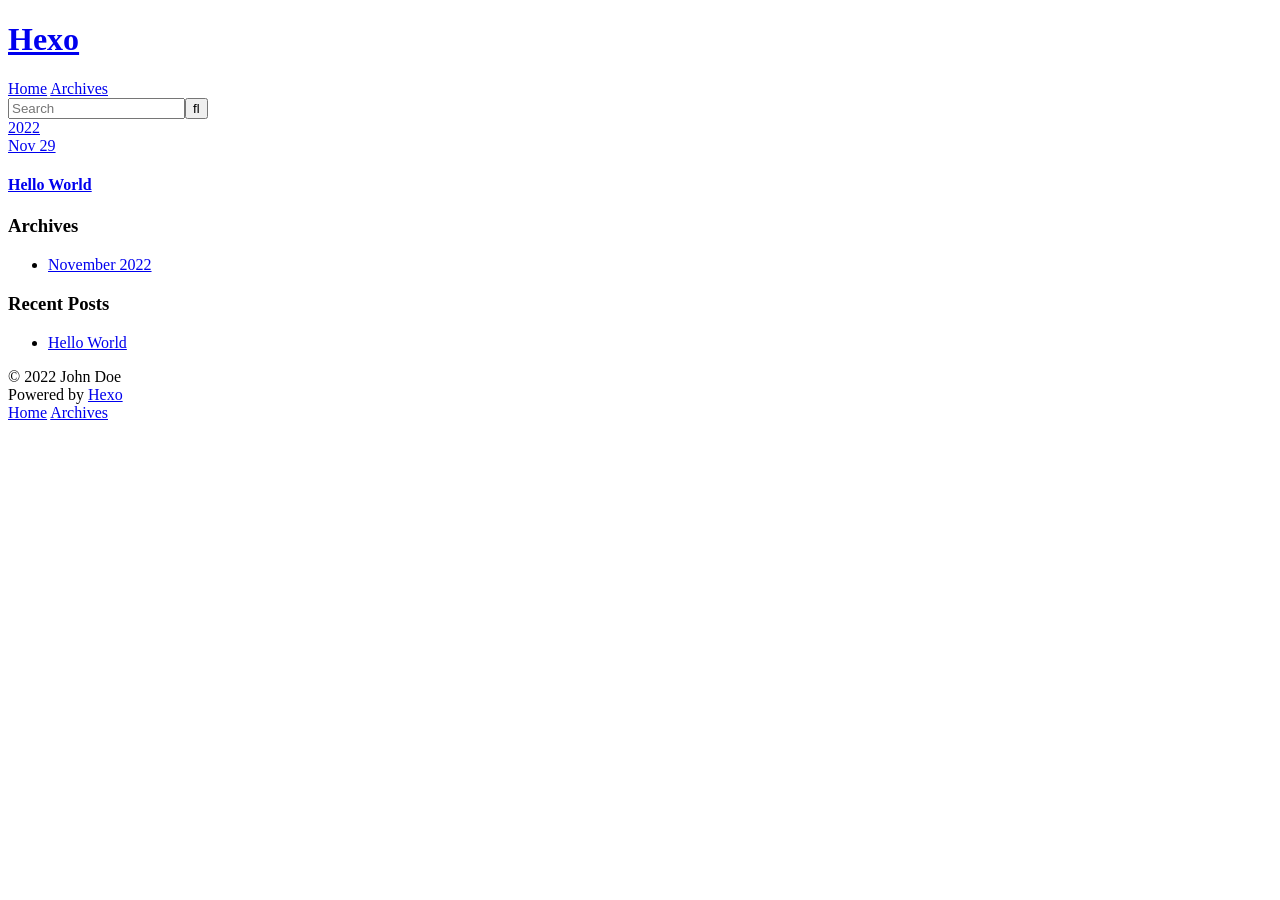
==== archives/index.html @ 1d411b21 "Site updated: 2022-11-29 12:14:31" ====
<!DOCTYPE html>
<html>
<head>
  <meta charset="utf-8">
  

  
  <title>Archives | Hexo</title>
  <meta name="viewport" content="width=device-width, initial-scale=1, maximum-scale=1">
  <meta property="og:type" content="website">
<meta property="og:title" content="Hexo">
<meta property="og:url" content="http://example.com/archives/index.html">
<meta property="og:site_name" content="Hexo">
<meta property="og:locale" content="en_US">
<meta property="article:author" content="John Doe">
<meta name="twitter:card" content="summary">
  
    <link rel="alternate" href="/atom.xml" title="Hexo" type="application/atom+xml">
  
  
    <link rel="icon" href="/favicon.png">
  
  
    <link href="//fonts.googleapis.com/css?family=Source+Code+Pro" rel="stylesheet" type="text/css">
  
  
<link rel="stylesheet" href="/css/style.css">

<meta name="generator" content="Hexo 5.4.2"></head>

<body>
  <div id="container">
    <div id="wrap">
      <header id="header">
  <div id="banner"></div>
  <div id="header-outer" class="outer">
    <div id="header-title" class="inner">
      <h1 id="logo-wrap">
        <a href="/" id="logo">Hexo</a>
      </h1>
      
    </div>
    <div id="header-inner" class="inner">
      <nav id="main-nav">
        <a id="main-nav-toggle" class="nav-icon"></a>
        
          <a class="main-nav-link" href="/">Home</a>
        
          <a class="main-nav-link" href="/archives">Archives</a>
        
      </nav>
      <nav id="sub-nav">
        
          <a id="nav-rss-link" class="nav-icon" href="/atom.xml" title="RSS Feed"></a>
        
        <a id="nav-search-btn" class="nav-icon" title="Search"></a>
      </nav>
      <div id="search-form-wrap">
        <form action="//google.com/search" method="get" accept-charset="UTF-8" class="search-form"><input type="search" name="q" class="search-form-input" placeholder="Search"><button type="submit" class="search-form-submit">&#xF002;</button><input type="hidden" name="sitesearch" value="http://example.com"></form>
      </div>
    </div>
  </div>
</header>
      <div class="outer">
        <section id="main">
  
  
    
    
      
      
      <section class="archives-wrap">
        <div class="archive-year-wrap">
          <a href="/archives/2022" class="archive-year">2022</a>
        </div>
        <div class="archives">
    
    <article class="archive-article archive-type-post">
  <div class="archive-article-inner">
    <header class="archive-article-header">
      <a href="/2022/11/29/hello-world/" class="archive-article-date">
  <time datetime="2022-11-29T04:05:52.863Z" itemprop="datePublished">Nov 29</time>
</a>
      
  
    <h1 itemprop="name">
      <a class="archive-article-title" href="/2022/11/29/hello-world/">Hello World</a>
    </h1>
  

    </header>
  </div>
</article>
  
  
    </div></section>
  


</section>
        
          <aside id="sidebar">
  
    

  
    

  
    
  
    
  <div class="widget-wrap">
    <h3 class="widget-title">Archives</h3>
    <div class="widget">
      <ul class="archive-list"><li class="archive-list-item"><a class="archive-list-link" href="/archives/2022/11/">November 2022</a></li></ul>
    </div>
  </div>


  
    
  <div class="widget-wrap">
    <h3 class="widget-title">Recent Posts</h3>
    <div class="widget">
      <ul>
        
          <li>
            <a href="/2022/11/29/hello-world/">Hello World</a>
          </li>
        
      </ul>
    </div>
  </div>

  
</aside>
        
      </div>
      <footer id="footer">
  
  <div class="outer">
    <div id="footer-info" class="inner">
      &copy; 2022 John Doe<br>
      Powered by <a href="http://hexo.io/" target="_blank">Hexo</a>
    </div>
  </div>
</footer>
    </div>
    <nav id="mobile-nav">
  
    <a href="/" class="mobile-nav-link">Home</a>
  
    <a href="/archives" class="mobile-nav-link">Archives</a>
  
</nav>
    

<script src="//ajax.googleapis.com/ajax/libs/jquery/2.0.3/jquery.min.js"></script>


  
<link rel="stylesheet" href="/fancybox/jquery.fancybox.css">

  
<script src="/fancybox/jquery.fancybox.pack.js"></script>




<script src="/js/script.js"></script>




  </div>
</body>
</html>
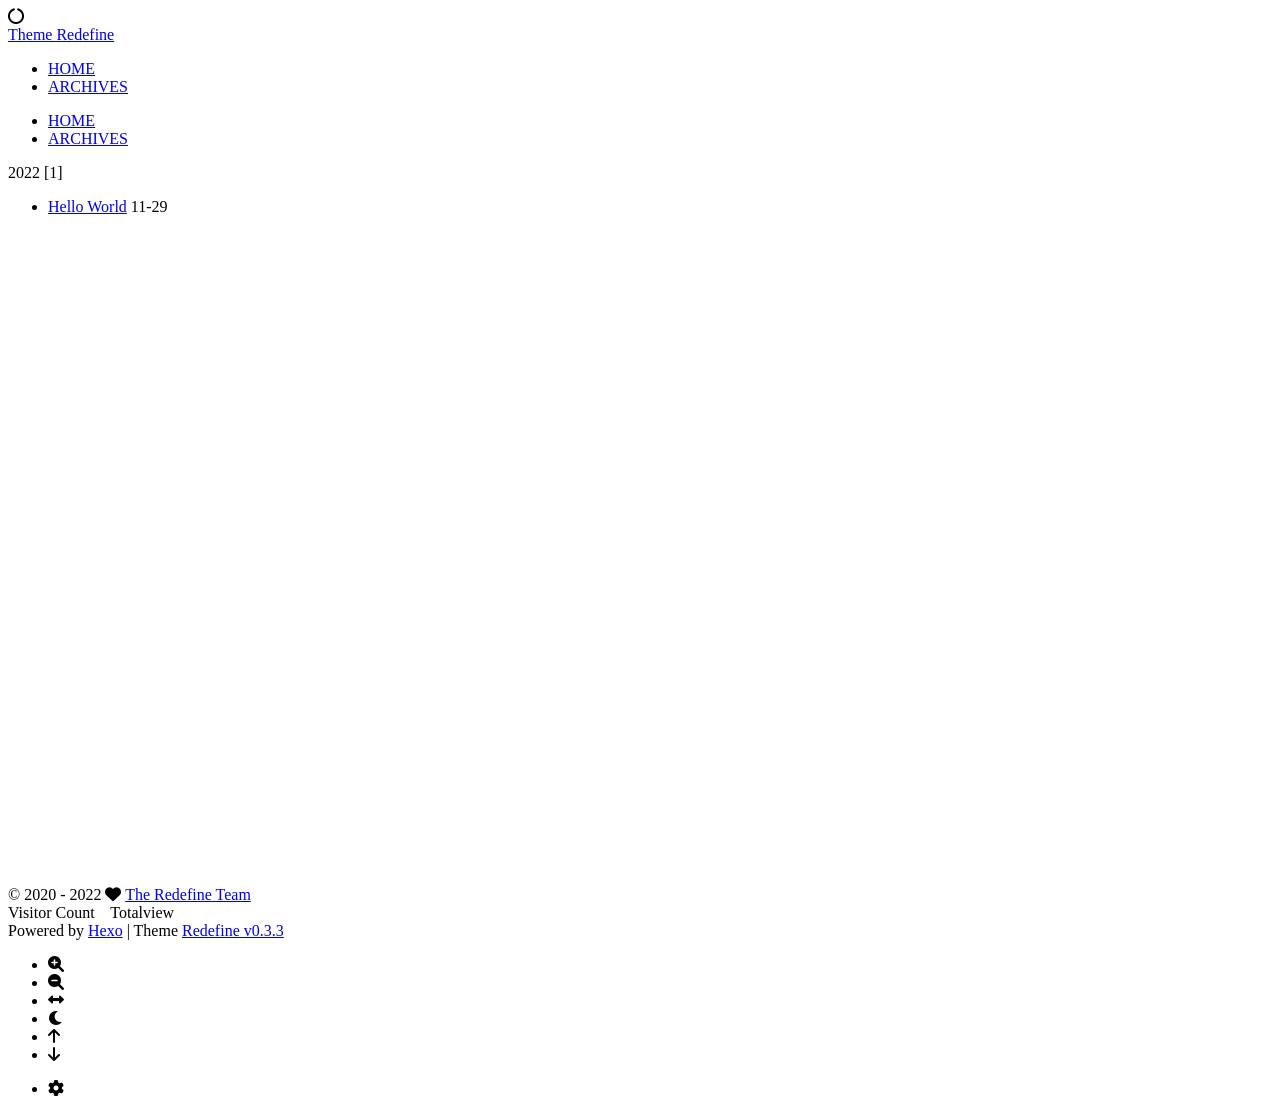
==== commit c0bbb23a: "Site updated: 2022-11-29 12:21:27" ====
--- a/archives/index.html
+++ b/archives/index.html
@@ -1,178 +1,345 @@
 <!DOCTYPE html>
-<html>
+<html lang="en">
 <head>
-  <meta charset="utf-8">
-  
-
-  
-  <title>Archives | Hexo</title>
-  <meta name="viewport" content="width=device-width, initial-scale=1, maximum-scale=1">
-  <meta property="og:type" content="website">
-<meta property="og:title" content="Hexo">
-<meta property="og:url" content="http://example.com/archives/index.html">
-<meta property="og:site_name" content="Hexo">
-<meta property="og:locale" content="en_US">
-<meta property="article:author" content="John Doe">
-<meta name="twitter:card" content="summary">
-  
-    <link rel="alternate" href="/atom.xml" title="Hexo" type="application/atom+xml">
-  
-  
-    <link rel="icon" href="/favicon.png">
-  
-  
-    <link href="//fonts.googleapis.com/css?family=Source+Code+Pro" rel="stylesheet" type="text/css">
-  
-  
+    <meta charset="utf-8">
+    <meta name="viewport" content="width=device-width, initial-scale=1, maximum-scale=1">
+    <meta name="keywords" content="Hexo Theme Redefine">
+    <meta name="description" content="Hexo Theme Redefine">
+    <meta name="author" content="The Redefine Team">
+    
+    <title>
+        
+            Archive |
+        
+        Theme Redefine
+    </title>
+    
 <link rel="stylesheet" href="/css/style.css">
 
+    <link rel="shortcut icon" href="/images/logo.svg">
+    
+<link rel="stylesheet" href="/css/fontawesome.min.css">
+
+    
+<link rel="stylesheet" href="/css/fontawesome.min.css">
+
+    
+<link rel="stylesheet" href="/css/regular.min.css">
+
+    
+<link rel="stylesheet" href="/css/v5-font-face.min.css">
+
+    
+<link rel="stylesheet" href="/css/duotone.min.css">
+
+    
+<link rel="stylesheet" href="/css/brands.min.css">
+
+    
+<link rel="stylesheet" href="/css/solid.min.css">
+
+    
+<link rel="stylesheet" href="/css/brands.min.css">
+
+    
+<link rel="stylesheet" href="/css/css2.css">
+
+    <link rel="stylesheet" href="//evan.beee.top/css/waline.css"/>
+    <script src="//evan.beee.top/js/waline.js"></script>
+    <link rel="preconnect" href="https://fonts.googleapis.com">
+    <link rel="preconnect" href="https://fonts.gstatic.com" crossorigin>
+    <script id="hexo-configurations">
+    let REDEFINE = window.REDEFINE || {};
+    REDEFINE.hexo_config = {"hostname":"example.com","root":"/","language":"en"};
+    REDEFINE.theme_config = {"toc":{"enable":true,"number":false,"expand_all":true,"init_open":true},"style":{"primary_color":"#005080","avatar":"/images/avatar.svg","favicon":"/images/logo.svg","article_img_align":"center","left_side_width":"240px","content_max_width":"960px","nav_color":{"left":"#f78736","right":"#367df7","transparency":35},"hover":{"shadow":true,"scale":false},"first_screen":{"enable":true,"background_image":{"light":"/images/wallhaven-bg-light.webp","dark":"/images/wallhaven-bg-dark.webp"},"title_color":{"light":"#fff","dark":"#323739"},"description":"Theme Redefine"},"scroll":{"progress_bar":{"enable":true},"percent":{"enable":false}}},"local_search":{"enable":false,"preload":true},"code_copy":{"enable":true},"pjax":{"enable":true},"lazyload":{"enable":true},"version":"0.3.3"};
+    REDEFINE.language_ago = {"second":"%s seconds ago","minute":"%s minutes ago","hour":"%s hours ago","day":"%s days ago","week":"%s weeks ago","month":"%s months ago","year":"%s years ago"};
+  </script>
 <meta name="generator" content="Hexo 5.4.2"></head>
 
+
 <body>
-  <div id="container">
-    <div id="wrap">
-      <header id="header">
-  <div id="banner"></div>
-  <div id="header-outer" class="outer">
-    <div id="header-title" class="inner">
-      <h1 id="logo-wrap">
-        <a href="/" id="logo">Hexo</a>
-      </h1>
-      
-    </div>
-    <div id="header-inner" class="inner">
-      <nav id="main-nav">
-        <a id="main-nav-toggle" class="nav-icon"></a>
-        
-          <a class="main-nav-link" href="/">Home</a>
-        
-          <a class="main-nav-link" href="/archives">Archives</a>
-        
-      </nav>
-      <nav id="sub-nav">
-        
-          <a id="nav-rss-link" class="nav-icon" href="/atom.xml" title="RSS Feed"></a>
-        
-        <a id="nav-search-btn" class="nav-icon" title="Search"></a>
-      </nav>
-      <div id="search-form-wrap">
-        <form action="//google.com/search" method="get" accept-charset="UTF-8" class="search-form"><input type="search" name="q" class="search-form-input" placeholder="Search"><button type="submit" class="search-form-submit">&#xF002;</button><input type="hidden" name="sitesearch" value="http://example.com"></form>
-      </div>
-    </div>
-  </div>
+<div class="progress-bar-container">
+    
+        <span class="scroll-progress-bar"></span>
+    
+
+    
+        <span class="pjax-progress-bar"></span>
+        <span class="pjax-progress-icon">
+            <i class="fas fa-circle-notch fa-spin"></i>
+        </span>
+    
+</div>
+
+
+<main class="page-container">
+
+    
+
+    <div class="page-main-content">
+
+        <div class="page-main-content-top">
+            <header class="header-wrapper">
+    
+    <div class="header-content">
+        <div class="left">
+            
+            <a class="logo-title" href="/">
+                Theme Redefine
+            </a>
+        </div>
+
+        <div class="right">
+            <div class="pc">
+                <ul class="menu-list">
+                    
+                        <li class="menu-item">
+                            <a class=""
+                               href="/"
+                            >
+                                HOME
+                            </a>
+                        </li>
+                    
+                        <li class="menu-item">
+                            <a class="active"
+                               href="/archives"
+                            >
+                                ARCHIVES
+                            </a>
+                        </li>
+                    
+                    
+                </ul>
+            </div>
+            <div class="mobile">
+                
+                <div class="icon-item menu-bar">
+                    <div class="menu-bar-middle"></div>
+                </div>
+            </div>
+        </div>
+    </div>
+
+    <div class="header-drawer">
+        <ul class="drawer-menu-list">
+            
+                <li class="drawer-menu-item flex-center">
+                    <a class=""
+                       href="/">HOME</a>
+                </li>
+            
+                <li class="drawer-menu-item flex-center">
+                    <a class="active"
+                       href="/archives">ARCHIVES</a>
+                </li>
+            
+        </ul>
+    </div>
+
+    <div class="window-mask"></div>
+
 </header>
-      <div class="outer">
-        <section id="main">
-  
-  
-    
-    
-      
-      
-      <section class="archives-wrap">
-        <div class="archive-year-wrap">
-          <a href="/archives/2022" class="archive-year">2022</a>
-        </div>
-        <div class="archives">
-    
-    <article class="archive-article archive-type-post">
-  <div class="archive-article-inner">
-    <header class="archive-article-header">
-      <a href="/2022/11/29/hello-world/" class="archive-article-date">
-  <time datetime="2022-11-29T04:05:52.863Z" itemprop="datePublished">Nov 29</time>
-</a>
-      
-  
-    <h1 itemprop="name">
-      <a class="archive-article-title" href="/2022/11/29/hello-world/">Hello World</a>
-    </h1>
-  
-
-    </header>
-  </div>
-</article>
-  
-  
-    </div></section>
-  
-
-
-</section>
-        
-          <aside id="sidebar">
-  
-    
-
-  
-    
-
-  
-    
-  
-    
-  <div class="widget-wrap">
-    <h3 class="widget-title">Archives</h3>
-    <div class="widget">
-      <ul class="archive-list"><li class="archive-list-item"><a class="archive-list-link" href="/archives/2022/11/">November 2022</a></li></ul>
-    </div>
-  </div>
-
-
-  
-    
-  <div class="widget-wrap">
-    <h3 class="widget-title">Recent Posts</h3>
-    <div class="widget">
-      <ul>
-        
-          <li>
-            <a href="/2022/11/29/hello-world/">Hello World</a>
-          </li>
-        
-      </ul>
-    </div>
-  </div>
-
-  
-</aside>
-        
-      </div>
-      <footer id="footer">
-  
-  <div class="outer">
-    <div id="footer-info" class="inner">
-      &copy; 2022 John Doe<br>
-      Powered by <a href="http://hexo.io/" target="_blank">Hexo</a>
-    </div>
-  </div>
+
+
+        </div>
+
+        <div class="page-main-content-middle">
+
+            <div class="main-content">
+
+                
+                    <div class="fade-in-down-animation">
+    <div class="archive-container ">
+        
+<div class="archive-list-container">
+    
+        <section class="archive-item">
+            <div class="archive-item-header">
+                <span class="archive-year">2022</span>
+                <span class="archive-year-post-count">[1]</span>
+            </div>
+            <ul class="article-list">
+                
+                    <li class="article-item">
+                        <a class="article-title"
+                           href="/2022/11/29/hello-world/"
+                        >Hello World</a>
+                        <span class="article-date">11-29</span>
+                    </li>
+                
+            </ul>
+        </section>
+    
+</div>
+
+    </div>
+</div>
+
+                
+            </div>
+
+        </div>
+
+        <div class="page-main-content-bottom">
+            <footer class="footer">
+    <div class="info-container">
+        <div class="copyright-info info-item">
+            &copy;
+            
+              <span>2020</span>
+              -
+            
+            2022&nbsp;<i class="fas fa-heart icon-animate"></i>&nbsp;<a href="/">The Redefine Team</a>
+        </div>
+        
+            <script async data-pjax src="//busuanzi.ibruce.info/busuanzi/2.3/busuanzi.pure.mini.js"></script>
+            <div class="website-count info-item">
+                
+                    <span id="busuanzi_container_site_uv">
+                        Visitor Count&nbsp;<span id="busuanzi_value_site_uv"></span>&ensp;
+                    </span>
+                
+                
+                    <span id="busuanzi_container_site_pv">
+                        Totalview&nbsp;<span id="busuanzi_value_site_pv"></span>
+                    </span>
+                
+            </div>
+        
+        <div class="theme-info info-item">
+            Powered by <a target="_blank" href="https://hexo.io">Hexo</a>&nbsp;|&nbsp;Theme&nbsp;<a class="theme-version" target="_blank" href="https://github.com/EvanNotFound/hexo-theme-redefine">Redefine v0.3.3</a>
+        </div>
+        
+        
+    </div>
 </footer>
-    </div>
-    <nav id="mobile-nav">
-  
-    <a href="/" class="mobile-nav-link">Home</a>
-  
-    <a href="/archives" class="mobile-nav-link">Archives</a>
-  
-</nav>
-    
-
-<script src="//ajax.googleapis.com/ajax/libs/jquery/2.0.3/jquery.min.js"></script>
-
-
-  
-<link rel="stylesheet" href="/fancybox/jquery.fancybox.css">
-
-  
-<script src="/fancybox/jquery.fancybox.pack.js"></script>
-
-
-
-
-<script src="/js/script.js"></script>
-
-
-
-
-  </div>
+        </div>
+    </div>
+
+    
+
+    <div class="right-bottom-side-tools">
+        <div class="side-tools-container">
+    <ul class="side-tools-list">
+        <li class="tools-item tool-font-adjust-plus flex-center">
+            <i class="fas fa-search-plus"></i>
+        </li>
+
+        <li class="tools-item tool-font-adjust-minus flex-center">
+            <i class="fas fa-search-minus"></i>
+        </li>
+
+        <li class="tools-item tool-expand-width flex-center">
+            <i class="fas fa-arrows-alt-h"></i>
+        </li>
+
+        <li class="tools-item tool-dark-light-toggle flex-center">
+            <i class="fas fa-moon"></i>
+        </li>
+
+        <!-- rss -->
+        
+
+        
+            <li class="tools-item tool-scroll-to-top flex-center">
+                <i class="fas fa-arrow-up"></i>
+            </li>
+        
+
+        <li class="tools-item tool-scroll-to-bottom flex-center">
+            <i class="fas fa-arrow-down"></i>
+        </li>
+    </ul>
+
+    <ul class="exposed-tools-list">
+        <li class="tools-item tool-toggle-show flex-center">
+            <i class="fas fa-cog fa-spin"></i>
+        </li>
+        
+    </ul>
+</div>
+
+    </div>
+
+    
+
+    <div class="image-viewer-container">
+    <img src="">
+</div>
+
+
+    
+
+</main>
+
+
+
+
+<script src="/js/utils.js"></script>
+
+<script src="/js/main.js"></script>
+
+<script src="/js/header-shrink.js"></script>
+
+<script src="/js/back2top.js"></script>
+
+<script src="/js/dark-light-toggle.js"></script>
+
+
+
+
+
+    
+<script src="/js/code-copy.js"></script>
+
+
+
+
+    
+<script src="/js/lazyload.js"></script>
+
+
+
+<div class="post-scripts pjax">
+    
+</div>
+
+
+    
+<script src="/js/libs/pjax.min.js"></script>
+
+<script>
+    window.addEventListener('DOMContentLoaded', () => {
+        window.pjax = new Pjax({
+            selectors: [
+                'head title',
+                '.page-container',
+                '.pjax'
+            ],
+            history: true,
+            debug: false,
+            cacheBust: false,
+            timeout: 0,
+            analytics: false,
+            currentUrlFullReload: false,
+            scrollRestoration: false,
+            // scrollTo: true,
+        });
+
+        document.addEventListener('pjax:send', () => {
+            REDEFINE.utils.pjaxProgressBarStart();
+        });
+
+        document.addEventListener('pjax:complete', () => {
+            REDEFINE.utils.pjaxProgressBarEnd();
+            window.pjax.executeScripts(document.querySelectorAll('script[data-pjax], .pjax script'));
+            REDEFINE.refresh();
+        });
+    });
+</script>
+
+
+
 </body>
-</html>+</html>
--- a/css/css2.css
+++ b/css/css2.css
@@ -0,0 +1,1906 @@
+/* [4] */
+@font-face {
+  font-family: 'Noto Sans SC';
+  font-style: normal;
+  font-weight: 400;
+  font-display: swap;
+  src: url(https://fonts.gstatic.com/s/notosanssc/v26/k3kXo84MPvpLmixcA63oeALhLIiP-Q-87KaAaH7rzeAODp22mF0qmF4CSjmPC6A0Rg5g1igg1w.4.woff2) format('woff2');
+  unicode-range: U+1f1e9-1f1f5, U+1f1f7-1f1ff, U+1f21a, U+1f232, U+1f234-1f237, U+1f250-1f251, U+1f300, U+1f302-1f308, U+1f30a-1f311, U+1f315, U+1f319-1f320, U+1f324, U+1f327, U+1f32a, U+1f32c-1f32d, U+1f330-1f357, U+1f359-1f37e;
+}
+/* [5] */
+@font-face {
+  font-family: 'Noto Sans SC';
+  font-style: normal;
+  font-weight: 400;
+  font-display: swap;
+  src: url(https://fonts.gstatic.com/s/notosanssc/v26/k3kXo84MPvpLmixcA63oeALhLIiP-Q-87KaAaH7rzeAODp22mF0qmF4CSjmPC6A0Rg5g1igg1w.5.woff2) format('woff2');
+  unicode-range: U+fee3, U+fef3, U+ff03-ff04, U+ff07, U+ff0a, U+ff17-ff19, U+ff1c-ff1d, U+ff20-ff3a, U+ff3c, U+ff3e-ff5b, U+ff5d, U+ff61-ff65, U+ff67-ff6a, U+ff6c, U+ff6f-ff78, U+ff7a-ff7d, U+ff80-ff84, U+ff86, U+ff89-ff8e, U+ff92, U+ff97-ff9b, U+ff9d-ff9f, U+ffe0-ffe4, U+ffe6, U+ffe9, U+ffeb, U+ffed, U+fffc, U+1f004, U+1f170-1f171, U+1f192-1f195, U+1f198-1f19a, U+1f1e6-1f1e8;
+}
+/* [6] */
+@font-face {
+  font-family: 'Noto Sans SC';
+  font-style: normal;
+  font-weight: 400;
+  font-display: swap;
+  src: url(https://fonts.gstatic.com/s/notosanssc/v26/k3kXo84MPvpLmixcA63oeALhLIiP-Q-87KaAaH7rzeAODp22mF0qmF4CSjmPC6A0Rg5g1igg1w.6.woff2) format('woff2');
+  unicode-range: U+f0a7, U+f0b2, U+f0b7, U+f0c9, U+f0d8, U+f0da, U+f0dc-f0dd, U+f0e0, U+f0e6, U+f0eb, U+f0fc, U+f101, U+f104-f105, U+f107, U+f10b, U+f11b, U+f14b, U+f18a, U+f193, U+f1d6-f1d7, U+f244, U+f27a, U+f296, U+f2ae, U+f471, U+f4b3, U+f610-f611, U+f880-f881, U+f8ec, U+f8f5, U+f8ff, U+f901, U+f90a, U+f92c-f92d, U+f934, U+f937, U+f941, U+f965, U+f967, U+f969, U+f96b, U+f96f, U+f974, U+f978-f979, U+f97e, U+f981, U+f98a, U+f98e, U+f997, U+f99c, U+f9b2, U+f9b5, U+f9ba, U+f9be, U+f9ca, U+f9d0-f9d1, U+f9dd, U+f9e0-f9e1, U+f9e4, U+f9f7, U+fa00-fa01, U+fa08, U+fa0a, U+fa11, U+fb01-fb02, U+fdfc, U+fe0e, U+fe30-fe31, U+fe33-fe44, U+fe49-fe52, U+fe54-fe57, U+fe59-fe66, U+fe68-fe6b, U+fe8e, U+fe92-fe93, U+feae, U+feb8, U+fecb-fecc, U+fee0;
+}
+/* [21] */
+@font-face {
+  font-family: 'Noto Sans SC';
+  font-style: normal;
+  font-weight: 400;
+  font-display: swap;
+  src: url(https://fonts.gstatic.com/s/notosanssc/v26/k3kXo84MPvpLmixcA63oeALhLIiP-Q-87KaAaH7rzeAODp22mF0qmF4CSjmPC6A0Rg5g1igg1w.21.woff2) format('woff2');
+  unicode-range: U+9f3d-9f3e, U+9f41, U+9f4a-9f4b, U+9f51-9f52, U+9f61-9f63, U+9f66-9f67, U+9f80-9f81, U+9f83, U+9f85-9f8d, U+9f90-9f91, U+9f94-9f96, U+9f98, U+9f9b-9f9c, U+9f9e, U+9fa0, U+9fa2, U+9ff4, U+a001, U+a007, U+a025, U+a046-a047, U+a057, U+a072, U+a078-a079, U+a083, U+a085, U+a100, U+a118, U+a132, U+a134, U+a1f4, U+a242, U+a4a6, U+a4aa, U+a4b0-a4b1, U+a4b3, U+a9c1-a9c2, U+ac00-ac01, U+ac04, U+ac08, U+ac10-ac11, U+ac13-ac16, U+ac19, U+ac1c-ac1d, U+ac24, U+ac70-ac71, U+ac74, U+ac77-ac78, U+ac80-ac81, U+ac83, U+ac8c, U+ac90, U+ac9f-aca0, U+aca8-aca9, U+acac, U+acb0, U+acbd, U+acc1, U+acc4, U+ace0-ace1, U+ace4, U+ace8, U+acf3, U+acf5, U+acfc-acfd, U+ad00, U+ad0c, U+ad11, U+ad1c, U+ad34, U+ad50, U+ad64, U+ad6c, U+ad70, U+ad74, U+ad7f, U+ad81, U+ad8c, U+adc0, U+adc8, U+addc, U+ade0, U+adf8-adf9, U+adfc, U+ae00, U+ae08-ae09, U+ae0b, U+ae30, U+ae34, U+ae38, U+ae40, U+ae4a, U+ae4c, U+ae54, U+ae68, U+aebc, U+aed8, U+af2c-af2d, U+af34;
+}
+/* [22] */
+@font-face {
+  font-family: 'Noto Sans SC';
+  font-style: normal;
+  font-weight: 400;
+  font-display: swap;
+  src: url(https://fonts.gstatic.com/s/notosanssc/v26/k3kXo84MPvpLmixcA63oeALhLIiP-Q-87KaAaH7rzeAODp22mF0qmF4CSjmPC6A0Rg5g1igg1w.22.woff2) format('woff2');
+  unicode-range: U+9dfa, U+9e0a, U+9e11, U+9e1a, U+9e1e, U+9e20, U+9e22, U+9e28-9e2c, U+9e2e-9e33, U+9e35-9e3b, U+9e3e, U+9e40-9e44, U+9e46-9e4e, U+9e51, U+9e53, U+9e55-9e58, U+9e5a-9e5c, U+9e5e-9e63, U+9e66-9e6e, U+9e71, U+9e73, U+9e75, U+9e78-9e79, U+9e7c-9e7e, U+9e82, U+9e86-9e88, U+9e8b-9e8c, U+9e90-9e91, U+9e93, U+9e95, U+9e97, U+9e9d, U+9ea4-9ea5, U+9ea9-9eaa, U+9eb4-9eb5, U+9eb8-9eba, U+9ebc-9ebf, U+9ec3, U+9ec9, U+9ecd, U+9ed0, U+9ed2-9ed3, U+9ed5-9ed6, U+9ed9, U+9edc-9edd, U+9edf-9ee0, U+9ee2, U+9ee5, U+9ee7-9eea, U+9eef, U+9ef1, U+9ef3-9ef4, U+9ef6, U+9ef9, U+9efb-9efc, U+9efe, U+9f0b, U+9f0d, U+9f10, U+9f14, U+9f17, U+9f19, U+9f22, U+9f29, U+9f2c, U+9f2f, U+9f31, U+9f37, U+9f39;
+}
+/* [23] */
+@font-face {
+  font-family: 'Noto Sans SC';
+  font-style: normal;
+  font-weight: 400;
+  font-display: swap;
+  src: url(https://fonts.gstatic.com/s/notosanssc/v26/k3kXo84MPvpLmixcA63oeALhLIiP-Q-87KaAaH7rzeAODp22mF0qmF4CSjmPC6A0Rg5g1igg1w.23.woff2) format('woff2');
+  unicode-range: U+9c3b, U+9c40, U+9c47-9c49, U+9c53, U+9c57, U+9c64, U+9c72, U+9c77-9c78, U+9c7b, U+9c7f-9c80, U+9c82-9c83, U+9c85-9c8c, U+9c8e-9c92, U+9c94-9c9b, U+9c9e-9ca3, U+9ca5-9ca7, U+9ca9, U+9cab, U+9cad-9cae, U+9cb1-9cb7, U+9cb9-9cbd, U+9cbf-9cc0, U+9cc3, U+9cc5-9cc7, U+9cc9-9cd1, U+9cd3-9cda, U+9cdc-9cdd, U+9cdf, U+9ce1-9ce3, U+9ce5, U+9ce9, U+9cee-9cef, U+9cf3-9cf4, U+9cf6, U+9cfc-9cfd, U+9d02, U+9d08-9d09, U+9d12, U+9d1b, U+9d1e, U+9d26, U+9d28, U+9d37, U+9d3b, U+9d3f, U+9d51, U+9d59, U+9d5c-9d5d, U+9d5f-9d61, U+9d6c, U+9d70, U+9d72, U+9d7a, U+9d7e, U+9d84, U+9d89, U+9d8f, U+9d92, U+9daf, U+9db4, U+9db8, U+9dbc, U+9dc4, U+9dc7, U+9dc9, U+9dd7, U+9ddf, U+9df2, U+9df9;
+}
+/* [24] */
+@font-face {
+  font-family: 'Noto Sans SC';
+  font-style: normal;
+  font-weight: 400;
+  font-display: swap;
+  src: url(https://fonts.gstatic.com/s/notosanssc/v26/k3kXo84MPvpLmixcA63oeALhLIiP-Q-87KaAaH7rzeAODp22mF0qmF4CSjmPC6A0Rg5g1igg1w.24.woff2) format('woff2');
+  unicode-range: U+9a5f, U+9a62, U+9a65, U+9a69, U+9a6b, U+9a6e, U+9a75, U+9a77-9a7a, U+9a7d, U+9a80, U+9a83, U+9a85, U+9a87-9a8a, U+9a8d-9a8e, U+9a90, U+9a92-9a93, U+9a95-9a96, U+9a98-9a99, U+9a9b-9aa2, U+9aa5, U+9aa7, U+9aaf-9ab1, U+9ab5-9ab6, U+9ab9-9aba, U+9abc, U+9ac0-9ac4, U+9ac8, U+9acb-9acc, U+9ace-9acf, U+9ad1-9ad2, U+9ad9, U+9adf, U+9ae1, U+9ae3, U+9aea-9aeb, U+9aed-9aef, U+9af4, U+9af9, U+9afb, U+9b03-9b04, U+9b06, U+9b08, U+9b0d, U+9b0f-9b10, U+9b13, U+9b18, U+9b1a, U+9b1f, U+9b22-9b23, U+9b25, U+9b27-9b28, U+9b2a, U+9b2f, U+9b31-9b32, U+9b3b, U+9b43, U+9b46-9b49, U+9b4d-9b4e, U+9b51, U+9b56, U+9b58, U+9b5a, U+9b5c, U+9b5f, U+9b61-9b62, U+9b6f, U+9b77, U+9b80, U+9b88, U+9b8b, U+9b8e, U+9b91, U+9b9f-9ba0, U+9ba8, U+9baa-9bab, U+9bad-9bae, U+9bb0-9bb1, U+9bb8, U+9bc9-9bca, U+9bd3, U+9bd6, U+9bdb, U+9be8, U+9bf0-9bf1, U+9c02, U+9c10, U+9c15, U+9c24, U+9c2d, U+9c32, U+9c39;
+}
+/* [25] */
+@font-face {
+  font-family: 'Noto Sans SC';
+  font-style: normal;
+  font-weight: 400;
+  font-display: swap;
+  src: url(https://fonts.gstatic.com/s/notosanssc/v26/k3kXo84MPvpLmixcA63oeALhLIiP-Q-87KaAaH7rzeAODp22mF0qmF4CSjmPC6A0Rg5g1igg1w.25.woff2) format('woff2');
+  unicode-range: U+98c8, U+98cf-98d6, U+98da-98db, U+98dd, U+98e1-98e2, U+98e7-98ea, U+98ec, U+98ee-98ef, U+98f2, U+98f4, U+98fc-98fe, U+9903, U+9905, U+9908, U+990a, U+990c-990d, U+9913-9914, U+9918, U+991a-991b, U+991e, U+9921, U+9928, U+992c, U+992e, U+9935, U+9938-9939, U+993d-993e, U+9945, U+994b-994c, U+9951-9952, U+9954-9955, U+9957, U+995e, U+9963, U+9966-9969, U+996b-996c, U+996f, U+9974-9975, U+9977-9979, U+997d-997e, U+9980-9981, U+9983-9984, U+9987, U+998a-998b, U+998d-9991, U+9993-9995, U+9997-9998, U+99a5, U+99ab-99ae, U+99b1, U+99b3-99b4, U+99bc, U+99bf, U+99c1, U+99c3-99c6, U+99cc, U+99d0, U+99d2, U+99d5, U+99db, U+99dd, U+99e1, U+99ed, U+99f1, U+99ff, U+9a01, U+9a03-9a04, U+9a0e-9a0f, U+9a11-9a13, U+9a19, U+9a1b, U+9a28, U+9a2b, U+9a30, U+9a32, U+9a37, U+9a40, U+9a45, U+9a4a, U+9a4d-9a4e, U+9a52, U+9a55, U+9a57, U+9a5a-9a5b;
+}
+/* [26] */
+@font-face {
+  font-family: 'Noto Sans SC';
+  font-style: normal;
+  font-weight: 400;
+  font-display: swap;
+  src: url(https://fonts.gstatic.com/s/notosanssc/v26/k3kXo84MPvpLmixcA63oeALhLIiP-Q-87KaAaH7rzeAODp22mF0qmF4CSjmPC6A0Rg5g1igg1w.26.woff2) format('woff2');
+  unicode-range: U+972a, U+972d, U+9730, U+973d, U+9742, U+9744, U+9748-9749, U+9750-9751, U+975a-975c, U+9763, U+9765-9766, U+976c-976d, U+9773, U+9776, U+977a, U+977c, U+9784-9785, U+978e-978f, U+9791-9792, U+9794-9795, U+9798, U+979a, U+979e, U+97a3, U+97a5-97a6, U+97a8, U+97ab-97ac, U+97ae-97af, U+97b2, U+97b4, U+97c6, U+97cb-97cc, U+97d3, U+97d8, U+97dc, U+97e1, U+97ea-97eb, U+97ee, U+97fb, U+97fe-97ff, U+9801-9803, U+9805-9806, U+9808, U+980c, U+9810-9814, U+9817-9818, U+981e, U+9820-9821, U+9824, U+9828, U+982b-982d, U+9830, U+9834, U+9838-9839, U+983c, U+9846, U+984d-984f, U+9851-9852, U+9854-9855, U+9857-9858, U+985a-985b, U+9862-9863, U+9865, U+9867, U+986b, U+986f-9871, U+9877-9878, U+987c, U+9880, U+9883, U+9885, U+9889, U+988b-988f, U+9893-9895, U+9899-989b, U+989e-989f, U+98a1-98a2, U+98a5-98a7, U+98a9, U+98af, U+98b1, U+98b6, U+98ba, U+98be, U+98c3-98c4, U+98c6-98c7;
+}
+/* [27] */
+@font-face {
+  font-family: 'Noto Sans SC';
+  font-style: normal;
+  font-weight: 400;
+  font-display: swap;
+  src: url(https://fonts.gstatic.com/s/notosanssc/v26/k3kXo84MPvpLmixcA63oeALhLIiP-Q-87KaAaH7rzeAODp22mF0qmF4CSjmPC6A0Rg5g1igg1w.27.woff2) format('woff2');
+  unicode-range: U+95b9-95ca, U+95cc-95cd, U+95d4-95d6, U+95d8, U+95e1-95e2, U+95e9, U+95f0-95f1, U+95f3, U+95f6, U+95fc, U+95fe-95ff, U+9602-9604, U+9606-960d, U+960f, U+9611-9613, U+9615-9617, U+9619-961b, U+961d, U+9621, U+9628, U+962f, U+963c-963e, U+9641-9642, U+9649, U+9654, U+965b-965f, U+9661, U+9663, U+9665, U+9667-9668, U+966c, U+9670, U+9672-9674, U+9678, U+967a, U+967d, U+9682, U+9685, U+9688, U+968a, U+968d-968e, U+9695, U+9697-9698, U+969e, U+96a0, U+96a3-96a4, U+96a8, U+96aa, U+96b0-96b1, U+96b3-96b4, U+96b7-96b9, U+96bb-96bd, U+96c9, U+96cb, U+96ce, U+96d1-96d2, U+96d6, U+96d9, U+96db-96dc, U+96de, U+96e0, U+96e3, U+96e9, U+96eb, U+96f0-96f2, U+96f9, U+96ff, U+9701-9702, U+9705, U+9708, U+970a, U+970e-970f, U+9711, U+9719, U+9727;
+}
+/* [28] */
+@font-face {
+  font-family: 'Noto Sans SC';
+  font-style: normal;
+  font-weight: 400;
+  font-display: swap;
+  src: url(https://fonts.gstatic.com/s/notosanssc/v26/k3kXo84MPvpLmixcA63oeALhLIiP-Q-87KaAaH7rzeAODp22mF0qmF4CSjmPC6A0Rg5g1igg1w.28.woff2) format('woff2');
+  unicode-range: U+94e7-94ec, U+94ee-94f1, U+94f3, U+94f5, U+94f7, U+94f9, U+94fb-94fd, U+94ff, U+9503-9504, U+9506-9507, U+9509-950a, U+950d-950f, U+9511-9518, U+951a-9520, U+9522, U+9528-952d, U+9530-953a, U+953c-953f, U+9543-9546, U+9548-9550, U+9552-9555, U+9557-955b, U+955d-9568, U+956a-956d, U+9570-9574, U+9583, U+9586, U+9589, U+958e-958f, U+9591-9592, U+9594, U+9598-9599, U+959e-95a0, U+95a2-95a6, U+95a8-95b2, U+95b4, U+95b8;
+}
+/* [29] */
+@font-face {
+  font-family: 'Noto Sans SC';
+  font-style: normal;
+  font-weight: 400;
+  font-display: swap;
+  src: url(https://fonts.gstatic.com/s/notosanssc/v26/k3kXo84MPvpLmixcA63oeALhLIiP-Q-87KaAaH7rzeAODp22mF0qmF4CSjmPC6A0Rg5g1igg1w.29.woff2) format('woff2');
+  unicode-range: U+9410-941a, U+941c-942b, U+942d-942e, U+9432-9433, U+9435, U+9438, U+943a, U+943e, U+9444, U+944a, U+9451-9452, U+945a, U+9462-9463, U+9465, U+9470-9487, U+948a-9492, U+9494-9498, U+949a, U+949c-949d, U+94a1, U+94a3-94a4, U+94a8, U+94aa-94ad, U+94af, U+94b2, U+94b4-94ba, U+94bc-94c0, U+94c4, U+94c6-94db, U+94de-94e6;
+}
+/* [30] */
+@font-face {
+  font-family: 'Noto Sans SC';
+  font-style: normal;
+  font-weight: 400;
+  font-display: swap;
+  src: url(https://fonts.gstatic.com/s/notosanssc/v26/k3kXo84MPvpLmixcA63oeALhLIiP-Q-87KaAaH7rzeAODp22mF0qmF4CSjmPC6A0Rg5g1igg1w.30.woff2) format('woff2');
+  unicode-range: U+92b7, U+92b9, U+92c1, U+92c5-92c6, U+92c8, U+92cc, U+92d0, U+92d2, U+92e4, U+92ea, U+92ec-92ed, U+92f0, U+92f3, U+92f8, U+92fc, U+9304, U+9306, U+9310, U+9312, U+9315, U+9318, U+931a, U+931e, U+9320-9322, U+9324, U+9326-9329, U+932b-932c, U+932f, U+9331-9332, U+9335-9336, U+933e, U+9340-9341, U+934a-9360, U+9362-9363, U+9365-936b, U+936e, U+9375, U+937e, U+9382, U+938a, U+938c, U+938f, U+9393-9394, U+9396-9397, U+939a, U+93a2, U+93a7, U+93ac-93cd, U+93d0-93d1, U+93d6-93d8, U+93de-93df, U+93e1-93e2, U+93e4, U+93f8, U+93fb, U+93fd, U+940e-940f;
+}
+/* [31] */
+@font-face {
+  font-family: 'Noto Sans SC';
+  font-style: normal;
+  font-weight: 400;
+  font-display: swap;
+  src: url(https://fonts.gstatic.com/s/notosanssc/v26/k3kXo84MPvpLmixcA63oeALhLIiP-Q-87KaAaH7rzeAODp22mF0qmF4CSjmPC6A0Rg5g1igg1w.31.woff2) format('woff2');
+  unicode-range: U+914c, U+914e-9150, U+9154, U+9157, U+915a, U+915d-915e, U+9161-9164, U+9169, U+9170, U+9172, U+9174, U+9179-917a, U+917d-917e, U+9182-9183, U+9185, U+918c-918d, U+9190-9191, U+919a, U+919c, U+91a1-91a4, U+91a8, U+91aa-91af, U+91b4-91b5, U+91b8, U+91ba, U+91be, U+91c0-91c1, U+91c6, U+91c8, U+91cb, U+91d0, U+91d2, U+91d7-91d8, U+91dd, U+91e3, U+91e6-91e7, U+91ed, U+91f0, U+91f5, U+91f9, U+9200, U+9205, U+9207-920a, U+920d-920e, U+9210, U+9214-9215, U+921c, U+921e, U+9221, U+9223-9227, U+9229-922a, U+922d, U+9234-9235, U+9237, U+9239-923a, U+923c-9240, U+9244-9246, U+9249, U+924e-924f, U+9251, U+9253, U+9257, U+925b, U+925e, U+9262, U+9264-9266, U+9268, U+926c, U+926f, U+9271, U+927b, U+927e, U+9280, U+9283, U+9285-928a, U+928e, U+9291, U+9293, U+9296, U+9298, U+929c-929d, U+92a8, U+92ab-92ae, U+92b3, U+92b6;
+}
+/* [32] */
+@font-face {
+  font-family: 'Noto Sans SC';
+  font-style: normal;
+  font-weight: 400;
+  font-display: swap;
+  src: url(https://fonts.gstatic.com/s/notosanssc/v26/k3kXo84MPvpLmixcA63oeALhLIiP-Q-87KaAaH7rzeAODp22mF0qmF4CSjmPC6A0Rg5g1igg1w.32.woff2) format('woff2');
+  unicode-range: U+8fe2-8fe5, U+8fe8-8fe9, U+8fee, U+8ff3-8ff4, U+8ff8, U+8ffa, U+9004, U+900b, U+9011, U+9015-9016, U+901e, U+9021, U+9026, U+902d, U+902f, U+9031, U+9035-9036, U+9039-903a, U+9041, U+9044-9046, U+904a, U+904f-9052, U+9054-9055, U+9058-9059, U+905b-905e, U+9060-9062, U+9068-9069, U+906f, U+9072, U+9074, U+9076-907a, U+907c-907d, U+9081, U+9083, U+9085, U+9087-908b, U+908f, U+9095, U+9097, U+9099-909b, U+909d, U+90a0-90a1, U+90a8-90a9, U+90ac, U+90b0, U+90b2-90b4, U+90b6, U+90b8, U+90ba, U+90bd-90be, U+90c3-90c5, U+90c7-90c8, U+90cf-90d0, U+90d3, U+90d5, U+90d7, U+90da-90dc, U+90de, U+90e2, U+90e4, U+90e6-90e7, U+90ea-90eb, U+90ef, U+90f4-90f5, U+90f7, U+90fe-9100, U+9104, U+9109, U+910c, U+9112, U+9114-9115, U+9118, U+911c, U+911e, U+9120, U+9122-9123, U+9127, U+912d, U+912f-9132, U+9139-913a, U+9143, U+9146, U+9149-914a;
+}
+/* [33] */
+@font-face {
+  font-family: 'Noto Sans SC';
+  font-style: normal;
+  font-weight: 400;
+  font-display: swap;
+  src: url(https://fonts.gstatic.com/s/notosanssc/v26/k3kXo84MPvpLmixcA63oeALhLIiP-Q-87KaAaH7rzeAODp22mF0qmF4CSjmPC6A0Rg5g1igg1w.33.woff2) format('woff2');
+  unicode-range: U+8e2d-8e31, U+8e34-8e35, U+8e39-8e3a, U+8e3d, U+8e40-8e42, U+8e47, U+8e49-8e4b, U+8e50-8e53, U+8e59-8e5a, U+8e5f-8e60, U+8e64, U+8e69, U+8e6c, U+8e70, U+8e74, U+8e76, U+8e7a-8e7c, U+8e7f, U+8e84-8e85, U+8e87, U+8e89, U+8e8b, U+8e8d, U+8e8f-8e90, U+8e94, U+8e99, U+8e9c, U+8e9e, U+8eaa, U+8eac, U+8eb0, U+8eb6, U+8ec0, U+8ec6, U+8eca-8ece, U+8ed2, U+8eda, U+8edf, U+8ee2, U+8eeb, U+8ef8, U+8efb-8efe, U+8f03, U+8f09, U+8f0b, U+8f12-8f15, U+8f1b, U+8f1d, U+8f1f, U+8f29-8f2a, U+8f2f, U+8f36, U+8f38, U+8f3b, U+8f3e-8f3f, U+8f44-8f45, U+8f49, U+8f4d-8f4e, U+8f5f, U+8f6b, U+8f6d, U+8f71-8f73, U+8f75-8f76, U+8f78-8f7a, U+8f7c, U+8f7e, U+8f81-8f82, U+8f84, U+8f87, U+8f8a-8f8b, U+8f8d-8f8f, U+8f94-8f95, U+8f97-8f9a, U+8fa6, U+8fad-8faf, U+8fb2, U+8fb5-8fb7, U+8fba-8fbc, U+8fbf, U+8fc2, U+8fcb, U+8fcd, U+8fd3, U+8fd5, U+8fd7, U+8fda;
+}
+/* [34] */
+@font-face {
+  font-family: 'Noto Sans SC';
+  font-style: normal;
+  font-weight: 400;
+  font-display: swap;
+  src: url(https://fonts.gstatic.com/s/notosanssc/v26/k3kXo84MPvpLmixcA63oeALhLIiP-Q-87KaAaH7rzeAODp22mF0qmF4CSjmPC6A0Rg5g1igg1w.34.woff2) format('woff2');
+  unicode-range: U+8caf-8cb0, U+8cb3-8cb4, U+8cb6-8cb9, U+8cbb-8cbd, U+8cbf-8cc4, U+8cc7-8cc8, U+8cca, U+8ccd, U+8cd1, U+8cd3, U+8cdb-8cdc, U+8cde, U+8ce0, U+8ce2-8ce4, U+8ce6-8ce8, U+8cea, U+8ced, U+8cf4, U+8cf8, U+8cfa, U+8cfc-8cfd, U+8d04-8d05, U+8d07-8d08, U+8d0a, U+8d0d, U+8d0f, U+8d13-8d14, U+8d16, U+8d1b, U+8d20, U+8d2e, U+8d30, U+8d32-8d33, U+8d36, U+8d3b, U+8d3d, U+8d40, U+8d42-8d43, U+8d45-8d46, U+8d48-8d4a, U+8d4d, U+8d51, U+8d53, U+8d55, U+8d59, U+8d5c-8d5d, U+8d5f, U+8d61, U+8d66-8d67, U+8d6a, U+8d6d, U+8d71, U+8d73, U+8d84, U+8d90-8d91, U+8d94-8d95, U+8d99, U+8da8, U+8daf, U+8db1, U+8db5, U+8db8, U+8dba, U+8dbc, U+8dbf, U+8dc2, U+8dc4, U+8dc6, U+8dcb, U+8dce-8dcf, U+8dd6-8dd7, U+8dda-8ddb, U+8dde, U+8de1, U+8de3-8de4, U+8de9, U+8deb-8dec, U+8df0-8df1, U+8df6-8dfd, U+8e05, U+8e07, U+8e09-8e0a, U+8e0c, U+8e0e, U+8e10, U+8e14, U+8e1d-8e1f, U+8e23, U+8e26, U+8e2b-8e2c;
+}
+/* [35] */
+@font-face {
+  font-family: 'Noto Sans SC';
+  font-style: normal;
+  font-weight: 400;
+  font-display: swap;
+  src: url(https://fonts.gstatic.com/s/notosanssc/v26/k3kXo84MPvpLmixcA63oeALhLIiP-Q-87KaAaH7rzeAODp22mF0qmF4CSjmPC6A0Rg5g1igg1w.35.woff2) format('woff2');
+  unicode-range: U+8b5e, U+8b60, U+8b6c, U+8b6f-8b70, U+8b72, U+8b74, U+8b77, U+8b7d, U+8b80, U+8b83, U+8b8a, U+8b8c, U+8b90, U+8b93, U+8b99-8b9a, U+8ba0, U+8ba3, U+8ba5-8ba7, U+8baa-8bac, U+8bb3-8bb5, U+8bb7, U+8bb9, U+8bc2-8bc3, U+8bc5, U+8bcb-8bcc, U+8bce-8bd0, U+8bd2-8bd4, U+8bd6, U+8bd8-8bd9, U+8bdc, U+8bdf, U+8be3-8be4, U+8be7-8be9, U+8beb-8bec, U+8bee, U+8bf0, U+8bf2-8bf3, U+8bf6, U+8bf9, U+8bfc-8bfd, U+8bff-8c00, U+8c02, U+8c04, U+8c06-8c07, U+8c0c, U+8c0f, U+8c11-8c12, U+8c14-8c1b, U+8c1d-8c21, U+8c24-8c25, U+8c27, U+8c2a-8c2c, U+8c2e-8c30, U+8c32-8c36, U+8c3f, U+8c47-8c4c, U+8c4e-8c50, U+8c54-8c56, U+8c62, U+8c68, U+8c6c, U+8c73, U+8c78, U+8c7a, U+8c82, U+8c85, U+8c89-8c8a, U+8c8d-8c8e, U+8c90, U+8c93-8c94, U+8c98, U+8c9d-8c9e, U+8ca0-8ca2, U+8ca7-8cac;
+}
+/* [36] */
+@font-face {
+  font-family: 'Noto Sans SC';
+  font-style: normal;
+  font-weight: 400;
+  font-display: swap;
+  src: url(https://fonts.gstatic.com/s/notosanssc/v26/k3kXo84MPvpLmixcA63oeALhLIiP-Q-87KaAaH7rzeAODp22mF0qmF4CSjmPC6A0Rg5g1igg1w.36.woff2) format('woff2');
+  unicode-range: U+8a02-8a03, U+8a07-8a0a, U+8a0e-8a0f, U+8a13, U+8a15-8a18, U+8a1a-8a1b, U+8a1d, U+8a1f, U+8a22-8a23, U+8a25, U+8a2b, U+8a2d, U+8a31, U+8a33-8a34, U+8a36-8a38, U+8a3a, U+8a3c, U+8a3e, U+8a40-8a41, U+8a46, U+8a48, U+8a50, U+8a52, U+8a54-8a55, U+8a58, U+8a5b, U+8a5d-8a63, U+8a66, U+8a69-8a6b, U+8a6d-8a6e, U+8a70, U+8a72-8a73, U+8a7a, U+8a85, U+8a87, U+8a8a, U+8a8c-8a8d, U+8a90-8a92, U+8a95, U+8a98, U+8aa0-8aa1, U+8aa3-8aa6, U+8aa8-8aa9, U+8aac-8aae, U+8ab0, U+8ab2, U+8ab8-8ab9, U+8abc, U+8abe-8abf, U+8ac7, U+8acf, U+8ad2, U+8ad6-8ad7, U+8adb-8adc, U+8adf, U+8ae1, U+8ae6-8ae8, U+8aeb, U+8aed-8aee, U+8af1, U+8af3-8af4, U+8af7-8af8, U+8afa, U+8afe, U+8b00-8b02, U+8b07, U+8b0a, U+8b0c, U+8b0e, U+8b10, U+8b17, U+8b19, U+8b1b, U+8b1d, U+8b20-8b21, U+8b26, U+8b28, U+8b2c, U+8b33, U+8b39, U+8b3e-8b3f, U+8b41, U+8b45, U+8b49, U+8b4c, U+8b4f, U+8b57-8b58, U+8b5a, U+8b5c;
+}
+/* [37] */
+@font-face {
+  font-family: 'Noto Sans SC';
+  font-style: normal;
+  font-weight: 400;
+  font-display: swap;
+  src: url(https://fonts.gstatic.com/s/notosanssc/v26/k3kXo84MPvpLmixcA63oeALhLIiP-Q-87KaAaH7rzeAODp22mF0qmF4CSjmPC6A0Rg5g1igg1w.37.woff2) format('woff2');
+  unicode-range: U+8869-886a, U+886e-886f, U+8872, U+8879, U+887d-887f, U+8882, U+8884-8886, U+8888, U+888f, U+8892-8893, U+889b, U+88a2, U+88a4, U+88a6, U+88a8, U+88aa, U+88ae, U+88b1, U+88b4, U+88b7, U+88bc, U+88c0, U+88c6-88c9, U+88ce-88cf, U+88d1-88d3, U+88d8, U+88db-88dd, U+88df, U+88e1-88e3, U+88e5, U+88e8, U+88ec, U+88f0-88f1, U+88f3-88f4, U+88fc-88fe, U+8900, U+8902, U+8906-8907, U+8909-890c, U+8912-8915, U+8918-891b, U+8921, U+8925, U+892b, U+8930, U+8932, U+8934, U+8936, U+893b, U+893d, U+8941, U+894c, U+8955-8956, U+8959, U+895c, U+895e-8960, U+8966, U+896a, U+896c, U+896f-8970, U+8972, U+897b, U+897e, U+8980, U+8983, U+8985, U+8987-8988, U+898c, U+898f, U+8993, U+8997, U+899a, U+89a1, U+89a7, U+89a9-89aa, U+89b2-89b3, U+89b7, U+89c0, U+89c7, U+89ca-89cc, U+89ce-89d1, U+89d6, U+89da, U+89dc, U+89de, U+89e5, U+89e7, U+89eb, U+89ef, U+89f1, U+89f3-89f4, U+89f8, U+89ff, U+8a01;
+}
+/* [38] */
+@font-face {
+  font-family: 'Noto Sans SC';
+  font-style: normal;
+  font-weight: 400;
+  font-display: swap;
+  src: url(https://fonts.gstatic.com/s/notosanssc/v26/k3kXo84MPvpLmixcA63oeALhLIiP-Q-87KaAaH7rzeAODp22mF0qmF4CSjmPC6A0Rg5g1igg1w.38.woff2) format('woff2');
+  unicode-range: U+86e4, U+86e6, U+86e9, U+86ed, U+86ef-86f4, U+86f8-86f9, U+86fb, U+86fe, U+8703, U+8706-870a, U+870d, U+8711-8713, U+871a, U+871e, U+8722-8723, U+8725, U+8729, U+872e, U+8731, U+8734, U+8737, U+873a-873b, U+873e-8740, U+8742, U+8747-8748, U+8753, U+8755, U+8757-8758, U+875d, U+875f, U+8762-8766, U+8768, U+876e, U+8770, U+8772, U+8775, U+8778, U+877b-877e, U+8782, U+8785, U+8788, U+878b, U+8793, U+8797, U+879a, U+879e-87a0, U+87a2-87a3, U+87a8, U+87ab-87ad, U+87af, U+87b3, U+87b5, U+87bd, U+87c0, U+87c4, U+87c6, U+87ca-87cb, U+87d1-87d2, U+87db-87dc, U+87de, U+87e0, U+87e5, U+87ea, U+87ec, U+87ee, U+87f2-87f3, U+87fb, U+87fd-87fe, U+8802-8803, U+8805, U+880a-880b, U+880d, U+8813-8816, U+8819, U+881b, U+881f, U+8821, U+8823, U+8831-8832, U+8835-8836, U+8839, U+883b-883c, U+8844, U+8846, U+884a, U+884e, U+8852-8853, U+8855, U+8859, U+885b, U+885d-885e, U+8862, U+8864;
+}
+/* [39] */
+@font-face {
+  font-family: 'Noto Sans SC';
+  font-style: normal;
+  font-weight: 400;
+  font-display: swap;
+  src: url(https://fonts.gstatic.com/s/notosanssc/v26/k3kXo84MPvpLmixcA63oeALhLIiP-Q-87KaAaH7rzeAODp22mF0qmF4CSjmPC6A0Rg5g1igg1w.39.woff2) format('woff2');
+  unicode-range: U+8532, U+8534-8535, U+8538-853a, U+853c, U+8543, U+8545, U+8548, U+854e, U+8553, U+8556-8557, U+8559, U+855e, U+8561, U+8564-8565, U+8568-856a, U+856d, U+856f-8570, U+8572, U+8576, U+8579-857b, U+8580, U+8585-8586, U+8588, U+858a, U+858f, U+8591, U+8594, U+8599, U+859c, U+85a2, U+85a4, U+85a6, U+85a8-85a9, U+85ab-85ac, U+85ae, U+85b7-85b9, U+85be, U+85c1, U+85c7, U+85cd, U+85d0, U+85d3, U+85d5, U+85dc-85dd, U+85df-85e0, U+85e5-85e6, U+85e8-85ea, U+85f4, U+85f9, U+85fe-85ff, U+8602, U+8605-8607, U+860a-860b, U+8616, U+8618, U+861a, U+8627, U+8629, U+862d, U+8638, U+863c, U+863f, U+864d, U+864f, U+8652-8655, U+865b-865c, U+865f, U+8662, U+8667, U+866c, U+866e, U+8671, U+8675, U+867a-867c, U+867f, U+868b, U+868d, U+8693, U+869c-869d, U+86a1, U+86a3-86a4, U+86a7-86a9, U+86ac, U+86af-86b1, U+86b4-86b6, U+86ba, U+86c0, U+86c4, U+86c6, U+86c9-86ca, U+86cd-86d1, U+86d4, U+86d8, U+86de-86df;
+}
+/* [40] */
+@font-face {
+  font-family: 'Noto Sans SC';
+  font-style: normal;
+  font-weight: 400;
+  font-display: swap;
+  src: url(https://fonts.gstatic.com/s/notosanssc/v26/k3kXo84MPvpLmixcA63oeALhLIiP-Q-87KaAaH7rzeAODp22mF0qmF4CSjmPC6A0Rg5g1igg1w.40.woff2) format('woff2');
+  unicode-range: U+83b4, U+83b6, U+83b8, U+83ba, U+83bc-83bd, U+83bf-83c0, U+83c2, U+83c5, U+83c8-83c9, U+83cb, U+83d1, U+83d3-83d6, U+83d8, U+83db, U+83dd, U+83df, U+83e1, U+83e5, U+83ea-83eb, U+83f0, U+83f4, U+83f8-83f9, U+83fb, U+83fd, U+83ff, U+8401, U+8406, U+840a-840b, U+840f, U+8411, U+8418, U+841c, U+8420, U+8422-8424, U+8426, U+8429, U+842c, U+8438-8439, U+843b-843c, U+843f, U+8446-8447, U+8449, U+844e, U+8451-8452, U+8456, U+8459-845a, U+845c, U+8462, U+8466, U+846d, U+846f-8470, U+8473, U+8476-8478, U+847a, U+847d, U+8484-8485, U+8487, U+8489, U+848c, U+848e, U+8490, U+8493-8494, U+8497, U+849b, U+849e-849f, U+84a1, U+84a5, U+84a8, U+84af, U+84b4, U+84b9-84bf, U+84c1-84c2, U+84c5-84c7, U+84ca-84cb, U+84cd, U+84d0-84d1, U+84d3, U+84d6, U+84df-84e0, U+84e2-84e3, U+84e5-84e7, U+84ee, U+84f3, U+84f6, U+84fa, U+84fc, U+84ff-8500, U+850c, U+8511, U+8514-8515, U+8517-8518, U+851f, U+8523, U+8525-8526, U+8529, U+852b, U+852d;
+}
+/* [41] */
+@font-face {
+  font-family: 'Noto Sans SC';
+  font-style: normal;
+  font-weight: 400;
+  font-display: swap;
+  src: url(https://fonts.gstatic.com/s/notosanssc/v26/k3kXo84MPvpLmixcA63oeALhLIiP-Q-87KaAaH7rzeAODp22mF0qmF4CSjmPC6A0Rg5g1igg1w.41.woff2) format('woff2');
+  unicode-range: U+82a9-82ab, U+82ae, U+82b0, U+82b2, U+82b4-82b6, U+82bc, U+82be, U+82c0-82c2, U+82c4-82c8, U+82ca-82cc, U+82ce, U+82d0, U+82d2-82d3, U+82d5-82d6, U+82d8-82d9, U+82dc-82de, U+82e0-82e4, U+82e7, U+82e9-82eb, U+82ed-82ee, U+82f3-82f4, U+82f7-82f8, U+82fa-8301, U+8306-8308, U+830c-830d, U+830f, U+8311, U+8313-8315, U+8318, U+831a-831b, U+831d, U+8324, U+8327, U+832a, U+832c-832d, U+832f, U+8331-8334, U+833a-833c, U+8340, U+8343-8345, U+8347-8348, U+834a, U+834c, U+834f, U+8351, U+8356, U+8358-835c, U+835e, U+8360, U+8364-8366, U+8368-836a, U+836c-836e, U+8373, U+8378, U+837b-837d, U+837f-8380, U+8382, U+8388, U+838a-838b, U+8392, U+8394, U+8396, U+8398-8399, U+839b-839c, U+83a0, U+83a2-83a3, U+83a8-83aa, U+83ae-83b0, U+83b3;
+}
+/* [42] */
+@font-face {
+  font-family: 'Noto Sans SC';
+  font-style: normal;
+  font-weight: 400;
+  font-display: swap;
+  src: url(https://fonts.gstatic.com/s/notosanssc/v26/k3kXo84MPvpLmixcA63oeALhLIiP-Q-87KaAaH7rzeAODp22mF0qmF4CSjmPC6A0Rg5g1igg1w.42.woff2) format('woff2');
+  unicode-range: U+814d-814e, U+8151, U+8153, U+8158-815a, U+815e, U+8160, U+8166-8169, U+816b, U+816d, U+8171, U+8173-8174, U+8178, U+817c-817d, U+8182, U+8188, U+8191, U+8198-819b, U+81a0, U+81a3, U+81a5-81a6, U+81a9, U+81b6, U+81ba-81bb, U+81bd, U+81bf, U+81c1, U+81c3, U+81c6, U+81c9-81ca, U+81cc-81cd, U+81d1, U+81d3-81d4, U+81d8, U+81db-81dc, U+81de-81df, U+81e5, U+81e7-81e9, U+81eb-81ec, U+81ee-81ef, U+81f5, U+81f8, U+81fa, U+81fc, U+81fe, U+8200-8202, U+8204, U+8208-820a, U+820e-8210, U+8216-8218, U+821b-821c, U+8221-8224, U+8226-8228, U+822b, U+822d, U+822f, U+8232-8234, U+8237-8238, U+823a-823b, U+823e, U+8244, U+8249, U+824b, U+824f, U+8259-825a, U+825f, U+8266, U+8268, U+826e, U+8271, U+8276-8279, U+827d, U+827f, U+8283-8284, U+8288-828a, U+828d-8291, U+8293-8294, U+8296-8298, U+829f-82a1, U+82a3-82a4, U+82a7-82a8;
+}
+/* [43] */
+@font-face {
+  font-family: 'Noto Sans SC';
+  font-style: normal;
+  font-weight: 400;
+  font-display: swap;
+  src: url(https://fonts.gstatic.com/s/notosanssc/v26/k3kXo84MPvpLmixcA63oeALhLIiP-Q-87KaAaH7rzeAODp22mF0qmF4CSjmPC6A0Rg5g1igg1w.43.woff2) format('woff2');
+  unicode-range: U+7ffa, U+7ffe, U+8004, U+8006, U+800b, U+800e, U+8011-8012, U+8014, U+8016, U+8018-8019, U+801c, U+801e, U+8026-802a, U+8031, U+8034-8035, U+8037, U+8043, U+804b, U+804d, U+8052, U+8056, U+8059, U+805e, U+8061, U+8068-8069, U+806e-8074, U+8076-8078, U+807c-8080, U+8082, U+8084-8085, U+8088, U+808f, U+8093, U+809c, U+809f, U+80ab, U+80ad-80ae, U+80b1, U+80b6-80b8, U+80bc-80bd, U+80c2, U+80c4, U+80ca, U+80cd, U+80d1, U+80d4, U+80d7, U+80d9-80db, U+80dd, U+80e0, U+80e4-80e5, U+80e7-80ed, U+80ef-80f1, U+80f3-80f4, U+80fc, U+8101, U+8104-8105, U+8107-8108, U+810c-810e, U+8112-8115, U+8117-8119, U+811b-811f, U+8121-8130, U+8132-8134, U+8137, U+8139, U+813f-8140, U+8142, U+8146, U+8148;
+}
+/* [44] */
+@font-face {
+  font-family: 'Noto Sans SC';
+  font-style: normal;
+  font-weight: 400;
+  font-display: swap;
+  src: url(https://fonts.gstatic.com/s/notosanssc/v26/k3kXo84MPvpLmixcA63oeALhLIiP-Q-87KaAaH7rzeAODp22mF0qmF4CSjmPC6A0Rg5g1igg1w.44.woff2) format('woff2');
+  unicode-range: U+7ed7, U+7edb, U+7ee0-7ee2, U+7ee5-7ee6, U+7ee8, U+7eeb, U+7ef0-7ef2, U+7ef6, U+7efa-7efb, U+7efe, U+7f01-7f04, U+7f08, U+7f0a-7f12, U+7f17, U+7f19, U+7f1b-7f1c, U+7f1f, U+7f21-7f23, U+7f25-7f28, U+7f2a-7f33, U+7f35-7f37, U+7f3d, U+7f42, U+7f44-7f45, U+7f4c-7f4d, U+7f52, U+7f54, U+7f58-7f59, U+7f5d, U+7f5f-7f61, U+7f63, U+7f65, U+7f68, U+7f70-7f71, U+7f73-7f75, U+7f77, U+7f79, U+7f7d-7f7e, U+7f85-7f86, U+7f88-7f89, U+7f8b-7f8c, U+7f90-7f91, U+7f94-7f96, U+7f98-7f9b, U+7f9d, U+7f9f, U+7fa3, U+7fa7-7fa9, U+7fac-7fb2, U+7fb4, U+7fb6, U+7fb8, U+7fbc, U+7fbf-7fc0, U+7fc3, U+7fca, U+7fcc, U+7fce, U+7fd2, U+7fd5, U+7fd9-7fdb, U+7fdf, U+7fe3, U+7fe5-7fe7, U+7fe9, U+7feb-7fec, U+7fee-7fef, U+7ff1, U+7ff3-7ff4, U+7ff9;
+}
+/* [45] */
+@font-face {
+  font-family: 'Noto Sans SC';
+  font-style: normal;
+  font-weight: 400;
+  font-display: swap;
+  src: url(https://fonts.gstatic.com/s/notosanssc/v26/k3kXo84MPvpLmixcA63oeALhLIiP-Q-87KaAaH7rzeAODp22mF0qmF4CSjmPC6A0Rg5g1igg1w.45.woff2) format('woff2');
+  unicode-range: U+7dc4, U+7dc7-7dc8, U+7dca-7dcd, U+7dcf, U+7dd1-7dd2, U+7dd4, U+7dd6-7dd8, U+7dda-7de0, U+7de2-7de6, U+7de8-7ded, U+7def, U+7df1-7df5, U+7df7, U+7df9, U+7dfb-7dfc, U+7dfe-7e02, U+7e04, U+7e08-7e0b, U+7e12, U+7e1b, U+7e1e, U+7e20, U+7e22-7e23, U+7e26, U+7e29, U+7e2b, U+7e2e-7e2f, U+7e31, U+7e37, U+7e39-7e3e, U+7e40, U+7e43-7e44, U+7e46-7e47, U+7e4a-7e4b, U+7e4d-7e4e, U+7e51, U+7e54-7e56, U+7e58-7e5b, U+7e5d-7e5e, U+7e61, U+7e66-7e67, U+7e69-7e6b, U+7e6d, U+7e70, U+7e73, U+7e77, U+7e79, U+7e7b-7e7d, U+7e81-7e82, U+7e8c-7e8d, U+7e8f, U+7e92-7e94, U+7e96, U+7e98, U+7e9a-7e9c, U+7e9e-7e9f, U+7ea1, U+7ea3, U+7ea5, U+7ea8-7ea9, U+7eab, U+7ead-7eae, U+7eb0, U+7ebb, U+7ebe, U+7ec0-7ec2, U+7ec9, U+7ecb-7ecc, U+7ed0, U+7ed4;
+}
+/* [46] */
+@font-face {
+  font-family: 'Noto Sans SC';
+  font-style: normal;
+  font-weight: 400;
+  font-display: swap;
+  src: url(https://fonts.gstatic.com/s/notosanssc/v26/k3kXo84MPvpLmixcA63oeALhLIiP-Q-87KaAaH7rzeAODp22mF0qmF4CSjmPC6A0Rg5g1igg1w.46.woff2) format('woff2');
+  unicode-range: U+7ccc-7ccd, U+7cd7, U+7cdc, U+7cde, U+7ce0, U+7ce4-7ce5, U+7ce7-7ce8, U+7cec, U+7cf0, U+7cf5-7cf9, U+7cfc, U+7cfe, U+7d00, U+7d04-7d0b, U+7d0d, U+7d10-7d14, U+7d17-7d19, U+7d1b-7d1f, U+7d21, U+7d24-7d26, U+7d28-7d2a, U+7d2c-7d2e, U+7d30-7d31, U+7d33, U+7d35-7d36, U+7d38-7d3a, U+7d40, U+7d42-7d44, U+7d46, U+7d4b-7d4c, U+7d4f, U+7d51, U+7d54-7d56, U+7d58, U+7d5b-7d5c, U+7d5e, U+7d61-7d63, U+7d66, U+7d68, U+7d6a-7d6c, U+7d6f, U+7d71-7d73, U+7d75-7d77, U+7d79-7d7a, U+7d7e, U+7d81, U+7d84-7d8b, U+7d8d, U+7d8f, U+7d91, U+7d94, U+7d96, U+7d98-7d9a, U+7d9c-7da0, U+7da2, U+7da6, U+7daa-7db1, U+7db4-7db8, U+7dba-7dbf, U+7dc1;
+}
+/* [47] */
+@font-face {
+  font-family: 'Noto Sans SC';
+  font-style: normal;
+  font-weight: 400;
+  font-display: swap;
+  src: url(https://fonts.gstatic.com/s/notosanssc/v26/k3kXo84MPvpLmixcA63oeALhLIiP-Q-87KaAaH7rzeAODp22mF0qmF4CSjmPC6A0Rg5g1igg1w.47.woff2) format('woff2');
+  unicode-range: U+7bc3-7bc4, U+7bc6, U+7bc8-7bcc, U+7bd1, U+7bd3-7bd4, U+7bd9-7bda, U+7bdd, U+7be0-7be1, U+7be4-7be6, U+7be9-7bea, U+7bef, U+7bf4, U+7bf6, U+7bfc, U+7bfe, U+7c01, U+7c03, U+7c07-7c08, U+7c0a-7c0d, U+7c0f, U+7c11, U+7c15-7c16, U+7c19, U+7c1e-7c21, U+7c23-7c24, U+7c26, U+7c28-7c33, U+7c35, U+7c37-7c3b, U+7c3d-7c3e, U+7c40-7c41, U+7c43, U+7c47-7c48, U+7c4c, U+7c50, U+7c53-7c54, U+7c59, U+7c5f-7c60, U+7c63-7c65, U+7c6c, U+7c6e, U+7c72, U+7c74, U+7c79-7c7a, U+7c7c, U+7c81-7c82, U+7c84-7c85, U+7c88, U+7c8a-7c91, U+7c93-7c96, U+7c99, U+7c9b-7c9e, U+7ca0-7ca2, U+7ca6-7ca9, U+7cac, U+7caf-7cb3, U+7cb5-7cb7, U+7cba-7cbd, U+7cbf-7cc2, U+7cc5, U+7cc7-7cc9;
+}
+/* [48] */
+@font-face {
+  font-family: 'Noto Sans SC';
+  font-style: normal;
+  font-weight: 400;
+  font-display: swap;
+  src: url(https://fonts.gstatic.com/s/notosanssc/v26/k3kXo84MPvpLmixcA63oeALhLIiP-Q-87KaAaH7rzeAODp22mF0qmF4CSjmPC6A0Rg5g1igg1w.48.woff2) format('woff2');
+  unicode-range: U+7aca, U+7ad1-7ad2, U+7ada-7add, U+7ae1, U+7ae4, U+7ae6, U+7af4-7af7, U+7afa-7afb, U+7afd-7b0a, U+7b0c, U+7b0e-7b0f, U+7b13, U+7b15-7b16, U+7b18-7b19, U+7b1e-7b20, U+7b22-7b25, U+7b29-7b2b, U+7b2d-7b2e, U+7b30-7b3b, U+7b3e-7b3f, U+7b41-7b42, U+7b44-7b47, U+7b4a, U+7b4c-7b50, U+7b58, U+7b5a, U+7b5c, U+7b60, U+7b66-7b67, U+7b69, U+7b6c-7b6f, U+7b72-7b76, U+7b7b-7b7d, U+7b7f, U+7b82, U+7b85, U+7b87, U+7b8b-7b96, U+7b98-7b99, U+7b9b-7b9f, U+7ba2-7ba4, U+7ba6-7bac, U+7bae-7bb0, U+7bb4, U+7bb7-7bb9, U+7bbb, U+7bc0-7bc1;
+}
+/* [49] */
+@font-face {
+  font-family: 'Noto Sans SC';
+  font-style: normal;
+  font-weight: 400;
+  font-display: swap;
+  src: url(https://fonts.gstatic.com/s/notosanssc/v26/k3kXo84MPvpLmixcA63oeALhLIiP-Q-87KaAaH7rzeAODp22mF0qmF4CSjmPC6A0Rg5g1igg1w.49.woff2) format('woff2');
+  unicode-range: U+797c, U+797e-7980, U+7982, U+7986-7987, U+7989-798e, U+7992, U+7994-7995, U+7997-7998, U+799a-799c, U+799f, U+79a3-79a6, U+79a8-79ac, U+79ae-79b1, U+79b3-79b5, U+79b8, U+79ba, U+79bf, U+79c2, U+79c6, U+79c8, U+79cf, U+79d5-79d6, U+79dd-79de, U+79e3, U+79e7-79e8, U+79eb, U+79ed, U+79f4, U+79f7-79f8, U+79fa, U+79fe, U+7a02-7a03, U+7a05, U+7a0a, U+7a14, U+7a17, U+7a19, U+7a1c, U+7a1e-7a1f, U+7a23, U+7a25-7a26, U+7a2c, U+7a2e, U+7a30-7a32, U+7a36-7a37, U+7a39, U+7a3c, U+7a40, U+7a42, U+7a47, U+7a49, U+7a4c-7a4f, U+7a51, U+7a55, U+7a5b, U+7a5d-7a5e, U+7a62-7a63, U+7a66, U+7a68-7a69, U+7a6b, U+7a70, U+7a78, U+7a80, U+7a85-7a88, U+7a8a, U+7a90, U+7a93-7a96, U+7a98, U+7a9b-7a9c, U+7a9e, U+7aa0-7aa1, U+7aa3, U+7aa8-7aaa, U+7aac-7ab0, U+7ab3, U+7ab8, U+7aba, U+7abd-7abf, U+7ac4-7ac5, U+7ac7-7ac8;
+}
+/* [50] */
+@font-face {
+  font-family: 'Noto Sans SC';
+  font-style: normal;
+  font-weight: 400;
+  font-display: swap;
+  src: url(https://fonts.gstatic.com/s/notosanssc/v26/k3kXo84MPvpLmixcA63oeALhLIiP-Q-87KaAaH7rzeAODp22mF0qmF4CSjmPC6A0Rg5g1igg1w.50.woff2) format('woff2');
+  unicode-range: U+783e, U+7841-7844, U+7847-7849, U+784b-784c, U+784e-7854, U+7856-7857, U+7859-785a, U+7865, U+7869-786a, U+786d, U+786f, U+7876-7877, U+787c, U+787e-787f, U+7881, U+7887-7889, U+7893-7894, U+7898-789e, U+78a1, U+78a3, U+78a5, U+78a9, U+78ad, U+78b2, U+78b4, U+78b6, U+78b9-78ba, U+78bc, U+78bf, U+78c3, U+78c9, U+78cb, U+78d0-78d2, U+78d4, U+78d9-78da, U+78dc, U+78de, U+78e1, U+78e5-78e6, U+78ea, U+78ec, U+78ef, U+78f1-78f2, U+78f4, U+78fa-78fb, U+78fe, U+7901-7902, U+7905, U+7907, U+7909, U+790b-790c, U+790e, U+7910, U+7913, U+7919-791b, U+791e-791f, U+7921, U+7924, U+7926, U+792a-792b, U+7934, U+7936, U+7939, U+793b, U+793d, U+7940, U+7942-7943, U+7945-7947, U+7949-794a, U+794c, U+794e-7951, U+7953-7955, U+7957-795a, U+795c, U+795f-7960, U+7962, U+7964, U+7966-7967, U+7969, U+796b, U+796f, U+7972, U+7974, U+7979, U+797b;
+}
+/* [51] */
+@font-face {
+  font-family: 'Noto Sans SC';
+  font-style: normal;
+  font-weight: 400;
+  font-display: swap;
+  src: url(https://fonts.gstatic.com/s/notosanssc/v26/k3kXo84MPvpLmixcA63oeALhLIiP-Q-87KaAaH7rzeAODp22mF0qmF4CSjmPC6A0Rg5g1igg1w.51.woff2) format('woff2');
+  unicode-range: U+770f, U+7712, U+7714, U+7716, U+7719-771b, U+771e, U+7721-7722, U+7726, U+7728, U+772b-7730, U+7732-7736, U+7739-773a, U+773d-773f, U+7743, U+7746-7747, U+774c-774f, U+7751-7752, U+7758-775a, U+775c-775e, U+7762, U+7765-7766, U+7768-776a, U+776c-776d, U+7771-7772, U+777a, U+777c-777e, U+7780, U+7785, U+7787, U+778b-778d, U+778f-7791, U+7793, U+779e-77a0, U+77a2, U+77a5, U+77ad, U+77af, U+77b4-77b7, U+77bd-77c0, U+77c2, U+77c5, U+77c7, U+77cd, U+77d6-77d7, U+77d9-77da, U+77dd-77de, U+77e7, U+77ea, U+77ec, U+77ef, U+77f8, U+77fb, U+77fd-77fe, U+7800, U+7803, U+7806, U+7809, U+780f-7812, U+7815, U+7817-7818, U+781a-781f, U+7821-7823, U+7825-7827, U+7829, U+782b-7830, U+7832-7833, U+7835, U+7837, U+7839-783c;
+}
+/* [52] */
+@font-face {
+  font-family: 'Noto Sans SC';
+  font-style: normal;
+  font-weight: 400;
+  font-display: swap;
+  src: url(https://fonts.gstatic.com/s/notosanssc/v26/k3kXo84MPvpLmixcA63oeALhLIiP-Q-87KaAaH7rzeAODp22mF0qmF4CSjmPC6A0Rg5g1igg1w.52.woff2) format('woff2');
+  unicode-range: U+760a-760e, U+7610-7619, U+761b-761d, U+761f-7622, U+7625, U+7627-762a, U+762e-7630, U+7632-7635, U+7638-763a, U+763c-763d, U+763f-7640, U+7642-7643, U+7647-7648, U+764d-764e, U+7652, U+7654, U+7658, U+765a, U+765c, U+765e-765f, U+7661-7663, U+7665, U+7669, U+766c, U+766e-766f, U+7671-7673, U+7675-7676, U+7678-767a, U+767f, U+7681, U+7683, U+7688, U+768a-768c, U+768e, U+7690-7692, U+7695, U+7698, U+769a-769b, U+769d-76a0, U+76a2, U+76a4-76a7, U+76ab-76ac, U+76af-76b0, U+76b2, U+76b4-76b5, U+76ba-76bb, U+76bf, U+76c2-76c3, U+76c5, U+76c9, U+76cc-76ce, U+76dc-76de, U+76e1-76ea, U+76f1, U+76f9-76fb, U+76fd, U+76ff-7700, U+7703-7704, U+7707-7708, U+770c-770e;
+}
+/* [53] */
+@font-face {
+  font-family: 'Noto Sans SC';
+  font-style: normal;
+  font-weight: 400;
+  font-display: swap;
+  src: url(https://fonts.gstatic.com/s/notosanssc/v26/k3kXo84MPvpLmixcA63oeALhLIiP-Q-87KaAaH7rzeAODp22mF0qmF4CSjmPC6A0Rg5g1igg1w.53.woff2) format('woff2');
+  unicode-range: U+74ef, U+74f4, U+74ff, U+7501, U+7503, U+7505, U+7508, U+750d, U+750f, U+7511, U+7513, U+7515, U+7517, U+7519, U+7521-7527, U+752a, U+752c-752d, U+752f, U+7534, U+7536, U+753a, U+753e, U+7540, U+7544, U+7547-754b, U+754d-754e, U+7550-7553, U+7556-7557, U+755a-755b, U+755d-755e, U+7560, U+7562, U+7564, U+7566-7568, U+756b-756c, U+756f-7573, U+7575, U+7579-757c, U+757e-757f, U+7581-7584, U+7587, U+7589-758e, U+7590, U+7592, U+7594, U+7596, U+7599-759a, U+759d, U+759f-75a0, U+75a3, U+75a5, U+75a8, U+75ac-75ad, U+75b0-75b1, U+75b3-75b5, U+75b8, U+75bd, U+75c1-75c4, U+75c8-75ca, U+75cc-75cd, U+75d4, U+75d6, U+75d9, U+75de, U+75e0, U+75e2-75e4, U+75e6-75ea, U+75f1-75f3, U+75f7, U+75f9-75fa, U+75fc, U+75fe-7601, U+7603, U+7605-7606, U+7608-7609;
+}
+/* [54] */
+@font-face {
+  font-family: 'Noto Sans SC';
+  font-style: normal;
+  font-weight: 400;
+  font-display: swap;
+  src: url(https://fonts.gstatic.com/s/notosanssc/v26/k3kXo84MPvpLmixcA63oeALhLIiP-Q-87KaAaH7rzeAODp22mF0qmF4CSjmPC6A0Rg5g1igg1w.54.woff2) format('woff2');
+  unicode-range: U+73e7-73ea, U+73ee-73f0, U+73f2, U+73f4-73f5, U+73f7, U+73f9-73fa, U+73fc-73fd, U+73ff-7402, U+7404, U+7407-7408, U+740a-740f, U+7418, U+741a-741c, U+741e, U+7424-7425, U+7428-7429, U+742c-7430, U+7432, U+7435-7436, U+7438-743b, U+743e-7441, U+7443-7446, U+7448, U+744a-744b, U+7452, U+7457, U+745b, U+745d, U+7460, U+7462-7465, U+7467-746a, U+746d, U+746f, U+7471, U+7473-7474, U+7477, U+747a, U+747e, U+7481-7482, U+7484, U+7486, U+7488-748b, U+748e-748f, U+7493, U+7498, U+749a, U+749c-74a0, U+74a3, U+74a6, U+74a9-74aa, U+74ae, U+74b0-74b2, U+74b6, U+74b8-74ba, U+74bd, U+74bf, U+74c1, U+74c3, U+74c5, U+74c8, U+74ca, U+74cc, U+74cf, U+74d1-74d2, U+74d4-74d5, U+74d8-74db, U+74de-74e0, U+74e2, U+74e4-74e5, U+74e7-74e9, U+74ee;
+}
+/* [55] */
+@font-face {
+  font-family: 'Noto Sans SC';
+  font-style: normal;
+  font-weight: 400;
+  font-display: swap;
+  src: url(https://fonts.gstatic.com/s/notosanssc/v26/k3kXo84MPvpLmixcA63oeALhLIiP-Q-87KaAaH7rzeAODp22mF0qmF4CSjmPC6A0Rg5g1igg1w.55.woff2) format('woff2');
+  unicode-range: U+72dd-72df, U+72e1, U+72e5-72e6, U+72e8, U+72ef-72f0, U+72f2-72f4, U+72f6-72f7, U+72f9-72fb, U+72fd, U+7300-7304, U+7307, U+730a-730c, U+7313-7317, U+731d-7322, U+7327, U+7329, U+732c-732d, U+7330-7331, U+7333, U+7335-7337, U+7339, U+733d-733e, U+7340, U+7342, U+7344-7345, U+734a, U+734d-7350, U+7352, U+7355, U+7357, U+7359, U+735f-7360, U+7362-7363, U+7365, U+7368, U+736c-736d, U+736f-7370, U+7372, U+7374-7376, U+7378, U+737a-737b, U+737d-737e, U+7382-7383, U+7386, U+7388, U+738a, U+738c-7393, U+7395, U+7397-739a, U+739c, U+739e, U+73a0-73a3, U+73a5-73a8, U+73aa, U+73ad, U+73b1, U+73b3, U+73b6-73b7, U+73b9, U+73c2, U+73c5-73c9, U+73cc, U+73ce-73d0, U+73d2, U+73d6, U+73d9, U+73db-73de, U+73e3, U+73e5-73e6;
+}
+/* [56] */
+@font-face {
+  font-family: 'Noto Sans SC';
+  font-style: normal;
+  font-weight: 400;
+  font-display: swap;
+  src: url(https://fonts.gstatic.com/s/notosanssc/v26/k3kXo84MPvpLmixcA63oeALhLIiP-Q-87KaAaH7rzeAODp22mF0qmF4CSjmPC6A0Rg5g1igg1w.56.woff2) format('woff2');
+  unicode-range: U+719c, U+71a0, U+71a4-71a5, U+71a8, U+71af, U+71b1-71bc, U+71be, U+71c1-71c2, U+71c4, U+71c8-71cb, U+71ce-71d0, U+71d2, U+71d4, U+71d9-71da, U+71dc, U+71df-71e0, U+71e6-71e8, U+71ea, U+71ed-71ee, U+71f4, U+71f6, U+71f9, U+71fb-71fc, U+71ff-7200, U+7207, U+720c-720d, U+7210, U+7216, U+721a-721e, U+7223, U+7228, U+722b, U+722d-722e, U+7230, U+7232, U+723a-723c, U+723e-7242, U+7246, U+724b, U+724d-724e, U+7252, U+7256, U+7258, U+725a, U+725c-725d, U+7260, U+7264-7266, U+726a, U+726c, U+726e-726f, U+7271, U+7273-7274, U+7278, U+727b, U+727d-727e, U+7281-7282, U+7284, U+7287, U+728a, U+728d, U+728f, U+7292, U+729b, U+729f-72a0, U+72a7, U+72ad-72ae, U+72b0-72b5, U+72b7-72b8, U+72ba-72be, U+72c0-72c1, U+72c3, U+72c5-72c6, U+72c8, U+72cc-72ce, U+72d2, U+72d6, U+72db;
+}
+/* [57] */
+@font-face {
+  font-family: 'Noto Sans SC';
+  font-style: normal;
+  font-weight: 400;
+  font-display: swap;
+  src: url(https://fonts.gstatic.com/s/notosanssc/v26/k3kXo84MPvpLmixcA63oeALhLIiP-Q-87KaAaH7rzeAODp22mF0qmF4CSjmPC6A0Rg5g1igg1w.57.woff2) format('woff2');
+  unicode-range: U+7005-7006, U+7009, U+700b, U+700d, U+7015, U+7018, U+701b, U+701d-701f, U+7023, U+7026-7028, U+702c, U+702e-7030, U+7035, U+7037, U+7039-703a, U+703c-703e, U+7044, U+7049-704b, U+704f, U+7051, U+7058, U+705a, U+705c-705e, U+7061, U+7064, U+7066, U+706c, U+707d, U+7080-7081, U+7085-7086, U+708a, U+708f, U+7091, U+7094-7095, U+7098-7099, U+709c-709d, U+709f, U+70a4, U+70a9-70aa, U+70af-70b2, U+70b4-70b7, U+70bb, U+70c0, U+70c3, U+70c7, U+70cb, U+70ce-70cf, U+70d4, U+70d9-70da, U+70dc-70dd, U+70e0, U+70e9, U+70ec, U+70f7, U+70fa, U+70fd, U+70ff, U+7104, U+7108-7109, U+710c, U+7110, U+7113-7114, U+7116-7118, U+711c, U+711e, U+7120, U+712e-712f, U+7131, U+713c, U+7142, U+7144-7147, U+7149-714b, U+7150, U+7152, U+7155-7156, U+7159-715a, U+715c, U+7161, U+7165-7166, U+7168-7169, U+716d, U+7173-7174, U+7176, U+7178, U+717a, U+717d, U+717f-7180, U+7184, U+7186-7188, U+7192, U+7198;
+}
+/* [58] */
+@font-face {
+  font-family: 'Noto Sans SC';
+  font-style: normal;
+  font-weight: 400;
+  font-display: swap;
+  src: url(https://fonts.gstatic.com/s/notosanssc/v26/k3kXo84MPvpLmixcA63oeALhLIiP-Q-87KaAaH7rzeAODp22mF0qmF4CSjmPC6A0Rg5g1igg1w.58.woff2) format('woff2');
+  unicode-range: U+6ed8-6ed9, U+6edb, U+6edd, U+6edf-6ee0, U+6ee2, U+6ee6, U+6eea, U+6eec, U+6eee-6eef, U+6ef2-6ef3, U+6ef7-6efa, U+6efe, U+6f01, U+6f03, U+6f08-6f09, U+6f15-6f16, U+6f19, U+6f22-6f25, U+6f28-6f2a, U+6f2c-6f2d, U+6f2f, U+6f31-6f32, U+6f36-6f38, U+6f3f, U+6f43-6f46, U+6f48, U+6f4b, U+6f4e-6f4f, U+6f51, U+6f54-6f57, U+6f59-6f5b, U+6f5e-6f5f, U+6f61, U+6f64-6f67, U+6f69-6f6c, U+6f6f-6f72, U+6f74-6f76, U+6f78-6f7e, U+6f80-6f83, U+6f86, U+6f89, U+6f8b-6f8d, U+6f90, U+6f92, U+6f94, U+6f97-6f98, U+6f9b, U+6fa3-6fa5, U+6fa7, U+6faa, U+6faf, U+6fb1, U+6fb4, U+6fb6, U+6fb9, U+6fc1-6fcb, U+6fd1-6fd3, U+6fd5, U+6fdb, U+6fde-6fe1, U+6fe4, U+6fe9, U+6feb-6fec, U+6fee-6ff1, U+6ffa, U+6ffe;
+}
+/* [59] */
+@font-face {
+  font-family: 'Noto Sans SC';
+  font-style: normal;
+  font-weight: 400;
+  font-display: swap;
+  src: url(https://fonts.gstatic.com/s/notosanssc/v26/k3kXo84MPvpLmixcA63oeALhLIiP-Q-87KaAaH7rzeAODp22mF0qmF4CSjmPC6A0Rg5g1igg1w.59.woff2) format('woff2');
+  unicode-range: U+6dc3, U+6dc5-6dc6, U+6dc9, U+6dcc, U+6dcf, U+6dd2-6dd3, U+6dd6, U+6dd9-6dde, U+6de0, U+6de4, U+6de6, U+6de8-6dea, U+6dec, U+6def-6df0, U+6df5-6df6, U+6df8, U+6dfa, U+6dfc, U+6e03-6e04, U+6e07-6e09, U+6e0b-6e0c, U+6e0e, U+6e11, U+6e13, U+6e15-6e16, U+6e19-6e1b, U+6e1e-6e1f, U+6e22, U+6e25-6e27, U+6e2b-6e2c, U+6e36-6e37, U+6e39-6e3a, U+6e3c-6e41, U+6e44-6e45, U+6e47, U+6e49-6e4b, U+6e4d-6e4e, U+6e51, U+6e53-6e55, U+6e5c-6e5f, U+6e61-6e63, U+6e65-6e67, U+6e6a-6e6b, U+6e6d-6e70, U+6e72-6e74, U+6e76-6e78, U+6e7c, U+6e80-6e82, U+6e86-6e87, U+6e89, U+6e8d, U+6e8f, U+6e96, U+6e98, U+6e9d-6e9f, U+6ea1, U+6ea5-6ea7, U+6eab, U+6eb1-6eb2, U+6eb4, U+6eb7, U+6ebb-6ebd, U+6ebf-6ec6, U+6ec8-6ec9, U+6ecc, U+6ecf-6ed0, U+6ed3-6ed4, U+6ed7;
+}
+/* [60] */
+@font-face {
+  font-family: 'Noto Sans SC';
+  font-style: normal;
+  font-weight: 400;
+  font-display: swap;
+  src: url(https://fonts.gstatic.com/s/notosanssc/v26/k3kXo84MPvpLmixcA63oeALhLIiP-Q-87KaAaH7rzeAODp22mF0qmF4CSjmPC6A0Rg5g1igg1w.60.woff2) format('woff2');
+  unicode-range: U+6cb2, U+6cb4-6cb5, U+6cb7, U+6cba, U+6cbc-6cbd, U+6cc1-6cc3, U+6cc5-6cc7, U+6cd0-6cd4, U+6cd6-6cd7, U+6cd9-6cda, U+6cde-6ce0, U+6ce4, U+6ce6, U+6ce9, U+6ceb-6cef, U+6cf1-6cf2, U+6cf6-6cf7, U+6cfa, U+6cfe, U+6d03-6d05, U+6d07-6d08, U+6d0a, U+6d0c, U+6d0e-6d11, U+6d13-6d14, U+6d16, U+6d18-6d1a, U+6d1c, U+6d1f, U+6d22-6d23, U+6d26-6d29, U+6d2b, U+6d2e-6d30, U+6d33, U+6d35-6d36, U+6d38-6d3a, U+6d3c, U+6d3f, U+6d42-6d44, U+6d48-6d49, U+6d4d, U+6d50, U+6d52, U+6d54, U+6d56-6d58, U+6d5a-6d5c, U+6d5e, U+6d60-6d61, U+6d63-6d65, U+6d67, U+6d6c-6d6d, U+6d6f, U+6d75, U+6d7b-6d7d, U+6d87, U+6d8a, U+6d8e, U+6d90-6d9a, U+6d9c-6da0, U+6da2-6da3, U+6da7, U+6daa-6dac, U+6dae, U+6db3-6db4, U+6db6, U+6db8, U+6dbc, U+6dbf, U+6dc2;
+}
+/* [61] */
+@font-face {
+  font-family: 'Noto Sans SC';
+  font-style: normal;
+  font-weight: 400;
+  font-display: swap;
+  src: url(https://fonts.gstatic.com/s/notosanssc/v26/k3kXo84MPvpLmixcA63oeALhLIiP-Q-87KaAaH7rzeAODp22mF0qmF4CSjmPC6A0Rg5g1igg1w.61.woff2) format('woff2');
+  unicode-range: U+6b85-6b86, U+6b89, U+6b8d, U+6b91-6b93, U+6b95, U+6b97-6b98, U+6b9a-6b9b, U+6b9e, U+6ba1-6ba4, U+6ba9-6baa, U+6bad, U+6baf-6bb0, U+6bb2-6bb3, U+6bba-6bbd, U+6bc0, U+6bc2, U+6bc6, U+6bca-6bcc, U+6bce, U+6bd0-6bd1, U+6bd3, U+6bd6-6bd8, U+6bda, U+6be1, U+6be6, U+6bec, U+6bf1, U+6bf3-6bf5, U+6bf9, U+6bfd, U+6c05-6c08, U+6c0d, U+6c10, U+6c15-6c1a, U+6c21, U+6c23-6c26, U+6c29-6c2d, U+6c30-6c33, U+6c35-6c37, U+6c39-6c3a, U+6c3c-6c3f, U+6c46, U+6c4a-6c4c, U+6c4e-6c50, U+6c54, U+6c56, U+6c59-6c5c, U+6c5e, U+6c63, U+6c67-6c69, U+6c6b, U+6c6d, U+6c6f, U+6c72-6c74, U+6c78-6c7a, U+6c7c, U+6c84-6c87, U+6c8b-6c8c, U+6c8f, U+6c91, U+6c93-6c96, U+6c98, U+6c9a, U+6c9d, U+6ca2-6ca4, U+6ca8-6ca9, U+6cac-6cae, U+6cb1;
+}
+/* [62] */
+@font-face {
+  font-family: 'Noto Sans SC';
+  font-style: normal;
+  font-weight: 400;
+  font-display: swap;
+  src: url(https://fonts.gstatic.com/s/notosanssc/v26/k3kXo84MPvpLmixcA63oeALhLIiP-Q-87KaAaH7rzeAODp22mF0qmF4CSjmPC6A0Rg5g1igg1w.62.woff2) format('woff2');
+  unicode-range: U+6a01, U+6a06, U+6a09, U+6a0b, U+6a11, U+6a13, U+6a17-6a19, U+6a1b, U+6a1e, U+6a23, U+6a28-6a29, U+6a2b, U+6a2f-6a30, U+6a35, U+6a38-6a40, U+6a46-6a48, U+6a4a-6a4b, U+6a4e, U+6a50, U+6a52, U+6a5b, U+6a5e, U+6a62, U+6a65-6a67, U+6a6b, U+6a79, U+6a7c, U+6a7e-6a7f, U+6a84, U+6a86, U+6a8e, U+6a90-6a91, U+6a94, U+6a97, U+6a9c, U+6a9e, U+6aa0, U+6aa2, U+6aa4, U+6aa9, U+6aab, U+6aae-6ab0, U+6ab2-6ab3, U+6ab5, U+6ab7-6ab8, U+6aba-6abb, U+6abd, U+6abf, U+6ac2-6ac4, U+6ac6, U+6ac8, U+6acc, U+6ace, U+6ad2-6ad3, U+6ad8-6adc, U+6adf-6ae0, U+6ae4-6ae5, U+6ae7-6ae8, U+6afb, U+6b04-6b05, U+6b0d-6b13, U+6b16-6b17, U+6b19, U+6b24-6b25, U+6b2c, U+6b37-6b39, U+6b3b, U+6b3d, U+6b43, U+6b46, U+6b4e, U+6b50, U+6b53-6b54, U+6b58-6b59, U+6b5b, U+6b60, U+6b69, U+6b6d, U+6b6f-6b70, U+6b73-6b74, U+6b77-6b7a, U+6b80-6b84;
+}
+/* [63] */
+@font-face {
+  font-family: 'Noto Sans SC';
+  font-style: normal;
+  font-weight: 400;
+  font-display: swap;
+  src: url(https://fonts.gstatic.com/s/notosanssc/v26/k3kXo84MPvpLmixcA63oeALhLIiP-Q-87KaAaH7rzeAODp22mF0qmF4CSjmPC6A0Rg5g1igg1w.63.woff2) format('woff2');
+  unicode-range: U+68e1, U+68e3-68e4, U+68e6-68ed, U+68ef-68f0, U+68f2, U+68f4, U+68f6-68f7, U+68f9, U+68fb-68fd, U+68ff-6902, U+6906-6908, U+690b, U+6910, U+691a-691c, U+691f-6920, U+6924-6925, U+692a, U+692d, U+6934, U+6939, U+693c-6945, U+694a-694b, U+6952-6954, U+6957, U+6959, U+695b, U+695d, U+695f, U+6962-6964, U+6966, U+6968-696c, U+696e-696f, U+6971, U+6973-6974, U+6978-6979, U+697d, U+697f-6980, U+6985, U+6987-698a, U+698d-698e, U+6994-6999, U+699b, U+69a3-69a4, U+69a6-69a7, U+69ab, U+69ad-69ae, U+69b1, U+69b7, U+69bb-69bc, U+69c1, U+69c3-69c5, U+69c7, U+69ca-69ce, U+69d0-69d1, U+69d3-69d4, U+69d7-69da, U+69e0, U+69e4, U+69e6, U+69ec-69ed, U+69f1-69f3, U+69f8, U+69fa-69fc, U+69fe-6a00;
+}
+/* [64] */
+@font-face {
+  font-family: 'Noto Sans SC';
+  font-style: normal;
+  font-weight: 400;
+  font-display: swap;
+  src: url(https://fonts.gstatic.com/s/notosanssc/v26/k3kXo84MPvpLmixcA63oeALhLIiP-Q-87KaAaH7rzeAODp22mF0qmF4CSjmPC6A0Rg5g1igg1w.64.woff2) format('woff2');
+  unicode-range: U+6792-6793, U+6796, U+6798, U+679e-67a1, U+67a5, U+67a7-67a9, U+67ac-67ad, U+67b0-67b1, U+67b3, U+67b5, U+67b7, U+67b9, U+67bb-67bc, U+67c0-67c1, U+67c3, U+67c5-67ca, U+67d1-67d2, U+67d7-67d9, U+67dd-67df, U+67e2-67e4, U+67e6-67e9, U+67f0, U+67f5, U+67f7-67f8, U+67fa-67fb, U+67fd-67fe, U+6800-6801, U+6803-6804, U+6806, U+6809-680a, U+680c, U+680e, U+6812, U+681d-681f, U+6822, U+6824-6829, U+682b-682d, U+6831-6835, U+683b, U+683e, U+6840-6841, U+6844-6845, U+6849, U+684e, U+6853, U+6855-6856, U+685c-685d, U+685f-6862, U+6864, U+6866-6868, U+686b, U+686f, U+6872, U+6874, U+6877, U+687f, U+6883, U+6886, U+688f, U+689b, U+689f-68a0, U+68a2-68a3, U+68b1, U+68b6, U+68b9-68ba, U+68bc-68bf, U+68c1-68c4, U+68c6, U+68c8, U+68ca, U+68cc, U+68d0-68d1, U+68d3, U+68d7, U+68dd, U+68df;
+}
+/* [65] */
+@font-face {
+  font-family: 'Noto Sans SC';
+  font-style: normal;
+  font-weight: 400;
+  font-display: swap;
+  src: url(https://fonts.gstatic.com/s/notosanssc/v26/k3kXo84MPvpLmixcA63oeALhLIiP-Q-87KaAaH7rzeAODp22mF0qmF4CSjmPC6A0Rg5g1igg1w.65.woff2) format('woff2');
+  unicode-range: U+663a-663b, U+663d, U+6641, U+6644-6645, U+6649, U+664c, U+664f, U+6654, U+6659, U+665b, U+665d-665e, U+6660-6667, U+6669, U+666b-666c, U+6671, U+6673, U+6677-6679, U+667c, U+6680-6681, U+6684-6685, U+6688-6689, U+668b-668e, U+6690, U+6692, U+6695, U+6698, U+669a, U+669d, U+669f-66a0, U+66a2-66a3, U+66a6, U+66aa-66ab, U+66b1-66b2, U+66b5, U+66b8-66b9, U+66bb, U+66be, U+66c1, U+66c6-66c9, U+66cc, U+66d5-66d8, U+66da-66dc, U+66de-66e2, U+66e8-66ea, U+66ec, U+66f1, U+66f3, U+66f7, U+66fa, U+66fd, U+6702, U+6705, U+670a, U+670f-6710, U+6713, U+6715, U+6719, U+6722-6723, U+6725-6727, U+6729, U+672d-672e, U+6732-6733, U+6736, U+6739, U+673b, U+673f, U+6744, U+6748, U+674c-674d, U+6753, U+6755, U+6762, U+6767, U+6769-676c, U+676e, U+6772-6773, U+6775, U+6777, U+677a-677d, U+6782-6783, U+6787, U+678a-678d, U+678f;
+}
+/* [66] */
+@font-face {
+  font-family: 'Noto Sans SC';
+  font-style: normal;
+  font-weight: 400;
+  font-display: swap;
+  src: url(https://fonts.gstatic.com/s/notosanssc/v26/k3kXo84MPvpLmixcA63oeALhLIiP-Q-87KaAaH7rzeAODp22mF0qmF4CSjmPC6A0Rg5g1igg1w.66.woff2) format('woff2');
+  unicode-range: U+64f8, U+64fa, U+64fc, U+64fe-64ff, U+6503, U+6509, U+650f, U+6514, U+6518, U+651c-651e, U+6522-6525, U+652a-652c, U+652e, U+6530-6532, U+6534-6535, U+6537-6538, U+653a, U+653c-653d, U+6542, U+6549-654b, U+654d-654e, U+6553-6555, U+6557-6558, U+655d, U+6564, U+6569, U+656b, U+656d-656f, U+6571, U+6573, U+6575-6576, U+6578-657e, U+6581-6583, U+6585-6586, U+6589, U+658e-658f, U+6592-6593, U+6595-6596, U+659b, U+659d, U+659f-65a1, U+65a3, U+65ab-65ac, U+65b2, U+65b6-65b7, U+65ba-65bb, U+65be-65c0, U+65c2-65c4, U+65c6-65c8, U+65cc, U+65ce, U+65d0, U+65d2-65d3, U+65d6, U+65db, U+65dd, U+65e1, U+65e3, U+65ee-65f0, U+65f3-65f5, U+65f8, U+65fb-65fc, U+65fe-6600, U+6603, U+6607, U+6609, U+660b, U+6610-6611, U+6619-661a, U+661c-661e, U+6621, U+6624, U+6626, U+662a-662c, U+662e, U+6630-6631, U+6633-6634, U+6636;
+}
+/* [67] */
+@font-face {
+  font-family: 'Noto Sans SC';
+  font-style: normal;
+  font-weight: 400;
+  font-display: swap;
+  src: url(https://fonts.gstatic.com/s/notosanssc/v26/k3kXo84MPvpLmixcA63oeALhLIiP-Q-87KaAaH7rzeAODp22mF0qmF4CSjmPC6A0Rg5g1igg1w.67.woff2) format('woff2');
+  unicode-range: U+63bc, U+63be, U+63c0, U+63c3-63c4, U+63c6, U+63c8, U+63cd-63ce, U+63d1, U+63d6, U+63da-63db, U+63de, U+63e0, U+63e3, U+63e9-63ea, U+63ee, U+63f2, U+63f5-63fa, U+63fc, U+63fe-6400, U+6406, U+640b-640d, U+6410, U+6414, U+6416-6417, U+641b, U+6420-6423, U+6425-6428, U+642a, U+6431-6432, U+6434-6437, U+643d-6442, U+6445, U+6448, U+6450-6452, U+645b-645f, U+6462, U+6465, U+6468, U+646d, U+646f-6471, U+6473, U+6477, U+6479-647d, U+6482-6485, U+6487-6488, U+648c, U+6490, U+6493, U+6496-649a, U+649d, U+64a0, U+64a5, U+64ab-64ac, U+64b1-64b7, U+64b9-64bb, U+64be-64c1, U+64c4, U+64c7, U+64c9-64cb, U+64d0, U+64d4, U+64d7-64d8, U+64da, U+64de, U+64e0-64e2, U+64e4, U+64e9, U+64ec, U+64f0-64f2, U+64f4, U+64f7;
+}
+/* [68] */
+@font-face {
+  font-family: 'Noto Sans SC';
+  font-style: normal;
+  font-weight: 400;
+  font-display: swap;
+  src: url(https://fonts.gstatic.com/s/notosanssc/v26/k3kXo84MPvpLmixcA63oeALhLIiP-Q-87KaAaH7rzeAODp22mF0qmF4CSjmPC6A0Rg5g1igg1w.68.woff2) format('woff2');
+  unicode-range: U+623b, U+623d-623e, U+6243, U+6246, U+6248-6249, U+624c, U+6255, U+6259, U+625e, U+6260-6261, U+6265-6266, U+626a, U+6271, U+627a, U+627c-627d, U+6283, U+6286, U+6289, U+628e, U+6294, U+629c, U+629e-629f, U+62a1, U+62a8, U+62ba-62bb, U+62bf, U+62c2, U+62c4, U+62c8, U+62ca-62cb, U+62ce-62cf, U+62d1, U+62d7, U+62d9-62da, U+62dd, U+62e0-62e1, U+62e3-62e4, U+62e7, U+62eb, U+62ee, U+62f0, U+62f4-62f6, U+6308, U+630a-630e, U+6310, U+6312-6313, U+6317, U+6319, U+631b, U+631d-631f, U+6322, U+6326, U+6329, U+6331-6332, U+6334-6337, U+6339, U+633b-633c, U+633e-6340, U+6343, U+6347, U+634b-634e, U+6354, U+635c-635d, U+6368-6369, U+636d, U+636f-6372, U+6376, U+637a-637b, U+637d, U+6382-6383, U+6387, U+638a-638b, U+638d-638e, U+6391, U+6393-6397, U+6399, U+639b, U+639e-639f, U+63a1, U+63a3-63a4, U+63ac-63ae, U+63b1-63b5, U+63b7-63bb;
+}
+/* [69] */
+@font-face {
+  font-family: 'Noto Sans SC';
+  font-style: normal;
+  font-weight: 400;
+  font-display: swap;
+  src: url(https://fonts.gstatic.com/s/notosanssc/v26/k3kXo84MPvpLmixcA63oeALhLIiP-Q-87KaAaH7rzeAODp22mF0qmF4CSjmPC6A0Rg5g1igg1w.69.woff2) format('woff2');
+  unicode-range: U+60fa, U+6100, U+6106, U+610d-610e, U+6112, U+6114-6115, U+6119, U+611c, U+6120, U+6122-6123, U+6126, U+6128-6130, U+6136-6137, U+613a, U+613d-613e, U+6144, U+6146-6147, U+614a-614b, U+6151, U+6153, U+6158, U+615a, U+615c-615d, U+615f, U+6161, U+6163-6165, U+616b-616c, U+616e, U+6171, U+6173-6177, U+617e, U+6182, U+6187, U+618a, U+618d-618e, U+6190-6191, U+6194, U+6199-619a, U+619c, U+619f, U+61a1, U+61a3-61a4, U+61a7-61a9, U+61ab-61ad, U+61b2-61b3, U+61b5-61b7, U+61ba-61bb, U+61bf, U+61c3-61c4, U+61c6-61c7, U+61c9-61cb, U+61d0-61d1, U+61d3-61d4, U+61d7, U+61da, U+61df-61e1, U+61e6, U+61ee, U+61f0, U+61f2, U+61f6-61f8, U+61fa, U+61fc-61fe, U+6200, U+6206-6207, U+6209, U+620b, U+620d-620e, U+6213-6215, U+6217, U+6219, U+621b-6223, U+6225-6226, U+622c, U+622e-6230, U+6232, U+6238;
+}
+/* [70] */
+@font-face {
+  font-family: 'Noto Sans SC';
+  font-style: normal;
+  font-weight: 400;
+  font-display: swap;
+  src: url(https://fonts.gstatic.com/s/notosanssc/v26/k3kXo84MPvpLmixcA63oeALhLIiP-Q-87KaAaH7rzeAODp22mF0qmF4CSjmPC6A0Rg5g1igg1w.70.woff2) format('woff2');
+  unicode-range: U+5fd1-5fd6, U+5fda-5fde, U+5fe1-5fe2, U+5fe4-5fe5, U+5fea, U+5fed-5fee, U+5ff1-5ff3, U+5ff6, U+5ff8, U+5ffb, U+5ffe-5fff, U+6002-6006, U+600a, U+600d, U+600f, U+6014, U+6019, U+601b, U+6020, U+6023, U+6026, U+6029, U+602b, U+602e-602f, U+6031, U+6033, U+6035, U+6039, U+603f, U+6041-6043, U+6046, U+604f, U+6053-6054, U+6058-605b, U+605d-605e, U+6060, U+6063, U+6065, U+6067, U+606a-606c, U+6075, U+6078-6079, U+607b, U+607d, U+607f, U+6083, U+6085-6087, U+608a, U+608c, U+608e-608f, U+6092-6093, U+6095-6097, U+609b-609d, U+60a2, U+60a7, U+60a9-60ab, U+60ad, U+60af-60b1, U+60b3-60b6, U+60b8, U+60bb, U+60bd-60be, U+60c0-60c3, U+60c6-60c9, U+60cb, U+60ce, U+60d3-60d4, U+60d7-60db, U+60dd, U+60e1-60e4, U+60e6, U+60ea, U+60ec-60ee, U+60f0-60f1, U+60f4, U+60f6;
+}
+/* [71] */
+@font-face {
+  font-family: 'Noto Sans SC';
+  font-style: normal;
+  font-weight: 400;
+  font-display: swap;
+  src: url(https://fonts.gstatic.com/s/notosanssc/v26/k3kXo84MPvpLmixcA63oeALhLIiP-Q-87KaAaH7rzeAODp22mF0qmF4CSjmPC6A0Rg5g1igg1w.71.woff2) format('woff2');
+  unicode-range: U+5ea3-5ea5, U+5ea8, U+5eab, U+5eaf, U+5eb3, U+5eb5-5eb6, U+5eb9, U+5ebe, U+5ec1-5ec3, U+5ec6, U+5ec8, U+5ecb-5ecc, U+5ed1-5ed2, U+5ed4, U+5ed9-5edb, U+5edd, U+5edf-5ee0, U+5ee2-5ee3, U+5ee8, U+5eea, U+5eec, U+5eef-5ef0, U+5ef3-5ef4, U+5ef8, U+5efb-5efc, U+5efe-5eff, U+5f01, U+5f07, U+5f0b-5f0e, U+5f10-5f12, U+5f14, U+5f1a, U+5f22, U+5f28-5f29, U+5f2c-5f2d, U+5f35-5f36, U+5f38, U+5f3b-5f43, U+5f45-5f4a, U+5f4c-5f4e, U+5f50, U+5f54, U+5f56-5f59, U+5f5b-5f5f, U+5f61, U+5f63, U+5f65, U+5f67-5f68, U+5f6b, U+5f6e-5f6f, U+5f72-5f78, U+5f7a, U+5f7e-5f7f, U+5f82-5f83, U+5f87, U+5f89-5f8a, U+5f8d, U+5f91, U+5f93, U+5f95, U+5f98-5f99, U+5f9c, U+5f9e, U+5fa0, U+5fa6-5fa9, U+5fac-5fad, U+5faf, U+5fb3-5fb5, U+5fb9, U+5fbc, U+5fc4, U+5fc9, U+5fcb, U+5fce-5fd0;
+}
+/* [72] */
+@font-face {
+  font-family: 'Noto Sans SC';
+  font-style: normal;
+  font-weight: 400;
+  font-display: swap;
+  src: url(https://fonts.gstatic.com/s/notosanssc/v26/k3kXo84MPvpLmixcA63oeALhLIiP-Q-87KaAaH7rzeAODp22mF0qmF4CSjmPC6A0Rg5g1igg1w.72.woff2) format('woff2');
+  unicode-range: U+5d32-5d34, U+5d3c-5d3e, U+5d41-5d44, U+5d46-5d48, U+5d4a-5d4b, U+5d4e, U+5d50, U+5d52, U+5d55-5d58, U+5d5a-5d5d, U+5d68-5d69, U+5d6b-5d6c, U+5d6f, U+5d74, U+5d7f, U+5d82-5d89, U+5d8b-5d8c, U+5d8f, U+5d92-5d93, U+5d99, U+5d9d, U+5db2, U+5db6-5db7, U+5dba, U+5dbc-5dbd, U+5dc2-5dc3, U+5dc6-5dc7, U+5dc9, U+5dcc, U+5dd2, U+5dd4, U+5dd6-5dd8, U+5ddb-5ddc, U+5de3, U+5ded, U+5def, U+5df3, U+5df6, U+5dfa-5dfd, U+5dff-5e00, U+5e07, U+5e0f, U+5e11, U+5e13-5e14, U+5e19-5e1b, U+5e22, U+5e25, U+5e28, U+5e2a, U+5e2f-5e31, U+5e33-5e34, U+5e36, U+5e39-5e3c, U+5e3e, U+5e40, U+5e44, U+5e46-5e48, U+5e4c, U+5e4f, U+5e53-5e54, U+5e57, U+5e59, U+5e5b, U+5e5e-5e5f, U+5e61, U+5e63, U+5e6a-5e6b, U+5e75, U+5e77, U+5e79-5e7a, U+5e7e, U+5e80-5e81, U+5e83, U+5e85, U+5e87, U+5e8b, U+5e91-5e92, U+5e96, U+5e98, U+5e9b, U+5e9d, U+5ea0-5ea2;
+}
+/* [73] */
+@font-face {
+  font-family: 'Noto Sans SC';
+  font-style: normal;
+  font-weight: 400;
+  font-display: swap;
+  src: url(https://fonts.gstatic.com/s/notosanssc/v26/k3kXo84MPvpLmixcA63oeALhLIiP-Q-87KaAaH7rzeAODp22mF0qmF4CSjmPC6A0Rg5g1igg1w.73.woff2) format('woff2');
+  unicode-range: U+5bf5-5bf6, U+5bfe, U+5c02-5c03, U+5c05, U+5c07-5c09, U+5c0b-5c0c, U+5c0e, U+5c10, U+5c12-5c13, U+5c15, U+5c17, U+5c19, U+5c1b-5c1c, U+5c1e-5c1f, U+5c22, U+5c25, U+5c28, U+5c2a-5c2b, U+5c2f-5c30, U+5c37, U+5c3b, U+5c43-5c44, U+5c46-5c47, U+5c4d, U+5c50, U+5c59, U+5c5b-5c5c, U+5c62-5c64, U+5c66, U+5c6c, U+5c6e, U+5c74, U+5c78-5c7e, U+5c80, U+5c83-5c84, U+5c88, U+5c8b-5c8d, U+5c91, U+5c94-5c96, U+5c98-5c99, U+5c9c, U+5c9e, U+5ca1-5ca3, U+5cab-5cac, U+5cb1, U+5cb5, U+5cb7, U+5cba, U+5cbd-5cbf, U+5cc1, U+5cc3-5cc4, U+5cc7, U+5ccb, U+5cd2, U+5cd8-5cd9, U+5cdf-5ce0, U+5ce3-5ce6, U+5ce8-5cea, U+5ced, U+5cef, U+5cf3-5cf4, U+5cf6, U+5cf8, U+5cfd, U+5d00-5d04, U+5d06, U+5d08, U+5d0b-5d0d, U+5d0f-5d13, U+5d15, U+5d17-5d1a, U+5d1d-5d22, U+5d24-5d27, U+5d2e-5d31;
+}
+/* [74] */
+@font-face {
+  font-family: 'Noto Sans SC';
+  font-style: normal;
+  font-weight: 400;
+  font-display: swap;
+  src: url(https://fonts.gstatic.com/s/notosanssc/v26/k3kXo84MPvpLmixcA63oeALhLIiP-Q-87KaAaH7rzeAODp22mF0qmF4CSjmPC6A0Rg5g1igg1w.74.woff2) format('woff2');
+  unicode-range: U+5ab2, U+5ab4-5ab5, U+5ab7-5aba, U+5abd-5abf, U+5ac3-5ac4, U+5ac6-5ac8, U+5aca-5acb, U+5acd, U+5acf-5ad2, U+5ad4, U+5ad8-5ada, U+5adc, U+5adf-5ae2, U+5ae4, U+5ae6, U+5ae8, U+5aea-5aed, U+5af0-5af3, U+5af5, U+5af9-5afb, U+5afd, U+5b01, U+5b05, U+5b08, U+5b0b-5b0c, U+5b11, U+5b16-5b17, U+5b1b, U+5b21-5b22, U+5b24, U+5b27-5b2e, U+5b30, U+5b32, U+5b34, U+5b36-5b38, U+5b3e-5b40, U+5b43, U+5b45, U+5b4a-5b4b, U+5b51-5b53, U+5b56, U+5b5a-5b5b, U+5b62, U+5b65, U+5b67, U+5b6a-5b6e, U+5b70-5b71, U+5b73, U+5b7a-5b7b, U+5b7f-5b80, U+5b84, U+5b8d, U+5b91, U+5b93-5b95, U+5b9f, U+5ba5-5ba6, U+5bac, U+5bae, U+5bb8, U+5bc0, U+5bc3, U+5bcb, U+5bd0-5bd1, U+5bd4-5bd8, U+5bda-5bdc, U+5be2, U+5be4-5be7, U+5be9, U+5beb-5bec, U+5bee-5bf0, U+5bf2-5bf3;
+}
+/* [75] */
+@font-face {
+  font-family: 'Noto Sans SC';
+  font-style: normal;
+  font-weight: 400;
+  font-display: swap;
+  src: url(https://fonts.gstatic.com/s/notosanssc/v26/k3kXo84MPvpLmixcA63oeALhLIiP-Q-87KaAaH7rzeAODp22mF0qmF4CSjmPC6A0Rg5g1igg1w.75.woff2) format('woff2');
+  unicode-range: U+5981, U+598f, U+5997-5998, U+599a, U+599c-599d, U+59a0-59a1, U+59a3-59a4, U+59a7, U+59aa-59ad, U+59af, U+59b2-59b3, U+59b5-59b6, U+59b8, U+59ba, U+59bd-59be, U+59c0-59c1, U+59c3-59c4, U+59c7-59ca, U+59cc-59cd, U+59cf, U+59d2, U+59d5-59d6, U+59d8-59d9, U+59db, U+59dd-59e0, U+59e2-59e7, U+59e9-59eb, U+59ee, U+59f1, U+59f3, U+59f5, U+59f7-59f9, U+59fd, U+5a06, U+5a08-5a0a, U+5a0c-5a0d, U+5a11-5a13, U+5a15-5a16, U+5a1a-5a1b, U+5a21-5a23, U+5a2d-5a2f, U+5a32, U+5a38, U+5a3c, U+5a3e-5a45, U+5a47, U+5a4a, U+5a4c-5a4d, U+5a4f-5a51, U+5a53, U+5a55-5a57, U+5a5e, U+5a60, U+5a62, U+5a65-5a67, U+5a6a, U+5a6c-5a6d, U+5a72-5a73, U+5a75-5a76, U+5a79-5a7c, U+5a81-5a84, U+5a8c, U+5a8e, U+5a93, U+5a96-5a97, U+5a9c, U+5a9e, U+5aa0, U+5aa3-5aa4, U+5aaa, U+5aae-5aaf, U+5ab1;
+}
+/* [76] */
+@font-face {
+  font-family: 'Noto Sans SC';
+  font-style: normal;
+  font-weight: 400;
+  font-display: swap;
+  src: url(https://fonts.gstatic.com/s/notosanssc/v26/k3kXo84MPvpLmixcA63oeALhLIiP-Q-87KaAaH7rzeAODp22mF0qmF4CSjmPC6A0Rg5g1igg1w.76.woff2) format('woff2');
+  unicode-range: U+5831, U+583a, U+583d, U+583f-5842, U+5844-5846, U+5848, U+584a, U+584d, U+5852, U+5857, U+5859-585a, U+585c-585d, U+5862, U+5868-5869, U+586c-586d, U+586f-5873, U+5875, U+5879, U+587d-587e, U+5880-5881, U+5888-588a, U+588d, U+5892, U+5896-5898, U+589a, U+589c-589d, U+58a0-58a1, U+58a3, U+58a6, U+58a9, U+58ab-58ae, U+58b0, U+58b3, U+58bb-58bf, U+58c2-58c3, U+58c5-58c8, U+58ca, U+58cc, U+58ce, U+58d1-58d3, U+58d5, U+58d8-58d9, U+58de-58df, U+58e2, U+58e9, U+58ec, U+58ef, U+58f1-58f2, U+58f5, U+58f7-58f8, U+58fa, U+58fd, U+5900, U+5902, U+5906, U+5908-590c, U+590e, U+5910, U+5914, U+5919, U+591b, U+591d-591e, U+5920, U+5922-5925, U+5928, U+592c-592d, U+592f, U+5932, U+5936, U+593c, U+593e, U+5940-5942, U+5944, U+594c-594d, U+5950, U+5953, U+5958, U+595a, U+5961, U+5966-5968, U+596a, U+596c-596e, U+5977, U+597b-597c;
+}
+/* [77] */
+@font-face {
+  font-family: 'Noto Sans SC';
+  font-style: normal;
+  font-weight: 400;
+  font-display: swap;
+  src: url(https://fonts.gstatic.com/s/notosanssc/v26/k3kXo84MPvpLmixcA63oeALhLIiP-Q-87KaAaH7rzeAODp22mF0qmF4CSjmPC6A0Rg5g1igg1w.77.woff2) format('woff2');
+  unicode-range: U+570a, U+570c-570d, U+570f, U+5712-5713, U+5718-5719, U+571c, U+571e, U+5725, U+5727, U+5729-572a, U+572c, U+572e-572f, U+5734-5735, U+5739, U+573b, U+5741, U+5743, U+5745, U+5749, U+574c-574d, U+575c, U+5763, U+5768-5769, U+576b, U+576d-576e, U+5770, U+5773, U+5775, U+5777, U+577b-577c, U+5785-5786, U+5788, U+578c, U+578e-578f, U+5793-5795, U+5799-57a1, U+57a3-57a4, U+57a6-57aa, U+57ac-57ad, U+57af-57b2, U+57b4-57b6, U+57b8-57b9, U+57bd-57bf, U+57c2, U+57c4-57c8, U+57cc-57cd, U+57cf, U+57d2, U+57d5-57de, U+57e1-57e2, U+57e4-57e5, U+57e7, U+57eb, U+57ed, U+57ef, U+57f4-57f8, U+57fc-57fd, U+5800-5801, U+5803, U+5805, U+5807, U+5809, U+580b-580e, U+5811, U+5814, U+5819, U+581b-5820, U+5822-5823, U+5825-5826, U+582c, U+582f;
+}
+/* [78] */
+@font-face {
+  font-family: 'Noto Sans SC';
+  font-style: normal;
+  font-weight: 400;
+  font-display: swap;
+  src: url(https://fonts.gstatic.com/s/notosanssc/v26/k3kXo84MPvpLmixcA63oeALhLIiP-Q-87KaAaH7rzeAODp22mF0qmF4CSjmPC6A0Rg5g1igg1w.78.woff2) format('woff2');
+  unicode-range: U+5605-5606, U+5608, U+560c-560d, U+560f, U+5614, U+5616-5617, U+561a, U+561c, U+561e, U+5621-5625, U+5627, U+5629, U+562b-5630, U+5636, U+5638-563a, U+563c, U+5640-5642, U+5649, U+564c-5650, U+5653-5655, U+5657-565b, U+5660, U+5663-5664, U+5666, U+566b, U+566f-5671, U+5673-567c, U+567e, U+5684-5687, U+568c, U+568e-5693, U+5695, U+5697, U+569b-569c, U+569e-569f, U+56a1-56a2, U+56a4-56a9, U+56ac-56af, U+56b1, U+56b4, U+56b6-56b8, U+56bf, U+56c1-56c3, U+56c9, U+56cd, U+56d1, U+56d4, U+56d6-56d9, U+56dd, U+56df, U+56e1, U+56e3-56e6, U+56e8-56ec, U+56ee-56ef, U+56f1-56f3, U+56f5, U+56f7-56f9, U+56fc, U+56ff-5700, U+5703-5704, U+5709;
+}
+/* [79] */
+@font-face {
+  font-family: 'Noto Sans SC';
+  font-style: normal;
+  font-weight: 400;
+  font-display: swap;
+  src: url(https://fonts.gstatic.com/s/notosanssc/v26/k3kXo84MPvpLmixcA63oeALhLIiP-Q-87KaAaH7rzeAODp22mF0qmF4CSjmPC6A0Rg5g1igg1w.79.woff2) format('woff2');
+  unicode-range: U+5519, U+551b, U+551d-551e, U+5520, U+5522-5523, U+5526-5527, U+552a-552c, U+5530, U+5532-5535, U+5537-5538, U+553b-5541, U+5543-5544, U+5547-5549, U+554b, U+554d, U+5550, U+5553, U+5555-5558, U+555b-555f, U+5567-5569, U+556b-5572, U+5574-5577, U+557b-557c, U+557e-557f, U+5581, U+5583, U+5585-5586, U+5588, U+558b-558c, U+558e-5591, U+5593, U+5599-559a, U+559f, U+55a5-55a6, U+55a8-55ac, U+55ae, U+55b0-55b3, U+55b6, U+55b9-55ba, U+55bc-55be, U+55c4, U+55c6-55c7, U+55c9, U+55cc-55d2, U+55d4-55db, U+55dd-55df, U+55e1, U+55e3-55e6, U+55ea-55ee, U+55f0-55f3, U+55f5-55f7, U+55fb, U+55fe, U+5600-5601;
+}
+/* [80] */
+@font-face {
+  font-family: 'Noto Sans SC';
+  font-style: normal;
+  font-weight: 400;
+  font-display: swap;
+  src: url(https://fonts.gstatic.com/s/notosanssc/v26/k3kXo84MPvpLmixcA63oeALhLIiP-Q-87KaAaH7rzeAODp22mF0qmF4CSjmPC6A0Rg5g1igg1w.80.woff2) format('woff2');
+  unicode-range: U+53fb-5400, U+5402, U+5405-5407, U+540b, U+540f, U+5412, U+5414, U+5416, U+5418-541a, U+541d, U+5420-5423, U+5425, U+5429-542a, U+542d-542e, U+5431-5433, U+5436, U+543d, U+543f, U+5442-5443, U+5449, U+544b-544c, U+544e, U+5451-5454, U+5456, U+5459, U+545b-545c, U+5461, U+5463-5464, U+546a-5472, U+5474, U+5476-5478, U+547a, U+547e-5484, U+5486, U+548a, U+548d-548e, U+5490-5491, U+5494, U+5497-5499, U+549b, U+549d, U+54a1-54a7, U+54a9, U+54ab, U+54ad, U+54b4-54b5, U+54b9, U+54bb, U+54be-54bf, U+54c2-54c3, U+54c9-54cc, U+54cf-54d0, U+54d3, U+54d5-54d6, U+54d9-54da, U+54dc-54de, U+54e2, U+54e7, U+54f3-54f4, U+54f8-54f9, U+54fd-54ff, U+5501, U+5504-5506, U+550c-550f, U+5511-5514, U+5516-5517;
+}
+/* [81] */
+@font-face {
+  font-family: 'Noto Sans SC';
+  font-style: normal;
+  font-weight: 400;
+  font-display: swap;
+  src: url(https://fonts.gstatic.com/s/notosanssc/v26/k3kXo84MPvpLmixcA63oeALhLIiP-Q-87KaAaH7rzeAODp22mF0qmF4CSjmPC6A0Rg5g1igg1w.81.woff2) format('woff2');
+  unicode-range: U+52a2, U+52a6-52a7, U+52ac-52ad, U+52af, U+52b4-52b5, U+52b9, U+52bb-52bc, U+52be, U+52c1, U+52c5, U+52ca, U+52cd, U+52d0, U+52d6-52d7, U+52d9, U+52db, U+52dd-52de, U+52e0, U+52e2-52e3, U+52e5, U+52e7-52f0, U+52f2-52f3, U+52f5-52f9, U+52fb-52fc, U+5302, U+5304, U+530b, U+530d, U+530f-5310, U+5315, U+531a, U+531c-531d, U+5321, U+5323, U+5326, U+532e-5331, U+5338, U+533c-533e, U+5340, U+5344-5345, U+534b-534d, U+5350, U+5354, U+5358, U+535d-535f, U+5363, U+5368-5369, U+536c, U+536e-536f, U+5372, U+5379-537b, U+537d, U+538d-538e, U+5390, U+5393-5394, U+5396, U+539b-539d, U+53a0-53a1, U+53a3-53a5, U+53a9, U+53ad-53ae, U+53b0, U+53b2-53b3, U+53b5-53b8, U+53bc, U+53be, U+53c1, U+53c3-53c7, U+53ce-53cf, U+53d2-53d3, U+53d5, U+53da, U+53de-53df, U+53e1-53e2, U+53e7-53e9, U+53f1, U+53f4-53f5, U+53fa;
+}
+/* [82] */
+@font-face {
+  font-family: 'Noto Sans SC';
+  font-style: normal;
+  font-weight: 400;
+  font-display: swap;
+  src: url(https://fonts.gstatic.com/s/notosanssc/v26/k3kXo84MPvpLmixcA63oeALhLIiP-Q-87KaAaH7rzeAODp22mF0qmF4CSjmPC6A0Rg5g1igg1w.82.woff2) format('woff2');
+  unicode-range: U+5110, U+5113, U+5115, U+5117-5118, U+511a-511c, U+511e-511f, U+5121, U+5128, U+512b-512d, U+5131-5135, U+5137-5139, U+513c, U+5140, U+5142, U+5147, U+514c, U+514e-5150, U+5155-5158, U+5162, U+5169, U+5172, U+517f, U+5181-5184, U+5186-5187, U+518b, U+518f, U+5191, U+5195-5197, U+519a, U+51a2-51a3, U+51a6-51ab, U+51ad-51ae, U+51b1, U+51b4, U+51bc-51bd, U+51bf, U+51c3, U+51c7-51c8, U+51ca-51cb, U+51cd-51ce, U+51d4, U+51d6, U+51db-51dc, U+51e6, U+51e8-51eb, U+51f1, U+51f5, U+51fc, U+51ff, U+5202, U+5205, U+5208, U+520b, U+520d-520e, U+5215-5216, U+5228, U+522a, U+522c-522d, U+5233, U+523c-523d, U+523f-5240, U+5245, U+5247, U+5249, U+524b-524c, U+524e, U+5250, U+525b-525f, U+5261, U+5263-5264, U+5270, U+5273, U+5275, U+5277, U+527d, U+527f, U+5281-5285, U+5287, U+5289, U+528b, U+528d, U+528f, U+5291-5293, U+529a;
+}
+/* [83] */
+@font-face {
+  font-family: 'Noto Sans SC';
+  font-style: normal;
+  font-weight: 400;
+  font-display: swap;
+  src: url(https://fonts.gstatic.com/s/notosanssc/v26/k3kXo84MPvpLmixcA63oeALhLIiP-Q-87KaAaH7rzeAODp22mF0qmF4CSjmPC6A0Rg5g1igg1w.83.woff2) format('woff2');
+  unicode-range: U+4fe3-4fe4, U+4fe6, U+4fe8, U+4feb-4fed, U+4ff3, U+4ff5-4ff6, U+4ff8, U+4ffe, U+5001, U+5005-5006, U+5009, U+500c, U+500f, U+5013-5018, U+501b-501e, U+5022-5025, U+5027-5028, U+502b-502e, U+5030, U+5033-5034, U+5036-5039, U+503b, U+5041-5043, U+5045-5046, U+5048-504a, U+504c-504e, U+5051, U+5053, U+5055-5057, U+505b, U+505e, U+5060, U+5062-5063, U+5067, U+506a, U+506c, U+5070-5072, U+5074-5075, U+5078, U+507b, U+507d-507e, U+5080, U+5088-5089, U+5091-5092, U+5095, U+5097-509e, U+50a2-50a3, U+50a5-50a7, U+50a9, U+50ad, U+50b3, U+50b5, U+50b7, U+50ba, U+50be, U+50c4-50c5, U+50c7, U+50ca, U+50cd, U+50d1, U+50d5-50d6, U+50da, U+50de, U+50e5-50e6, U+50ec-50ee, U+50f0-50f1, U+50f3, U+50f9-50fb, U+50fe-5102, U+5104, U+5106-5107, U+5109-510b, U+510d, U+510f;
+}
+/* [84] */
+@font-face {
+  font-family: 'Noto Sans SC';
+  font-style: normal;
+  font-weight: 400;
+  font-display: swap;
+  src: url(https://fonts.gstatic.com/s/notosanssc/v26/k3kXo84MPvpLmixcA63oeALhLIiP-Q-87KaAaH7rzeAODp22mF0qmF4CSjmPC6A0Rg5g1igg1w.84.woff2) format('woff2');
+  unicode-range: U+4eb8-4eb9, U+4ebb-4ebe, U+4ec2-4ec4, U+4ec8-4ec9, U+4ecc, U+4ecf-4ed0, U+4ed2, U+4eda-4edb, U+4edd-4ee1, U+4ee6-4ee9, U+4eeb, U+4eee-4eef, U+4ef3-4ef5, U+4ef8-4efa, U+4efc, U+4f00, U+4f03-4f05, U+4f08-4f09, U+4f0b, U+4f0e, U+4f12-4f13, U+4f15, U+4f1b, U+4f1d, U+4f21-4f22, U+4f25, U+4f27-4f29, U+4f2b-4f2e, U+4f31-4f33, U+4f36-4f37, U+4f39, U+4f3e, U+4f40-4f41, U+4f43, U+4f47-4f49, U+4f54, U+4f57-4f58, U+4f5d-4f5e, U+4f61-4f62, U+4f64-4f65, U+4f67, U+4f6a, U+4f6e-4f6f, U+4f72, U+4f74-4f7e, U+4f80-4f82, U+4f84, U+4f89-4f8a, U+4f8e-4f98, U+4f9e, U+4fa1, U+4fa5, U+4fa9-4faa, U+4fac, U+4fb3, U+4fb6-4fb8, U+4fbd, U+4fc2, U+4fc5-4fc6, U+4fcd-4fce, U+4fd0-4fd1, U+4fd3, U+4fda-4fdc, U+4fdf-4fe0, U+4fe2;
+}
+/* [85] */
+@font-face {
+  font-family: 'Noto Sans SC';
+  font-style: normal;
+  font-weight: 400;
+  font-display: swap;
+  src: url(https://fonts.gstatic.com/s/notosanssc/v26/k3kXo84MPvpLmixcA63oeALhLIiP-Q-87KaAaH7rzeAODp22mF0qmF4CSjmPC6A0Rg5g1igg1w.85.woff2) format('woff2');
+  unicode-range: U+3127-3129, U+3131, U+3134, U+3137, U+3139, U+3141-3142, U+3145, U+3147-3148, U+314b, U+314d-314e, U+315c, U+3160-3161, U+3163-3164, U+3186, U+318d, U+3192, U+3196-3198, U+319e-319f, U+3220-3229, U+3231, U+3268, U+3297, U+3299, U+32a3, U+338e-338f, U+3395, U+339c-339e, U+33c4, U+33d1-33d2, U+33d5, U+3434, U+34dc, U+34ee, U+353e, U+355d, U+3566, U+3575, U+3592, U+35a0-35a1, U+35ad, U+35ce, U+36a2, U+36ab, U+38a8, U+3dab, U+3de7, U+3deb, U+3e1a, U+3f1b, U+3f6d, U+4495, U+4723, U+48fa, U+4ca3, U+4e02, U+4e04-4e06, U+4e0c, U+4e0f, U+4e15, U+4e17, U+4e1f-4e21, U+4e26, U+4e29, U+4e2c, U+4e2f, U+4e31, U+4e35, U+4e37, U+4e3c, U+4e3f-4e42, U+4e44, U+4e46-4e47, U+4e57, U+4e5a-4e5c, U+4e64-4e65, U+4e67, U+4e69, U+4e6d, U+4e78, U+4e7f-4e82, U+4e85, U+4e87, U+4e8a, U+4e8d, U+4e93, U+4e96, U+4e98-4e99, U+4e9c, U+4e9e-4ea0, U+4ea2-4ea3, U+4ea5, U+4eb0-4eb1, U+4eb3-4eb6;
+}
+/* [86] */
+@font-face {
+  font-family: 'Noto Sans SC';
+  font-style: normal;
+  font-weight: 400;
+  font-display: swap;
+  src: url(https://fonts.gstatic.com/s/notosanssc/v26/k3kXo84MPvpLmixcA63oeALhLIiP-Q-87KaAaH7rzeAODp22mF0qmF4CSjmPC6A0Rg5g1igg1w.86.woff2) format('woff2');
+  unicode-range: U+279c, U+279f-27a2, U+27a4-27a5, U+27a8, U+27b0, U+27b2-27b3, U+27b9, U+27e8-27e9, U+27f6, U+2800, U+28ec, U+2913, U+2921-2922, U+2934-2935, U+2a2f, U+2b05-2b07, U+2b50, U+2b55, U+2bc5-2bc6, U+2e1c-2e1d, U+2ebb, U+2f00, U+2f08, U+2f24, U+2f2d, U+2f2f-2f30, U+2f3c, U+2f45, U+2f63-2f64, U+2f74, U+2f83, U+2f8f, U+2fbc, U+3003, U+3005-3007, U+3012-3013, U+301c-301e, U+3021, U+3023-3024, U+3030, U+3034-3035, U+3041, U+3043, U+3045, U+3047, U+3049, U+3056, U+3058, U+305c, U+305e, U+3062, U+306c, U+3074, U+3077, U+307a, U+307c-307d, U+3080, U+308e, U+3090-3091, U+3099-309b, U+309d-309e, U+30a5, U+30bc, U+30be, U+30c2, U+30c5, U+30cc, U+30d8, U+30e2, U+30e8, U+30ee, U+30f0-30f2, U+30f4-30f6, U+30fd-30fe, U+3105-3126;
+}
+/* [87] */
+@font-face {
+  font-family: 'Noto Sans SC';
+  font-style: normal;
+  font-weight: 400;
+  font-display: swap;
+  src: url(https://fonts.gstatic.com/s/notosanssc/v26/k3kXo84MPvpLmixcA63oeALhLIiP-Q-87KaAaH7rzeAODp22mF0qmF4CSjmPC6A0Rg5g1igg1w.87.woff2) format('woff2');
+  unicode-range: U+2650-2655, U+2658, U+265a-265b, U+265d-265e, U+2660-266d, U+266f, U+267b, U+2688, U+2693-2696, U+2698-2699, U+269c, U+26a0-26a1, U+26a4, U+26aa-26ab, U+26bd-26be, U+26c4-26c5, U+26d4, U+26e9, U+26f0-26f1, U+26f3, U+26f5, U+26fd, U+2702, U+2704-2706, U+2708-270f, U+2712-2718, U+271a-271b, U+271d, U+271f, U+2721, U+2724-2730, U+2732-2734, U+273a, U+273d-2744, U+2747-2749, U+274c, U+274e-274f, U+2753-2757, U+275b, U+275d-275e, U+2763, U+2765-2767, U+276e-276f, U+2776-277e, U+2780-2782, U+278a-278c, U+278e, U+2794-2796;
+}
+/* [88] */
+@font-face {
+  font-family: 'Noto Sans SC';
+  font-style: normal;
+  font-weight: 400;
+  font-display: swap;
+  src: url(https://fonts.gstatic.com/s/notosanssc/v26/k3kXo84MPvpLmixcA63oeALhLIiP-Q-87KaAaH7rzeAODp22mF0qmF4CSjmPC6A0Rg5g1igg1w.88.woff2) format('woff2');
+  unicode-range: U+254b, U+2550-2551, U+2554, U+2557, U+255a-255b, U+255d, U+255f-2560, U+2562-2563, U+2565-2567, U+2569-256a, U+256c-2572, U+2579, U+2580-2595, U+25a1, U+25a3, U+25a9-25ad, U+25b0, U+25b3-25bb, U+25bd-25c2, U+25c4, U+25c8-25cb, U+25cd, U+25d0-25d1, U+25d4-25d5, U+25d8, U+25dc-25e6, U+25ea-25eb, U+25ef, U+25fe, U+2600-2604, U+2609, U+260e-260f, U+2611, U+2614-2615, U+2618, U+261a-2620, U+2622-2623, U+262a, U+262d-2630, U+2639-2640, U+2642, U+2648-264f;
+}
+/* [89] */
+@font-face {
+  font-family: 'Noto Sans SC';
+  font-style: normal;
+  font-weight: 400;
+  font-display: swap;
+  src: url(https://fonts.gstatic.com/s/notosanssc/v26/k3kXo84MPvpLmixcA63oeALhLIiP-Q-87KaAaH7rzeAODp22mF0qmF4CSjmPC6A0Rg5g1igg1w.89.woff2) format('woff2');
+  unicode-range: U+23e9, U+23f0, U+23f3, U+2445, U+2449, U+2465-2471, U+2474-249b, U+24b8, U+24c2, U+24c7, U+24c9, U+24d0, U+24d2, U+24d4, U+24d8, U+24dd-24de, U+24e3, U+24e6, U+24e8, U+2500-2509, U+250b-2526, U+2528-2534, U+2536-2537, U+253b-2548, U+254a;
+}
+/* [90] */
+@font-face {
+  font-family: 'Noto Sans SC';
+  font-style: normal;
+  font-weight: 400;
+  font-display: swap;
+  src: url(https://fonts.gstatic.com/s/notosanssc/v26/k3kXo84MPvpLmixcA63oeALhLIiP-Q-87KaAaH7rzeAODp22mF0qmF4CSjmPC6A0Rg5g1igg1w.90.woff2) format('woff2');
+  unicode-range: U+207b-2083, U+208c-208e, U+2092, U+20a6, U+20a8-20ad, U+20af, U+20b1, U+20b4-20b5, U+20b8-20ba, U+20bd, U+20db, U+20dd, U+20e0, U+20e3, U+2105, U+2109, U+2113, U+2116-2117, U+2120-2121, U+2126, U+212b, U+2133, U+2139, U+2194, U+2196-2199, U+21a0, U+21a9-21aa, U+21af, U+21b3, U+21b5, U+21ba-21bb, U+21c4, U+21ca, U+21cc, U+21d0-21d4, U+21e1, U+21e6-21e9, U+2200, U+2202, U+2205-2208, U+220f, U+2211-2212, U+2215, U+2217-2219, U+221d-2220, U+2223, U+2225, U+2227-222b, U+222e, U+2234-2237, U+223c-223d, U+2248, U+224c, U+2252, U+2256, U+2260-2261, U+2266-2267, U+226a-226b, U+226e-226f, U+2282-2283, U+2295, U+2297, U+2299, U+22a5, U+22b0-22b1, U+22b9, U+22bf, U+22c5-22c6, U+22ef, U+2304, U+2307, U+230b, U+2312-2314, U+2318, U+231a-231b, U+2323, U+239b, U+239d-239e, U+23a0;
+}
+/* [91] */
+@font-face {
+  font-family: 'Noto Sans SC';
+  font-style: normal;
+  font-weight: 400;
+  font-display: swap;
+  src: url(https://fonts.gstatic.com/s/notosanssc/v26/k3kXo84MPvpLmixcA63oeALhLIiP-Q-87KaAaH7rzeAODp22mF0qmF4CSjmPC6A0Rg5g1igg1w.91.woff2) format('woff2');
+  unicode-range: U+1d34-1d35, U+1d38-1d3a, U+1d3c, U+1d3f-1d40, U+1d49, U+1d4e-1d4f, U+1d52, U+1d55, U+1d5b, U+1d5e, U+1d9c, U+1da0, U+1dc4-1dc5, U+1e69, U+1e73, U+1ea0-1ea9, U+1eab-1ead, U+1eaf, U+1eb1, U+1eb3, U+1eb5, U+1eb7, U+1eb9, U+1ebb, U+1ebd-1ebe, U+1ec0-1ec3, U+1ec5-1ec6, U+1ec9-1ecd, U+1ecf-1ed3, U+1ed5, U+1ed7-1edf, U+1ee1, U+1ee3, U+1ee5-1eeb, U+1eed, U+1eef-1ef1, U+1ef3, U+1ef7, U+1ef9, U+1f62, U+1f7b, U+2001-2002, U+2004-2006, U+2009-200a, U+200c-2012, U+2015-2016, U+201a, U+201e-2021, U+2023, U+2025, U+2027-2028, U+202a-202d, U+202f-2030, U+2032-2033, U+2035, U+2038, U+203c, U+203e-203f, U+2043-2044, U+2049, U+204d-204e, U+2060-2061, U+2070, U+2074-2078, U+207a;
+}
+/* [97] */
+@font-face {
+  font-family: 'Noto Sans SC';
+  font-style: normal;
+  font-weight: 400;
+  font-display: swap;
+  src: url(https://fonts.gstatic.com/s/notosanssc/v26/k3kXo84MPvpLmixcA63oeALhLIiP-Q-87KaAaH7rzeAODp22mF0qmF4CSjmPC6A0Rg5g1igg1w.97.woff2) format('woff2');
+  unicode-range: U+2ae-2b3, U+2b5-2bf, U+2c2-2c3, U+2c6-2d1, U+2d8-2da, U+2dc, U+2e1-2e3, U+2e5, U+2eb, U+2ee-2f0, U+2f2-2f7, U+2f9-2ff, U+302-30d, U+311, U+31b, U+321-325, U+327-329, U+32b-32c, U+32e-32f, U+331-339, U+33c-33d, U+33f, U+348, U+352, U+35c, U+35e-35f, U+361, U+363, U+368, U+36c, U+36f, U+530-540, U+55d-55e, U+561, U+563, U+565, U+56b, U+56e-579;
+}
+/* [98] */
+@font-face {
+  font-family: 'Noto Sans SC';
+  font-style: normal;
+  font-weight: 400;
+  font-display: swap;
+  src: url(https://fonts.gstatic.com/s/notosanssc/v26/k3kXo84MPvpLmixcA63oeALhLIiP-Q-87KaAaH7rzeAODp22mF0qmF4CSjmPC6A0Rg5g1igg1w.98.woff2) format('woff2');
+  unicode-range: U+176-17f, U+192, U+194, U+19a-19b, U+19d, U+1a0-1a1, U+1a3-1a4, U+1aa, U+1ac-1ad, U+1af-1bf, U+1d2, U+1d4, U+1d6, U+1d8, U+1da, U+1dc, U+1e3, U+1e7, U+1e9, U+1ee, U+1f0-1f1, U+1f3, U+1f5-1ff, U+219-21b, U+221, U+223-226, U+228, U+22b, U+22f, U+231, U+234-237, U+23a-23b, U+23d, U+250-252, U+254-255, U+259-25e, U+261-263, U+265, U+268, U+26a-26b, U+26f-277, U+279, U+27b-280, U+282-283, U+285, U+28a, U+28c, U+28f, U+292, U+294-296, U+298-29a, U+29c, U+29f, U+2a1-2a4, U+2a6-2a7, U+2a9, U+2ab;
+}
+/* [99] */
+@font-face {
+  font-family: 'Noto Sans SC';
+  font-style: normal;
+  font-weight: 400;
+  font-display: swap;
+  src: url(https://fonts.gstatic.com/s/notosanssc/v26/k3kXo84MPvpLmixcA63oeALhLIiP-Q-87KaAaH7rzeAODp22mF0qmF4CSjmPC6A0Rg5g1igg1w.99.woff2) format('woff2');
+  unicode-range: U+a1-a4, U+a6-a8, U+aa, U+ac, U+af, U+b1, U+b3-b6, U+b8-ba, U+bc-d6, U+d8-de, U+e6, U+eb, U+ee-f0, U+f5, U+f7-f8, U+fb, U+fd-100, U+102, U+104-107, U+10d, U+10f-112, U+115, U+117, U+119, U+11b, U+11e-11f, U+121, U+123, U+125-127, U+129-12a, U+12d, U+12f-13f, U+141-142, U+144, U+146, U+14b-14c, U+14f-153, U+158-15b, U+15e-160, U+163-165, U+168-16a, U+16d-175;
+}
+/* [100] */
+@font-face {
+  font-family: 'Noto Sans SC';
+  font-style: normal;
+  font-weight: 400;
+  font-display: swap;
+  src: url(https://fonts.gstatic.com/s/notosanssc/v26/k3kXo84MPvpLmixcA63oeALhLIiP-Q-87KaAaH7rzeAODp22mF0qmF4CSjmPC6A0Rg5g1igg1w.100.woff2) format('woff2');
+  unicode-range: U+221a, U+2264, U+2464, U+25a0, U+3008, U+4e10, U+512a, U+5152, U+5201, U+5241, U+5352, U+549a, U+54b2, U+54c6, U+54d7, U+54e1, U+5509, U+55c5, U+560e, U+5618, U+565c, U+56bc, U+5716, U+576f, U+5784, U+57a2, U+589f, U+5a20, U+5a25, U+5a29, U+5a34, U+5a7f, U+5ac9, U+5ad6, U+5b09, U+5b5c, U+5bc7, U+5c27, U+5d2d, U+5dcd, U+5f1b, U+5f37, U+604d, U+6055, U+6073, U+60eb, U+61ff, U+620c, U+62c7, U+62ed, U+6320, U+6345, U+6390, U+63b0, U+64ae, U+64c2, U+64d2, U+6556, U+663c, U+667e, U+66d9, U+66f8, U+6756, U+6789, U+689d, U+68f1, U+695e, U+6975, U+6a1f, U+6b0a, U+6b61, U+6b87, U+6c5d, U+6c7e, U+6c92, U+6d31, U+6df9, U+6e0d, U+6e2d, U+6f3e, U+70b3, U+70bd, U+70ca, U+70e8, U+725f, U+72e9, U+733f, U+7396, U+739f, U+7459-745a, U+74a7, U+75a1, U+75f0, U+76cf, U+76d4, U+7729, U+77aa, U+77b0, U+77e3, U+780c, U+78d5, U+7941, U+7977, U+797a, U+79c3, U+7a20, U+7a92, U+7b71, U+7bf1, U+7c9f, U+7eb6, U+7eca, U+7ef7, U+7f07, U+7f09, U+7f15, U+7f81, U+7fb9, U+8038, U+8098, U+80b4, U+8110, U+814b-814c, U+816e, U+818a, U+8205, U+8235, U+828b, U+82a5, U+82b7, U+82d4, U+82db, U+82df, U+8317, U+8338, U+8385-8386, U+83c1, U+83cf, U+8537, U+853b, U+854a, U+8715, U+8783, U+892a, U+8a71, U+8aaa, U+8d58, U+8dbe, U+8f67, U+8fab, U+8fc4, U+8fe6, U+9023, U+9084, U+9091, U+916a, U+91c9, U+91dc, U+94b3, U+9502, U+9523, U+9551, U+956f, U+960e, U+962a, U+962e, U+9647, U+96f3, U+9739, U+97a0, U+97ed, U+983b, U+985e, U+988a, U+9a6f, U+9a8b, U+9ab7, U+9ac5, U+9e25, U+e608, U+ff06, U+ff14-ff16;
+}
+/* [101] */
+@font-face {
+  font-family: 'Noto Sans SC';
+  font-style: normal;
+  font-weight: 400;
+  font-display: swap;
+  src: url(https://fonts.gstatic.com/s/notosanssc/v26/k3kXo84MPvpLmixcA63oeALhLIiP-Q-87KaAaH7rzeAODp22mF0qmF4CSjmPC6A0Rg5g1igg1w.101.woff2) format('woff2');
+  unicode-range: U+161, U+926, U+928, U+939, U+93f-940, U+94d, U+e17, U+e22, U+e44, U+2463, U+25c7, U+25ce, U+2764, U+3009, U+3016-3017, U+4e4d, U+4e53, U+4f5a, U+4f70, U+4fae, U+4fd8, U+4ffa, U+5011, U+501a, U+516e, U+51c4, U+5225, U+5364, U+547b, U+5495, U+54e8, U+54ee, U+5594, U+55d3, U+55dc, U+55fd, U+5662, U+5669, U+566c, U+5742, U+5824, U+5834, U+598a, U+5992, U+59a9, U+5a04, U+5b75, U+5b7d, U+5bc5, U+5c49, U+5c90, U+5e1c, U+5e27, U+5e2b, U+5e37, U+5e90, U+618b, U+61f5, U+620a, U+6273, U+62f7, U+6342, U+6401-6402, U+6413, U+6512, U+655b, U+65a7, U+65f1, U+65f7, U+665f, U+6687, U+66a7, U+673d, U+67b8, U+6854, U+68d8, U+68fa, U+696d, U+6a02, U+6a0a, U+6a80, U+6b7c, U+6bd9, U+6c2e, U+6c76, U+6cf8, U+6d4a, U+6d85, U+6e24, U+6e32, U+6ec7, U+6ed5, U+6f88, U+700f, U+701a, U+7078, U+707c, U+70ac, U+70c1, U+7409, U+7422, U+7480, U+74a8, U+752b, U+7574, U+7656, U+7699, U+7737, U+785d, U+78be, U+79b9, U+7a3d, U+7a91, U+7a9f, U+7ae3, U+7b77, U+7c3f, U+7d1a, U+7d50, U+7d93, U+803f, U+8042, U+808b, U+8236, U+82b8-82b9, U+82ef, U+8309, U+836b, U+83ef, U+8431, U+85c9, U+865e, U+868c, U+8759, U+8760, U+8845, U+89ba, U+8a2a, U+8c41, U+8cec, U+8d2c, U+8d4e, U+8e66, U+8e6d, U+8eaf, U+902e, U+914b, U+916e, U+919b, U+949b, U+94a0, U+94b0, U+9541-9542, U+9556, U+95eb, U+95f5, U+964b, U+968b, U+96cc-96cd, U+96cf, U+9704, U+9713, U+9890, U+98a8, U+9985, U+9992, U+9a6d, U+9a81, U+9a86, U+9ab8, U+9ca4, U+9f9a, U+e606-e607, U+e60a, U+e60c, U+e60e, U+fe0f, U+ff02, U+ff1e, U+ff3d;
+}
+/* [102] */
+@font-face {
+  font-family: 'Noto Sans SC';
+  font-style: normal;
+  font-weight: 400;
+  font-display: swap;
+  src: url(https://fonts.gstatic.com/s/notosanssc/v26/k3kXo84MPvpLmixcA63oeALhLIiP-Q-87KaAaH7rzeAODp22mF0qmF4CSjmPC6A0Rg5g1igg1w.102.woff2) format('woff2');
+  unicode-range: U+10c, U+627-629, U+639, U+644, U+64a, U+203b, U+2265, U+2573, U+25b2, U+3448-3449, U+4e1e, U+4e5e, U+4f3a, U+4f5f, U+4fea, U+5026, U+508d, U+5189, U+5254, U+5288, U+52d8, U+52fa, U+5306, U+5308, U+5384, U+53ed, U+543c, U+5450, U+5455, U+5466, U+54c4, U+5578, U+55a7, U+561f, U+5631, U+572d, U+575f, U+57ae, U+57e0, U+5830, U+594e, U+5984, U+5993, U+5bdd, U+5c0d, U+5c7f, U+5c82, U+5e62, U+5ed3, U+5f08, U+607a, U+60bc, U+60df, U+625b, U+6292, U+62e2, U+6363, U+6467, U+6714, U+675e, U+6771, U+67a2, U+67ff, U+6805, U+6813, U+6869, U+68a7, U+68e0, U+6930, U+6986, U+69a8, U+69df, U+6a44, U+6a5f, U+6c13, U+6c1f, U+6c22, U+6c2f, U+6c40, U+6c81, U+6c9b, U+6ca5, U+6da4, U+6df3, U+6e85, U+6eba, U+6f13, U+6f33, U+6f62, U+715e, U+72c4, U+73d1, U+73fe, U+7405, U+7455, U+7487, U+7578, U+75a4, U+75eb, U+7693, U+7738, U+7741, U+776b, U+7792, U+77a7, U+77a9, U+77b3, U+788c, U+7984, U+79a7, U+79e4, U+7a1a, U+7a57, U+7aa6, U+7b0b, U+7b5d, U+7c27, U+7c7d, U+7caa, U+7cd9, U+7cef, U+7eda, U+7ede, U+7f24, U+8046, U+80fa, U+81b3, U+81fb, U+8207, U+8258, U+8335, U+8339, U+8354, U+840e, U+85b0, U+85fb, U+8695, U+86aa, U+8717, U+8749, U+874c, U+8996, U+89bd, U+89c5, U+8bdb, U+8bf5, U+8c5a, U+8d3f, U+8d9f, U+8e44, U+8fed, U+9005, U+9019, U+904e, U+9082, U+90af, U+90dd, U+90e1, U+90f8, U+9119, U+916f, U+9176, U+949e, U+94a7, U+94c2, U+9525, U+9580, U+95dc, U+96e2, U+96fb, U+9a7c, U+9a7f, U+9b41, U+9ca8, U+9cc4, U+9cde, U+9e92, U+9ede, U+e60b, U+e610, U+ff10, U+ff13, U+ff3b, U+f012b;
+}
+/* [103] */
+@font-face {
+  font-family: 'Noto Sans SC';
+  font-style: normal;
+  font-weight: 400;
+  font-display: swap;
+  src: url(https://fonts.gstatic.com/s/notosanssc/v26/k3kXo84MPvpLmixcA63oeALhLIiP-Q-87KaAaH7rzeAODp22mF0qmF4CSjmPC6A0Rg5g1igg1w.103.woff2) format('woff2');
+  unicode-range: U+60, U+631, U+2606, U+3014-3015, U+309c, U+33a1, U+4e52, U+4ec6, U+4f86, U+4f8d, U+4fde, U+4fef, U+500b, U+502a, U+515c, U+518a, U+51a5, U+51f3, U+5243, U+52c9, U+52d5, U+53a2, U+53ee, U+54ce, U+54fa, U+54fc, U+5580, U+5587, U+563f, U+56da, U+5792, U+5815, U+5960, U+59d7, U+5a1f, U+5b78, U+5b9b, U+5be1, U+5c4e, U+5c51, U+5c6f, U+5c9a, U+5cfb, U+5d16, U+5ed6, U+5f27, U+5f6a, U+5f6c, U+603c, U+609a, U+6168, U+61c8, U+6236, U+62d0, U+62f1, U+62fd, U+631a, U+6328, U+632b, U+6346, U+638f, U+63a0, U+63c9, U+655e, U+6590, U+6615, U+6627, U+66ae, U+66e6, U+66f0, U+6703, U+67da, U+67ec, U+6816, U+6893, U+68ad, U+68f5, U+6977, U+6984, U+69db, U+6b72, U+6bb7, U+6ce3, U+6cfb, U+6d47, U+6da1, U+6dc4, U+6e43, U+6eaf, U+6eff, U+6f8e, U+7011, U+7063, U+7076, U+7096, U+70ba, U+70db, U+70ef, U+7119-711a, U+7172, U+718f, U+7194, U+727a, U+72d9, U+72ed, U+7325, U+73ae, U+73ba, U+73c0, U+7410, U+7426, U+7554, U+7576, U+75ae, U+75b9, U+762b, U+766b, U+7682, U+7750, U+7779, U+7784, U+77eb, U+77ee, U+78f7, U+79e9, U+7a79, U+7b1b, U+7b28, U+7bf7, U+7db2, U+7ec5, U+7eee, U+7f14, U+7f1a, U+7fe1, U+8087, U+809b, U+8231, U+830e, U+835f, U+83e9, U+849c, U+851a, U+868a, U+8718, U+874e, U+8822, U+8910, U+8944, U+8a3b, U+8bb6, U+8bbc, U+8d50, U+8e72, U+8f9c, U+900d, U+904b, U+9063, U+90a2, U+90b9, U+94f2, U+952f, U+9576-9577, U+9593, U+95f8, U+961c, U+9631, U+969b, U+96a7, U+96c1, U+9716, U+9761, U+97ad, U+97e7, U+98a4, U+997a, U+9a73, U+9b44, U+9e3d, U+9ecf, U+9ed4, U+ff11-ff12, U+fffd;
+}
+/* [104] */
+@font-face {
+  font-family: 'Noto Sans SC';
+  font-style: normal;
+  font-weight: 400;
+  font-display: swap;
+  src: url(https://fonts.gstatic.com/s/notosanssc/v26/k3kXo84MPvpLmixcA63oeALhLIiP-Q-87KaAaH7rzeAODp22mF0qmF4CSjmPC6A0Rg5g1igg1w.104.woff2) format('woff2');
+  unicode-range: U+2003, U+2193, U+2462, U+4e19, U+4e2b, U+4e36, U+4ea8, U+4ed1, U+4ed7, U+4f51, U+4f63, U+4f83, U+50e7, U+5112, U+5167, U+51a4, U+51b6, U+5239, U+5265, U+532a, U+5351, U+537f, U+5401, U+548f, U+5492, U+54af, U+54b3, U+54bd, U+54d1, U+54df, U+554f, U+5564, U+5598, U+5632, U+56a3, U+56e7, U+574e, U+575d-575e, U+57d4, U+584c, U+58e4, U+5937, U+5955, U+5a05, U+5a49, U+5ac2, U+5bb0, U+5c39, U+5c61, U+5d0e, U+5de9, U+5e9a, U+5eb8, U+5f0a, U+5f13, U+5f8c, U+608d, U+611b, U+6127, U+62a0, U+634f, U+635e, U+63fd, U+6577, U+658b, U+65bc, U+660a, U+6643, U+6656, U+6760, U+67af, U+67c4, U+67e0, U+6817, U+68cd, U+690e, U+6960, U+69b4, U+6a71, U+6aac, U+6b67, U+6bb4, U+6c55, U+6c70, U+6c82, U+6ca6, U+6cb8, U+6cbe, U+6e9c, U+6ede, U+6ee5, U+6f4d, U+6f84, U+6f9c, U+7115, U+7121, U+722a, U+7261, U+7272, U+7280, U+72f8, U+7504, U+754f, U+75d8, U+767c, U+76ef, U+778e, U+77bb, U+77f6, U+786b, U+78b1, U+7948, U+7985, U+79be, U+7a83, U+7a8d, U+7eac, U+7eef, U+7ef8, U+7efd, U+7f00, U+803d, U+8086, U+810a, U+8165, U+819d, U+81a8, U+8214, U+829c, U+831c, U+8328, U+832b, U+8367, U+83e0, U+83f1, U+8403, U+846b, U+8475, U+84b2, U+8513, U+8574, U+85af, U+86d9, U+86db, U+8acb, U+8bbd, U+8be0-8be1, U+8c0e, U+8d29, U+8d63, U+8e81, U+8f7f, U+9032, U+9042, U+90b1, U+90b5, U+9165, U+9175, U+94a6, U+94c5, U+950c, U+9540, U+9610, U+9699, U+96c7, U+973e, U+978d, U+97ec, U+97f6, U+984c, U+987d, U+9882, U+9965, U+996a, U+9972, U+9a8f, U+9ad3, U+9ae6, U+9cb8, U+9edb, U+e600, U+e60f, U+e611, U+ff05, U+ff0b;
+}
+/* [105] */
+@font-face {
+  font-family: 'Noto Sans SC';
+  font-style: normal;
+  font-weight: 400;
+  font-display: swap;
+  src: url(https://fonts.gstatic.com/s/notosanssc/v26/k3kXo84MPvpLmixcA63oeALhLIiP-Q-87KaAaH7rzeAODp22mF0qmF4CSjmPC6A0Rg5g1igg1w.105.woff2) format('woff2');
+  unicode-range: U+5e, U+2190, U+250a, U+25bc, U+25cf, U+300f, U+4e56, U+4ea9, U+4f3d, U+4f6c, U+4f88, U+4fa8, U+4fcf, U+5029, U+5188, U+51f9, U+5203, U+524a, U+5256, U+529d, U+5375, U+53db, U+541f, U+5435, U+5457, U+548b, U+54b1, U+54c7, U+54d4, U+54e9, U+556a, U+5589, U+55bb, U+55e8, U+55ef, U+563b, U+566a, U+576a, U+58f9, U+598d, U+599e, U+59a8, U+5a9b, U+5ae3, U+5bde, U+5c4c, U+5c60, U+5d1b, U+5deb, U+5df7, U+5e18, U+5f26, U+5f64, U+601c, U+6084, U+60e9, U+614c, U+61be, U+6208, U+621a, U+6233, U+6254, U+62d8, U+62e6, U+62ef, U+6323, U+632a, U+633d, U+6361, U+6380, U+6405, U+640f, U+6614, U+6642, U+6657, U+67a3, U+6808, U+683d, U+6850, U+6897, U+68b3, U+68b5, U+68d5, U+6a58, U+6b47, U+6b6a, U+6c28, U+6c90, U+6ca7, U+6cf5, U+6d51, U+6da9, U+6dc7, U+6dd1, U+6e0a, U+6e5b, U+6f47, U+6f6d, U+70ad, U+70f9, U+710a, U+7130, U+71ac, U+745f, U+7476, U+7490, U+7529, U+7538, U+75d2, U+7696, U+76b1, U+76fc, U+777f, U+77dc, U+789f, U+795b, U+79bd, U+79c9, U+7a3b, U+7a46, U+7aa5, U+7ad6, U+7ca5, U+7cb9, U+7cdf, U+7d6e, U+7f06, U+7f38, U+7fa1, U+7fc1, U+8015, U+803b, U+80a2, U+80aa, U+8116, U+813e, U+82ad, U+82bd, U+8305, U+8346, U+846c, U+8549, U+859b, U+8611, U+8680, U+87f9, U+884d, U+8877, U+888d, U+88d4, U+898b, U+8a79, U+8a93, U+8c05, U+8c0d, U+8c26, U+8d1e, U+8d31, U+8d81, U+8e22, U+8f90, U+8f96, U+90ca, U+916c, U+917f, U+9187, U+918b, U+9499, U+94a9, U+9524, U+958b, U+9600, U+9640, U+96b6, U+96ef, U+98d9, U+9976, U+997f, U+9a74, U+9a84, U+9c8d, U+9e26, U+9e9f, U+ad6d, U+c5b4, U+d55c, U+ff0f;
+}
+/* [106] */
+@font-face {
+  font-family: 'Noto Sans SC';
+  font-style: normal;
+  font-weight: 400;
+  font-display: swap;
+  src: url(https://fonts.gstatic.com/s/notosanssc/v26/k3kXo84MPvpLmixcA63oeALhLIiP-Q-87KaAaH7rzeAODp22mF0qmF4CSjmPC6A0Rg5g1igg1w.106.woff2) format('woff2');
+  unicode-range: U+b0, U+2191, U+2460-2461, U+25c6, U+300e, U+4e1b, U+4e7e, U+4ed5, U+4ef2, U+4f10, U+4f1e, U+4f50, U+4fa6, U+4faf, U+5021, U+50f5, U+5179, U+5180, U+51d1, U+522e, U+52a3, U+52c3, U+52cb, U+5300, U+5319, U+5320, U+5349, U+5395, U+53d9, U+541e, U+5428, U+543e, U+54c0, U+54d2, U+570b, U+5858, U+58f6, U+5974, U+59a5, U+59e8, U+59ec, U+5a36, U+5a9a, U+5ab3, U+5b99, U+5baa, U+5ce1, U+5d14, U+5d4c, U+5dc5, U+5de2, U+5e99, U+5e9e, U+5f18, U+5f66, U+5f70, U+6070, U+60d5, U+60e7, U+6101, U+611a, U+6241, U+6252, U+626f, U+6296, U+62bc, U+62cc, U+63a9, U+644a, U+6454, U+64a9, U+64b8, U+6500, U+6572, U+65a5, U+65a9, U+65ec, U+660f, U+6749, U+6795, U+67ab, U+68da, U+6912, U+6bbf, U+6bef, U+6cab, U+6cca, U+6ccc, U+6cfc, U+6d3d, U+6d78, U+6dee, U+6e17, U+6e34, U+6e83, U+6ea2, U+6eb6, U+6f20, U+6fa1, U+707f, U+70d8, U+70eb, U+714c, U+714e, U+7235, U+7239, U+73ca, U+743c, U+745c, U+7624, U+763e, U+76f2, U+77db, U+77e9, U+780d, U+7838, U+7845, U+78ca, U+796d, U+7a84, U+7aed, U+7b3c, U+7eb2, U+7f05, U+7f20, U+7f34, U+7f62, U+7fc5, U+7fd8, U+7ff0, U+800d, U+8036, U+80ba, U+80be, U+80c0-80c1, U+8155, U+817a, U+8180, U+81e3, U+8206, U+8247, U+8270, U+8299, U+8304, U+8393, U+83b9, U+83ca, U+840d, U+8427, U+8469, U+8471, U+84c4, U+84ec, U+853d, U+8681-8682, U+8721, U+8854, U+88d5, U+88f9, U+8bc0, U+8c0a, U+8c29, U+8c2d, U+8d41, U+8dea, U+8eb2, U+8f9f, U+903b, U+903e, U+9102, U+9493, U+94a5, U+94f8, U+95ef, U+95f7, U+9706, U+9709, U+9774, U+9887, U+98a0, U+9e64, U+9f9f, U+e601, U+e603;
+}
+/* [107] */
+@font-face {
+  font-family: 'Noto Sans SC';
+  font-style: normal;
+  font-weight: 400;
+  font-display: swap;
+  src: url(https://fonts.gstatic.com/s/notosanssc/v26/k3kXo84MPvpLmixcA63oeALhLIiP-Q-87KaAaH7rzeAODp22mF0qmF4CSjmPC6A0Rg5g1igg1w.107.woff2) format('woff2');
+  unicode-range: U+200b, U+2103, U+4e18, U+4e27-4e28, U+4e38, U+4e59, U+4e8f, U+4ead, U+4ec7, U+4fe9, U+503a, U+5085, U+5146, U+51af, U+51f8, U+52ab, U+5339, U+535c, U+5378, U+538c, U+5398, U+53f9, U+5415, U+5475, U+54aa, U+54ac, U+54b8, U+5582, U+5760, U+5764, U+57cb, U+5835, U+5885, U+5951, U+5983, U+59da, U+5a77, U+5b5d, U+5b5f, U+5bb5, U+5bc2, U+5be8, U+5bfa, U+5c2c, U+5c34, U+5c41, U+5c48, U+5c65, U+5cad, U+5e06, U+5e42, U+5ef7, U+5f17, U+5f25, U+5f6d, U+5f79, U+6028, U+6064, U+6068, U+606d, U+607c, U+6094, U+6109, U+6124, U+6247, U+626d, U+6291, U+629a, U+62ac, U+62b9, U+62fe, U+6324, U+6349, U+6367, U+6398, U+6495, U+64a4, U+64b0, U+64bc, U+64ce, U+658c, U+65ed, U+6602, U+6674, U+6691, U+66a8, U+674f, U+679a, U+67ef, U+67f4, U+680b, U+6876, U+68a8, U+6a59, U+6a61, U+6b20, U+6bc5, U+6d12, U+6d46, U+6d8c, U+6dc0, U+6e14, U+6e23, U+6f06, U+7164, U+716e, U+7199, U+71e5, U+72ac, U+742a, U+755c, U+75ab, U+75b2, U+75f4, U+7897, U+78b3, U+78c5, U+7978, U+79fd, U+7a74, U+7b4b, U+7b5b, U+7ece, U+7ed2, U+7ee3, U+7ef3, U+7f50, U+7f55, U+7f9e, U+7fe0, U+809d, U+8106, U+814a, U+8154, U+817b, U+818f, U+81c2, U+81ed, U+821f, U+82a6, U+82d1, U+8302, U+83c7, U+845b, U+848b, U+84c9, U+85e4, U+86ee, U+8700, U+8774, U+886c, U+8881, U+8c1c, U+8c79, U+8d2a, U+8d3c, U+8eba, U+8f70, U+8fa9, U+8fb1, U+900a, U+9017, U+901d, U+9022, U+906e, U+946b, U+94dd, U+94ed, U+953b, U+95fa, U+95fd, U+964c, U+96c0, U+971c, U+971e, U+9753, U+9756, U+97e6, U+9881, U+9b4f, U+9e2d, U+9f0e, U+e602, U+e604-e605, U+ff5c;
+}
+/* [108] */
+@font-face {
+  font-family: 'Noto Sans SC';
+  font-style: normal;
+  font-weight: 400;
+  font-display: swap;
+  src: url(https://fonts.gstatic.com/s/notosanssc/v26/k3kXo84MPvpLmixcA63oeALhLIiP-Q-87KaAaH7rzeAODp22mF0qmF4CSjmPC6A0Rg5g1igg1w.108.woff2) format('woff2');
+  unicode-range: U+24, U+4e08, U+4e43, U+4e4f, U+4ef0, U+4f2a, U+507f, U+50ac, U+50bb, U+5151, U+51bb, U+51f6, U+51fd, U+5272, U+52fe, U+5362, U+53c9, U+53d4, U+53e0, U+543b, U+54f2, U+5507, U+5524, U+558a, U+55b5, U+561b, U+56ca, U+5782, U+57c3, U+5893, U+5915, U+5949, U+5962, U+59ae, U+59dc, U+59fb, U+5bd3, U+5c38, U+5cb3, U+5d07, U+5d29, U+5de1, U+5dfe, U+5e15, U+5eca, U+5f2f, U+5f7c, U+5fcc, U+6021, U+609f, U+60f9, U+6108, U+6148, U+6155, U+6170, U+61d2, U+6251, U+629b, U+62ab, U+62e8, U+62f3, U+6321, U+6350, U+6566, U+659c, U+65e8, U+6635, U+6655, U+6670, U+66f9, U+6734, U+679d, U+6851, U+6905, U+6b49, U+6b96, U+6c1b, U+6c41, U+6c6a, U+6c83, U+6cf3, U+6d9b, U+6dcb, U+6e1d, U+6e20-6e21, U+6eaa, U+6ee4, U+6ee9, U+6f58, U+70e4, U+722c, U+7262, U+7267, U+72b9, U+72e0, U+72ee, U+72f1, U+7334, U+73ab, U+7433, U+7470, U+758f, U+75d5, U+764c, U+7686, U+76c6, U+76fe, U+7720, U+77e2, U+7802, U+7816, U+788d, U+7891, U+7a00, U+7a9d, U+7b52, U+7bad, U+7c98, U+7cca, U+7eba, U+7eea, U+7ef5, U+7f1d, U+7f69, U+806a, U+809a, U+80bf, U+80c3, U+81c0, U+820c, U+82ac, U+82af, U+82cd, U+82d7, U+838e, U+839e, U+8404, U+84b8, U+852c, U+8587, U+85aa, U+8650, U+8679, U+86c7, U+8702, U+87ba, U+886b, U+8870, U+8c10, U+8c23, U+8c6b, U+8d3e, U+8d4b-8d4c, U+8d64, U+8d6b, U+8d74, U+8e29, U+8f69, U+8f74, U+8fb0, U+8fdf, U+901b, U+9038, U+9093, U+90aa, U+9171, U+9489, U+94ae, U+94c3, U+9508, U+9510, U+9601, U+9614, U+9675, U+97f5, U+9888, U+98d8, U+9971, U+9aa4, U+9e3f, U+9e45, U+9e4f, U+9e70, U+9f7f, U+e715;
+}
+/* [109] */
+@font-face {
+  font-family: 'Noto Sans SC';
+  font-style: normal;
+  font-weight: 400;
+  font-display: swap;
+  src: url(https://fonts.gstatic.com/s/notosanssc/v26/k3kXo84MPvpLmixcA63oeALhLIiP-Q-87KaAaH7rzeAODp22mF0qmF4CSjmPC6A0Rg5g1igg1w.109.woff2) format('woff2');
+  unicode-range: U+a5, U+2022, U+2192, U+2605, U+4e11, U+4e22, U+4e32, U+4f0d, U+4f0f, U+4f69, U+4ff1, U+50b2, U+5154, U+51dd, U+51f0, U+5211, U+5269, U+533f, U+5366-5367, U+5389, U+5413, U+5440, U+5446, U+5561, U+574a, U+5751, U+57ab, U+5806, U+5821, U+582a, U+58f3, U+5938, U+5948, U+5978, U+59d1, U+5a03, U+5a07, U+5ac1, U+5acc, U+5ae9, U+5bb4, U+5bc4, U+5c3f, U+5e3d, U+5e7d, U+5f92, U+5faa, U+5fe0, U+5ffd, U+6016, U+60a0, U+60dc, U+60e8, U+614e, U+6212, U+6284, U+62c6, U+62d3-62d4, U+63f4, U+642c, U+6478, U+6491-6492, U+64e6, U+6591, U+65a4, U+664b, U+6735, U+6746, U+67f1, U+67f3, U+6842, U+68af, U+68c9, U+68cb, U+6a31, U+6b3a, U+6bc1, U+6c0f, U+6c27, U+6c57, U+6cc4, U+6ce5, U+6d2a, U+6d66, U+6d69, U+6daf, U+6e58, U+6ecb, U+6ef4, U+707e, U+7092, U+70ab, U+71d5, U+7275, U+7384, U+73b2, U+7434, U+74e6, U+74f7, U+75bc, U+76c8, U+76d0, U+7709, U+77ac, U+7855, U+78a7, U+78c1, U+7a77, U+7b79, U+7c92, U+7cae, U+7cd5, U+7ea4, U+7eb5, U+7ebd, U+7f5a, U+7fd4, U+7ffc, U+8083, U+8096, U+80a0, U+80d6, U+80de, U+8102, U+8109, U+810f, U+8179, U+8292, U+82b3, U+8352, U+8361, U+83cc, U+841d, U+8461, U+8482, U+8521, U+857e, U+866b, U+8776, U+8896, U+889c, U+88f8, U+8a9e, U+8bc8, U+8bf8, U+8c0b, U+8c28, U+8d2b, U+8d2f, U+8d37, U+8d3a, U+8d54, U+8dc3, U+8dcc, U+8df5, U+8e0f, U+8e48, U+8f86, U+8f88, U+8f9e, U+8fc1, U+8fc8, U+8feb, U+9065, U+90a6, U+90bb, U+90c1, U+94dc, U+9521, U+9676, U+96d5, U+970d, U+9897, U+997c, U+9a70, U+9a76, U+9a9a, U+9ad4, U+9e23, U+9e7f, U+9f3b, U+e675, U+e6b9, U+ffe5;
+}
+/* [110] */
+@font-face {
+  font-family: 'Noto Sans SC';
+  font-style: normal;
+  font-weight: 400;
+  font-display: swap;
+  src: url(https://fonts.gstatic.com/s/notosanssc/v26/k3kXo84MPvpLmixcA63oeALhLIiP-Q-87KaAaH7rzeAODp22mF0qmF4CSjmPC6A0Rg5g1igg1w.110.woff2) format('woff2');
+  unicode-range: U+300c-300d, U+4e54, U+4e58, U+4e95, U+4ec1, U+4f2f, U+4f38, U+4fa3, U+4fca, U+503e, U+5141, U+5144, U+517c, U+51cc, U+51ed, U+5242, U+52b2, U+52d2, U+52e4, U+540a, U+5439, U+5448, U+5496, U+54ed, U+5565, U+5761, U+5766, U+58ee, U+593a, U+594b, U+594f, U+5954, U+5996, U+59c6, U+59ff, U+5b64, U+5bff, U+5c18, U+5c1d, U+5c97, U+5ca9, U+5cb8, U+5e9f, U+5ec9, U+5f04, U+5f7b, U+5fa1, U+5fcd, U+6012, U+60a6, U+60ac, U+60b2, U+60ef, U+626e, U+6270, U+6276, U+62d6, U+62dc, U+6316, U+632f, U+633a, U+6355, U+63aa, U+6447, U+649e, U+64c5, U+654c, U+65c1, U+65cb, U+65e6, U+6606, U+6731, U+675c, U+67cf, U+67dc, U+6846, U+6b8b, U+6beb, U+6c61, U+6c88, U+6cbf, U+6cdb, U+6cea, U+6d45, U+6d53, U+6d74, U+6d82, U+6da8, U+6db5, U+6deb, U+6eda, U+6ee8, U+6f0f, U+706d, U+708e, U+70ae, U+70bc, U+70c2, U+70e6, U+7237-7238, U+72fc, U+730e, U+731b, U+739b, U+73bb, U+7483, U+74dc, U+74f6, U+7586, U+7626, U+775b, U+77ff, U+788e, U+78b0, U+7956, U+7965, U+79e6, U+7af9, U+7bee, U+7c97, U+7eb1, U+7eb7, U+7ed1, U+7ed5, U+7f6a, U+7f72, U+7fbd, U+8017, U+808c, U+80a9, U+80c6, U+80ce, U+8150, U+8170, U+819c, U+820d, U+8230, U+8239, U+827e, U+8377, U+8389, U+83b2, U+8428, U+8463, U+867e, U+88c2, U+88d9, U+8986, U+8bca, U+8bde, U+8c13, U+8c8c, U+8d21, U+8d24, U+8d56, U+8d60, U+8d8b, U+8db4, U+8e2a, U+8f68, U+8f89, U+8f9b, U+8fa8, U+8fbd, U+9003, U+90ce, U+90ed, U+9189, U+94bb, U+9505, U+95f9, U+963b, U+9655, U+966a, U+9677, U+96fe, U+9896, U+99a8, U+9a71, U+9a82, U+9a91, U+9b45, U+9ece, U+9f20, U+feff, U+ff0d;
+}
+/* [111] */
+@font-face {
+  font-family: 'Noto Sans SC';
+  font-style: normal;
+  font-weight: 400;
+  font-display: swap;
+  src: url(https://fonts.gstatic.com/s/notosanssc/v26/k3kXo84MPvpLmixcA63oeALhLIiP-Q-87KaAaH7rzeAODp22mF0qmF4CSjmPC6A0Rg5g1igg1w.111.woff2) format('woff2');
+  unicode-range: U+4e4c, U+4e88, U+4ea1, U+4ea6, U+4ed3-4ed4, U+4eff, U+4f30, U+4fa7, U+4fc4, U+4fd7, U+500d, U+504f, U+5076-5077, U+517d, U+5192, U+51c9, U+51ef, U+5238, U+5251, U+526a, U+52c7, U+52df, U+52ff, U+53a6, U+53a8, U+53ec, U+5410, U+559d, U+55b7, U+5634, U+573e, U+5783, U+585e, U+586b, U+58a8, U+5999, U+59d3, U+5a1c, U+5a46, U+5b54-5b55, U+5b85, U+5b8b, U+5b8f, U+5bbf, U+5bd2, U+5c16, U+5c24, U+5e05, U+5e45, U+5e7c, U+5e84, U+5f03, U+5f1f, U+5f31, U+5f84, U+5f90, U+5fbd, U+5fc6, U+5fd9, U+5fe7, U+6052, U+6062, U+6089, U+60a3, U+60d1, U+6167, U+622a, U+6234, U+624e, U+6269, U+626c, U+62b5, U+62d2, U+6325, U+63e1, U+643a, U+6446, U+6562, U+656c, U+65e2, U+65fa, U+660c, U+6628, U+6652, U+6668, U+6676, U+66fc, U+66ff, U+6717, U+676d, U+67aa, U+67d4, U+6843, U+6881, U+68d2, U+695a, U+69fd, U+6a2a, U+6b8a, U+6c60, U+6c64, U+6c9f, U+6caa, U+6cc9, U+6ce1, U+6cfd, U+6d1b, U+6d1e, U+6d6e, U+6de1, U+6e10, U+6e7f, U+6f5c, U+704c, U+7070, U+7089, U+70b8, U+718a, U+71c3, U+723d, U+732a, U+73cd, U+7518, U+756a, U+75af, U+75be, U+75c7, U+76d2, U+76d7, U+7763, U+78e8, U+795d, U+79df, U+7c4d, U+7d2f, U+7ee9, U+7f13, U+7f8a, U+8000, U+8010, U+80af, U+80f6, U+80f8, U+8212, U+8273, U+82f9, U+83ab, U+83b1, U+83f2, U+8584, U+871c, U+8861, U+888b, U+88c1, U+88e4, U+8bd1, U+8bf1, U+8c31, U+8d5a, U+8d75-8d76, U+8de8, U+8f85, U+8fa3, U+8fc5, U+9006, U+903c, U+904d, U+9075, U+9178, U+9274, U+950b, U+9526, U+95ea, U+9636, U+9686, U+978b, U+987f, U+9a7e, U+9b42, U+9e1f, U+9ea6, U+9f13, U+9f84, U+ff5e;
+}
+/* [112] */
+@font-face {
+  font-family: 'Noto Sans SC';
+  font-style: normal;
+  font-weight: 400;
+  font-display: swap;
+  src: url(https://fonts.gstatic.com/s/notosanssc/v26/k3kXo84MPvpLmixcA63oeALhLIiP-Q-87KaAaH7rzeAODp22mF0qmF4CSjmPC6A0Rg5g1igg1w.112.woff2) format('woff2');
+  unicode-range: U+23, U+3d, U+4e01, U+4e39, U+4e73, U+4ecd, U+4ed9, U+4eea, U+4f0a, U+4f1f, U+4f5b, U+4fa0, U+4fc3, U+501f, U+50a8, U+515a, U+5175, U+51a0, U+51c0, U+51e1, U+51e4, U+5200, U+520a, U+5224, U+523a, U+52aa, U+52b1, U+52b3, U+5348, U+5353, U+5360, U+5371, U+5377, U+539a, U+541b, U+5434, U+547c, U+54e6, U+5510, U+5531, U+5609, U+56f0, U+56fa, U+5733, U+574f, U+5851, U+5854, U+5899, U+58c1, U+592e, U+5939, U+5976, U+5986, U+59bb, U+5a18, U+5a74, U+5b59, U+5b87, U+5b97, U+5ba0, U+5bab, U+5bbd-5bbe, U+5bf8, U+5c0a, U+5c3a, U+5c4a, U+5e16, U+5e1d, U+5e2d, U+5e8a, U+6015, U+602a, U+6050, U+6069, U+6162, U+61c2, U+6293, U+6297, U+62b1, U+62bd, U+62df, U+62fc, U+6302, U+635f, U+638c, U+63ed, U+6458, U+6469, U+6563, U+6620, U+6653, U+6696-6697, U+66dd, U+675f, U+676f-6770, U+67d0, U+67d3, U+684c, U+6865, U+6885, U+68b0, U+68ee, U+690d, U+6b23, U+6b32, U+6bd5, U+6c89, U+6d01, U+6d25, U+6d89, U+6da6, U+6db2, U+6df7, U+6ed1, U+6f02, U+70c8, U+70df, U+70e7, U+7126, U+7236, U+7259, U+731c, U+745e, U+74e3, U+751a, U+751c, U+7532, U+7545, U+75db, U+7761, U+7a0d, U+7b51, U+7ca4, U+7cd6, U+7d2b, U+7ea0, U+7eb9, U+7ed8, U+7f18, U+7f29, U+8033, U+804a, U+80a4-80a5, U+80e1, U+817f, U+829d, U+82e6, U+8336, U+840c, U+8499, U+864e, U+8651, U+865a, U+88ad, U+89e6, U+8bd7, U+8bfa, U+8c37, U+8d25, U+8d38, U+8ddd, U+8fea, U+9010, U+9012, U+906d, U+907f-9080, U+90d1, U+9177, U+91ca, U+94fa, U+9501, U+9634-9635, U+9694, U+9707, U+9738, U+9769, U+9a7b, U+9a97, U+9aa8, U+9b3c, U+9c81, U+9ed8;
+}
+/* [113] */
+@font-face {
+  font-family: 'Noto Sans SC';
+  font-style: normal;
+  font-weight: 400;
+  font-display: swap;
+  src: url(https://fonts.gstatic.com/s/notosanssc/v26/k3kXo84MPvpLmixcA63oeALhLIiP-Q-87KaAaH7rzeAODp22mF0qmF4CSjmPC6A0Rg5g1igg1w.113.woff2) format('woff2');
+  unicode-range: U+26, U+3c, U+d7, U+4e4e, U+4e61, U+4e71, U+4ebf, U+4ee4, U+4f26, U+5012, U+51ac, U+51b0, U+51b2, U+51b7, U+5218, U+521a, U+5220, U+5237, U+523b, U+526f, U+5385, U+53bf, U+53e5, U+53eb, U+53f3, U+53f6, U+5409, U+5438, U+54c8, U+54e5, U+552f, U+5584, U+5706, U+5723, U+5750, U+575a, U+5987-5988, U+59b9, U+59d0, U+59d4, U+5b88, U+5b9c, U+5bdf, U+5bfb, U+5c01, U+5c04, U+5c3e, U+5c4b, U+5c4f, U+5c9b, U+5cf0, U+5ddd, U+5de6, U+5de8, U+5e01, U+5e78, U+5e7b, U+5e9c, U+5ead, U+5ef6, U+5f39, U+5fd8, U+6000, U+6025, U+604b, U+6076, U+613f, U+6258, U+6263, U+6267, U+6298, U+62a2, U+62e5, U+62ec, U+6311, U+6377, U+6388-6389, U+63a2, U+63d2, U+641e, U+642d, U+654f, U+6551, U+6597, U+65cf, U+65d7, U+65e7, U+6682, U+66f2, U+671d, U+672b, U+6751, U+6768, U+6811, U+6863, U+6982, U+6bd2, U+6cf0, U+6d0b, U+6d17, U+6d59, U+6dd8, U+6dfb, U+6e7e, U+6f6e, U+6fb3, U+706f, U+719f, U+72af, U+72d0, U+72d7, U+732b, U+732e, U+7389, U+73e0, U+7530, U+7687, U+76d6, U+76db, U+7840, U+786c, U+79cb, U+79d2, U+7a0e, U+7a33, U+7a3f, U+7a97, U+7ade-7adf, U+7b26, U+7e41, U+7ec3, U+7f3a, U+8089, U+80dc, U+811a, U+8131, U+8138, U+821e, U+8349, U+83dc, U+8457, U+867d, U+86cb, U+8a89, U+8ba8, U+8bad, U+8bef, U+8bfe, U+8c6a, U+8d1d, U+8d4f, U+8d62, U+8dd1, U+8df3, U+8f6e, U+8ff9, U+900f, U+9014, U+9057, U+9192, U+91ce, U+9488, U+94a2, U+9547, U+955c, U+95f2, U+9644, U+964d, U+96c4-96c5, U+96e8, U+96f6-96f7, U+9732, U+9759, U+9760, U+987a, U+989c, U+9910, U+996d-996e, U+9b54, U+9e21, U+9ebb, U+9f50;
+}
+/* [114] */
+@font-face {
+  font-family: 'Noto Sans SC';
+  font-style: normal;
+  font-weight: 400;
+  font-display: swap;
+  src: url(https://fonts.gstatic.com/s/notosanssc/v26/k3kXo84MPvpLmixcA63oeALhLIiP-Q-87KaAaH7rzeAODp22mF0qmF4CSjmPC6A0Rg5g1igg1w.114.woff2) format('woff2');
+  unicode-range: U+7e, U+2026, U+4e03, U+4e25, U+4e30, U+4e34, U+4e45, U+4e5d, U+4e89, U+4eae, U+4ed8, U+4f11, U+4f19, U+4f24, U+4f34, U+4f59, U+4f73, U+4f9d, U+4fb5, U+5047, U+505c, U+5170, U+519c, U+51cf, U+5267, U+5356, U+5374, U+5382, U+538b, U+53e6, U+5426, U+542b, U+542f, U+5462, U+5473, U+554a, U+5566, U+5708, U+571f, U+5757, U+57df, U+57f9, U+5802, U+590f, U+591c, U+591f, U+592b, U+5965, U+5979, U+5a01, U+5a5a, U+5b69, U+5b81, U+5ba1, U+5ba3, U+5c3c, U+5c42, U+5c81, U+5de7, U+5dee, U+5e0c, U+5e10, U+5e55, U+5e86, U+5e8f, U+5ea7, U+5f02, U+5f52, U+5f81, U+5ff5, U+60ca, U+60e0, U+6279, U+62c5, U+62ff, U+63cf, U+6444, U+64cd, U+653b, U+65bd, U+65e9, U+665a, U+66b4, U+66fe, U+6728, U+6740, U+6742, U+677e, U+67b6, U+680f, U+68a6, U+68c0, U+699c, U+6b4c, U+6b66, U+6b7b, U+6bcd, U+6bdb, U+6c38, U+6c47, U+6c49, U+6cb3, U+6cb9, U+6ce2, U+6d32, U+6d3e, U+6d4f, U+6e56, U+6fc0, U+7075, U+7206, U+725b, U+72c2, U+73ed, U+7565, U+7591, U+7597, U+75c5, U+76ae, U+76d1, U+76df, U+7834, U+7968, U+7981, U+79c0, U+7a7f, U+7a81, U+7ae5, U+7b14, U+7c89, U+7d27, U+7eaf, U+7eb3, U+7eb8, U+7ec7, U+7ee7, U+7eff, U+7f57, U+7ffb, U+805a, U+80a1, U+822c, U+82cf, U+82e5, U+8363, U+836f, U+84dd, U+878d, U+8840, U+8857, U+8863, U+8865, U+8b66, U+8bb2, U+8bda, U+8c01, U+8c08, U+8c46, U+8d1f, U+8d35, U+8d5b, U+8d5e, U+8da3, U+8ddf, U+8f93, U+8fdd, U+8ff0, U+8ff7, U+8ffd, U+9000, U+9047, U+9152, U+949f, U+94c1, U+94f6, U+9646, U+9648, U+9669, U+969c, U+96ea, U+97e9, U+987b, U+987e, U+989d, U+9970, U+9986, U+9c7c, U+9c9c;
+}
+/* [115] */
+@font-face {
+  font-family: 'Noto Sans SC';
+  font-style: normal;
+  font-weight: 400;
+  font-display: swap;
+  src: url(https://fonts.gstatic.com/s/notosanssc/v26/k3kXo84MPvpLmixcA63oeALhLIiP-Q-87KaAaH7rzeAODp22mF0qmF4CSjmPC6A0Rg5g1igg1w.115.woff2) format('woff2');
+  unicode-range: U+25, U+4e14, U+4e1d, U+4e3d, U+4e49, U+4e60, U+4e9a, U+4eb2, U+4ec5, U+4efd, U+4f3c, U+4f4f, U+4f8b, U+4fbf, U+5019, U+5145, U+514b, U+516b, U+516d, U+5174, U+5178, U+517b, U+5199, U+519b, U+51b3, U+51b5, U+5207, U+5212, U+5219, U+521d, U+52bf, U+533b, U+5343, U+5347, U+534a, U+536b, U+5370, U+53e4, U+53f2, U+5403, U+542c, U+547d, U+54a8, U+54cd, U+54ea, U+552e, U+56f4, U+5747, U+575b, U+5883, U+589e, U+5931, U+5947, U+5956-5957, U+5a92, U+5b63, U+5b83, U+5ba4, U+5bb3, U+5bcc, U+5c14, U+5c1a, U+5c3d, U+5c40, U+5c45, U+5c5e, U+5df4, U+5e72, U+5e95, U+5f80, U+5f85, U+5fb7, U+5fd7, U+601d, U+626b, U+627f, U+62c9, U+62cd, U+6309, U+63a7, U+6545, U+65ad, U+65af, U+65c5, U+666e, U+667a, U+670b, U+671b, U+674e, U+677f, U+6781, U+6790, U+6797, U+6821, U+6838-6839, U+697c, U+6b27, U+6b62, U+6bb5, U+6c7d, U+6c99, U+6d4e, U+6d6a, U+6e29, U+6e2f, U+6ee1, U+6f14, U+6f2b, U+72b6, U+72ec, U+7387, U+7533, U+753b, U+76ca, U+76d8, U+7701, U+773c, U+77ed, U+77f3, U+7814, U+793c, U+79bb, U+79c1, U+79d8, U+79ef, U+79fb, U+7a76, U+7b11, U+7b54, U+7b56, U+7b97, U+7bc7, U+7c73, U+7d20, U+7eaa, U+7ec8, U+7edd, U+7eed, U+7efc, U+7fa4, U+804c, U+8058, U+80cc, U+8111, U+817e, U+826f, U+8303, U+843d, U+89c9, U+89d2, U+8ba2, U+8bbf, U+8bc9, U+8bcd, U+8be6, U+8c22, U+8c61, U+8d22, U+8d26-8d27, U+8d8a, U+8f6f, U+8f7b, U+8f83, U+8f91, U+8fb9, U+8fd4, U+8fdc, U+9002, U+94b1, U+9519, U+95ed, U+961f, U+9632-9633, U+963f, U+968f-9690, U+96be, U+9876, U+9884, U+98de, U+9988, U+9999, U+9ec4, U+ff1b;
+}
+/* [116] */
+@font-face {
+  font-family: 'Noto Sans SC';
+  font-style: normal;
+  font-weight: 400;
+  font-display: swap;
+  src: url(https://fonts.gstatic.com/s/notosanssc/v26/k3kXo84MPvpLmixcA63oeALhLIiP-Q-87KaAaH7rzeAODp22mF0qmF4CSjmPC6A0Rg5g1igg1w.116.woff2) format('woff2');
+  unicode-range: U+2b, U+40, U+3000, U+300a-300b, U+4e16, U+4e66, U+4e70, U+4e91-4e92, U+4e94, U+4e9b, U+4ec0, U+4eca, U+4f01, U+4f17-4f18, U+4f46, U+4f4e, U+4f9b, U+4fee, U+503c, U+5065, U+50cf, U+513f, U+5148, U+518d, U+51c6, U+51e0, U+5217, U+529e-529f, U+5341, U+534f, U+5361, U+5386, U+53c2, U+53c8, U+53cc, U+53d7-53d8, U+5404, U+5411, U+5417, U+5427, U+5468, U+559c, U+5668, U+56e0, U+56e2, U+56ed, U+5740, U+57fa, U+58eb, U+5904, U+592a, U+59cb, U+5a31, U+5b58, U+5b9d, U+5bc6, U+5c71, U+5dde, U+5df1, U+5e08, U+5e26, U+5e2e, U+5e93, U+5e97, U+5eb7, U+5f15, U+5f20, U+5f3a, U+5f62, U+5f69, U+5f88, U+5f8b, U+5fc5, U+600e, U+620f, U+6218, U+623f, U+627e, U+628a, U+62a4, U+62db, U+62e9, U+6307, U+6362, U+636e, U+64ad, U+6539, U+653f, U+6548, U+6574, U+6613, U+6625, U+663e, U+666f, U+672a, U+6750, U+6784, U+6a21, U+6b3e, U+6b65, U+6bcf, U+6c11, U+6c5f, U+6d4b, U+6df1, U+706b, U+7167, U+724c, U+738b, U+73a9, U+73af, U+7403, U+7537, U+754c, U+7559, U+767d, U+7740, U+786e, U+795e, U+798f, U+79f0, U+7aef, U+7b7e, U+7bb1, U+7ea2, U+7ea6, U+7ec4, U+7ec6, U+7ecd, U+7edc, U+7ef4, U+8003, U+80b2, U+81f3-81f4, U+822a, U+827a, U+82f1, U+83b7, U+8425, U+89c2, U+89c8, U+8ba9, U+8bb8, U+8bc6, U+8bd5, U+8be2, U+8be5, U+8bed, U+8c03, U+8d23, U+8d2d, U+8d34, U+8d70, U+8db3, U+8fbe, U+8fce, U+8fd1, U+8fde, U+9001, U+901f-9020, U+90a3, U+914d, U+91c7, U+94fe, U+9500, U+952e, U+9605, U+9645, U+9662, U+9664, U+9700, U+9752, U+975e, U+97f3, U+9879, U+9886, U+98df, U+9a6c, U+9a8c, U+9ed1, U+9f99;
+}
+/* [117] */
+@font-face {
+  font-family: 'Noto Sans SC';
+  font-style: normal;
+  font-weight: 400;
+  font-display: swap;
+  src: url(https://fonts.gstatic.com/s/notosanssc/v26/k3kXo84MPvpLmixcA63oeALhLIiP-Q-87KaAaH7rzeAODp22mF0qmF4CSjmPC6A0Rg5g1igg1w.117.woff2) format('woff2');
+  unicode-range: U+4e, U+201c-201d, U+3010-3011, U+4e07, U+4e1c, U+4e24, U+4e3e, U+4e48, U+4e50, U+4e5f, U+4e8b-4e8c, U+4ea4, U+4eab-4eac, U+4ecb, U+4ece, U+4ed6, U+4ee3, U+4ef6-4ef7, U+4efb, U+4f20, U+4f55, U+4f7f, U+4fdd, U+505a, U+5143, U+5149, U+514d, U+5171, U+5177, U+518c, U+51fb, U+521b, U+5229, U+522b, U+52a9, U+5305, U+5317, U+534e, U+5355, U+5357, U+535a, U+5373, U+539f, U+53bb, U+53ca, U+53cd, U+53d6, U+53e3, U+53ea, U+53f0, U+5458, U+5546, U+56db, U+573a, U+578b, U+57ce, U+58f0, U+590d, U+5934, U+5973, U+5b57, U+5b8c, U+5b98, U+5bb9, U+5bfc, U+5c06, U+5c11, U+5c31, U+5c55, U+5df2, U+5e03, U+5e76, U+5e94, U+5efa, U+5f71, U+5f97, U+5feb, U+6001, U+603b, U+60f3, U+611f, U+6216, U+624d, U+6253, U+6295, U+6301, U+6392, U+641c, U+652f, U+653e, U+6559, U+6599, U+661f, U+671f, U+672f, U+6761, U+67e5, U+6807, U+6837, U+683c, U+6848, U+6b22, U+6b64, U+6bd4, U+6c14, U+6c34, U+6c42, U+6ca1, U+6d41, U+6d77, U+6d88, U+6e05, U+6e38, U+6e90, U+7136, U+7231, U+7531, U+767e, U+76ee, U+76f4, U+771f, U+7801, U+793a, U+79cd, U+7a0b, U+7a7a, U+7acb, U+7ae0, U+7b2c, U+7b80, U+7ba1, U+7cbe, U+7d22, U+7ea7, U+7ed3, U+7ed9, U+7edf, U+7f16, U+7f6e, U+8001, U+800c, U+8272, U+8282, U+82b1, U+8350, U+88ab, U+88c5, U+897f, U+89c1, U+89c4, U+89e3, U+8a00, U+8ba1, U+8ba4, U+8bae-8bb0, U+8bbe, U+8bc1, U+8bc4, U+8bfb, U+8d28, U+8d39, U+8d77, U+8d85, U+8def, U+8eab, U+8f66, U+8f6c, U+8f7d, U+8fd0, U+9009, U+90ae, U+90fd, U+91cc-91cd, U+91cf, U+95fb, U+9650, U+96c6, U+9891, U+98ce, U+ff1f;
+}
+/* [118] */
+@font-face {
+  font-family: 'Noto Sans SC';
+  font-style: normal;
+  font-weight: 400;
+  font-display: swap;
+  src: url(https://fonts.gstatic.com/s/notosanssc/v26/k3kXo84MPvpLmixcA63oeALhLIiP-Q-87KaAaH7rzeAODp22mF0qmF4CSjmPC6A0Rg5g1igg1w.118.woff2) format('woff2');
+  unicode-range: U+d, U+3e, U+5f, U+7c, U+a0, U+a9, U+4e09-4e0b, U+4e0d-4e0e, U+4e13, U+4e1a, U+4e2a, U+4e3a-4e3b, U+4e4b, U+4e86, U+4e8e, U+4ea7, U+4eba, U+4ee5, U+4eec, U+4f1a, U+4f4d, U+4f53, U+4f5c, U+4f60, U+4fe1, U+5165, U+5168, U+516c, U+5173, U+5176, U+5185, U+51fa, U+5206, U+5230, U+5236, U+524d, U+529b, U+52a0-52a1, U+52a8, U+5316, U+533a, U+53cb, U+53d1, U+53ef, U+53f7-53f8, U+5408, U+540c-540e, U+544a, U+548c, U+54c1, U+56de, U+56fd-56fe, U+5728, U+5730, U+5907, U+5916, U+591a, U+5927, U+5929, U+597d, U+5982, U+5b50, U+5b66, U+5b89, U+5b9a, U+5b9e, U+5ba2, U+5bb6, U+5bf9, U+5c0f, U+5de5, U+5e02, U+5e38, U+5e73-5e74, U+5e7f, U+5ea6, U+5f00, U+5f0f, U+5f53, U+5f55, U+5fae, U+5fc3, U+6027, U+606f, U+60a8, U+60c5, U+610f, U+6210-6211, U+6237, U+6240, U+624b, U+6280, U+62a5, U+63a5, U+63a8, U+63d0, U+6536, U+6570, U+6587, U+65b9, U+65e0, U+65f6, U+660e, U+662d, U+662f, U+66f4, U+6700, U+670d, U+672c, U+673a, U+6743, U+6765, U+679c, U+682a, U+6b21, U+6b63, U+6cbb, U+6cd5, U+6ce8, U+6d3b, U+70ed, U+7247-7248, U+7269, U+7279, U+73b0, U+7406, U+751f, U+7528, U+7535, U+767b, U+76f8, U+770b, U+77e5, U+793e, U+79d1, U+7ad9, U+7b49, U+7c7b, U+7cfb, U+7ebf, U+7ecf, U+7f8e, U+8005, U+8054, U+80fd, U+81ea, U+85cf, U+884c, U+8868, U+8981, U+89c6, U+8bba, U+8bdd, U+8bf4, U+8bf7, U+8d44, U+8fc7, U+8fd8-8fd9, U+8fdb, U+901a, U+9053, U+90e8, U+91d1, U+957f, U+95e8, U+95ee, U+95f4, U+9762, U+9875, U+9898, U+9996, U+9ad8, U+ff01, U+ff08-ff09;
+}
+/* [119] */
+@font-face {
+  font-family: 'Noto Sans SC';
+  font-style: normal;
+  font-weight: 400;
+  font-display: swap;
+  src: url(https://fonts.gstatic.com/s/notosanssc/v26/k3kXo84MPvpLmixcA63oeALhLIiP-Q-87KaAaH7rzeAODp22mF0qmF4CSjmPC6A0Rg5g1igg1w.119.woff2) format('woff2');
+  unicode-range: U+20-22, U+27-2a, U+2c-3b, U+3f, U+41-4d, U+4f-5d, U+61-7b, U+7d, U+ab, U+ae, U+b2, U+b7, U+bb, U+df-e5, U+e7-ea, U+ec-ed, U+f1-f4, U+f6, U+f9-fa, U+fc, U+101, U+103, U+113, U+12b, U+148, U+14d, U+16b, U+1ce, U+1d0, U+300-301, U+1ebf, U+1ec7, U+2013-2014, U+2039-203a, U+2122, U+3001-3002, U+3042, U+3044, U+3046, U+3048, U+304a-3055, U+3057, U+3059-305b, U+305d, U+305f-3061, U+3063-306b, U+306d-3073, U+3075-3076, U+3078-3079, U+307b, U+307e-307f, U+3081-308d, U+308f, U+3092-3093, U+30a1-30a4, U+30a6-30bb, U+30bd, U+30bf-30c1, U+30c3-30c4, U+30c6-30cb, U+30cd-30d7, U+30d9-30e1, U+30e3-30e7, U+30e9-30ed, U+30ef, U+30f3, U+30fb-30fc, U+4e00, U+4e2d, U+65b0, U+65e5, U+6708-6709, U+70b9, U+7684, U+7f51, U+ff0c, U+ff0e, U+ff1a;
+}
+/* [4] */
+@font-face {
+  font-family: 'Noto Sans SC';
+  font-style: normal;
+  font-weight: 700;
+  font-display: swap;
+  src: url(https://fonts.gstatic.com/s/notosanssc/v26/k3kIo84MPvpLmixcA63oeALZlaet9CX8-qzYBR2czuUKGJi6mhkslBoPRyOEMbc0fwtw3D1FuxsCDw.4.woff2) format('woff2');
+  unicode-range: U+1f1e9-1f1f5, U+1f1f7-1f1ff, U+1f21a, U+1f232, U+1f234-1f237, U+1f250-1f251, U+1f300, U+1f302-1f308, U+1f30a-1f311, U+1f315, U+1f319-1f320, U+1f324, U+1f327, U+1f32a, U+1f32c-1f32d, U+1f330-1f357, U+1f359-1f37e;
+}
+/* [5] */
+@font-face {
+  font-family: 'Noto Sans SC';
+  font-style: normal;
+  font-weight: 700;
+  font-display: swap;
+  src: url(https://fonts.gstatic.com/s/notosanssc/v26/k3kIo84MPvpLmixcA63oeALZlaet9CX8-qzYBR2czuUKGJi6mhkslBoPRyOEMbc0fwtw3D1FuxsCDw.5.woff2) format('woff2');
+  unicode-range: U+fee3, U+fef3, U+ff03-ff04, U+ff07, U+ff0a, U+ff17-ff19, U+ff1c-ff1d, U+ff20-ff3a, U+ff3c, U+ff3e-ff5b, U+ff5d, U+ff61-ff65, U+ff67-ff6a, U+ff6c, U+ff6f-ff78, U+ff7a-ff7d, U+ff80-ff84, U+ff86, U+ff89-ff8e, U+ff92, U+ff97-ff9b, U+ff9d-ff9f, U+ffe0-ffe4, U+ffe6, U+ffe9, U+ffeb, U+ffed, U+fffc, U+1f004, U+1f170-1f171, U+1f192-1f195, U+1f198-1f19a, U+1f1e6-1f1e8;
+}
+/* [6] */
+@font-face {
+  font-family: 'Noto Sans SC';
+  font-style: normal;
+  font-weight: 700;
+  font-display: swap;
+  src: url(https://fonts.gstatic.com/s/notosanssc/v26/k3kIo84MPvpLmixcA63oeALZlaet9CX8-qzYBR2czuUKGJi6mhkslBoPRyOEMbc0fwtw3D1FuxsCDw.6.woff2) format('woff2');
+  unicode-range: U+f0a7, U+f0b2, U+f0b7, U+f0c9, U+f0d8, U+f0da, U+f0dc-f0dd, U+f0e0, U+f0e6, U+f0eb, U+f0fc, U+f101, U+f104-f105, U+f107, U+f10b, U+f11b, U+f14b, U+f18a, U+f193, U+f1d6-f1d7, U+f244, U+f27a, U+f296, U+f2ae, U+f471, U+f4b3, U+f610-f611, U+f880-f881, U+f8ec, U+f8f5, U+f8ff, U+f901, U+f90a, U+f92c-f92d, U+f934, U+f937, U+f941, U+f965, U+f967, U+f969, U+f96b, U+f96f, U+f974, U+f978-f979, U+f97e, U+f981, U+f98a, U+f98e, U+f997, U+f99c, U+f9b2, U+f9b5, U+f9ba, U+f9be, U+f9ca, U+f9d0-f9d1, U+f9dd, U+f9e0-f9e1, U+f9e4, U+f9f7, U+fa00-fa01, U+fa08, U+fa0a, U+fa11, U+fb01-fb02, U+fdfc, U+fe0e, U+fe30-fe31, U+fe33-fe44, U+fe49-fe52, U+fe54-fe57, U+fe59-fe66, U+fe68-fe6b, U+fe8e, U+fe92-fe93, U+feae, U+feb8, U+fecb-fecc, U+fee0;
+}
+/* [21] */
+@font-face {
+  font-family: 'Noto Sans SC';
+  font-style: normal;
+  font-weight: 700;
+  font-display: swap;
+  src: url(https://fonts.gstatic.com/s/notosanssc/v26/k3kIo84MPvpLmixcA63oeALZlaet9CX8-qzYBR2czuUKGJi6mhkslBoPRyOEMbc0fwtw3D1FuxsCDw.21.woff2) format('woff2');
+  unicode-range: U+9f3d-9f3e, U+9f41, U+9f4a-9f4b, U+9f51-9f52, U+9f61-9f63, U+9f66-9f67, U+9f80-9f81, U+9f83, U+9f85-9f8d, U+9f90-9f91, U+9f94-9f96, U+9f98, U+9f9b-9f9c, U+9f9e, U+9fa0, U+9fa2, U+9ff4, U+a001, U+a007, U+a025, U+a046-a047, U+a057, U+a072, U+a078-a079, U+a083, U+a085, U+a100, U+a118, U+a132, U+a134, U+a1f4, U+a242, U+a4a6, U+a4aa, U+a4b0-a4b1, U+a4b3, U+a9c1-a9c2, U+ac00-ac01, U+ac04, U+ac08, U+ac10-ac11, U+ac13-ac16, U+ac19, U+ac1c-ac1d, U+ac24, U+ac70-ac71, U+ac74, U+ac77-ac78, U+ac80-ac81, U+ac83, U+ac8c, U+ac90, U+ac9f-aca0, U+aca8-aca9, U+acac, U+acb0, U+acbd, U+acc1, U+acc4, U+ace0-ace1, U+ace4, U+ace8, U+acf3, U+acf5, U+acfc-acfd, U+ad00, U+ad0c, U+ad11, U+ad1c, U+ad34, U+ad50, U+ad64, U+ad6c, U+ad70, U+ad74, U+ad7f, U+ad81, U+ad8c, U+adc0, U+adc8, U+addc, U+ade0, U+adf8-adf9, U+adfc, U+ae00, U+ae08-ae09, U+ae0b, U+ae30, U+ae34, U+ae38, U+ae40, U+ae4a, U+ae4c, U+ae54, U+ae68, U+aebc, U+aed8, U+af2c-af2d, U+af34;
+}
+/* [22] */
+@font-face {
+  font-family: 'Noto Sans SC';
+  font-style: normal;
+  font-weight: 700;
+  font-display: swap;
+  src: url(https://fonts.gstatic.com/s/notosanssc/v26/k3kIo84MPvpLmixcA63oeALZlaet9CX8-qzYBR2czuUKGJi6mhkslBoPRyOEMbc0fwtw3D1FuxsCDw.22.woff2) format('woff2');
+  unicode-range: U+9dfa, U+9e0a, U+9e11, U+9e1a, U+9e1e, U+9e20, U+9e22, U+9e28-9e2c, U+9e2e-9e33, U+9e35-9e3b, U+9e3e, U+9e40-9e44, U+9e46-9e4e, U+9e51, U+9e53, U+9e55-9e58, U+9e5a-9e5c, U+9e5e-9e63, U+9e66-9e6e, U+9e71, U+9e73, U+9e75, U+9e78-9e79, U+9e7c-9e7e, U+9e82, U+9e86-9e88, U+9e8b-9e8c, U+9e90-9e91, U+9e93, U+9e95, U+9e97, U+9e9d, U+9ea4-9ea5, U+9ea9-9eaa, U+9eb4-9eb5, U+9eb8-9eba, U+9ebc-9ebf, U+9ec3, U+9ec9, U+9ecd, U+9ed0, U+9ed2-9ed3, U+9ed5-9ed6, U+9ed9, U+9edc-9edd, U+9edf-9ee0, U+9ee2, U+9ee5, U+9ee7-9eea, U+9eef, U+9ef1, U+9ef3-9ef4, U+9ef6, U+9ef9, U+9efb-9efc, U+9efe, U+9f0b, U+9f0d, U+9f10, U+9f14, U+9f17, U+9f19, U+9f22, U+9f29, U+9f2c, U+9f2f, U+9f31, U+9f37, U+9f39;
+}
+/* [23] */
+@font-face {
+  font-family: 'Noto Sans SC';
+  font-style: normal;
+  font-weight: 700;
+  font-display: swap;
+  src: url(https://fonts.gstatic.com/s/notosanssc/v26/k3kIo84MPvpLmixcA63oeALZlaet9CX8-qzYBR2czuUKGJi6mhkslBoPRyOEMbc0fwtw3D1FuxsCDw.23.woff2) format('woff2');
+  unicode-range: U+9c3b, U+9c40, U+9c47-9c49, U+9c53, U+9c57, U+9c64, U+9c72, U+9c77-9c78, U+9c7b, U+9c7f-9c80, U+9c82-9c83, U+9c85-9c8c, U+9c8e-9c92, U+9c94-9c9b, U+9c9e-9ca3, U+9ca5-9ca7, U+9ca9, U+9cab, U+9cad-9cae, U+9cb1-9cb7, U+9cb9-9cbd, U+9cbf-9cc0, U+9cc3, U+9cc5-9cc7, U+9cc9-9cd1, U+9cd3-9cda, U+9cdc-9cdd, U+9cdf, U+9ce1-9ce3, U+9ce5, U+9ce9, U+9cee-9cef, U+9cf3-9cf4, U+9cf6, U+9cfc-9cfd, U+9d02, U+9d08-9d09, U+9d12, U+9d1b, U+9d1e, U+9d26, U+9d28, U+9d37, U+9d3b, U+9d3f, U+9d51, U+9d59, U+9d5c-9d5d, U+9d5f-9d61, U+9d6c, U+9d70, U+9d72, U+9d7a, U+9d7e, U+9d84, U+9d89, U+9d8f, U+9d92, U+9daf, U+9db4, U+9db8, U+9dbc, U+9dc4, U+9dc7, U+9dc9, U+9dd7, U+9ddf, U+9df2, U+9df9;
+}
+/* [24] */
+@font-face {
+  font-family: 'Noto Sans SC';
+  font-style: normal;
+  font-weight: 700;
+  font-display: swap;
+  src: url(https://fonts.gstatic.com/s/notosanssc/v26/k3kIo84MPvpLmixcA63oeALZlaet9CX8-qzYBR2czuUKGJi6mhkslBoPRyOEMbc0fwtw3D1FuxsCDw.24.woff2) format('woff2');
+  unicode-range: U+9a5f, U+9a62, U+9a65, U+9a69, U+9a6b, U+9a6e, U+9a75, U+9a77-9a7a, U+9a7d, U+9a80, U+9a83, U+9a85, U+9a87-9a8a, U+9a8d-9a8e, U+9a90, U+9a92-9a93, U+9a95-9a96, U+9a98-9a99, U+9a9b-9aa2, U+9aa5, U+9aa7, U+9aaf-9ab1, U+9ab5-9ab6, U+9ab9-9aba, U+9abc, U+9ac0-9ac4, U+9ac8, U+9acb-9acc, U+9ace-9acf, U+9ad1-9ad2, U+9ad9, U+9adf, U+9ae1, U+9ae3, U+9aea-9aeb, U+9aed-9aef, U+9af4, U+9af9, U+9afb, U+9b03-9b04, U+9b06, U+9b08, U+9b0d, U+9b0f-9b10, U+9b13, U+9b18, U+9b1a, U+9b1f, U+9b22-9b23, U+9b25, U+9b27-9b28, U+9b2a, U+9b2f, U+9b31-9b32, U+9b3b, U+9b43, U+9b46-9b49, U+9b4d-9b4e, U+9b51, U+9b56, U+9b58, U+9b5a, U+9b5c, U+9b5f, U+9b61-9b62, U+9b6f, U+9b77, U+9b80, U+9b88, U+9b8b, U+9b8e, U+9b91, U+9b9f-9ba0, U+9ba8, U+9baa-9bab, U+9bad-9bae, U+9bb0-9bb1, U+9bb8, U+9bc9-9bca, U+9bd3, U+9bd6, U+9bdb, U+9be8, U+9bf0-9bf1, U+9c02, U+9c10, U+9c15, U+9c24, U+9c2d, U+9c32, U+9c39;
+}
+/* [25] */
+@font-face {
+  font-family: 'Noto Sans SC';
+  font-style: normal;
+  font-weight: 700;
+  font-display: swap;
+  src: url(https://fonts.gstatic.com/s/notosanssc/v26/k3kIo84MPvpLmixcA63oeALZlaet9CX8-qzYBR2czuUKGJi6mhkslBoPRyOEMbc0fwtw3D1FuxsCDw.25.woff2) format('woff2');
+  unicode-range: U+98c8, U+98cf-98d6, U+98da-98db, U+98dd, U+98e1-98e2, U+98e7-98ea, U+98ec, U+98ee-98ef, U+98f2, U+98f4, U+98fc-98fe, U+9903, U+9905, U+9908, U+990a, U+990c-990d, U+9913-9914, U+9918, U+991a-991b, U+991e, U+9921, U+9928, U+992c, U+992e, U+9935, U+9938-9939, U+993d-993e, U+9945, U+994b-994c, U+9951-9952, U+9954-9955, U+9957, U+995e, U+9963, U+9966-9969, U+996b-996c, U+996f, U+9974-9975, U+9977-9979, U+997d-997e, U+9980-9981, U+9983-9984, U+9987, U+998a-998b, U+998d-9991, U+9993-9995, U+9997-9998, U+99a5, U+99ab-99ae, U+99b1, U+99b3-99b4, U+99bc, U+99bf, U+99c1, U+99c3-99c6, U+99cc, U+99d0, U+99d2, U+99d5, U+99db, U+99dd, U+99e1, U+99ed, U+99f1, U+99ff, U+9a01, U+9a03-9a04, U+9a0e-9a0f, U+9a11-9a13, U+9a19, U+9a1b, U+9a28, U+9a2b, U+9a30, U+9a32, U+9a37, U+9a40, U+9a45, U+9a4a, U+9a4d-9a4e, U+9a52, U+9a55, U+9a57, U+9a5a-9a5b;
+}
+/* [26] */
+@font-face {
+  font-family: 'Noto Sans SC';
+  font-style: normal;
+  font-weight: 700;
+  font-display: swap;
+  src: url(https://fonts.gstatic.com/s/notosanssc/v26/k3kIo84MPvpLmixcA63oeALZlaet9CX8-qzYBR2czuUKGJi6mhkslBoPRyOEMbc0fwtw3D1FuxsCDw.26.woff2) format('woff2');
+  unicode-range: U+972a, U+972d, U+9730, U+973d, U+9742, U+9744, U+9748-9749, U+9750-9751, U+975a-975c, U+9763, U+9765-9766, U+976c-976d, U+9773, U+9776, U+977a, U+977c, U+9784-9785, U+978e-978f, U+9791-9792, U+9794-9795, U+9798, U+979a, U+979e, U+97a3, U+97a5-97a6, U+97a8, U+97ab-97ac, U+97ae-97af, U+97b2, U+97b4, U+97c6, U+97cb-97cc, U+97d3, U+97d8, U+97dc, U+97e1, U+97ea-97eb, U+97ee, U+97fb, U+97fe-97ff, U+9801-9803, U+9805-9806, U+9808, U+980c, U+9810-9814, U+9817-9818, U+981e, U+9820-9821, U+9824, U+9828, U+982b-982d, U+9830, U+9834, U+9838-9839, U+983c, U+9846, U+984d-984f, U+9851-9852, U+9854-9855, U+9857-9858, U+985a-985b, U+9862-9863, U+9865, U+9867, U+986b, U+986f-9871, U+9877-9878, U+987c, U+9880, U+9883, U+9885, U+9889, U+988b-988f, U+9893-9895, U+9899-989b, U+989e-989f, U+98a1-98a2, U+98a5-98a7, U+98a9, U+98af, U+98b1, U+98b6, U+98ba, U+98be, U+98c3-98c4, U+98c6-98c7;
+}
+/* [27] */
+@font-face {
+  font-family: 'Noto Sans SC';
+  font-style: normal;
+  font-weight: 700;
+  font-display: swap;
+  src: url(https://fonts.gstatic.com/s/notosanssc/v26/k3kIo84MPvpLmixcA63oeALZlaet9CX8-qzYBR2czuUKGJi6mhkslBoPRyOEMbc0fwtw3D1FuxsCDw.27.woff2) format('woff2');
+  unicode-range: U+95b9-95ca, U+95cc-95cd, U+95d4-95d6, U+95d8, U+95e1-95e2, U+95e9, U+95f0-95f1, U+95f3, U+95f6, U+95fc, U+95fe-95ff, U+9602-9604, U+9606-960d, U+960f, U+9611-9613, U+9615-9617, U+9619-961b, U+961d, U+9621, U+9628, U+962f, U+963c-963e, U+9641-9642, U+9649, U+9654, U+965b-965f, U+9661, U+9663, U+9665, U+9667-9668, U+966c, U+9670, U+9672-9674, U+9678, U+967a, U+967d, U+9682, U+9685, U+9688, U+968a, U+968d-968e, U+9695, U+9697-9698, U+969e, U+96a0, U+96a3-96a4, U+96a8, U+96aa, U+96b0-96b1, U+96b3-96b4, U+96b7-96b9, U+96bb-96bd, U+96c9, U+96cb, U+96ce, U+96d1-96d2, U+96d6, U+96d9, U+96db-96dc, U+96de, U+96e0, U+96e3, U+96e9, U+96eb, U+96f0-96f2, U+96f9, U+96ff, U+9701-9702, U+9705, U+9708, U+970a, U+970e-970f, U+9711, U+9719, U+9727;
+}
+/* [28] */
+@font-face {
+  font-family: 'Noto Sans SC';
+  font-style: normal;
+  font-weight: 700;
+  font-display: swap;
+  src: url(https://fonts.gstatic.com/s/notosanssc/v26/k3kIo84MPvpLmixcA63oeALZlaet9CX8-qzYBR2czuUKGJi6mhkslBoPRyOEMbc0fwtw3D1FuxsCDw.28.woff2) format('woff2');
+  unicode-range: U+94e7-94ec, U+94ee-94f1, U+94f3, U+94f5, U+94f7, U+94f9, U+94fb-94fd, U+94ff, U+9503-9504, U+9506-9507, U+9509-950a, U+950d-950f, U+9511-9518, U+951a-9520, U+9522, U+9528-952d, U+9530-953a, U+953c-953f, U+9543-9546, U+9548-9550, U+9552-9555, U+9557-955b, U+955d-9568, U+956a-956d, U+9570-9574, U+9583, U+9586, U+9589, U+958e-958f, U+9591-9592, U+9594, U+9598-9599, U+959e-95a0, U+95a2-95a6, U+95a8-95b2, U+95b4, U+95b8;
+}
+/* [29] */
+@font-face {
+  font-family: 'Noto Sans SC';
+  font-style: normal;
+  font-weight: 700;
+  font-display: swap;
+  src: url(https://fonts.gstatic.com/s/notosanssc/v26/k3kIo84MPvpLmixcA63oeALZlaet9CX8-qzYBR2czuUKGJi6mhkslBoPRyOEMbc0fwtw3D1FuxsCDw.29.woff2) format('woff2');
+  unicode-range: U+9410-941a, U+941c-942b, U+942d-942e, U+9432-9433, U+9435, U+9438, U+943a, U+943e, U+9444, U+944a, U+9451-9452, U+945a, U+9462-9463, U+9465, U+9470-9487, U+948a-9492, U+9494-9498, U+949a, U+949c-949d, U+94a1, U+94a3-94a4, U+94a8, U+94aa-94ad, U+94af, U+94b2, U+94b4-94ba, U+94bc-94c0, U+94c4, U+94c6-94db, U+94de-94e6;
+}
+/* [30] */
+@font-face {
+  font-family: 'Noto Sans SC';
+  font-style: normal;
+  font-weight: 700;
+  font-display: swap;
+  src: url(https://fonts.gstatic.com/s/notosanssc/v26/k3kIo84MPvpLmixcA63oeALZlaet9CX8-qzYBR2czuUKGJi6mhkslBoPRyOEMbc0fwtw3D1FuxsCDw.30.woff2) format('woff2');
+  unicode-range: U+92b7, U+92b9, U+92c1, U+92c5-92c6, U+92c8, U+92cc, U+92d0, U+92d2, U+92e4, U+92ea, U+92ec-92ed, U+92f0, U+92f3, U+92f8, U+92fc, U+9304, U+9306, U+9310, U+9312, U+9315, U+9318, U+931a, U+931e, U+9320-9322, U+9324, U+9326-9329, U+932b-932c, U+932f, U+9331-9332, U+9335-9336, U+933e, U+9340-9341, U+934a-9360, U+9362-9363, U+9365-936b, U+936e, U+9375, U+937e, U+9382, U+938a, U+938c, U+938f, U+9393-9394, U+9396-9397, U+939a, U+93a2, U+93a7, U+93ac-93cd, U+93d0-93d1, U+93d6-93d8, U+93de-93df, U+93e1-93e2, U+93e4, U+93f8, U+93fb, U+93fd, U+940e-940f;
+}
+/* [31] */
+@font-face {
+  font-family: 'Noto Sans SC';
+  font-style: normal;
+  font-weight: 700;
+  font-display: swap;
+  src: url(https://fonts.gstatic.com/s/notosanssc/v26/k3kIo84MPvpLmixcA63oeALZlaet9CX8-qzYBR2czuUKGJi6mhkslBoPRyOEMbc0fwtw3D1FuxsCDw.31.woff2) format('woff2');
+  unicode-range: U+914c, U+914e-9150, U+9154, U+9157, U+915a, U+915d-915e, U+9161-9164, U+9169, U+9170, U+9172, U+9174, U+9179-917a, U+917d-917e, U+9182-9183, U+9185, U+918c-918d, U+9190-9191, U+919a, U+919c, U+91a1-91a4, U+91a8, U+91aa-91af, U+91b4-91b5, U+91b8, U+91ba, U+91be, U+91c0-91c1, U+91c6, U+91c8, U+91cb, U+91d0, U+91d2, U+91d7-91d8, U+91dd, U+91e3, U+91e6-91e7, U+91ed, U+91f0, U+91f5, U+91f9, U+9200, U+9205, U+9207-920a, U+920d-920e, U+9210, U+9214-9215, U+921c, U+921e, U+9221, U+9223-9227, U+9229-922a, U+922d, U+9234-9235, U+9237, U+9239-923a, U+923c-9240, U+9244-9246, U+9249, U+924e-924f, U+9251, U+9253, U+9257, U+925b, U+925e, U+9262, U+9264-9266, U+9268, U+926c, U+926f, U+9271, U+927b, U+927e, U+9280, U+9283, U+9285-928a, U+928e, U+9291, U+9293, U+9296, U+9298, U+929c-929d, U+92a8, U+92ab-92ae, U+92b3, U+92b6;
+}
+/* [32] */
+@font-face {
+  font-family: 'Noto Sans SC';
+  font-style: normal;
+  font-weight: 700;
+  font-display: swap;
+  src: url(https://fonts.gstatic.com/s/notosanssc/v26/k3kIo84MPvpLmixcA63oeALZlaet9CX8-qzYBR2czuUKGJi6mhkslBoPRyOEMbc0fwtw3D1FuxsCDw.32.woff2) format('woff2');
+  unicode-range: U+8fe2-8fe5, U+8fe8-8fe9, U+8fee, U+8ff3-8ff4, U+8ff8, U+8ffa, U+9004, U+900b, U+9011, U+9015-9016, U+901e, U+9021, U+9026, U+902d, U+902f, U+9031, U+9035-9036, U+9039-903a, U+9041, U+9044-9046, U+904a, U+904f-9052, U+9054-9055, U+9058-9059, U+905b-905e, U+9060-9062, U+9068-9069, U+906f, U+9072, U+9074, U+9076-907a, U+907c-907d, U+9081, U+9083, U+9085, U+9087-908b, U+908f, U+9095, U+9097, U+9099-909b, U+909d, U+90a0-90a1, U+90a8-90a9, U+90ac, U+90b0, U+90b2-90b4, U+90b6, U+90b8, U+90ba, U+90bd-90be, U+90c3-90c5, U+90c7-90c8, U+90cf-90d0, U+90d3, U+90d5, U+90d7, U+90da-90dc, U+90de, U+90e2, U+90e4, U+90e6-90e7, U+90ea-90eb, U+90ef, U+90f4-90f5, U+90f7, U+90fe-9100, U+9104, U+9109, U+910c, U+9112, U+9114-9115, U+9118, U+911c, U+911e, U+9120, U+9122-9123, U+9127, U+912d, U+912f-9132, U+9139-913a, U+9143, U+9146, U+9149-914a;
+}
+/* [33] */
+@font-face {
+  font-family: 'Noto Sans SC';
+  font-style: normal;
+  font-weight: 700;
+  font-display: swap;
+  src: url(https://fonts.gstatic.com/s/notosanssc/v26/k3kIo84MPvpLmixcA63oeALZlaet9CX8-qzYBR2czuUKGJi6mhkslBoPRyOEMbc0fwtw3D1FuxsCDw.33.woff2) format('woff2');
+  unicode-range: U+8e2d-8e31, U+8e34-8e35, U+8e39-8e3a, U+8e3d, U+8e40-8e42, U+8e47, U+8e49-8e4b, U+8e50-8e53, U+8e59-8e5a, U+8e5f-8e60, U+8e64, U+8e69, U+8e6c, U+8e70, U+8e74, U+8e76, U+8e7a-8e7c, U+8e7f, U+8e84-8e85, U+8e87, U+8e89, U+8e8b, U+8e8d, U+8e8f-8e90, U+8e94, U+8e99, U+8e9c, U+8e9e, U+8eaa, U+8eac, U+8eb0, U+8eb6, U+8ec0, U+8ec6, U+8eca-8ece, U+8ed2, U+8eda, U+8edf, U+8ee2, U+8eeb, U+8ef8, U+8efb-8efe, U+8f03, U+8f09, U+8f0b, U+8f12-8f15, U+8f1b, U+8f1d, U+8f1f, U+8f29-8f2a, U+8f2f, U+8f36, U+8f38, U+8f3b, U+8f3e-8f3f, U+8f44-8f45, U+8f49, U+8f4d-8f4e, U+8f5f, U+8f6b, U+8f6d, U+8f71-8f73, U+8f75-8f76, U+8f78-8f7a, U+8f7c, U+8f7e, U+8f81-8f82, U+8f84, U+8f87, U+8f8a-8f8b, U+8f8d-8f8f, U+8f94-8f95, U+8f97-8f9a, U+8fa6, U+8fad-8faf, U+8fb2, U+8fb5-8fb7, U+8fba-8fbc, U+8fbf, U+8fc2, U+8fcb, U+8fcd, U+8fd3, U+8fd5, U+8fd7, U+8fda;
+}
+/* [34] */
+@font-face {
+  font-family: 'Noto Sans SC';
+  font-style: normal;
+  font-weight: 700;
+  font-display: swap;
+  src: url(https://fonts.gstatic.com/s/notosanssc/v26/k3kIo84MPvpLmixcA63oeALZlaet9CX8-qzYBR2czuUKGJi6mhkslBoPRyOEMbc0fwtw3D1FuxsCDw.34.woff2) format('woff2');
+  unicode-range: U+8caf-8cb0, U+8cb3-8cb4, U+8cb6-8cb9, U+8cbb-8cbd, U+8cbf-8cc4, U+8cc7-8cc8, U+8cca, U+8ccd, U+8cd1, U+8cd3, U+8cdb-8cdc, U+8cde, U+8ce0, U+8ce2-8ce4, U+8ce6-8ce8, U+8cea, U+8ced, U+8cf4, U+8cf8, U+8cfa, U+8cfc-8cfd, U+8d04-8d05, U+8d07-8d08, U+8d0a, U+8d0d, U+8d0f, U+8d13-8d14, U+8d16, U+8d1b, U+8d20, U+8d2e, U+8d30, U+8d32-8d33, U+8d36, U+8d3b, U+8d3d, U+8d40, U+8d42-8d43, U+8d45-8d46, U+8d48-8d4a, U+8d4d, U+8d51, U+8d53, U+8d55, U+8d59, U+8d5c-8d5d, U+8d5f, U+8d61, U+8d66-8d67, U+8d6a, U+8d6d, U+8d71, U+8d73, U+8d84, U+8d90-8d91, U+8d94-8d95, U+8d99, U+8da8, U+8daf, U+8db1, U+8db5, U+8db8, U+8dba, U+8dbc, U+8dbf, U+8dc2, U+8dc4, U+8dc6, U+8dcb, U+8dce-8dcf, U+8dd6-8dd7, U+8dda-8ddb, U+8dde, U+8de1, U+8de3-8de4, U+8de9, U+8deb-8dec, U+8df0-8df1, U+8df6-8dfd, U+8e05, U+8e07, U+8e09-8e0a, U+8e0c, U+8e0e, U+8e10, U+8e14, U+8e1d-8e1f, U+8e23, U+8e26, U+8e2b-8e2c;
+}
+/* [35] */
+@font-face {
+  font-family: 'Noto Sans SC';
+  font-style: normal;
+  font-weight: 700;
+  font-display: swap;
+  src: url(https://fonts.gstatic.com/s/notosanssc/v26/k3kIo84MPvpLmixcA63oeALZlaet9CX8-qzYBR2czuUKGJi6mhkslBoPRyOEMbc0fwtw3D1FuxsCDw.35.woff2) format('woff2');
+  unicode-range: U+8b5e, U+8b60, U+8b6c, U+8b6f-8b70, U+8b72, U+8b74, U+8b77, U+8b7d, U+8b80, U+8b83, U+8b8a, U+8b8c, U+8b90, U+8b93, U+8b99-8b9a, U+8ba0, U+8ba3, U+8ba5-8ba7, U+8baa-8bac, U+8bb3-8bb5, U+8bb7, U+8bb9, U+8bc2-8bc3, U+8bc5, U+8bcb-8bcc, U+8bce-8bd0, U+8bd2-8bd4, U+8bd6, U+8bd8-8bd9, U+8bdc, U+8bdf, U+8be3-8be4, U+8be7-8be9, U+8beb-8bec, U+8bee, U+8bf0, U+8bf2-8bf3, U+8bf6, U+8bf9, U+8bfc-8bfd, U+8bff-8c00, U+8c02, U+8c04, U+8c06-8c07, U+8c0c, U+8c0f, U+8c11-8c12, U+8c14-8c1b, U+8c1d-8c21, U+8c24-8c25, U+8c27, U+8c2a-8c2c, U+8c2e-8c30, U+8c32-8c36, U+8c3f, U+8c47-8c4c, U+8c4e-8c50, U+8c54-8c56, U+8c62, U+8c68, U+8c6c, U+8c73, U+8c78, U+8c7a, U+8c82, U+8c85, U+8c89-8c8a, U+8c8d-8c8e, U+8c90, U+8c93-8c94, U+8c98, U+8c9d-8c9e, U+8ca0-8ca2, U+8ca7-8cac;
+}
+/* [36] */
+@font-face {
+  font-family: 'Noto Sans SC';
+  font-style: normal;
+  font-weight: 700;
+  font-display: swap;
+  src: url(https://fonts.gstatic.com/s/notosanssc/v26/k3kIo84MPvpLmixcA63oeALZlaet9CX8-qzYBR2czuUKGJi6mhkslBoPRyOEMbc0fwtw3D1FuxsCDw.36.woff2) format('woff2');
+  unicode-range: U+8a02-8a03, U+8a07-8a0a, U+8a0e-8a0f, U+8a13, U+8a15-8a18, U+8a1a-8a1b, U+8a1d, U+8a1f, U+8a22-8a23, U+8a25, U+8a2b, U+8a2d, U+8a31, U+8a33-8a34, U+8a36-8a38, U+8a3a, U+8a3c, U+8a3e, U+8a40-8a41, U+8a46, U+8a48, U+8a50, U+8a52, U+8a54-8a55, U+8a58, U+8a5b, U+8a5d-8a63, U+8a66, U+8a69-8a6b, U+8a6d-8a6e, U+8a70, U+8a72-8a73, U+8a7a, U+8a85, U+8a87, U+8a8a, U+8a8c-8a8d, U+8a90-8a92, U+8a95, U+8a98, U+8aa0-8aa1, U+8aa3-8aa6, U+8aa8-8aa9, U+8aac-8aae, U+8ab0, U+8ab2, U+8ab8-8ab9, U+8abc, U+8abe-8abf, U+8ac7, U+8acf, U+8ad2, U+8ad6-8ad7, U+8adb-8adc, U+8adf, U+8ae1, U+8ae6-8ae8, U+8aeb, U+8aed-8aee, U+8af1, U+8af3-8af4, U+8af7-8af8, U+8afa, U+8afe, U+8b00-8b02, U+8b07, U+8b0a, U+8b0c, U+8b0e, U+8b10, U+8b17, U+8b19, U+8b1b, U+8b1d, U+8b20-8b21, U+8b26, U+8b28, U+8b2c, U+8b33, U+8b39, U+8b3e-8b3f, U+8b41, U+8b45, U+8b49, U+8b4c, U+8b4f, U+8b57-8b58, U+8b5a, U+8b5c;
+}
+/* [37] */
+@font-face {
+  font-family: 'Noto Sans SC';
+  font-style: normal;
+  font-weight: 700;
+  font-display: swap;
+  src: url(https://fonts.gstatic.com/s/notosanssc/v26/k3kIo84MPvpLmixcA63oeALZlaet9CX8-qzYBR2czuUKGJi6mhkslBoPRyOEMbc0fwtw3D1FuxsCDw.37.woff2) format('woff2');
+  unicode-range: U+8869-886a, U+886e-886f, U+8872, U+8879, U+887d-887f, U+8882, U+8884-8886, U+8888, U+888f, U+8892-8893, U+889b, U+88a2, U+88a4, U+88a6, U+88a8, U+88aa, U+88ae, U+88b1, U+88b4, U+88b7, U+88bc, U+88c0, U+88c6-88c9, U+88ce-88cf, U+88d1-88d3, U+88d8, U+88db-88dd, U+88df, U+88e1-88e3, U+88e5, U+88e8, U+88ec, U+88f0-88f1, U+88f3-88f4, U+88fc-88fe, U+8900, U+8902, U+8906-8907, U+8909-890c, U+8912-8915, U+8918-891b, U+8921, U+8925, U+892b, U+8930, U+8932, U+8934, U+8936, U+893b, U+893d, U+8941, U+894c, U+8955-8956, U+8959, U+895c, U+895e-8960, U+8966, U+896a, U+896c, U+896f-8970, U+8972, U+897b, U+897e, U+8980, U+8983, U+8985, U+8987-8988, U+898c, U+898f, U+8993, U+8997, U+899a, U+89a1, U+89a7, U+89a9-89aa, U+89b2-89b3, U+89b7, U+89c0, U+89c7, U+89ca-89cc, U+89ce-89d1, U+89d6, U+89da, U+89dc, U+89de, U+89e5, U+89e7, U+89eb, U+89ef, U+89f1, U+89f3-89f4, U+89f8, U+89ff, U+8a01;
+}
+/* [38] */
+@font-face {
+  font-family: 'Noto Sans SC';
+  font-style: normal;
+  font-weight: 700;
+  font-display: swap;
+  src: url(https://fonts.gstatic.com/s/notosanssc/v26/k3kIo84MPvpLmixcA63oeALZlaet9CX8-qzYBR2czuUKGJi6mhkslBoPRyOEMbc0fwtw3D1FuxsCDw.38.woff2) format('woff2');
+  unicode-range: U+86e4, U+86e6, U+86e9, U+86ed, U+86ef-86f4, U+86f8-86f9, U+86fb, U+86fe, U+8703, U+8706-870a, U+870d, U+8711-8713, U+871a, U+871e, U+8722-8723, U+8725, U+8729, U+872e, U+8731, U+8734, U+8737, U+873a-873b, U+873e-8740, U+8742, U+8747-8748, U+8753, U+8755, U+8757-8758, U+875d, U+875f, U+8762-8766, U+8768, U+876e, U+8770, U+8772, U+8775, U+8778, U+877b-877e, U+8782, U+8785, U+8788, U+878b, U+8793, U+8797, U+879a, U+879e-87a0, U+87a2-87a3, U+87a8, U+87ab-87ad, U+87af, U+87b3, U+87b5, U+87bd, U+87c0, U+87c4, U+87c6, U+87ca-87cb, U+87d1-87d2, U+87db-87dc, U+87de, U+87e0, U+87e5, U+87ea, U+87ec, U+87ee, U+87f2-87f3, U+87fb, U+87fd-87fe, U+8802-8803, U+8805, U+880a-880b, U+880d, U+8813-8816, U+8819, U+881b, U+881f, U+8821, U+8823, U+8831-8832, U+8835-8836, U+8839, U+883b-883c, U+8844, U+8846, U+884a, U+884e, U+8852-8853, U+8855, U+8859, U+885b, U+885d-885e, U+8862, U+8864;
+}
+/* [39] */
+@font-face {
+  font-family: 'Noto Sans SC';
+  font-style: normal;
+  font-weight: 700;
+  font-display: swap;
+  src: url(https://fonts.gstatic.com/s/notosanssc/v26/k3kIo84MPvpLmixcA63oeALZlaet9CX8-qzYBR2czuUKGJi6mhkslBoPRyOEMbc0fwtw3D1FuxsCDw.39.woff2) format('woff2');
+  unicode-range: U+8532, U+8534-8535, U+8538-853a, U+853c, U+8543, U+8545, U+8548, U+854e, U+8553, U+8556-8557, U+8559, U+855e, U+8561, U+8564-8565, U+8568-856a, U+856d, U+856f-8570, U+8572, U+8576, U+8579-857b, U+8580, U+8585-8586, U+8588, U+858a, U+858f, U+8591, U+8594, U+8599, U+859c, U+85a2, U+85a4, U+85a6, U+85a8-85a9, U+85ab-85ac, U+85ae, U+85b7-85b9, U+85be, U+85c1, U+85c7, U+85cd, U+85d0, U+85d3, U+85d5, U+85dc-85dd, U+85df-85e0, U+85e5-85e6, U+85e8-85ea, U+85f4, U+85f9, U+85fe-85ff, U+8602, U+8605-8607, U+860a-860b, U+8616, U+8618, U+861a, U+8627, U+8629, U+862d, U+8638, U+863c, U+863f, U+864d, U+864f, U+8652-8655, U+865b-865c, U+865f, U+8662, U+8667, U+866c, U+866e, U+8671, U+8675, U+867a-867c, U+867f, U+868b, U+868d, U+8693, U+869c-869d, U+86a1, U+86a3-86a4, U+86a7-86a9, U+86ac, U+86af-86b1, U+86b4-86b6, U+86ba, U+86c0, U+86c4, U+86c6, U+86c9-86ca, U+86cd-86d1, U+86d4, U+86d8, U+86de-86df;
+}
+/* [40] */
+@font-face {
+  font-family: 'Noto Sans SC';
+  font-style: normal;
+  font-weight: 700;
+  font-display: swap;
+  src: url(https://fonts.gstatic.com/s/notosanssc/v26/k3kIo84MPvpLmixcA63oeALZlaet9CX8-qzYBR2czuUKGJi6mhkslBoPRyOEMbc0fwtw3D1FuxsCDw.40.woff2) format('woff2');
+  unicode-range: U+83b4, U+83b6, U+83b8, U+83ba, U+83bc-83bd, U+83bf-83c0, U+83c2, U+83c5, U+83c8-83c9, U+83cb, U+83d1, U+83d3-83d6, U+83d8, U+83db, U+83dd, U+83df, U+83e1, U+83e5, U+83ea-83eb, U+83f0, U+83f4, U+83f8-83f9, U+83fb, U+83fd, U+83ff, U+8401, U+8406, U+840a-840b, U+840f, U+8411, U+8418, U+841c, U+8420, U+8422-8424, U+8426, U+8429, U+842c, U+8438-8439, U+843b-843c, U+843f, U+8446-8447, U+8449, U+844e, U+8451-8452, U+8456, U+8459-845a, U+845c, U+8462, U+8466, U+846d, U+846f-8470, U+8473, U+8476-8478, U+847a, U+847d, U+8484-8485, U+8487, U+8489, U+848c, U+848e, U+8490, U+8493-8494, U+8497, U+849b, U+849e-849f, U+84a1, U+84a5, U+84a8, U+84af, U+84b4, U+84b9-84bf, U+84c1-84c2, U+84c5-84c7, U+84ca-84cb, U+84cd, U+84d0-84d1, U+84d3, U+84d6, U+84df-84e0, U+84e2-84e3, U+84e5-84e7, U+84ee, U+84f3, U+84f6, U+84fa, U+84fc, U+84ff-8500, U+850c, U+8511, U+8514-8515, U+8517-8518, U+851f, U+8523, U+8525-8526, U+8529, U+852b, U+852d;
+}
+/* [41] */
+@font-face {
+  font-family: 'Noto Sans SC';
+  font-style: normal;
+  font-weight: 700;
+  font-display: swap;
+  src: url(https://fonts.gstatic.com/s/notosanssc/v26/k3kIo84MPvpLmixcA63oeALZlaet9CX8-qzYBR2czuUKGJi6mhkslBoPRyOEMbc0fwtw3D1FuxsCDw.41.woff2) format('woff2');
+  unicode-range: U+82a9-82ab, U+82ae, U+82b0, U+82b2, U+82b4-82b6, U+82bc, U+82be, U+82c0-82c2, U+82c4-82c8, U+82ca-82cc, U+82ce, U+82d0, U+82d2-82d3, U+82d5-82d6, U+82d8-82d9, U+82dc-82de, U+82e0-82e4, U+82e7, U+82e9-82eb, U+82ed-82ee, U+82f3-82f4, U+82f7-82f8, U+82fa-8301, U+8306-8308, U+830c-830d, U+830f, U+8311, U+8313-8315, U+8318, U+831a-831b, U+831d, U+8324, U+8327, U+832a, U+832c-832d, U+832f, U+8331-8334, U+833a-833c, U+8340, U+8343-8345, U+8347-8348, U+834a, U+834c, U+834f, U+8351, U+8356, U+8358-835c, U+835e, U+8360, U+8364-8366, U+8368-836a, U+836c-836e, U+8373, U+8378, U+837b-837d, U+837f-8380, U+8382, U+8388, U+838a-838b, U+8392, U+8394, U+8396, U+8398-8399, U+839b-839c, U+83a0, U+83a2-83a3, U+83a8-83aa, U+83ae-83b0, U+83b3;
+}
+/* [42] */
+@font-face {
+  font-family: 'Noto Sans SC';
+  font-style: normal;
+  font-weight: 700;
+  font-display: swap;
+  src: url(https://fonts.gstatic.com/s/notosanssc/v26/k3kIo84MPvpLmixcA63oeALZlaet9CX8-qzYBR2czuUKGJi6mhkslBoPRyOEMbc0fwtw3D1FuxsCDw.42.woff2) format('woff2');
+  unicode-range: U+814d-814e, U+8151, U+8153, U+8158-815a, U+815e, U+8160, U+8166-8169, U+816b, U+816d, U+8171, U+8173-8174, U+8178, U+817c-817d, U+8182, U+8188, U+8191, U+8198-819b, U+81a0, U+81a3, U+81a5-81a6, U+81a9, U+81b6, U+81ba-81bb, U+81bd, U+81bf, U+81c1, U+81c3, U+81c6, U+81c9-81ca, U+81cc-81cd, U+81d1, U+81d3-81d4, U+81d8, U+81db-81dc, U+81de-81df, U+81e5, U+81e7-81e9, U+81eb-81ec, U+81ee-81ef, U+81f5, U+81f8, U+81fa, U+81fc, U+81fe, U+8200-8202, U+8204, U+8208-820a, U+820e-8210, U+8216-8218, U+821b-821c, U+8221-8224, U+8226-8228, U+822b, U+822d, U+822f, U+8232-8234, U+8237-8238, U+823a-823b, U+823e, U+8244, U+8249, U+824b, U+824f, U+8259-825a, U+825f, U+8266, U+8268, U+826e, U+8271, U+8276-8279, U+827d, U+827f, U+8283-8284, U+8288-828a, U+828d-8291, U+8293-8294, U+8296-8298, U+829f-82a1, U+82a3-82a4, U+82a7-82a8;
+}
+/* [43] */
+@font-face {
+  font-family: 'Noto Sans SC';
+  font-style: normal;
+  font-weight: 700;
+  font-display: swap;
+  src: url(https://fonts.gstatic.com/s/notosanssc/v26/k3kIo84MPvpLmixcA63oeALZlaet9CX8-qzYBR2czuUKGJi6mhkslBoPRyOEMbc0fwtw3D1FuxsCDw.43.woff2) format('woff2');
+  unicode-range: U+7ffa, U+7ffe, U+8004, U+8006, U+800b, U+800e, U+8011-8012, U+8014, U+8016, U+8018-8019, U+801c, U+801e, U+8026-802a, U+8031, U+8034-8035, U+8037, U+8043, U+804b, U+804d, U+8052, U+8056, U+8059, U+805e, U+8061, U+8068-8069, U+806e-8074, U+8076-8078, U+807c-8080, U+8082, U+8084-8085, U+8088, U+808f, U+8093, U+809c, U+809f, U+80ab, U+80ad-80ae, U+80b1, U+80b6-80b8, U+80bc-80bd, U+80c2, U+80c4, U+80ca, U+80cd, U+80d1, U+80d4, U+80d7, U+80d9-80db, U+80dd, U+80e0, U+80e4-80e5, U+80e7-80ed, U+80ef-80f1, U+80f3-80f4, U+80fc, U+8101, U+8104-8105, U+8107-8108, U+810c-810e, U+8112-8115, U+8117-8119, U+811b-811f, U+8121-8130, U+8132-8134, U+8137, U+8139, U+813f-8140, U+8142, U+8146, U+8148;
+}
+/* [44] */
+@font-face {
+  font-family: 'Noto Sans SC';
+  font-style: normal;
+  font-weight: 700;
+  font-display: swap;
+  src: url(https://fonts.gstatic.com/s/notosanssc/v26/k3kIo84MPvpLmixcA63oeALZlaet9CX8-qzYBR2czuUKGJi6mhkslBoPRyOEMbc0fwtw3D1FuxsCDw.44.woff2) format('woff2');
+  unicode-range: U+7ed7, U+7edb, U+7ee0-7ee2, U+7ee5-7ee6, U+7ee8, U+7eeb, U+7ef0-7ef2, U+7ef6, U+7efa-7efb, U+7efe, U+7f01-7f04, U+7f08, U+7f0a-7f12, U+7f17, U+7f19, U+7f1b-7f1c, U+7f1f, U+7f21-7f23, U+7f25-7f28, U+7f2a-7f33, U+7f35-7f37, U+7f3d, U+7f42, U+7f44-7f45, U+7f4c-7f4d, U+7f52, U+7f54, U+7f58-7f59, U+7f5d, U+7f5f-7f61, U+7f63, U+7f65, U+7f68, U+7f70-7f71, U+7f73-7f75, U+7f77, U+7f79, U+7f7d-7f7e, U+7f85-7f86, U+7f88-7f89, U+7f8b-7f8c, U+7f90-7f91, U+7f94-7f96, U+7f98-7f9b, U+7f9d, U+7f9f, U+7fa3, U+7fa7-7fa9, U+7fac-7fb2, U+7fb4, U+7fb6, U+7fb8, U+7fbc, U+7fbf-7fc0, U+7fc3, U+7fca, U+7fcc, U+7fce, U+7fd2, U+7fd5, U+7fd9-7fdb, U+7fdf, U+7fe3, U+7fe5-7fe7, U+7fe9, U+7feb-7fec, U+7fee-7fef, U+7ff1, U+7ff3-7ff4, U+7ff9;
+}
+/* [45] */
+@font-face {
+  font-family: 'Noto Sans SC';
+  font-style: normal;
+  font-weight: 700;
+  font-display: swap;
+  src: url(https://fonts.gstatic.com/s/notosanssc/v26/k3kIo84MPvpLmixcA63oeALZlaet9CX8-qzYBR2czuUKGJi6mhkslBoPRyOEMbc0fwtw3D1FuxsCDw.45.woff2) format('woff2');
+  unicode-range: U+7dc4, U+7dc7-7dc8, U+7dca-7dcd, U+7dcf, U+7dd1-7dd2, U+7dd4, U+7dd6-7dd8, U+7dda-7de0, U+7de2-7de6, U+7de8-7ded, U+7def, U+7df1-7df5, U+7df7, U+7df9, U+7dfb-7dfc, U+7dfe-7e02, U+7e04, U+7e08-7e0b, U+7e12, U+7e1b, U+7e1e, U+7e20, U+7e22-7e23, U+7e26, U+7e29, U+7e2b, U+7e2e-7e2f, U+7e31, U+7e37, U+7e39-7e3e, U+7e40, U+7e43-7e44, U+7e46-7e47, U+7e4a-7e4b, U+7e4d-7e4e, U+7e51, U+7e54-7e56, U+7e58-7e5b, U+7e5d-7e5e, U+7e61, U+7e66-7e67, U+7e69-7e6b, U+7e6d, U+7e70, U+7e73, U+7e77, U+7e79, U+7e7b-7e7d, U+7e81-7e82, U+7e8c-7e8d, U+7e8f, U+7e92-7e94, U+7e96, U+7e98, U+7e9a-7e9c, U+7e9e-7e9f, U+7ea1, U+7ea3, U+7ea5, U+7ea8-7ea9, U+7eab, U+7ead-7eae, U+7eb0, U+7ebb, U+7ebe, U+7ec0-7ec2, U+7ec9, U+7ecb-7ecc, U+7ed0, U+7ed4;
+}
+/* [46] */
+@font-face {
+  font-family: 'Noto Sans SC';
+  font-style: normal;
+  font-weight: 700;
+  font-display: swap;
+  src: url(https://fonts.gstatic.com/s/notosanssc/v26/k3kIo84MPvpLmixcA63oeALZlaet9CX8-qzYBR2czuUKGJi6mhkslBoPRyOEMbc0fwtw3D1FuxsCDw.46.woff2) format('woff2');
+  unicode-range: U+7ccc-7ccd, U+7cd7, U+7cdc, U+7cde, U+7ce0, U+7ce4-7ce5, U+7ce7-7ce8, U+7cec, U+7cf0, U+7cf5-7cf9, U+7cfc, U+7cfe, U+7d00, U+7d04-7d0b, U+7d0d, U+7d10-7d14, U+7d17-7d19, U+7d1b-7d1f, U+7d21, U+7d24-7d26, U+7d28-7d2a, U+7d2c-7d2e, U+7d30-7d31, U+7d33, U+7d35-7d36, U+7d38-7d3a, U+7d40, U+7d42-7d44, U+7d46, U+7d4b-7d4c, U+7d4f, U+7d51, U+7d54-7d56, U+7d58, U+7d5b-7d5c, U+7d5e, U+7d61-7d63, U+7d66, U+7d68, U+7d6a-7d6c, U+7d6f, U+7d71-7d73, U+7d75-7d77, U+7d79-7d7a, U+7d7e, U+7d81, U+7d84-7d8b, U+7d8d, U+7d8f, U+7d91, U+7d94, U+7d96, U+7d98-7d9a, U+7d9c-7da0, U+7da2, U+7da6, U+7daa-7db1, U+7db4-7db8, U+7dba-7dbf, U+7dc1;
+}
+/* [47] */
+@font-face {
+  font-family: 'Noto Sans SC';
+  font-style: normal;
+  font-weight: 700;
+  font-display: swap;
+  src: url(https://fonts.gstatic.com/s/notosanssc/v26/k3kIo84MPvpLmixcA63oeALZlaet9CX8-qzYBR2czuUKGJi6mhkslBoPRyOEMbc0fwtw3D1FuxsCDw.47.woff2) format('woff2');
+  unicode-range: U+7bc3-7bc4, U+7bc6, U+7bc8-7bcc, U+7bd1, U+7bd3-7bd4, U+7bd9-7bda, U+7bdd, U+7be0-7be1, U+7be4-7be6, U+7be9-7bea, U+7bef, U+7bf4, U+7bf6, U+7bfc, U+7bfe, U+7c01, U+7c03, U+7c07-7c08, U+7c0a-7c0d, U+7c0f, U+7c11, U+7c15-7c16, U+7c19, U+7c1e-7c21, U+7c23-7c24, U+7c26, U+7c28-7c33, U+7c35, U+7c37-7c3b, U+7c3d-7c3e, U+7c40-7c41, U+7c43, U+7c47-7c48, U+7c4c, U+7c50, U+7c53-7c54, U+7c59, U+7c5f-7c60, U+7c63-7c65, U+7c6c, U+7c6e, U+7c72, U+7c74, U+7c79-7c7a, U+7c7c, U+7c81-7c82, U+7c84-7c85, U+7c88, U+7c8a-7c91, U+7c93-7c96, U+7c99, U+7c9b-7c9e, U+7ca0-7ca2, U+7ca6-7ca9, U+7cac, U+7caf-7cb3, U+7cb5-7cb7, U+7cba-7cbd, U+7cbf-7cc2, U+7cc5, U+7cc7-7cc9;
+}
+/* [48] */
+@font-face {
+  font-family: 'Noto Sans SC';
+  font-style: normal;
+  font-weight: 700;
+  font-display: swap;
+  src: url(https://fonts.gstatic.com/s/notosanssc/v26/k3kIo84MPvpLmixcA63oeALZlaet9CX8-qzYBR2czuUKGJi6mhkslBoPRyOEMbc0fwtw3D1FuxsCDw.48.woff2) format('woff2');
+  unicode-range: U+7aca, U+7ad1-7ad2, U+7ada-7add, U+7ae1, U+7ae4, U+7ae6, U+7af4-7af7, U+7afa-7afb, U+7afd-7b0a, U+7b0c, U+7b0e-7b0f, U+7b13, U+7b15-7b16, U+7b18-7b19, U+7b1e-7b20, U+7b22-7b25, U+7b29-7b2b, U+7b2d-7b2e, U+7b30-7b3b, U+7b3e-7b3f, U+7b41-7b42, U+7b44-7b47, U+7b4a, U+7b4c-7b50, U+7b58, U+7b5a, U+7b5c, U+7b60, U+7b66-7b67, U+7b69, U+7b6c-7b6f, U+7b72-7b76, U+7b7b-7b7d, U+7b7f, U+7b82, U+7b85, U+7b87, U+7b8b-7b96, U+7b98-7b99, U+7b9b-7b9f, U+7ba2-7ba4, U+7ba6-7bac, U+7bae-7bb0, U+7bb4, U+7bb7-7bb9, U+7bbb, U+7bc0-7bc1;
+}
+/* [49] */
+@font-face {
+  font-family: 'Noto Sans SC';
+  font-style: normal;
+  font-weight: 700;
+  font-display: swap;
+  src: url(https://fonts.gstatic.com/s/notosanssc/v26/k3kIo84MPvpLmixcA63oeALZlaet9CX8-qzYBR2czuUKGJi6mhkslBoPRyOEMbc0fwtw3D1FuxsCDw.49.woff2) format('woff2');
+  unicode-range: U+797c, U+797e-7980, U+7982, U+7986-7987, U+7989-798e, U+7992, U+7994-7995, U+7997-7998, U+799a-799c, U+799f, U+79a3-79a6, U+79a8-79ac, U+79ae-79b1, U+79b3-79b5, U+79b8, U+79ba, U+79bf, U+79c2, U+79c6, U+79c8, U+79cf, U+79d5-79d6, U+79dd-79de, U+79e3, U+79e7-79e8, U+79eb, U+79ed, U+79f4, U+79f7-79f8, U+79fa, U+79fe, U+7a02-7a03, U+7a05, U+7a0a, U+7a14, U+7a17, U+7a19, U+7a1c, U+7a1e-7a1f, U+7a23, U+7a25-7a26, U+7a2c, U+7a2e, U+7a30-7a32, U+7a36-7a37, U+7a39, U+7a3c, U+7a40, U+7a42, U+7a47, U+7a49, U+7a4c-7a4f, U+7a51, U+7a55, U+7a5b, U+7a5d-7a5e, U+7a62-7a63, U+7a66, U+7a68-7a69, U+7a6b, U+7a70, U+7a78, U+7a80, U+7a85-7a88, U+7a8a, U+7a90, U+7a93-7a96, U+7a98, U+7a9b-7a9c, U+7a9e, U+7aa0-7aa1, U+7aa3, U+7aa8-7aaa, U+7aac-7ab0, U+7ab3, U+7ab8, U+7aba, U+7abd-7abf, U+7ac4-7ac5, U+7ac7-7ac8;
+}
+/* [50] */
+@font-face {
+  font-family: 'Noto Sans SC';
+  font-style: normal;
+  font-weight: 700;
+  font-display: swap;
+  src: url(https://fonts.gstatic.com/s/notosanssc/v26/k3kIo84MPvpLmixcA63oeALZlaet9CX8-qzYBR2czuUKGJi6mhkslBoPRyOEMbc0fwtw3D1FuxsCDw.50.woff2) format('woff2');
+  unicode-range: U+783e, U+7841-7844, U+7847-7849, U+784b-784c, U+784e-7854, U+7856-7857, U+7859-785a, U+7865, U+7869-786a, U+786d, U+786f, U+7876-7877, U+787c, U+787e-787f, U+7881, U+7887-7889, U+7893-7894, U+7898-789e, U+78a1, U+78a3, U+78a5, U+78a9, U+78ad, U+78b2, U+78b4, U+78b6, U+78b9-78ba, U+78bc, U+78bf, U+78c3, U+78c9, U+78cb, U+78d0-78d2, U+78d4, U+78d9-78da, U+78dc, U+78de, U+78e1, U+78e5-78e6, U+78ea, U+78ec, U+78ef, U+78f1-78f2, U+78f4, U+78fa-78fb, U+78fe, U+7901-7902, U+7905, U+7907, U+7909, U+790b-790c, U+790e, U+7910, U+7913, U+7919-791b, U+791e-791f, U+7921, U+7924, U+7926, U+792a-792b, U+7934, U+7936, U+7939, U+793b, U+793d, U+7940, U+7942-7943, U+7945-7947, U+7949-794a, U+794c, U+794e-7951, U+7953-7955, U+7957-795a, U+795c, U+795f-7960, U+7962, U+7964, U+7966-7967, U+7969, U+796b, U+796f, U+7972, U+7974, U+7979, U+797b;
+}
+/* [51] */
+@font-face {
+  font-family: 'Noto Sans SC';
+  font-style: normal;
+  font-weight: 700;
+  font-display: swap;
+  src: url(https://fonts.gstatic.com/s/notosanssc/v26/k3kIo84MPvpLmixcA63oeALZlaet9CX8-qzYBR2czuUKGJi6mhkslBoPRyOEMbc0fwtw3D1FuxsCDw.51.woff2) format('woff2');
+  unicode-range: U+770f, U+7712, U+7714, U+7716, U+7719-771b, U+771e, U+7721-7722, U+7726, U+7728, U+772b-7730, U+7732-7736, U+7739-773a, U+773d-773f, U+7743, U+7746-7747, U+774c-774f, U+7751-7752, U+7758-775a, U+775c-775e, U+7762, U+7765-7766, U+7768-776a, U+776c-776d, U+7771-7772, U+777a, U+777c-777e, U+7780, U+7785, U+7787, U+778b-778d, U+778f-7791, U+7793, U+779e-77a0, U+77a2, U+77a5, U+77ad, U+77af, U+77b4-77b7, U+77bd-77c0, U+77c2, U+77c5, U+77c7, U+77cd, U+77d6-77d7, U+77d9-77da, U+77dd-77de, U+77e7, U+77ea, U+77ec, U+77ef, U+77f8, U+77fb, U+77fd-77fe, U+7800, U+7803, U+7806, U+7809, U+780f-7812, U+7815, U+7817-7818, U+781a-781f, U+7821-7823, U+7825-7827, U+7829, U+782b-7830, U+7832-7833, U+7835, U+7837, U+7839-783c;
+}
+/* [52] */
+@font-face {
+  font-family: 'Noto Sans SC';
+  font-style: normal;
+  font-weight: 700;
+  font-display: swap;
+  src: url(https://fonts.gstatic.com/s/notosanssc/v26/k3kIo84MPvpLmixcA63oeALZlaet9CX8-qzYBR2czuUKGJi6mhkslBoPRyOEMbc0fwtw3D1FuxsCDw.52.woff2) format('woff2');
+  unicode-range: U+760a-760e, U+7610-7619, U+761b-761d, U+761f-7622, U+7625, U+7627-762a, U+762e-7630, U+7632-7635, U+7638-763a, U+763c-763d, U+763f-7640, U+7642-7643, U+7647-7648, U+764d-764e, U+7652, U+7654, U+7658, U+765a, U+765c, U+765e-765f, U+7661-7663, U+7665, U+7669, U+766c, U+766e-766f, U+7671-7673, U+7675-7676, U+7678-767a, U+767f, U+7681, U+7683, U+7688, U+768a-768c, U+768e, U+7690-7692, U+7695, U+7698, U+769a-769b, U+769d-76a0, U+76a2, U+76a4-76a7, U+76ab-76ac, U+76af-76b0, U+76b2, U+76b4-76b5, U+76ba-76bb, U+76bf, U+76c2-76c3, U+76c5, U+76c9, U+76cc-76ce, U+76dc-76de, U+76e1-76ea, U+76f1, U+76f9-76fb, U+76fd, U+76ff-7700, U+7703-7704, U+7707-7708, U+770c-770e;
+}
+/* [53] */
+@font-face {
+  font-family: 'Noto Sans SC';
+  font-style: normal;
+  font-weight: 700;
+  font-display: swap;
+  src: url(https://fonts.gstatic.com/s/notosanssc/v26/k3kIo84MPvpLmixcA63oeALZlaet9CX8-qzYBR2czuUKGJi6mhkslBoPRyOEMbc0fwtw3D1FuxsCDw.53.woff2) format('woff2');
+  unicode-range: U+74ef, U+74f4, U+74ff, U+7501, U+7503, U+7505, U+7508, U+750d, U+750f, U+7511, U+7513, U+7515, U+7517, U+7519, U+7521-7527, U+752a, U+752c-752d, U+752f, U+7534, U+7536, U+753a, U+753e, U+7540, U+7544, U+7547-754b, U+754d-754e, U+7550-7553, U+7556-7557, U+755a-755b, U+755d-755e, U+7560, U+7562, U+7564, U+7566-7568, U+756b-756c, U+756f-7573, U+7575, U+7579-757c, U+757e-757f, U+7581-7584, U+7587, U+7589-758e, U+7590, U+7592, U+7594, U+7596, U+7599-759a, U+759d, U+759f-75a0, U+75a3, U+75a5, U+75a8, U+75ac-75ad, U+75b0-75b1, U+75b3-75b5, U+75b8, U+75bd, U+75c1-75c4, U+75c8-75ca, U+75cc-75cd, U+75d4, U+75d6, U+75d9, U+75de, U+75e0, U+75e2-75e4, U+75e6-75ea, U+75f1-75f3, U+75f7, U+75f9-75fa, U+75fc, U+75fe-7601, U+7603, U+7605-7606, U+7608-7609;
+}
+/* [54] */
+@font-face {
+  font-family: 'Noto Sans SC';
+  font-style: normal;
+  font-weight: 700;
+  font-display: swap;
+  src: url(https://fonts.gstatic.com/s/notosanssc/v26/k3kIo84MPvpLmixcA63oeALZlaet9CX8-qzYBR2czuUKGJi6mhkslBoPRyOEMbc0fwtw3D1FuxsCDw.54.woff2) format('woff2');
+  unicode-range: U+73e7-73ea, U+73ee-73f0, U+73f2, U+73f4-73f5, U+73f7, U+73f9-73fa, U+73fc-73fd, U+73ff-7402, U+7404, U+7407-7408, U+740a-740f, U+7418, U+741a-741c, U+741e, U+7424-7425, U+7428-7429, U+742c-7430, U+7432, U+7435-7436, U+7438-743b, U+743e-7441, U+7443-7446, U+7448, U+744a-744b, U+7452, U+7457, U+745b, U+745d, U+7460, U+7462-7465, U+7467-746a, U+746d, U+746f, U+7471, U+7473-7474, U+7477, U+747a, U+747e, U+7481-7482, U+7484, U+7486, U+7488-748b, U+748e-748f, U+7493, U+7498, U+749a, U+749c-74a0, U+74a3, U+74a6, U+74a9-74aa, U+74ae, U+74b0-74b2, U+74b6, U+74b8-74ba, U+74bd, U+74bf, U+74c1, U+74c3, U+74c5, U+74c8, U+74ca, U+74cc, U+74cf, U+74d1-74d2, U+74d4-74d5, U+74d8-74db, U+74de-74e0, U+74e2, U+74e4-74e5, U+74e7-74e9, U+74ee;
+}
+/* [55] */
+@font-face {
+  font-family: 'Noto Sans SC';
+  font-style: normal;
+  font-weight: 700;
+  font-display: swap;
+  src: url(https://fonts.gstatic.com/s/notosanssc/v26/k3kIo84MPvpLmixcA63oeALZlaet9CX8-qzYBR2czuUKGJi6mhkslBoPRyOEMbc0fwtw3D1FuxsCDw.55.woff2) format('woff2');
+  unicode-range: U+72dd-72df, U+72e1, U+72e5-72e6, U+72e8, U+72ef-72f0, U+72f2-72f4, U+72f6-72f7, U+72f9-72fb, U+72fd, U+7300-7304, U+7307, U+730a-730c, U+7313-7317, U+731d-7322, U+7327, U+7329, U+732c-732d, U+7330-7331, U+7333, U+7335-7337, U+7339, U+733d-733e, U+7340, U+7342, U+7344-7345, U+734a, U+734d-7350, U+7352, U+7355, U+7357, U+7359, U+735f-7360, U+7362-7363, U+7365, U+7368, U+736c-736d, U+736f-7370, U+7372, U+7374-7376, U+7378, U+737a-737b, U+737d-737e, U+7382-7383, U+7386, U+7388, U+738a, U+738c-7393, U+7395, U+7397-739a, U+739c, U+739e, U+73a0-73a3, U+73a5-73a8, U+73aa, U+73ad, U+73b1, U+73b3, U+73b6-73b7, U+73b9, U+73c2, U+73c5-73c9, U+73cc, U+73ce-73d0, U+73d2, U+73d6, U+73d9, U+73db-73de, U+73e3, U+73e5-73e6;
+}
+/* [56] */
+@font-face {
+  font-family: 'Noto Sans SC';
+  font-style: normal;
+  font-weight: 700;
+  font-display: swap;
+  src: url(https://fonts.gstatic.com/s/notosanssc/v26/k3kIo84MPvpLmixcA63oeALZlaet9CX8-qzYBR2czuUKGJi6mhkslBoPRyOEMbc0fwtw3D1FuxsCDw.56.woff2) format('woff2');
+  unicode-range: U+719c, U+71a0, U+71a4-71a5, U+71a8, U+71af, U+71b1-71bc, U+71be, U+71c1-71c2, U+71c4, U+71c8-71cb, U+71ce-71d0, U+71d2, U+71d4, U+71d9-71da, U+71dc, U+71df-71e0, U+71e6-71e8, U+71ea, U+71ed-71ee, U+71f4, U+71f6, U+71f9, U+71fb-71fc, U+71ff-7200, U+7207, U+720c-720d, U+7210, U+7216, U+721a-721e, U+7223, U+7228, U+722b, U+722d-722e, U+7230, U+7232, U+723a-723c, U+723e-7242, U+7246, U+724b, U+724d-724e, U+7252, U+7256, U+7258, U+725a, U+725c-725d, U+7260, U+7264-7266, U+726a, U+726c, U+726e-726f, U+7271, U+7273-7274, U+7278, U+727b, U+727d-727e, U+7281-7282, U+7284, U+7287, U+728a, U+728d, U+728f, U+7292, U+729b, U+729f-72a0, U+72a7, U+72ad-72ae, U+72b0-72b5, U+72b7-72b8, U+72ba-72be, U+72c0-72c1, U+72c3, U+72c5-72c6, U+72c8, U+72cc-72ce, U+72d2, U+72d6, U+72db;
+}
+/* [57] */
+@font-face {
+  font-family: 'Noto Sans SC';
+  font-style: normal;
+  font-weight: 700;
+  font-display: swap;
+  src: url(https://fonts.gstatic.com/s/notosanssc/v26/k3kIo84MPvpLmixcA63oeALZlaet9CX8-qzYBR2czuUKGJi6mhkslBoPRyOEMbc0fwtw3D1FuxsCDw.57.woff2) format('woff2');
+  unicode-range: U+7005-7006, U+7009, U+700b, U+700d, U+7015, U+7018, U+701b, U+701d-701f, U+7023, U+7026-7028, U+702c, U+702e-7030, U+7035, U+7037, U+7039-703a, U+703c-703e, U+7044, U+7049-704b, U+704f, U+7051, U+7058, U+705a, U+705c-705e, U+7061, U+7064, U+7066, U+706c, U+707d, U+7080-7081, U+7085-7086, U+708a, U+708f, U+7091, U+7094-7095, U+7098-7099, U+709c-709d, U+709f, U+70a4, U+70a9-70aa, U+70af-70b2, U+70b4-70b7, U+70bb, U+70c0, U+70c3, U+70c7, U+70cb, U+70ce-70cf, U+70d4, U+70d9-70da, U+70dc-70dd, U+70e0, U+70e9, U+70ec, U+70f7, U+70fa, U+70fd, U+70ff, U+7104, U+7108-7109, U+710c, U+7110, U+7113-7114, U+7116-7118, U+711c, U+711e, U+7120, U+712e-712f, U+7131, U+713c, U+7142, U+7144-7147, U+7149-714b, U+7150, U+7152, U+7155-7156, U+7159-715a, U+715c, U+7161, U+7165-7166, U+7168-7169, U+716d, U+7173-7174, U+7176, U+7178, U+717a, U+717d, U+717f-7180, U+7184, U+7186-7188, U+7192, U+7198;
+}
+/* [58] */
+@font-face {
+  font-family: 'Noto Sans SC';
+  font-style: normal;
+  font-weight: 700;
+  font-display: swap;
+  src: url(https://fonts.gstatic.com/s/notosanssc/v26/k3kIo84MPvpLmixcA63oeALZlaet9CX8-qzYBR2czuUKGJi6mhkslBoPRyOEMbc0fwtw3D1FuxsCDw.58.woff2) format('woff2');
+  unicode-range: U+6ed8-6ed9, U+6edb, U+6edd, U+6edf-6ee0, U+6ee2, U+6ee6, U+6eea, U+6eec, U+6eee-6eef, U+6ef2-6ef3, U+6ef7-6efa, U+6efe, U+6f01, U+6f03, U+6f08-6f09, U+6f15-6f16, U+6f19, U+6f22-6f25, U+6f28-6f2a, U+6f2c-6f2d, U+6f2f, U+6f31-6f32, U+6f36-6f38, U+6f3f, U+6f43-6f46, U+6f48, U+6f4b, U+6f4e-6f4f, U+6f51, U+6f54-6f57, U+6f59-6f5b, U+6f5e-6f5f, U+6f61, U+6f64-6f67, U+6f69-6f6c, U+6f6f-6f72, U+6f74-6f76, U+6f78-6f7e, U+6f80-6f83, U+6f86, U+6f89, U+6f8b-6f8d, U+6f90, U+6f92, U+6f94, U+6f97-6f98, U+6f9b, U+6fa3-6fa5, U+6fa7, U+6faa, U+6faf, U+6fb1, U+6fb4, U+6fb6, U+6fb9, U+6fc1-6fcb, U+6fd1-6fd3, U+6fd5, U+6fdb, U+6fde-6fe1, U+6fe4, U+6fe9, U+6feb-6fec, U+6fee-6ff1, U+6ffa, U+6ffe;
+}
+/* [59] */
+@font-face {
+  font-family: 'Noto Sans SC';
+  font-style: normal;
+  font-weight: 700;
+  font-display: swap;
+  src: url(https://fonts.gstatic.com/s/notosanssc/v26/k3kIo84MPvpLmixcA63oeALZlaet9CX8-qzYBR2czuUKGJi6mhkslBoPRyOEMbc0fwtw3D1FuxsCDw.59.woff2) format('woff2');
+  unicode-range: U+6dc3, U+6dc5-6dc6, U+6dc9, U+6dcc, U+6dcf, U+6dd2-6dd3, U+6dd6, U+6dd9-6dde, U+6de0, U+6de4, U+6de6, U+6de8-6dea, U+6dec, U+6def-6df0, U+6df5-6df6, U+6df8, U+6dfa, U+6dfc, U+6e03-6e04, U+6e07-6e09, U+6e0b-6e0c, U+6e0e, U+6e11, U+6e13, U+6e15-6e16, U+6e19-6e1b, U+6e1e-6e1f, U+6e22, U+6e25-6e27, U+6e2b-6e2c, U+6e36-6e37, U+6e39-6e3a, U+6e3c-6e41, U+6e44-6e45, U+6e47, U+6e49-6e4b, U+6e4d-6e4e, U+6e51, U+6e53-6e55, U+6e5c-6e5f, U+6e61-6e63, U+6e65-6e67, U+6e6a-6e6b, U+6e6d-6e70, U+6e72-6e74, U+6e76-6e78, U+6e7c, U+6e80-6e82, U+6e86-6e87, U+6e89, U+6e8d, U+6e8f, U+6e96, U+6e98, U+6e9d-6e9f, U+6ea1, U+6ea5-6ea7, U+6eab, U+6eb1-6eb2, U+6eb4, U+6eb7, U+6ebb-6ebd, U+6ebf-6ec6, U+6ec8-6ec9, U+6ecc, U+6ecf-6ed0, U+6ed3-6ed4, U+6ed7;
+}
+/* [60] */
+@font-face {
+  font-family: 'Noto Sans SC';
+  font-style: normal;
+  font-weight: 700;
+  font-display: swap;
+  src: url(https://fonts.gstatic.com/s/notosanssc/v26/k3kIo84MPvpLmixcA63oeALZlaet9CX8-qzYBR2czuUKGJi6mhkslBoPRyOEMbc0fwtw3D1FuxsCDw.60.woff2) format('woff2');
+  unicode-range: U+6cb2, U+6cb4-6cb5, U+6cb7, U+6cba, U+6cbc-6cbd, U+6cc1-6cc3, U+6cc5-6cc7, U+6cd0-6cd4, U+6cd6-6cd7, U+6cd9-6cda, U+6cde-6ce0, U+6ce4, U+6ce6, U+6ce9, U+6ceb-6cef, U+6cf1-6cf2, U+6cf6-6cf7, U+6cfa, U+6cfe, U+6d03-6d05, U+6d07-6d08, U+6d0a, U+6d0c, U+6d0e-6d11, U+6d13-6d14, U+6d16, U+6d18-6d1a, U+6d1c, U+6d1f, U+6d22-6d23, U+6d26-6d29, U+6d2b, U+6d2e-6d30, U+6d33, U+6d35-6d36, U+6d38-6d3a, U+6d3c, U+6d3f, U+6d42-6d44, U+6d48-6d49, U+6d4d, U+6d50, U+6d52, U+6d54, U+6d56-6d58, U+6d5a-6d5c, U+6d5e, U+6d60-6d61, U+6d63-6d65, U+6d67, U+6d6c-6d6d, U+6d6f, U+6d75, U+6d7b-6d7d, U+6d87, U+6d8a, U+6d8e, U+6d90-6d9a, U+6d9c-6da0, U+6da2-6da3, U+6da7, U+6daa-6dac, U+6dae, U+6db3-6db4, U+6db6, U+6db8, U+6dbc, U+6dbf, U+6dc2;
+}
+/* [61] */
+@font-face {
+  font-family: 'Noto Sans SC';
+  font-style: normal;
+  font-weight: 700;
+  font-display: swap;
+  src: url(https://fonts.gstatic.com/s/notosanssc/v26/k3kIo84MPvpLmixcA63oeALZlaet9CX8-qzYBR2czuUKGJi6mhkslBoPRyOEMbc0fwtw3D1FuxsCDw.61.woff2) format('woff2');
+  unicode-range: U+6b85-6b86, U+6b89, U+6b8d, U+6b91-6b93, U+6b95, U+6b97-6b98, U+6b9a-6b9b, U+6b9e, U+6ba1-6ba4, U+6ba9-6baa, U+6bad, U+6baf-6bb0, U+6bb2-6bb3, U+6bba-6bbd, U+6bc0, U+6bc2, U+6bc6, U+6bca-6bcc, U+6bce, U+6bd0-6bd1, U+6bd3, U+6bd6-6bd8, U+6bda, U+6be1, U+6be6, U+6bec, U+6bf1, U+6bf3-6bf5, U+6bf9, U+6bfd, U+6c05-6c08, U+6c0d, U+6c10, U+6c15-6c1a, U+6c21, U+6c23-6c26, U+6c29-6c2d, U+6c30-6c33, U+6c35-6c37, U+6c39-6c3a, U+6c3c-6c3f, U+6c46, U+6c4a-6c4c, U+6c4e-6c50, U+6c54, U+6c56, U+6c59-6c5c, U+6c5e, U+6c63, U+6c67-6c69, U+6c6b, U+6c6d, U+6c6f, U+6c72-6c74, U+6c78-6c7a, U+6c7c, U+6c84-6c87, U+6c8b-6c8c, U+6c8f, U+6c91, U+6c93-6c96, U+6c98, U+6c9a, U+6c9d, U+6ca2-6ca4, U+6ca8-6ca9, U+6cac-6cae, U+6cb1;
+}
+/* [62] */
+@font-face {
+  font-family: 'Noto Sans SC';
+  font-style: normal;
+  font-weight: 700;
+  font-display: swap;
+  src: url(https://fonts.gstatic.com/s/notosanssc/v26/k3kIo84MPvpLmixcA63oeALZlaet9CX8-qzYBR2czuUKGJi6mhkslBoPRyOEMbc0fwtw3D1FuxsCDw.62.woff2) format('woff2');
+  unicode-range: U+6a01, U+6a06, U+6a09, U+6a0b, U+6a11, U+6a13, U+6a17-6a19, U+6a1b, U+6a1e, U+6a23, U+6a28-6a29, U+6a2b, U+6a2f-6a30, U+6a35, U+6a38-6a40, U+6a46-6a48, U+6a4a-6a4b, U+6a4e, U+6a50, U+6a52, U+6a5b, U+6a5e, U+6a62, U+6a65-6a67, U+6a6b, U+6a79, U+6a7c, U+6a7e-6a7f, U+6a84, U+6a86, U+6a8e, U+6a90-6a91, U+6a94, U+6a97, U+6a9c, U+6a9e, U+6aa0, U+6aa2, U+6aa4, U+6aa9, U+6aab, U+6aae-6ab0, U+6ab2-6ab3, U+6ab5, U+6ab7-6ab8, U+6aba-6abb, U+6abd, U+6abf, U+6ac2-6ac4, U+6ac6, U+6ac8, U+6acc, U+6ace, U+6ad2-6ad3, U+6ad8-6adc, U+6adf-6ae0, U+6ae4-6ae5, U+6ae7-6ae8, U+6afb, U+6b04-6b05, U+6b0d-6b13, U+6b16-6b17, U+6b19, U+6b24-6b25, U+6b2c, U+6b37-6b39, U+6b3b, U+6b3d, U+6b43, U+6b46, U+6b4e, U+6b50, U+6b53-6b54, U+6b58-6b59, U+6b5b, U+6b60, U+6b69, U+6b6d, U+6b6f-6b70, U+6b73-6b74, U+6b77-6b7a, U+6b80-6b84;
+}
+/* [63] */
+@font-face {
+  font-family: 'Noto Sans SC';
+  font-style: normal;
+  font-weight: 700;
+  font-display: swap;
+  src: url(https://fonts.gstatic.com/s/notosanssc/v26/k3kIo84MPvpLmixcA63oeALZlaet9CX8-qzYBR2czuUKGJi6mhkslBoPRyOEMbc0fwtw3D1FuxsCDw.63.woff2) format('woff2');
+  unicode-range: U+68e1, U+68e3-68e4, U+68e6-68ed, U+68ef-68f0, U+68f2, U+68f4, U+68f6-68f7, U+68f9, U+68fb-68fd, U+68ff-6902, U+6906-6908, U+690b, U+6910, U+691a-691c, U+691f-6920, U+6924-6925, U+692a, U+692d, U+6934, U+6939, U+693c-6945, U+694a-694b, U+6952-6954, U+6957, U+6959, U+695b, U+695d, U+695f, U+6962-6964, U+6966, U+6968-696c, U+696e-696f, U+6971, U+6973-6974, U+6978-6979, U+697d, U+697f-6980, U+6985, U+6987-698a, U+698d-698e, U+6994-6999, U+699b, U+69a3-69a4, U+69a6-69a7, U+69ab, U+69ad-69ae, U+69b1, U+69b7, U+69bb-69bc, U+69c1, U+69c3-69c5, U+69c7, U+69ca-69ce, U+69d0-69d1, U+69d3-69d4, U+69d7-69da, U+69e0, U+69e4, U+69e6, U+69ec-69ed, U+69f1-69f3, U+69f8, U+69fa-69fc, U+69fe-6a00;
+}
+/* [64] */
+@font-face {
+  font-family: 'Noto Sans SC';
+  font-style: normal;
+  font-weight: 700;
+  font-display: swap;
+  src: url(https://fonts.gstatic.com/s/notosanssc/v26/k3kIo84MPvpLmixcA63oeALZlaet9CX8-qzYBR2czuUKGJi6mhkslBoPRyOEMbc0fwtw3D1FuxsCDw.64.woff2) format('woff2');
+  unicode-range: U+6792-6793, U+6796, U+6798, U+679e-67a1, U+67a5, U+67a7-67a9, U+67ac-67ad, U+67b0-67b1, U+67b3, U+67b5, U+67b7, U+67b9, U+67bb-67bc, U+67c0-67c1, U+67c3, U+67c5-67ca, U+67d1-67d2, U+67d7-67d9, U+67dd-67df, U+67e2-67e4, U+67e6-67e9, U+67f0, U+67f5, U+67f7-67f8, U+67fa-67fb, U+67fd-67fe, U+6800-6801, U+6803-6804, U+6806, U+6809-680a, U+680c, U+680e, U+6812, U+681d-681f, U+6822, U+6824-6829, U+682b-682d, U+6831-6835, U+683b, U+683e, U+6840-6841, U+6844-6845, U+6849, U+684e, U+6853, U+6855-6856, U+685c-685d, U+685f-6862, U+6864, U+6866-6868, U+686b, U+686f, U+6872, U+6874, U+6877, U+687f, U+6883, U+6886, U+688f, U+689b, U+689f-68a0, U+68a2-68a3, U+68b1, U+68b6, U+68b9-68ba, U+68bc-68bf, U+68c1-68c4, U+68c6, U+68c8, U+68ca, U+68cc, U+68d0-68d1, U+68d3, U+68d7, U+68dd, U+68df;
+}
+/* [65] */
+@font-face {
+  font-family: 'Noto Sans SC';
+  font-style: normal;
+  font-weight: 700;
+  font-display: swap;
+  src: url(https://fonts.gstatic.com/s/notosanssc/v26/k3kIo84MPvpLmixcA63oeALZlaet9CX8-qzYBR2czuUKGJi6mhkslBoPRyOEMbc0fwtw3D1FuxsCDw.65.woff2) format('woff2');
+  unicode-range: U+663a-663b, U+663d, U+6641, U+6644-6645, U+6649, U+664c, U+664f, U+6654, U+6659, U+665b, U+665d-665e, U+6660-6667, U+6669, U+666b-666c, U+6671, U+6673, U+6677-6679, U+667c, U+6680-6681, U+6684-6685, U+6688-6689, U+668b-668e, U+6690, U+6692, U+6695, U+6698, U+669a, U+669d, U+669f-66a0, U+66a2-66a3, U+66a6, U+66aa-66ab, U+66b1-66b2, U+66b5, U+66b8-66b9, U+66bb, U+66be, U+66c1, U+66c6-66c9, U+66cc, U+66d5-66d8, U+66da-66dc, U+66de-66e2, U+66e8-66ea, U+66ec, U+66f1, U+66f3, U+66f7, U+66fa, U+66fd, U+6702, U+6705, U+670a, U+670f-6710, U+6713, U+6715, U+6719, U+6722-6723, U+6725-6727, U+6729, U+672d-672e, U+6732-6733, U+6736, U+6739, U+673b, U+673f, U+6744, U+6748, U+674c-674d, U+6753, U+6755, U+6762, U+6767, U+6769-676c, U+676e, U+6772-6773, U+6775, U+6777, U+677a-677d, U+6782-6783, U+6787, U+678a-678d, U+678f;
+}
+/* [66] */
+@font-face {
+  font-family: 'Noto Sans SC';
+  font-style: normal;
+  font-weight: 700;
+  font-display: swap;
+  src: url(https://fonts.gstatic.com/s/notosanssc/v26/k3kIo84MPvpLmixcA63oeALZlaet9CX8-qzYBR2czuUKGJi6mhkslBoPRyOEMbc0fwtw3D1FuxsCDw.66.woff2) format('woff2');
+  unicode-range: U+64f8, U+64fa, U+64fc, U+64fe-64ff, U+6503, U+6509, U+650f, U+6514, U+6518, U+651c-651e, U+6522-6525, U+652a-652c, U+652e, U+6530-6532, U+6534-6535, U+6537-6538, U+653a, U+653c-653d, U+6542, U+6549-654b, U+654d-654e, U+6553-6555, U+6557-6558, U+655d, U+6564, U+6569, U+656b, U+656d-656f, U+6571, U+6573, U+6575-6576, U+6578-657e, U+6581-6583, U+6585-6586, U+6589, U+658e-658f, U+6592-6593, U+6595-6596, U+659b, U+659d, U+659f-65a1, U+65a3, U+65ab-65ac, U+65b2, U+65b6-65b7, U+65ba-65bb, U+65be-65c0, U+65c2-65c4, U+65c6-65c8, U+65cc, U+65ce, U+65d0, U+65d2-65d3, U+65d6, U+65db, U+65dd, U+65e1, U+65e3, U+65ee-65f0, U+65f3-65f5, U+65f8, U+65fb-65fc, U+65fe-6600, U+6603, U+6607, U+6609, U+660b, U+6610-6611, U+6619-661a, U+661c-661e, U+6621, U+6624, U+6626, U+662a-662c, U+662e, U+6630-6631, U+6633-6634, U+6636;
+}
+/* [67] */
+@font-face {
+  font-family: 'Noto Sans SC';
+  font-style: normal;
+  font-weight: 700;
+  font-display: swap;
+  src: url(https://fonts.gstatic.com/s/notosanssc/v26/k3kIo84MPvpLmixcA63oeALZlaet9CX8-qzYBR2czuUKGJi6mhkslBoPRyOEMbc0fwtw3D1FuxsCDw.67.woff2) format('woff2');
+  unicode-range: U+63bc, U+63be, U+63c0, U+63c3-63c4, U+63c6, U+63c8, U+63cd-63ce, U+63d1, U+63d6, U+63da-63db, U+63de, U+63e0, U+63e3, U+63e9-63ea, U+63ee, U+63f2, U+63f5-63fa, U+63fc, U+63fe-6400, U+6406, U+640b-640d, U+6410, U+6414, U+6416-6417, U+641b, U+6420-6423, U+6425-6428, U+642a, U+6431-6432, U+6434-6437, U+643d-6442, U+6445, U+6448, U+6450-6452, U+645b-645f, U+6462, U+6465, U+6468, U+646d, U+646f-6471, U+6473, U+6477, U+6479-647d, U+6482-6485, U+6487-6488, U+648c, U+6490, U+6493, U+6496-649a, U+649d, U+64a0, U+64a5, U+64ab-64ac, U+64b1-64b7, U+64b9-64bb, U+64be-64c1, U+64c4, U+64c7, U+64c9-64cb, U+64d0, U+64d4, U+64d7-64d8, U+64da, U+64de, U+64e0-64e2, U+64e4, U+64e9, U+64ec, U+64f0-64f2, U+64f4, U+64f7;
+}
+/* [68] */
+@font-face {
+  font-family: 'Noto Sans SC';
+  font-style: normal;
+  font-weight: 700;
+  font-display: swap;
+  src: url(https://fonts.gstatic.com/s/notosanssc/v26/k3kIo84MPvpLmixcA63oeALZlaet9CX8-qzYBR2czuUKGJi6mhkslBoPRyOEMbc0fwtw3D1FuxsCDw.68.woff2) format('woff2');
+  unicode-range: U+623b, U+623d-623e, U+6243, U+6246, U+6248-6249, U+624c, U+6255, U+6259, U+625e, U+6260-6261, U+6265-6266, U+626a, U+6271, U+627a, U+627c-627d, U+6283, U+6286, U+6289, U+628e, U+6294, U+629c, U+629e-629f, U+62a1, U+62a8, U+62ba-62bb, U+62bf, U+62c2, U+62c4, U+62c8, U+62ca-62cb, U+62ce-62cf, U+62d1, U+62d7, U+62d9-62da, U+62dd, U+62e0-62e1, U+62e3-62e4, U+62e7, U+62eb, U+62ee, U+62f0, U+62f4-62f6, U+6308, U+630a-630e, U+6310, U+6312-6313, U+6317, U+6319, U+631b, U+631d-631f, U+6322, U+6326, U+6329, U+6331-6332, U+6334-6337, U+6339, U+633b-633c, U+633e-6340, U+6343, U+6347, U+634b-634e, U+6354, U+635c-635d, U+6368-6369, U+636d, U+636f-6372, U+6376, U+637a-637b, U+637d, U+6382-6383, U+6387, U+638a-638b, U+638d-638e, U+6391, U+6393-6397, U+6399, U+639b, U+639e-639f, U+63a1, U+63a3-63a4, U+63ac-63ae, U+63b1-63b5, U+63b7-63bb;
+}
+/* [69] */
+@font-face {
+  font-family: 'Noto Sans SC';
+  font-style: normal;
+  font-weight: 700;
+  font-display: swap;
+  src: url(https://fonts.gstatic.com/s/notosanssc/v26/k3kIo84MPvpLmixcA63oeALZlaet9CX8-qzYBR2czuUKGJi6mhkslBoPRyOEMbc0fwtw3D1FuxsCDw.69.woff2) format('woff2');
+  unicode-range: U+60fa, U+6100, U+6106, U+610d-610e, U+6112, U+6114-6115, U+6119, U+611c, U+6120, U+6122-6123, U+6126, U+6128-6130, U+6136-6137, U+613a, U+613d-613e, U+6144, U+6146-6147, U+614a-614b, U+6151, U+6153, U+6158, U+615a, U+615c-615d, U+615f, U+6161, U+6163-6165, U+616b-616c, U+616e, U+6171, U+6173-6177, U+617e, U+6182, U+6187, U+618a, U+618d-618e, U+6190-6191, U+6194, U+6199-619a, U+619c, U+619f, U+61a1, U+61a3-61a4, U+61a7-61a9, U+61ab-61ad, U+61b2-61b3, U+61b5-61b7, U+61ba-61bb, U+61bf, U+61c3-61c4, U+61c6-61c7, U+61c9-61cb, U+61d0-61d1, U+61d3-61d4, U+61d7, U+61da, U+61df-61e1, U+61e6, U+61ee, U+61f0, U+61f2, U+61f6-61f8, U+61fa, U+61fc-61fe, U+6200, U+6206-6207, U+6209, U+620b, U+620d-620e, U+6213-6215, U+6217, U+6219, U+621b-6223, U+6225-6226, U+622c, U+622e-6230, U+6232, U+6238;
+}
+/* [70] */
+@font-face {
+  font-family: 'Noto Sans SC';
+  font-style: normal;
+  font-weight: 700;
+  font-display: swap;
+  src: url(https://fonts.gstatic.com/s/notosanssc/v26/k3kIo84MPvpLmixcA63oeALZlaet9CX8-qzYBR2czuUKGJi6mhkslBoPRyOEMbc0fwtw3D1FuxsCDw.70.woff2) format('woff2');
+  unicode-range: U+5fd1-5fd6, U+5fda-5fde, U+5fe1-5fe2, U+5fe4-5fe5, U+5fea, U+5fed-5fee, U+5ff1-5ff3, U+5ff6, U+5ff8, U+5ffb, U+5ffe-5fff, U+6002-6006, U+600a, U+600d, U+600f, U+6014, U+6019, U+601b, U+6020, U+6023, U+6026, U+6029, U+602b, U+602e-602f, U+6031, U+6033, U+6035, U+6039, U+603f, U+6041-6043, U+6046, U+604f, U+6053-6054, U+6058-605b, U+605d-605e, U+6060, U+6063, U+6065, U+6067, U+606a-606c, U+6075, U+6078-6079, U+607b, U+607d, U+607f, U+6083, U+6085-6087, U+608a, U+608c, U+608e-608f, U+6092-6093, U+6095-6097, U+609b-609d, U+60a2, U+60a7, U+60a9-60ab, U+60ad, U+60af-60b1, U+60b3-60b6, U+60b8, U+60bb, U+60bd-60be, U+60c0-60c3, U+60c6-60c9, U+60cb, U+60ce, U+60d3-60d4, U+60d7-60db, U+60dd, U+60e1-60e4, U+60e6, U+60ea, U+60ec-60ee, U+60f0-60f1, U+60f4, U+60f6;
+}
+/* [71] */
+@font-face {
+  font-family: 'Noto Sans SC';
+  font-style: normal;
+  font-weight: 700;
+  font-display: swap;
+  src: url(https://fonts.gstatic.com/s/notosanssc/v26/k3kIo84MPvpLmixcA63oeALZlaet9CX8-qzYBR2czuUKGJi6mhkslBoPRyOEMbc0fwtw3D1FuxsCDw.71.woff2) format('woff2');
+  unicode-range: U+5ea3-5ea5, U+5ea8, U+5eab, U+5eaf, U+5eb3, U+5eb5-5eb6, U+5eb9, U+5ebe, U+5ec1-5ec3, U+5ec6, U+5ec8, U+5ecb-5ecc, U+5ed1-5ed2, U+5ed4, U+5ed9-5edb, U+5edd, U+5edf-5ee0, U+5ee2-5ee3, U+5ee8, U+5eea, U+5eec, U+5eef-5ef0, U+5ef3-5ef4, U+5ef8, U+5efb-5efc, U+5efe-5eff, U+5f01, U+5f07, U+5f0b-5f0e, U+5f10-5f12, U+5f14, U+5f1a, U+5f22, U+5f28-5f29, U+5f2c-5f2d, U+5f35-5f36, U+5f38, U+5f3b-5f43, U+5f45-5f4a, U+5f4c-5f4e, U+5f50, U+5f54, U+5f56-5f59, U+5f5b-5f5f, U+5f61, U+5f63, U+5f65, U+5f67-5f68, U+5f6b, U+5f6e-5f6f, U+5f72-5f78, U+5f7a, U+5f7e-5f7f, U+5f82-5f83, U+5f87, U+5f89-5f8a, U+5f8d, U+5f91, U+5f93, U+5f95, U+5f98-5f99, U+5f9c, U+5f9e, U+5fa0, U+5fa6-5fa9, U+5fac-5fad, U+5faf, U+5fb3-5fb5, U+5fb9, U+5fbc, U+5fc4, U+5fc9, U+5fcb, U+5fce-5fd0;
+}
+/* [72] */
+@font-face {
+  font-family: 'Noto Sans SC';
+  font-style: normal;
+  font-weight: 700;
+  font-display: swap;
+  src: url(https://fonts.gstatic.com/s/notosanssc/v26/k3kIo84MPvpLmixcA63oeALZlaet9CX8-qzYBR2czuUKGJi6mhkslBoPRyOEMbc0fwtw3D1FuxsCDw.72.woff2) format('woff2');
+  unicode-range: U+5d32-5d34, U+5d3c-5d3e, U+5d41-5d44, U+5d46-5d48, U+5d4a-5d4b, U+5d4e, U+5d50, U+5d52, U+5d55-5d58, U+5d5a-5d5d, U+5d68-5d69, U+5d6b-5d6c, U+5d6f, U+5d74, U+5d7f, U+5d82-5d89, U+5d8b-5d8c, U+5d8f, U+5d92-5d93, U+5d99, U+5d9d, U+5db2, U+5db6-5db7, U+5dba, U+5dbc-5dbd, U+5dc2-5dc3, U+5dc6-5dc7, U+5dc9, U+5dcc, U+5dd2, U+5dd4, U+5dd6-5dd8, U+5ddb-5ddc, U+5de3, U+5ded, U+5def, U+5df3, U+5df6, U+5dfa-5dfd, U+5dff-5e00, U+5e07, U+5e0f, U+5e11, U+5e13-5e14, U+5e19-5e1b, U+5e22, U+5e25, U+5e28, U+5e2a, U+5e2f-5e31, U+5e33-5e34, U+5e36, U+5e39-5e3c, U+5e3e, U+5e40, U+5e44, U+5e46-5e48, U+5e4c, U+5e4f, U+5e53-5e54, U+5e57, U+5e59, U+5e5b, U+5e5e-5e5f, U+5e61, U+5e63, U+5e6a-5e6b, U+5e75, U+5e77, U+5e79-5e7a, U+5e7e, U+5e80-5e81, U+5e83, U+5e85, U+5e87, U+5e8b, U+5e91-5e92, U+5e96, U+5e98, U+5e9b, U+5e9d, U+5ea0-5ea2;
+}
+/* [73] */
+@font-face {
+  font-family: 'Noto Sans SC';
+  font-style: normal;
+  font-weight: 700;
+  font-display: swap;
+  src: url(https://fonts.gstatic.com/s/notosanssc/v26/k3kIo84MPvpLmixcA63oeALZlaet9CX8-qzYBR2czuUKGJi6mhkslBoPRyOEMbc0fwtw3D1FuxsCDw.73.woff2) format('woff2');
+  unicode-range: U+5bf5-5bf6, U+5bfe, U+5c02-5c03, U+5c05, U+5c07-5c09, U+5c0b-5c0c, U+5c0e, U+5c10, U+5c12-5c13, U+5c15, U+5c17, U+5c19, U+5c1b-5c1c, U+5c1e-5c1f, U+5c22, U+5c25, U+5c28, U+5c2a-5c2b, U+5c2f-5c30, U+5c37, U+5c3b, U+5c43-5c44, U+5c46-5c47, U+5c4d, U+5c50, U+5c59, U+5c5b-5c5c, U+5c62-5c64, U+5c66, U+5c6c, U+5c6e, U+5c74, U+5c78-5c7e, U+5c80, U+5c83-5c84, U+5c88, U+5c8b-5c8d, U+5c91, U+5c94-5c96, U+5c98-5c99, U+5c9c, U+5c9e, U+5ca1-5ca3, U+5cab-5cac, U+5cb1, U+5cb5, U+5cb7, U+5cba, U+5cbd-5cbf, U+5cc1, U+5cc3-5cc4, U+5cc7, U+5ccb, U+5cd2, U+5cd8-5cd9, U+5cdf-5ce0, U+5ce3-5ce6, U+5ce8-5cea, U+5ced, U+5cef, U+5cf3-5cf4, U+5cf6, U+5cf8, U+5cfd, U+5d00-5d04, U+5d06, U+5d08, U+5d0b-5d0d, U+5d0f-5d13, U+5d15, U+5d17-5d1a, U+5d1d-5d22, U+5d24-5d27, U+5d2e-5d31;
+}
+/* [74] */
+@font-face {
+  font-family: 'Noto Sans SC';
+  font-style: normal;
+  font-weight: 700;
+  font-display: swap;
+  src: url(https://fonts.gstatic.com/s/notosanssc/v26/k3kIo84MPvpLmixcA63oeALZlaet9CX8-qzYBR2czuUKGJi6mhkslBoPRyOEMbc0fwtw3D1FuxsCDw.74.woff2) format('woff2');
+  unicode-range: U+5ab2, U+5ab4-5ab5, U+5ab7-5aba, U+5abd-5abf, U+5ac3-5ac4, U+5ac6-5ac8, U+5aca-5acb, U+5acd, U+5acf-5ad2, U+5ad4, U+5ad8-5ada, U+5adc, U+5adf-5ae2, U+5ae4, U+5ae6, U+5ae8, U+5aea-5aed, U+5af0-5af3, U+5af5, U+5af9-5afb, U+5afd, U+5b01, U+5b05, U+5b08, U+5b0b-5b0c, U+5b11, U+5b16-5b17, U+5b1b, U+5b21-5b22, U+5b24, U+5b27-5b2e, U+5b30, U+5b32, U+5b34, U+5b36-5b38, U+5b3e-5b40, U+5b43, U+5b45, U+5b4a-5b4b, U+5b51-5b53, U+5b56, U+5b5a-5b5b, U+5b62, U+5b65, U+5b67, U+5b6a-5b6e, U+5b70-5b71, U+5b73, U+5b7a-5b7b, U+5b7f-5b80, U+5b84, U+5b8d, U+5b91, U+5b93-5b95, U+5b9f, U+5ba5-5ba6, U+5bac, U+5bae, U+5bb8, U+5bc0, U+5bc3, U+5bcb, U+5bd0-5bd1, U+5bd4-5bd8, U+5bda-5bdc, U+5be2, U+5be4-5be7, U+5be9, U+5beb-5bec, U+5bee-5bf0, U+5bf2-5bf3;
+}
+/* [75] */
+@font-face {
+  font-family: 'Noto Sans SC';
+  font-style: normal;
+  font-weight: 700;
+  font-display: swap;
+  src: url(https://fonts.gstatic.com/s/notosanssc/v26/k3kIo84MPvpLmixcA63oeALZlaet9CX8-qzYBR2czuUKGJi6mhkslBoPRyOEMbc0fwtw3D1FuxsCDw.75.woff2) format('woff2');
+  unicode-range: U+5981, U+598f, U+5997-5998, U+599a, U+599c-599d, U+59a0-59a1, U+59a3-59a4, U+59a7, U+59aa-59ad, U+59af, U+59b2-59b3, U+59b5-59b6, U+59b8, U+59ba, U+59bd-59be, U+59c0-59c1, U+59c3-59c4, U+59c7-59ca, U+59cc-59cd, U+59cf, U+59d2, U+59d5-59d6, U+59d8-59d9, U+59db, U+59dd-59e0, U+59e2-59e7, U+59e9-59eb, U+59ee, U+59f1, U+59f3, U+59f5, U+59f7-59f9, U+59fd, U+5a06, U+5a08-5a0a, U+5a0c-5a0d, U+5a11-5a13, U+5a15-5a16, U+5a1a-5a1b, U+5a21-5a23, U+5a2d-5a2f, U+5a32, U+5a38, U+5a3c, U+5a3e-5a45, U+5a47, U+5a4a, U+5a4c-5a4d, U+5a4f-5a51, U+5a53, U+5a55-5a57, U+5a5e, U+5a60, U+5a62, U+5a65-5a67, U+5a6a, U+5a6c-5a6d, U+5a72-5a73, U+5a75-5a76, U+5a79-5a7c, U+5a81-5a84, U+5a8c, U+5a8e, U+5a93, U+5a96-5a97, U+5a9c, U+5a9e, U+5aa0, U+5aa3-5aa4, U+5aaa, U+5aae-5aaf, U+5ab1;
+}
+/* [76] */
+@font-face {
+  font-family: 'Noto Sans SC';
+  font-style: normal;
+  font-weight: 700;
+  font-display: swap;
+  src: url(https://fonts.gstatic.com/s/notosanssc/v26/k3kIo84MPvpLmixcA63oeALZlaet9CX8-qzYBR2czuUKGJi6mhkslBoPRyOEMbc0fwtw3D1FuxsCDw.76.woff2) format('woff2');
+  unicode-range: U+5831, U+583a, U+583d, U+583f-5842, U+5844-5846, U+5848, U+584a, U+584d, U+5852, U+5857, U+5859-585a, U+585c-585d, U+5862, U+5868-5869, U+586c-586d, U+586f-5873, U+5875, U+5879, U+587d-587e, U+5880-5881, U+5888-588a, U+588d, U+5892, U+5896-5898, U+589a, U+589c-589d, U+58a0-58a1, U+58a3, U+58a6, U+58a9, U+58ab-58ae, U+58b0, U+58b3, U+58bb-58bf, U+58c2-58c3, U+58c5-58c8, U+58ca, U+58cc, U+58ce, U+58d1-58d3, U+58d5, U+58d8-58d9, U+58de-58df, U+58e2, U+58e9, U+58ec, U+58ef, U+58f1-58f2, U+58f5, U+58f7-58f8, U+58fa, U+58fd, U+5900, U+5902, U+5906, U+5908-590c, U+590e, U+5910, U+5914, U+5919, U+591b, U+591d-591e, U+5920, U+5922-5925, U+5928, U+592c-592d, U+592f, U+5932, U+5936, U+593c, U+593e, U+5940-5942, U+5944, U+594c-594d, U+5950, U+5953, U+5958, U+595a, U+5961, U+5966-5968, U+596a, U+596c-596e, U+5977, U+597b-597c;
+}
+/* [77] */
+@font-face {
+  font-family: 'Noto Sans SC';
+  font-style: normal;
+  font-weight: 700;
+  font-display: swap;
+  src: url(https://fonts.gstatic.com/s/notosanssc/v26/k3kIo84MPvpLmixcA63oeALZlaet9CX8-qzYBR2czuUKGJi6mhkslBoPRyOEMbc0fwtw3D1FuxsCDw.77.woff2) format('woff2');
+  unicode-range: U+570a, U+570c-570d, U+570f, U+5712-5713, U+5718-5719, U+571c, U+571e, U+5725, U+5727, U+5729-572a, U+572c, U+572e-572f, U+5734-5735, U+5739, U+573b, U+5741, U+5743, U+5745, U+5749, U+574c-574d, U+575c, U+5763, U+5768-5769, U+576b, U+576d-576e, U+5770, U+5773, U+5775, U+5777, U+577b-577c, U+5785-5786, U+5788, U+578c, U+578e-578f, U+5793-5795, U+5799-57a1, U+57a3-57a4, U+57a6-57aa, U+57ac-57ad, U+57af-57b2, U+57b4-57b6, U+57b8-57b9, U+57bd-57bf, U+57c2, U+57c4-57c8, U+57cc-57cd, U+57cf, U+57d2, U+57d5-57de, U+57e1-57e2, U+57e4-57e5, U+57e7, U+57eb, U+57ed, U+57ef, U+57f4-57f8, U+57fc-57fd, U+5800-5801, U+5803, U+5805, U+5807, U+5809, U+580b-580e, U+5811, U+5814, U+5819, U+581b-5820, U+5822-5823, U+5825-5826, U+582c, U+582f;
+}
+/* [78] */
+@font-face {
+  font-family: 'Noto Sans SC';
+  font-style: normal;
+  font-weight: 700;
+  font-display: swap;
+  src: url(https://fonts.gstatic.com/s/notosanssc/v26/k3kIo84MPvpLmixcA63oeALZlaet9CX8-qzYBR2czuUKGJi6mhkslBoPRyOEMbc0fwtw3D1FuxsCDw.78.woff2) format('woff2');
+  unicode-range: U+5605-5606, U+5608, U+560c-560d, U+560f, U+5614, U+5616-5617, U+561a, U+561c, U+561e, U+5621-5625, U+5627, U+5629, U+562b-5630, U+5636, U+5638-563a, U+563c, U+5640-5642, U+5649, U+564c-5650, U+5653-5655, U+5657-565b, U+5660, U+5663-5664, U+5666, U+566b, U+566f-5671, U+5673-567c, U+567e, U+5684-5687, U+568c, U+568e-5693, U+5695, U+5697, U+569b-569c, U+569e-569f, U+56a1-56a2, U+56a4-56a9, U+56ac-56af, U+56b1, U+56b4, U+56b6-56b8, U+56bf, U+56c1-56c3, U+56c9, U+56cd, U+56d1, U+56d4, U+56d6-56d9, U+56dd, U+56df, U+56e1, U+56e3-56e6, U+56e8-56ec, U+56ee-56ef, U+56f1-56f3, U+56f5, U+56f7-56f9, U+56fc, U+56ff-5700, U+5703-5704, U+5709;
+}
+/* [79] */
+@font-face {
+  font-family: 'Noto Sans SC';
+  font-style: normal;
+  font-weight: 700;
+  font-display: swap;
+  src: url(https://fonts.gstatic.com/s/notosanssc/v26/k3kIo84MPvpLmixcA63oeALZlaet9CX8-qzYBR2czuUKGJi6mhkslBoPRyOEMbc0fwtw3D1FuxsCDw.79.woff2) format('woff2');
+  unicode-range: U+5519, U+551b, U+551d-551e, U+5520, U+5522-5523, U+5526-5527, U+552a-552c, U+5530, U+5532-5535, U+5537-5538, U+553b-5541, U+5543-5544, U+5547-5549, U+554b, U+554d, U+5550, U+5553, U+5555-5558, U+555b-555f, U+5567-5569, U+556b-5572, U+5574-5577, U+557b-557c, U+557e-557f, U+5581, U+5583, U+5585-5586, U+5588, U+558b-558c, U+558e-5591, U+5593, U+5599-559a, U+559f, U+55a5-55a6, U+55a8-55ac, U+55ae, U+55b0-55b3, U+55b6, U+55b9-55ba, U+55bc-55be, U+55c4, U+55c6-55c7, U+55c9, U+55cc-55d2, U+55d4-55db, U+55dd-55df, U+55e1, U+55e3-55e6, U+55ea-55ee, U+55f0-55f3, U+55f5-55f7, U+55fb, U+55fe, U+5600-5601;
+}
+/* [80] */
+@font-face {
+  font-family: 'Noto Sans SC';
+  font-style: normal;
+  font-weight: 700;
+  font-display: swap;
+  src: url(https://fonts.gstatic.com/s/notosanssc/v26/k3kIo84MPvpLmixcA63oeALZlaet9CX8-qzYBR2czuUKGJi6mhkslBoPRyOEMbc0fwtw3D1FuxsCDw.80.woff2) format('woff2');
+  unicode-range: U+53fb-5400, U+5402, U+5405-5407, U+540b, U+540f, U+5412, U+5414, U+5416, U+5418-541a, U+541d, U+5420-5423, U+5425, U+5429-542a, U+542d-542e, U+5431-5433, U+5436, U+543d, U+543f, U+5442-5443, U+5449, U+544b-544c, U+544e, U+5451-5454, U+5456, U+5459, U+545b-545c, U+5461, U+5463-5464, U+546a-5472, U+5474, U+5476-5478, U+547a, U+547e-5484, U+5486, U+548a, U+548d-548e, U+5490-5491, U+5494, U+5497-5499, U+549b, U+549d, U+54a1-54a7, U+54a9, U+54ab, U+54ad, U+54b4-54b5, U+54b9, U+54bb, U+54be-54bf, U+54c2-54c3, U+54c9-54cc, U+54cf-54d0, U+54d3, U+54d5-54d6, U+54d9-54da, U+54dc-54de, U+54e2, U+54e7, U+54f3-54f4, U+54f8-54f9, U+54fd-54ff, U+5501, U+5504-5506, U+550c-550f, U+5511-5514, U+5516-5517;
+}
+/* [81] */
+@font-face {
+  font-family: 'Noto Sans SC';
+  font-style: normal;
+  font-weight: 700;
+  font-display: swap;
+  src: url(https://fonts.gstatic.com/s/notosanssc/v26/k3kIo84MPvpLmixcA63oeALZlaet9CX8-qzYBR2czuUKGJi6mhkslBoPRyOEMbc0fwtw3D1FuxsCDw.81.woff2) format('woff2');
+  unicode-range: U+52a2, U+52a6-52a7, U+52ac-52ad, U+52af, U+52b4-52b5, U+52b9, U+52bb-52bc, U+52be, U+52c1, U+52c5, U+52ca, U+52cd, U+52d0, U+52d6-52d7, U+52d9, U+52db, U+52dd-52de, U+52e0, U+52e2-52e3, U+52e5, U+52e7-52f0, U+52f2-52f3, U+52f5-52f9, U+52fb-52fc, U+5302, U+5304, U+530b, U+530d, U+530f-5310, U+5315, U+531a, U+531c-531d, U+5321, U+5323, U+5326, U+532e-5331, U+5338, U+533c-533e, U+5340, U+5344-5345, U+534b-534d, U+5350, U+5354, U+5358, U+535d-535f, U+5363, U+5368-5369, U+536c, U+536e-536f, U+5372, U+5379-537b, U+537d, U+538d-538e, U+5390, U+5393-5394, U+5396, U+539b-539d, U+53a0-53a1, U+53a3-53a5, U+53a9, U+53ad-53ae, U+53b0, U+53b2-53b3, U+53b5-53b8, U+53bc, U+53be, U+53c1, U+53c3-53c7, U+53ce-53cf, U+53d2-53d3, U+53d5, U+53da, U+53de-53df, U+53e1-53e2, U+53e7-53e9, U+53f1, U+53f4-53f5, U+53fa;
+}
+/* [82] */
+@font-face {
+  font-family: 'Noto Sans SC';
+  font-style: normal;
+  font-weight: 700;
+  font-display: swap;
+  src: url(https://fonts.gstatic.com/s/notosanssc/v26/k3kIo84MPvpLmixcA63oeALZlaet9CX8-qzYBR2czuUKGJi6mhkslBoPRyOEMbc0fwtw3D1FuxsCDw.82.woff2) format('woff2');
+  unicode-range: U+5110, U+5113, U+5115, U+5117-5118, U+511a-511c, U+511e-511f, U+5121, U+5128, U+512b-512d, U+5131-5135, U+5137-5139, U+513c, U+5140, U+5142, U+5147, U+514c, U+514e-5150, U+5155-5158, U+5162, U+5169, U+5172, U+517f, U+5181-5184, U+5186-5187, U+518b, U+518f, U+5191, U+5195-5197, U+519a, U+51a2-51a3, U+51a6-51ab, U+51ad-51ae, U+51b1, U+51b4, U+51bc-51bd, U+51bf, U+51c3, U+51c7-51c8, U+51ca-51cb, U+51cd-51ce, U+51d4, U+51d6, U+51db-51dc, U+51e6, U+51e8-51eb, U+51f1, U+51f5, U+51fc, U+51ff, U+5202, U+5205, U+5208, U+520b, U+520d-520e, U+5215-5216, U+5228, U+522a, U+522c-522d, U+5233, U+523c-523d, U+523f-5240, U+5245, U+5247, U+5249, U+524b-524c, U+524e, U+5250, U+525b-525f, U+5261, U+5263-5264, U+5270, U+5273, U+5275, U+5277, U+527d, U+527f, U+5281-5285, U+5287, U+5289, U+528b, U+528d, U+528f, U+5291-5293, U+529a;
+}
+/* [83] */
+@font-face {
+  font-family: 'Noto Sans SC';
+  font-style: normal;
+  font-weight: 700;
+  font-display: swap;
+  src: url(https://fonts.gstatic.com/s/notosanssc/v26/k3kIo84MPvpLmixcA63oeALZlaet9CX8-qzYBR2czuUKGJi6mhkslBoPRyOEMbc0fwtw3D1FuxsCDw.83.woff2) format('woff2');
+  unicode-range: U+4fe3-4fe4, U+4fe6, U+4fe8, U+4feb-4fed, U+4ff3, U+4ff5-4ff6, U+4ff8, U+4ffe, U+5001, U+5005-5006, U+5009, U+500c, U+500f, U+5013-5018, U+501b-501e, U+5022-5025, U+5027-5028, U+502b-502e, U+5030, U+5033-5034, U+5036-5039, U+503b, U+5041-5043, U+5045-5046, U+5048-504a, U+504c-504e, U+5051, U+5053, U+5055-5057, U+505b, U+505e, U+5060, U+5062-5063, U+5067, U+506a, U+506c, U+5070-5072, U+5074-5075, U+5078, U+507b, U+507d-507e, U+5080, U+5088-5089, U+5091-5092, U+5095, U+5097-509e, U+50a2-50a3, U+50a5-50a7, U+50a9, U+50ad, U+50b3, U+50b5, U+50b7, U+50ba, U+50be, U+50c4-50c5, U+50c7, U+50ca, U+50cd, U+50d1, U+50d5-50d6, U+50da, U+50de, U+50e5-50e6, U+50ec-50ee, U+50f0-50f1, U+50f3, U+50f9-50fb, U+50fe-5102, U+5104, U+5106-5107, U+5109-510b, U+510d, U+510f;
+}
+/* [84] */
+@font-face {
+  font-family: 'Noto Sans SC';
+  font-style: normal;
+  font-weight: 700;
+  font-display: swap;
+  src: url(https://fonts.gstatic.com/s/notosanssc/v26/k3kIo84MPvpLmixcA63oeALZlaet9CX8-qzYBR2czuUKGJi6mhkslBoPRyOEMbc0fwtw3D1FuxsCDw.84.woff2) format('woff2');
+  unicode-range: U+4eb8-4eb9, U+4ebb-4ebe, U+4ec2-4ec4, U+4ec8-4ec9, U+4ecc, U+4ecf-4ed0, U+4ed2, U+4eda-4edb, U+4edd-4ee1, U+4ee6-4ee9, U+4eeb, U+4eee-4eef, U+4ef3-4ef5, U+4ef8-4efa, U+4efc, U+4f00, U+4f03-4f05, U+4f08-4f09, U+4f0b, U+4f0e, U+4f12-4f13, U+4f15, U+4f1b, U+4f1d, U+4f21-4f22, U+4f25, U+4f27-4f29, U+4f2b-4f2e, U+4f31-4f33, U+4f36-4f37, U+4f39, U+4f3e, U+4f40-4f41, U+4f43, U+4f47-4f49, U+4f54, U+4f57-4f58, U+4f5d-4f5e, U+4f61-4f62, U+4f64-4f65, U+4f67, U+4f6a, U+4f6e-4f6f, U+4f72, U+4f74-4f7e, U+4f80-4f82, U+4f84, U+4f89-4f8a, U+4f8e-4f98, U+4f9e, U+4fa1, U+4fa5, U+4fa9-4faa, U+4fac, U+4fb3, U+4fb6-4fb8, U+4fbd, U+4fc2, U+4fc5-4fc6, U+4fcd-4fce, U+4fd0-4fd1, U+4fd3, U+4fda-4fdc, U+4fdf-4fe0, U+4fe2;
+}
+/* [85] */
+@font-face {
+  font-family: 'Noto Sans SC';
+  font-style: normal;
+  font-weight: 700;
+  font-display: swap;
+  src: url(https://fonts.gstatic.com/s/notosanssc/v26/k3kIo84MPvpLmixcA63oeALZlaet9CX8-qzYBR2czuUKGJi6mhkslBoPRyOEMbc0fwtw3D1FuxsCDw.85.woff2) format('woff2');
+  unicode-range: U+3127-3129, U+3131, U+3134, U+3137, U+3139, U+3141-3142, U+3145, U+3147-3148, U+314b, U+314d-314e, U+315c, U+3160-3161, U+3163-3164, U+3186, U+318d, U+3192, U+3196-3198, U+319e-319f, U+3220-3229, U+3231, U+3268, U+3297, U+3299, U+32a3, U+338e-338f, U+3395, U+339c-339e, U+33c4, U+33d1-33d2, U+33d5, U+3434, U+34dc, U+34ee, U+353e, U+355d, U+3566, U+3575, U+3592, U+35a0-35a1, U+35ad, U+35ce, U+36a2, U+36ab, U+38a8, U+3dab, U+3de7, U+3deb, U+3e1a, U+3f1b, U+3f6d, U+4495, U+4723, U+48fa, U+4ca3, U+4e02, U+4e04-4e06, U+4e0c, U+4e0f, U+4e15, U+4e17, U+4e1f-4e21, U+4e26, U+4e29, U+4e2c, U+4e2f, U+4e31, U+4e35, U+4e37, U+4e3c, U+4e3f-4e42, U+4e44, U+4e46-4e47, U+4e57, U+4e5a-4e5c, U+4e64-4e65, U+4e67, U+4e69, U+4e6d, U+4e78, U+4e7f-4e82, U+4e85, U+4e87, U+4e8a, U+4e8d, U+4e93, U+4e96, U+4e98-4e99, U+4e9c, U+4e9e-4ea0, U+4ea2-4ea3, U+4ea5, U+4eb0-4eb1, U+4eb3-4eb6;
+}
+/* [86] */
+@font-face {
+  font-family: 'Noto Sans SC';
+  font-style: normal;
+  font-weight: 700;
+  font-display: swap;
+  src: url(https://fonts.gstatic.com/s/notosanssc/v26/k3kIo84MPvpLmixcA63oeALZlaet9CX8-qzYBR2czuUKGJi6mhkslBoPRyOEMbc0fwtw3D1FuxsCDw.86.woff2) format('woff2');
+  unicode-range: U+279c, U+279f-27a2, U+27a4-27a5, U+27a8, U+27b0, U+27b2-27b3, U+27b9, U+27e8-27e9, U+27f6, U+2800, U+28ec, U+2913, U+2921-2922, U+2934-2935, U+2a2f, U+2b05-2b07, U+2b50, U+2b55, U+2bc5-2bc6, U+2e1c-2e1d, U+2ebb, U+2f00, U+2f08, U+2f24, U+2f2d, U+2f2f-2f30, U+2f3c, U+2f45, U+2f63-2f64, U+2f74, U+2f83, U+2f8f, U+2fbc, U+3003, U+3005-3007, U+3012-3013, U+301c-301e, U+3021, U+3023-3024, U+3030, U+3034-3035, U+3041, U+3043, U+3045, U+3047, U+3049, U+3056, U+3058, U+305c, U+305e, U+3062, U+306c, U+3074, U+3077, U+307a, U+307c-307d, U+3080, U+308e, U+3090-3091, U+3099-309b, U+309d-309e, U+30a5, U+30bc, U+30be, U+30c2, U+30c5, U+30cc, U+30d8, U+30e2, U+30e8, U+30ee, U+30f0-30f2, U+30f4-30f6, U+30fd-30fe, U+3105-3126;
+}
+/* [87] */
+@font-face {
+  font-family: 'Noto Sans SC';
+  font-style: normal;
+  font-weight: 700;
+  font-display: swap;
+  src: url(https://fonts.gstatic.com/s/notosanssc/v26/k3kIo84MPvpLmixcA63oeALZlaet9CX8-qzYBR2czuUKGJi6mhkslBoPRyOEMbc0fwtw3D1FuxsCDw.87.woff2) format('woff2');
+  unicode-range: U+2650-2655, U+2658, U+265a-265b, U+265d-265e, U+2660-266d, U+266f, U+267b, U+2688, U+2693-2696, U+2698-2699, U+269c, U+26a0-26a1, U+26a4, U+26aa-26ab, U+26bd-26be, U+26c4-26c5, U+26d4, U+26e9, U+26f0-26f1, U+26f3, U+26f5, U+26fd, U+2702, U+2704-2706, U+2708-270f, U+2712-2718, U+271a-271b, U+271d, U+271f, U+2721, U+2724-2730, U+2732-2734, U+273a, U+273d-2744, U+2747-2749, U+274c, U+274e-274f, U+2753-2757, U+275b, U+275d-275e, U+2763, U+2765-2767, U+276e-276f, U+2776-277e, U+2780-2782, U+278a-278c, U+278e, U+2794-2796;
+}
+/* [88] */
+@font-face {
+  font-family: 'Noto Sans SC';
+  font-style: normal;
+  font-weight: 700;
+  font-display: swap;
+  src: url(https://fonts.gstatic.com/s/notosanssc/v26/k3kIo84MPvpLmixcA63oeALZlaet9CX8-qzYBR2czuUKGJi6mhkslBoPRyOEMbc0fwtw3D1FuxsCDw.88.woff2) format('woff2');
+  unicode-range: U+254b, U+2550-2551, U+2554, U+2557, U+255a-255b, U+255d, U+255f-2560, U+2562-2563, U+2565-2567, U+2569-256a, U+256c-2572, U+2579, U+2580-2595, U+25a1, U+25a3, U+25a9-25ad, U+25b0, U+25b3-25bb, U+25bd-25c2, U+25c4, U+25c8-25cb, U+25cd, U+25d0-25d1, U+25d4-25d5, U+25d8, U+25dc-25e6, U+25ea-25eb, U+25ef, U+25fe, U+2600-2604, U+2609, U+260e-260f, U+2611, U+2614-2615, U+2618, U+261a-2620, U+2622-2623, U+262a, U+262d-2630, U+2639-2640, U+2642, U+2648-264f;
+}
+/* [89] */
+@font-face {
+  font-family: 'Noto Sans SC';
+  font-style: normal;
+  font-weight: 700;
+  font-display: swap;
+  src: url(https://fonts.gstatic.com/s/notosanssc/v26/k3kIo84MPvpLmixcA63oeALZlaet9CX8-qzYBR2czuUKGJi6mhkslBoPRyOEMbc0fwtw3D1FuxsCDw.89.woff2) format('woff2');
+  unicode-range: U+23e9, U+23f0, U+23f3, U+2445, U+2449, U+2465-2471, U+2474-249b, U+24b8, U+24c2, U+24c7, U+24c9, U+24d0, U+24d2, U+24d4, U+24d8, U+24dd-24de, U+24e3, U+24e6, U+24e8, U+2500-2509, U+250b-2526, U+2528-2534, U+2536-2537, U+253b-2548, U+254a;
+}
+/* [90] */
+@font-face {
+  font-family: 'Noto Sans SC';
+  font-style: normal;
+  font-weight: 700;
+  font-display: swap;
+  src: url(https://fonts.gstatic.com/s/notosanssc/v26/k3kIo84MPvpLmixcA63oeALZlaet9CX8-qzYBR2czuUKGJi6mhkslBoPRyOEMbc0fwtw3D1FuxsCDw.90.woff2) format('woff2');
+  unicode-range: U+207b-2083, U+208c-208e, U+2092, U+20a6, U+20a8-20ad, U+20af, U+20b1, U+20b4-20b5, U+20b8-20ba, U+20bd, U+20db, U+20dd, U+20e0, U+20e3, U+2105, U+2109, U+2113, U+2116-2117, U+2120-2121, U+2126, U+212b, U+2133, U+2139, U+2194, U+2196-2199, U+21a0, U+21a9-21aa, U+21af, U+21b3, U+21b5, U+21ba-21bb, U+21c4, U+21ca, U+21cc, U+21d0-21d4, U+21e1, U+21e6-21e9, U+2200, U+2202, U+2205-2208, U+220f, U+2211-2212, U+2215, U+2217-2219, U+221d-2220, U+2223, U+2225, U+2227-222b, U+222e, U+2234-2237, U+223c-223d, U+2248, U+224c, U+2252, U+2256, U+2260-2261, U+2266-2267, U+226a-226b, U+226e-226f, U+2282-2283, U+2295, U+2297, U+2299, U+22a5, U+22b0-22b1, U+22b9, U+22bf, U+22c5-22c6, U+22ef, U+2304, U+2307, U+230b, U+2312-2314, U+2318, U+231a-231b, U+2323, U+239b, U+239d-239e, U+23a0;
+}
+/* [91] */
+@font-face {
+  font-family: 'Noto Sans SC';
+  font-style: normal;
+  font-weight: 700;
+  font-display: swap;
+  src: url(https://fonts.gstatic.com/s/notosanssc/v26/k3kIo84MPvpLmixcA63oeALZlaet9CX8-qzYBR2czuUKGJi6mhkslBoPRyOEMbc0fwtw3D1FuxsCDw.91.woff2) format('woff2');
+  unicode-range: U+1d34-1d35, U+1d38-1d3a, U+1d3c, U+1d3f-1d40, U+1d49, U+1d4e-1d4f, U+1d52, U+1d55, U+1d5b, U+1d5e, U+1d9c, U+1da0, U+1dc4-1dc5, U+1e69, U+1e73, U+1ea0-1ea9, U+1eab-1ead, U+1eaf, U+1eb1, U+1eb3, U+1eb5, U+1eb7, U+1eb9, U+1ebb, U+1ebd-1ebe, U+1ec0-1ec3, U+1ec5-1ec6, U+1ec9-1ecd, U+1ecf-1ed3, U+1ed5, U+1ed7-1edf, U+1ee1, U+1ee3, U+1ee5-1eeb, U+1eed, U+1eef-1ef1, U+1ef3, U+1ef7, U+1ef9, U+1f62, U+1f7b, U+2001-2002, U+2004-2006, U+2009-200a, U+200c-2012, U+2015-2016, U+201a, U+201e-2021, U+2023, U+2025, U+2027-2028, U+202a-202d, U+202f-2030, U+2032-2033, U+2035, U+2038, U+203c, U+203e-203f, U+2043-2044, U+2049, U+204d-204e, U+2060-2061, U+2070, U+2074-2078, U+207a;
+}
+/* [97] */
+@font-face {
+  font-family: 'Noto Sans SC';
+  font-style: normal;
+  font-weight: 700;
+  font-display: swap;
+  src: url(https://fonts.gstatic.com/s/notosanssc/v26/k3kIo84MPvpLmixcA63oeALZlaet9CX8-qzYBR2czuUKGJi6mhkslBoPRyOEMbc0fwtw3D1FuxsCDw.97.woff2) format('woff2');
+  unicode-range: U+2ae-2b3, U+2b5-2bf, U+2c2-2c3, U+2c6-2d1, U+2d8-2da, U+2dc, U+2e1-2e3, U+2e5, U+2eb, U+2ee-2f0, U+2f2-2f7, U+2f9-2ff, U+302-30d, U+311, U+31b, U+321-325, U+327-329, U+32b-32c, U+32e-32f, U+331-339, U+33c-33d, U+33f, U+348, U+352, U+35c, U+35e-35f, U+361, U+363, U+368, U+36c, U+36f, U+530-540, U+55d-55e, U+561, U+563, U+565, U+56b, U+56e-579;
+}
+/* [98] */
+@font-face {
+  font-family: 'Noto Sans SC';
+  font-style: normal;
+  font-weight: 700;
+  font-display: swap;
+  src: url(https://fonts.gstatic.com/s/notosanssc/v26/k3kIo84MPvpLmixcA63oeALZlaet9CX8-qzYBR2czuUKGJi6mhkslBoPRyOEMbc0fwtw3D1FuxsCDw.98.woff2) format('woff2');
+  unicode-range: U+176-17f, U+192, U+194, U+19a-19b, U+19d, U+1a0-1a1, U+1a3-1a4, U+1aa, U+1ac-1ad, U+1af-1bf, U+1d2, U+1d4, U+1d6, U+1d8, U+1da, U+1dc, U+1e3, U+1e7, U+1e9, U+1ee, U+1f0-1f1, U+1f3, U+1f5-1ff, U+219-21b, U+221, U+223-226, U+228, U+22b, U+22f, U+231, U+234-237, U+23a-23b, U+23d, U+250-252, U+254-255, U+259-25e, U+261-263, U+265, U+268, U+26a-26b, U+26f-277, U+279, U+27b-280, U+282-283, U+285, U+28a, U+28c, U+28f, U+292, U+294-296, U+298-29a, U+29c, U+29f, U+2a1-2a4, U+2a6-2a7, U+2a9, U+2ab;
+}
+/* [99] */
+@font-face {
+  font-family: 'Noto Sans SC';
+  font-style: normal;
+  font-weight: 700;
+  font-display: swap;
+  src: url(https://fonts.gstatic.com/s/notosanssc/v26/k3kIo84MPvpLmixcA63oeALZlaet9CX8-qzYBR2czuUKGJi6mhkslBoPRyOEMbc0fwtw3D1FuxsCDw.99.woff2) format('woff2');
+  unicode-range: U+a1-a4, U+a6-a8, U+aa, U+ac, U+af, U+b1, U+b3-b6, U+b8-ba, U+bc-d6, U+d8-de, U+e6, U+eb, U+ee-f0, U+f5, U+f7-f8, U+fb, U+fd-100, U+102, U+104-107, U+10d, U+10f-112, U+115, U+117, U+119, U+11b, U+11e-11f, U+121, U+123, U+125-127, U+129-12a, U+12d, U+12f-13f, U+141-142, U+144, U+146, U+14b-14c, U+14f-153, U+158-15b, U+15e-160, U+163-165, U+168-16a, U+16d-175;
+}
+/* [100] */
+@font-face {
+  font-family: 'Noto Sans SC';
+  font-style: normal;
+  font-weight: 700;
+  font-display: swap;
+  src: url(https://fonts.gstatic.com/s/notosanssc/v26/k3kIo84MPvpLmixcA63oeALZlaet9CX8-qzYBR2czuUKGJi6mhkslBoPRyOEMbc0fwtw3D1FuxsCDw.100.woff2) format('woff2');
+  unicode-range: U+221a, U+2264, U+2464, U+25a0, U+3008, U+4e10, U+512a, U+5152, U+5201, U+5241, U+5352, U+549a, U+54b2, U+54c6, U+54d7, U+54e1, U+5509, U+55c5, U+560e, U+5618, U+565c, U+56bc, U+5716, U+576f, U+5784, U+57a2, U+589f, U+5a20, U+5a25, U+5a29, U+5a34, U+5a7f, U+5ac9, U+5ad6, U+5b09, U+5b5c, U+5bc7, U+5c27, U+5d2d, U+5dcd, U+5f1b, U+5f37, U+604d, U+6055, U+6073, U+60eb, U+61ff, U+620c, U+62c7, U+62ed, U+6320, U+6345, U+6390, U+63b0, U+64ae, U+64c2, U+64d2, U+6556, U+663c, U+667e, U+66d9, U+66f8, U+6756, U+6789, U+689d, U+68f1, U+695e, U+6975, U+6a1f, U+6b0a, U+6b61, U+6b87, U+6c5d, U+6c7e, U+6c92, U+6d31, U+6df9, U+6e0d, U+6e2d, U+6f3e, U+70b3, U+70bd, U+70ca, U+70e8, U+725f, U+72e9, U+733f, U+7396, U+739f, U+7459-745a, U+74a7, U+75a1, U+75f0, U+76cf, U+76d4, U+7729, U+77aa, U+77b0, U+77e3, U+780c, U+78d5, U+7941, U+7977, U+797a, U+79c3, U+7a20, U+7a92, U+7b71, U+7bf1, U+7c9f, U+7eb6, U+7eca, U+7ef7, U+7f07, U+7f09, U+7f15, U+7f81, U+7fb9, U+8038, U+8098, U+80b4, U+8110, U+814b-814c, U+816e, U+818a, U+8205, U+8235, U+828b, U+82a5, U+82b7, U+82d4, U+82db, U+82df, U+8317, U+8338, U+8385-8386, U+83c1, U+83cf, U+8537, U+853b, U+854a, U+8715, U+8783, U+892a, U+8a71, U+8aaa, U+8d58, U+8dbe, U+8f67, U+8fab, U+8fc4, U+8fe6, U+9023, U+9084, U+9091, U+916a, U+91c9, U+91dc, U+94b3, U+9502, U+9523, U+9551, U+956f, U+960e, U+962a, U+962e, U+9647, U+96f3, U+9739, U+97a0, U+97ed, U+983b, U+985e, U+988a, U+9a6f, U+9a8b, U+9ab7, U+9ac5, U+9e25, U+e608, U+ff06, U+ff14-ff16;
+}
+/* [101] */
+@font-face {
+  font-family: 'Noto Sans SC';
+  font-style: normal;
+  font-weight: 700;
+  font-display: swap;
+  src: url(https://fonts.gstatic.com/s/notosanssc/v26/k3kIo84MPvpLmixcA63oeALZlaet9CX8-qzYBR2czuUKGJi6mhkslBoPRyOEMbc0fwtw3D1FuxsCDw.101.woff2) format('woff2');
+  unicode-range: U+161, U+926, U+928, U+939, U+93f-940, U+94d, U+e17, U+e22, U+e44, U+2463, U+25c7, U+25ce, U+2764, U+3009, U+3016-3017, U+4e4d, U+4e53, U+4f5a, U+4f70, U+4fae, U+4fd8, U+4ffa, U+5011, U+501a, U+516e, U+51c4, U+5225, U+5364, U+547b, U+5495, U+54e8, U+54ee, U+5594, U+55d3, U+55dc, U+55fd, U+5662, U+5669, U+566c, U+5742, U+5824, U+5834, U+598a, U+5992, U+59a9, U+5a04, U+5b75, U+5b7d, U+5bc5, U+5c49, U+5c90, U+5e1c, U+5e27, U+5e2b, U+5e37, U+5e90, U+618b, U+61f5, U+620a, U+6273, U+62f7, U+6342, U+6401-6402, U+6413, U+6512, U+655b, U+65a7, U+65f1, U+65f7, U+665f, U+6687, U+66a7, U+673d, U+67b8, U+6854, U+68d8, U+68fa, U+696d, U+6a02, U+6a0a, U+6a80, U+6b7c, U+6bd9, U+6c2e, U+6c76, U+6cf8, U+6d4a, U+6d85, U+6e24, U+6e32, U+6ec7, U+6ed5, U+6f88, U+700f, U+701a, U+7078, U+707c, U+70ac, U+70c1, U+7409, U+7422, U+7480, U+74a8, U+752b, U+7574, U+7656, U+7699, U+7737, U+785d, U+78be, U+79b9, U+7a3d, U+7a91, U+7a9f, U+7ae3, U+7b77, U+7c3f, U+7d1a, U+7d50, U+7d93, U+803f, U+8042, U+808b, U+8236, U+82b8-82b9, U+82ef, U+8309, U+836b, U+83ef, U+8431, U+85c9, U+865e, U+868c, U+8759, U+8760, U+8845, U+89ba, U+8a2a, U+8c41, U+8cec, U+8d2c, U+8d4e, U+8e66, U+8e6d, U+8eaf, U+902e, U+914b, U+916e, U+919b, U+949b, U+94a0, U+94b0, U+9541-9542, U+9556, U+95eb, U+95f5, U+964b, U+968b, U+96cc-96cd, U+96cf, U+9704, U+9713, U+9890, U+98a8, U+9985, U+9992, U+9a6d, U+9a81, U+9a86, U+9ab8, U+9ca4, U+9f9a, U+e606-e607, U+e60a, U+e60c, U+e60e, U+fe0f, U+ff02, U+ff1e, U+ff3d;
+}
+/* [102] */
+@font-face {
+  font-family: 'Noto Sans SC';
+  font-style: normal;
+  font-weight: 700;
+  font-display: swap;
+  src: url(https://fonts.gstatic.com/s/notosanssc/v26/k3kIo84MPvpLmixcA63oeALZlaet9CX8-qzYBR2czuUKGJi6mhkslBoPRyOEMbc0fwtw3D1FuxsCDw.102.woff2) format('woff2');
+  unicode-range: U+10c, U+627-629, U+639, U+644, U+64a, U+203b, U+2265, U+2573, U+25b2, U+3448-3449, U+4e1e, U+4e5e, U+4f3a, U+4f5f, U+4fea, U+5026, U+508d, U+5189, U+5254, U+5288, U+52d8, U+52fa, U+5306, U+5308, U+5384, U+53ed, U+543c, U+5450, U+5455, U+5466, U+54c4, U+5578, U+55a7, U+561f, U+5631, U+572d, U+575f, U+57ae, U+57e0, U+5830, U+594e, U+5984, U+5993, U+5bdd, U+5c0d, U+5c7f, U+5c82, U+5e62, U+5ed3, U+5f08, U+607a, U+60bc, U+60df, U+625b, U+6292, U+62e2, U+6363, U+6467, U+6714, U+675e, U+6771, U+67a2, U+67ff, U+6805, U+6813, U+6869, U+68a7, U+68e0, U+6930, U+6986, U+69a8, U+69df, U+6a44, U+6a5f, U+6c13, U+6c1f, U+6c22, U+6c2f, U+6c40, U+6c81, U+6c9b, U+6ca5, U+6da4, U+6df3, U+6e85, U+6eba, U+6f13, U+6f33, U+6f62, U+715e, U+72c4, U+73d1, U+73fe, U+7405, U+7455, U+7487, U+7578, U+75a4, U+75eb, U+7693, U+7738, U+7741, U+776b, U+7792, U+77a7, U+77a9, U+77b3, U+788c, U+7984, U+79a7, U+79e4, U+7a1a, U+7a57, U+7aa6, U+7b0b, U+7b5d, U+7c27, U+7c7d, U+7caa, U+7cd9, U+7cef, U+7eda, U+7ede, U+7f24, U+8046, U+80fa, U+81b3, U+81fb, U+8207, U+8258, U+8335, U+8339, U+8354, U+840e, U+85b0, U+85fb, U+8695, U+86aa, U+8717, U+8749, U+874c, U+8996, U+89bd, U+89c5, U+8bdb, U+8bf5, U+8c5a, U+8d3f, U+8d9f, U+8e44, U+8fed, U+9005, U+9019, U+904e, U+9082, U+90af, U+90dd, U+90e1, U+90f8, U+9119, U+916f, U+9176, U+949e, U+94a7, U+94c2, U+9525, U+9580, U+95dc, U+96e2, U+96fb, U+9a7c, U+9a7f, U+9b41, U+9ca8, U+9cc4, U+9cde, U+9e92, U+9ede, U+e60b, U+e610, U+ff10, U+ff13, U+ff3b, U+f012b;
+}
+/* [103] */
+@font-face {
+  font-family: 'Noto Sans SC';
+  font-style: normal;
+  font-weight: 700;
+  font-display: swap;
+  src: url(https://fonts.gstatic.com/s/notosanssc/v26/k3kIo84MPvpLmixcA63oeALZlaet9CX8-qzYBR2czuUKGJi6mhkslBoPRyOEMbc0fwtw3D1FuxsCDw.103.woff2) format('woff2');
+  unicode-range: U+60, U+631, U+2606, U+3014-3015, U+309c, U+33a1, U+4e52, U+4ec6, U+4f86, U+4f8d, U+4fde, U+4fef, U+500b, U+502a, U+515c, U+518a, U+51a5, U+51f3, U+5243, U+52c9, U+52d5, U+53a2, U+53ee, U+54ce, U+54fa, U+54fc, U+5580, U+5587, U+563f, U+56da, U+5792, U+5815, U+5960, U+59d7, U+5a1f, U+5b78, U+5b9b, U+5be1, U+5c4e, U+5c51, U+5c6f, U+5c9a, U+5cfb, U+5d16, U+5ed6, U+5f27, U+5f6a, U+5f6c, U+603c, U+609a, U+6168, U+61c8, U+6236, U+62d0, U+62f1, U+62fd, U+631a, U+6328, U+632b, U+6346, U+638f, U+63a0, U+63c9, U+655e, U+6590, U+6615, U+6627, U+66ae, U+66e6, U+66f0, U+6703, U+67da, U+67ec, U+6816, U+6893, U+68ad, U+68f5, U+6977, U+6984, U+69db, U+6b72, U+6bb7, U+6ce3, U+6cfb, U+6d47, U+6da1, U+6dc4, U+6e43, U+6eaf, U+6eff, U+6f8e, U+7011, U+7063, U+7076, U+7096, U+70ba, U+70db, U+70ef, U+7119-711a, U+7172, U+718f, U+7194, U+727a, U+72d9, U+72ed, U+7325, U+73ae, U+73ba, U+73c0, U+7410, U+7426, U+7554, U+7576, U+75ae, U+75b9, U+762b, U+766b, U+7682, U+7750, U+7779, U+7784, U+77eb, U+77ee, U+78f7, U+79e9, U+7a79, U+7b1b, U+7b28, U+7bf7, U+7db2, U+7ec5, U+7eee, U+7f14, U+7f1a, U+7fe1, U+8087, U+809b, U+8231, U+830e, U+835f, U+83e9, U+849c, U+851a, U+868a, U+8718, U+874e, U+8822, U+8910, U+8944, U+8a3b, U+8bb6, U+8bbc, U+8d50, U+8e72, U+8f9c, U+900d, U+904b, U+9063, U+90a2, U+90b9, U+94f2, U+952f, U+9576-9577, U+9593, U+95f8, U+961c, U+9631, U+969b, U+96a7, U+96c1, U+9716, U+9761, U+97ad, U+97e7, U+98a4, U+997a, U+9a73, U+9b44, U+9e3d, U+9ecf, U+9ed4, U+ff11-ff12, U+fffd;
+}
+/* [104] */
+@font-face {
+  font-family: 'Noto Sans SC';
+  font-style: normal;
+  font-weight: 700;
+  font-display: swap;
+  src: url(https://fonts.gstatic.com/s/notosanssc/v26/k3kIo84MPvpLmixcA63oeALZlaet9CX8-qzYBR2czuUKGJi6mhkslBoPRyOEMbc0fwtw3D1FuxsCDw.104.woff2) format('woff2');
+  unicode-range: U+2003, U+2193, U+2462, U+4e19, U+4e2b, U+4e36, U+4ea8, U+4ed1, U+4ed7, U+4f51, U+4f63, U+4f83, U+50e7, U+5112, U+5167, U+51a4, U+51b6, U+5239, U+5265, U+532a, U+5351, U+537f, U+5401, U+548f, U+5492, U+54af, U+54b3, U+54bd, U+54d1, U+54df, U+554f, U+5564, U+5598, U+5632, U+56a3, U+56e7, U+574e, U+575d-575e, U+57d4, U+584c, U+58e4, U+5937, U+5955, U+5a05, U+5a49, U+5ac2, U+5bb0, U+5c39, U+5c61, U+5d0e, U+5de9, U+5e9a, U+5eb8, U+5f0a, U+5f13, U+5f8c, U+608d, U+611b, U+6127, U+62a0, U+634f, U+635e, U+63fd, U+6577, U+658b, U+65bc, U+660a, U+6643, U+6656, U+6760, U+67af, U+67c4, U+67e0, U+6817, U+68cd, U+690e, U+6960, U+69b4, U+6a71, U+6aac, U+6b67, U+6bb4, U+6c55, U+6c70, U+6c82, U+6ca6, U+6cb8, U+6cbe, U+6e9c, U+6ede, U+6ee5, U+6f4d, U+6f84, U+6f9c, U+7115, U+7121, U+722a, U+7261, U+7272, U+7280, U+72f8, U+7504, U+754f, U+75d8, U+767c, U+76ef, U+778e, U+77bb, U+77f6, U+786b, U+78b1, U+7948, U+7985, U+79be, U+7a83, U+7a8d, U+7eac, U+7eef, U+7ef8, U+7efd, U+7f00, U+803d, U+8086, U+810a, U+8165, U+819d, U+81a8, U+8214, U+829c, U+831c, U+8328, U+832b, U+8367, U+83e0, U+83f1, U+8403, U+846b, U+8475, U+84b2, U+8513, U+8574, U+85af, U+86d9, U+86db, U+8acb, U+8bbd, U+8be0-8be1, U+8c0e, U+8d29, U+8d63, U+8e81, U+8f7f, U+9032, U+9042, U+90b1, U+90b5, U+9165, U+9175, U+94a6, U+94c5, U+950c, U+9540, U+9610, U+9699, U+96c7, U+973e, U+978d, U+97ec, U+97f6, U+984c, U+987d, U+9882, U+9965, U+996a, U+9972, U+9a8f, U+9ad3, U+9ae6, U+9cb8, U+9edb, U+e600, U+e60f, U+e611, U+ff05, U+ff0b;
+}
+/* [105] */
+@font-face {
+  font-family: 'Noto Sans SC';
+  font-style: normal;
+  font-weight: 700;
+  font-display: swap;
+  src: url(https://fonts.gstatic.com/s/notosanssc/v26/k3kIo84MPvpLmixcA63oeALZlaet9CX8-qzYBR2czuUKGJi6mhkslBoPRyOEMbc0fwtw3D1FuxsCDw.105.woff2) format('woff2');
+  unicode-range: U+5e, U+2190, U+250a, U+25bc, U+25cf, U+300f, U+4e56, U+4ea9, U+4f3d, U+4f6c, U+4f88, U+4fa8, U+4fcf, U+5029, U+5188, U+51f9, U+5203, U+524a, U+5256, U+529d, U+5375, U+53db, U+541f, U+5435, U+5457, U+548b, U+54b1, U+54c7, U+54d4, U+54e9, U+556a, U+5589, U+55bb, U+55e8, U+55ef, U+563b, U+566a, U+576a, U+58f9, U+598d, U+599e, U+59a8, U+5a9b, U+5ae3, U+5bde, U+5c4c, U+5c60, U+5d1b, U+5deb, U+5df7, U+5e18, U+5f26, U+5f64, U+601c, U+6084, U+60e9, U+614c, U+61be, U+6208, U+621a, U+6233, U+6254, U+62d8, U+62e6, U+62ef, U+6323, U+632a, U+633d, U+6361, U+6380, U+6405, U+640f, U+6614, U+6642, U+6657, U+67a3, U+6808, U+683d, U+6850, U+6897, U+68b3, U+68b5, U+68d5, U+6a58, U+6b47, U+6b6a, U+6c28, U+6c90, U+6ca7, U+6cf5, U+6d51, U+6da9, U+6dc7, U+6dd1, U+6e0a, U+6e5b, U+6f47, U+6f6d, U+70ad, U+70f9, U+710a, U+7130, U+71ac, U+745f, U+7476, U+7490, U+7529, U+7538, U+75d2, U+7696, U+76b1, U+76fc, U+777f, U+77dc, U+789f, U+795b, U+79bd, U+79c9, U+7a3b, U+7a46, U+7aa5, U+7ad6, U+7ca5, U+7cb9, U+7cdf, U+7d6e, U+7f06, U+7f38, U+7fa1, U+7fc1, U+8015, U+803b, U+80a2, U+80aa, U+8116, U+813e, U+82ad, U+82bd, U+8305, U+8346, U+846c, U+8549, U+859b, U+8611, U+8680, U+87f9, U+884d, U+8877, U+888d, U+88d4, U+898b, U+8a79, U+8a93, U+8c05, U+8c0d, U+8c26, U+8d1e, U+8d31, U+8d81, U+8e22, U+8f90, U+8f96, U+90ca, U+916c, U+917f, U+9187, U+918b, U+9499, U+94a9, U+9524, U+958b, U+9600, U+9640, U+96b6, U+96ef, U+98d9, U+9976, U+997f, U+9a74, U+9a84, U+9c8d, U+9e26, U+9e9f, U+ad6d, U+c5b4, U+d55c, U+ff0f;
+}
+/* [106] */
+@font-face {
+  font-family: 'Noto Sans SC';
+  font-style: normal;
+  font-weight: 700;
+  font-display: swap;
+  src: url(https://fonts.gstatic.com/s/notosanssc/v26/k3kIo84MPvpLmixcA63oeALZlaet9CX8-qzYBR2czuUKGJi6mhkslBoPRyOEMbc0fwtw3D1FuxsCDw.106.woff2) format('woff2');
+  unicode-range: U+b0, U+2191, U+2460-2461, U+25c6, U+300e, U+4e1b, U+4e7e, U+4ed5, U+4ef2, U+4f10, U+4f1e, U+4f50, U+4fa6, U+4faf, U+5021, U+50f5, U+5179, U+5180, U+51d1, U+522e, U+52a3, U+52c3, U+52cb, U+5300, U+5319, U+5320, U+5349, U+5395, U+53d9, U+541e, U+5428, U+543e, U+54c0, U+54d2, U+570b, U+5858, U+58f6, U+5974, U+59a5, U+59e8, U+59ec, U+5a36, U+5a9a, U+5ab3, U+5b99, U+5baa, U+5ce1, U+5d14, U+5d4c, U+5dc5, U+5de2, U+5e99, U+5e9e, U+5f18, U+5f66, U+5f70, U+6070, U+60d5, U+60e7, U+6101, U+611a, U+6241, U+6252, U+626f, U+6296, U+62bc, U+62cc, U+63a9, U+644a, U+6454, U+64a9, U+64b8, U+6500, U+6572, U+65a5, U+65a9, U+65ec, U+660f, U+6749, U+6795, U+67ab, U+68da, U+6912, U+6bbf, U+6bef, U+6cab, U+6cca, U+6ccc, U+6cfc, U+6d3d, U+6d78, U+6dee, U+6e17, U+6e34, U+6e83, U+6ea2, U+6eb6, U+6f20, U+6fa1, U+707f, U+70d8, U+70eb, U+714c, U+714e, U+7235, U+7239, U+73ca, U+743c, U+745c, U+7624, U+763e, U+76f2, U+77db, U+77e9, U+780d, U+7838, U+7845, U+78ca, U+796d, U+7a84, U+7aed, U+7b3c, U+7eb2, U+7f05, U+7f20, U+7f34, U+7f62, U+7fc5, U+7fd8, U+7ff0, U+800d, U+8036, U+80ba, U+80be, U+80c0-80c1, U+8155, U+817a, U+8180, U+81e3, U+8206, U+8247, U+8270, U+8299, U+8304, U+8393, U+83b9, U+83ca, U+840d, U+8427, U+8469, U+8471, U+84c4, U+84ec, U+853d, U+8681-8682, U+8721, U+8854, U+88d5, U+88f9, U+8bc0, U+8c0a, U+8c29, U+8c2d, U+8d41, U+8dea, U+8eb2, U+8f9f, U+903b, U+903e, U+9102, U+9493, U+94a5, U+94f8, U+95ef, U+95f7, U+9706, U+9709, U+9774, U+9887, U+98a0, U+9e64, U+9f9f, U+e601, U+e603;
+}
+/* [107] */
+@font-face {
+  font-family: 'Noto Sans SC';
+  font-style: normal;
+  font-weight: 700;
+  font-display: swap;
+  src: url(https://fonts.gstatic.com/s/notosanssc/v26/k3kIo84MPvpLmixcA63oeALZlaet9CX8-qzYBR2czuUKGJi6mhkslBoPRyOEMbc0fwtw3D1FuxsCDw.107.woff2) format('woff2');
+  unicode-range: U+200b, U+2103, U+4e18, U+4e27-4e28, U+4e38, U+4e59, U+4e8f, U+4ead, U+4ec7, U+4fe9, U+503a, U+5085, U+5146, U+51af, U+51f8, U+52ab, U+5339, U+535c, U+5378, U+538c, U+5398, U+53f9, U+5415, U+5475, U+54aa, U+54ac, U+54b8, U+5582, U+5760, U+5764, U+57cb, U+5835, U+5885, U+5951, U+5983, U+59da, U+5a77, U+5b5d, U+5b5f, U+5bb5, U+5bc2, U+5be8, U+5bfa, U+5c2c, U+5c34, U+5c41, U+5c48, U+5c65, U+5cad, U+5e06, U+5e42, U+5ef7, U+5f17, U+5f25, U+5f6d, U+5f79, U+6028, U+6064, U+6068, U+606d, U+607c, U+6094, U+6109, U+6124, U+6247, U+626d, U+6291, U+629a, U+62ac, U+62b9, U+62fe, U+6324, U+6349, U+6367, U+6398, U+6495, U+64a4, U+64b0, U+64bc, U+64ce, U+658c, U+65ed, U+6602, U+6674, U+6691, U+66a8, U+674f, U+679a, U+67ef, U+67f4, U+680b, U+6876, U+68a8, U+6a59, U+6a61, U+6b20, U+6bc5, U+6d12, U+6d46, U+6d8c, U+6dc0, U+6e14, U+6e23, U+6f06, U+7164, U+716e, U+7199, U+71e5, U+72ac, U+742a, U+755c, U+75ab, U+75b2, U+75f4, U+7897, U+78b3, U+78c5, U+7978, U+79fd, U+7a74, U+7b4b, U+7b5b, U+7ece, U+7ed2, U+7ee3, U+7ef3, U+7f50, U+7f55, U+7f9e, U+7fe0, U+809d, U+8106, U+814a, U+8154, U+817b, U+818f, U+81c2, U+81ed, U+821f, U+82a6, U+82d1, U+8302, U+83c7, U+845b, U+848b, U+84c9, U+85e4, U+86ee, U+8700, U+8774, U+886c, U+8881, U+8c1c, U+8c79, U+8d2a, U+8d3c, U+8eba, U+8f70, U+8fa9, U+8fb1, U+900a, U+9017, U+901d, U+9022, U+906e, U+946b, U+94dd, U+94ed, U+953b, U+95fa, U+95fd, U+964c, U+96c0, U+971c, U+971e, U+9753, U+9756, U+97e6, U+9881, U+9b4f, U+9e2d, U+9f0e, U+e602, U+e604-e605, U+ff5c;
+}
+/* [108] */
+@font-face {
+  font-family: 'Noto Sans SC';
+  font-style: normal;
+  font-weight: 700;
+  font-display: swap;
+  src: url(https://fonts.gstatic.com/s/notosanssc/v26/k3kIo84MPvpLmixcA63oeALZlaet9CX8-qzYBR2czuUKGJi6mhkslBoPRyOEMbc0fwtw3D1FuxsCDw.108.woff2) format('woff2');
+  unicode-range: U+24, U+4e08, U+4e43, U+4e4f, U+4ef0, U+4f2a, U+507f, U+50ac, U+50bb, U+5151, U+51bb, U+51f6, U+51fd, U+5272, U+52fe, U+5362, U+53c9, U+53d4, U+53e0, U+543b, U+54f2, U+5507, U+5524, U+558a, U+55b5, U+561b, U+56ca, U+5782, U+57c3, U+5893, U+5915, U+5949, U+5962, U+59ae, U+59dc, U+59fb, U+5bd3, U+5c38, U+5cb3, U+5d07, U+5d29, U+5de1, U+5dfe, U+5e15, U+5eca, U+5f2f, U+5f7c, U+5fcc, U+6021, U+609f, U+60f9, U+6108, U+6148, U+6155, U+6170, U+61d2, U+6251, U+629b, U+62ab, U+62e8, U+62f3, U+6321, U+6350, U+6566, U+659c, U+65e8, U+6635, U+6655, U+6670, U+66f9, U+6734, U+679d, U+6851, U+6905, U+6b49, U+6b96, U+6c1b, U+6c41, U+6c6a, U+6c83, U+6cf3, U+6d9b, U+6dcb, U+6e1d, U+6e20-6e21, U+6eaa, U+6ee4, U+6ee9, U+6f58, U+70e4, U+722c, U+7262, U+7267, U+72b9, U+72e0, U+72ee, U+72f1, U+7334, U+73ab, U+7433, U+7470, U+758f, U+75d5, U+764c, U+7686, U+76c6, U+76fe, U+7720, U+77e2, U+7802, U+7816, U+788d, U+7891, U+7a00, U+7a9d, U+7b52, U+7bad, U+7c98, U+7cca, U+7eba, U+7eea, U+7ef5, U+7f1d, U+7f69, U+806a, U+809a, U+80bf, U+80c3, U+81c0, U+820c, U+82ac, U+82af, U+82cd, U+82d7, U+838e, U+839e, U+8404, U+84b8, U+852c, U+8587, U+85aa, U+8650, U+8679, U+86c7, U+8702, U+87ba, U+886b, U+8870, U+8c10, U+8c23, U+8c6b, U+8d3e, U+8d4b-8d4c, U+8d64, U+8d6b, U+8d74, U+8e29, U+8f69, U+8f74, U+8fb0, U+8fdf, U+901b, U+9038, U+9093, U+90aa, U+9171, U+9489, U+94ae, U+94c3, U+9508, U+9510, U+9601, U+9614, U+9675, U+97f5, U+9888, U+98d8, U+9971, U+9aa4, U+9e3f, U+9e45, U+9e4f, U+9e70, U+9f7f, U+e715;
+}
+/* [109] */
+@font-face {
+  font-family: 'Noto Sans SC';
+  font-style: normal;
+  font-weight: 700;
+  font-display: swap;
+  src: url(https://fonts.gstatic.com/s/notosanssc/v26/k3kIo84MPvpLmixcA63oeALZlaet9CX8-qzYBR2czuUKGJi6mhkslBoPRyOEMbc0fwtw3D1FuxsCDw.109.woff2) format('woff2');
+  unicode-range: U+a5, U+2022, U+2192, U+2605, U+4e11, U+4e22, U+4e32, U+4f0d, U+4f0f, U+4f69, U+4ff1, U+50b2, U+5154, U+51dd, U+51f0, U+5211, U+5269, U+533f, U+5366-5367, U+5389, U+5413, U+5440, U+5446, U+5561, U+574a, U+5751, U+57ab, U+5806, U+5821, U+582a, U+58f3, U+5938, U+5948, U+5978, U+59d1, U+5a03, U+5a07, U+5ac1, U+5acc, U+5ae9, U+5bb4, U+5bc4, U+5c3f, U+5e3d, U+5e7d, U+5f92, U+5faa, U+5fe0, U+5ffd, U+6016, U+60a0, U+60dc, U+60e8, U+614e, U+6212, U+6284, U+62c6, U+62d3-62d4, U+63f4, U+642c, U+6478, U+6491-6492, U+64e6, U+6591, U+65a4, U+664b, U+6735, U+6746, U+67f1, U+67f3, U+6842, U+68af, U+68c9, U+68cb, U+6a31, U+6b3a, U+6bc1, U+6c0f, U+6c27, U+6c57, U+6cc4, U+6ce5, U+6d2a, U+6d66, U+6d69, U+6daf, U+6e58, U+6ecb, U+6ef4, U+707e, U+7092, U+70ab, U+71d5, U+7275, U+7384, U+73b2, U+7434, U+74e6, U+74f7, U+75bc, U+76c8, U+76d0, U+7709, U+77ac, U+7855, U+78a7, U+78c1, U+7a77, U+7b79, U+7c92, U+7cae, U+7cd5, U+7ea4, U+7eb5, U+7ebd, U+7f5a, U+7fd4, U+7ffc, U+8083, U+8096, U+80a0, U+80d6, U+80de, U+8102, U+8109, U+810f, U+8179, U+8292, U+82b3, U+8352, U+8361, U+83cc, U+841d, U+8461, U+8482, U+8521, U+857e, U+866b, U+8776, U+8896, U+889c, U+88f8, U+8a9e, U+8bc8, U+8bf8, U+8c0b, U+8c28, U+8d2b, U+8d2f, U+8d37, U+8d3a, U+8d54, U+8dc3, U+8dcc, U+8df5, U+8e0f, U+8e48, U+8f86, U+8f88, U+8f9e, U+8fc1, U+8fc8, U+8feb, U+9065, U+90a6, U+90bb, U+90c1, U+94dc, U+9521, U+9676, U+96d5, U+970d, U+9897, U+997c, U+9a70, U+9a76, U+9a9a, U+9ad4, U+9e23, U+9e7f, U+9f3b, U+e675, U+e6b9, U+ffe5;
+}
+/* [110] */
+@font-face {
+  font-family: 'Noto Sans SC';
+  font-style: normal;
+  font-weight: 700;
+  font-display: swap;
+  src: url(https://fonts.gstatic.com/s/notosanssc/v26/k3kIo84MPvpLmixcA63oeALZlaet9CX8-qzYBR2czuUKGJi6mhkslBoPRyOEMbc0fwtw3D1FuxsCDw.110.woff2) format('woff2');
+  unicode-range: U+300c-300d, U+4e54, U+4e58, U+4e95, U+4ec1, U+4f2f, U+4f38, U+4fa3, U+4fca, U+503e, U+5141, U+5144, U+517c, U+51cc, U+51ed, U+5242, U+52b2, U+52d2, U+52e4, U+540a, U+5439, U+5448, U+5496, U+54ed, U+5565, U+5761, U+5766, U+58ee, U+593a, U+594b, U+594f, U+5954, U+5996, U+59c6, U+59ff, U+5b64, U+5bff, U+5c18, U+5c1d, U+5c97, U+5ca9, U+5cb8, U+5e9f, U+5ec9, U+5f04, U+5f7b, U+5fa1, U+5fcd, U+6012, U+60a6, U+60ac, U+60b2, U+60ef, U+626e, U+6270, U+6276, U+62d6, U+62dc, U+6316, U+632f, U+633a, U+6355, U+63aa, U+6447, U+649e, U+64c5, U+654c, U+65c1, U+65cb, U+65e6, U+6606, U+6731, U+675c, U+67cf, U+67dc, U+6846, U+6b8b, U+6beb, U+6c61, U+6c88, U+6cbf, U+6cdb, U+6cea, U+6d45, U+6d53, U+6d74, U+6d82, U+6da8, U+6db5, U+6deb, U+6eda, U+6ee8, U+6f0f, U+706d, U+708e, U+70ae, U+70bc, U+70c2, U+70e6, U+7237-7238, U+72fc, U+730e, U+731b, U+739b, U+73bb, U+7483, U+74dc, U+74f6, U+7586, U+7626, U+775b, U+77ff, U+788e, U+78b0, U+7956, U+7965, U+79e6, U+7af9, U+7bee, U+7c97, U+7eb1, U+7eb7, U+7ed1, U+7ed5, U+7f6a, U+7f72, U+7fbd, U+8017, U+808c, U+80a9, U+80c6, U+80ce, U+8150, U+8170, U+819c, U+820d, U+8230, U+8239, U+827e, U+8377, U+8389, U+83b2, U+8428, U+8463, U+867e, U+88c2, U+88d9, U+8986, U+8bca, U+8bde, U+8c13, U+8c8c, U+8d21, U+8d24, U+8d56, U+8d60, U+8d8b, U+8db4, U+8e2a, U+8f68, U+8f89, U+8f9b, U+8fa8, U+8fbd, U+9003, U+90ce, U+90ed, U+9189, U+94bb, U+9505, U+95f9, U+963b, U+9655, U+966a, U+9677, U+96fe, U+9896, U+99a8, U+9a71, U+9a82, U+9a91, U+9b45, U+9ece, U+9f20, U+feff, U+ff0d;
+}
+/* [111] */
+@font-face {
+  font-family: 'Noto Sans SC';
+  font-style: normal;
+  font-weight: 700;
+  font-display: swap;
+  src: url(https://fonts.gstatic.com/s/notosanssc/v26/k3kIo84MPvpLmixcA63oeALZlaet9CX8-qzYBR2czuUKGJi6mhkslBoPRyOEMbc0fwtw3D1FuxsCDw.111.woff2) format('woff2');
+  unicode-range: U+4e4c, U+4e88, U+4ea1, U+4ea6, U+4ed3-4ed4, U+4eff, U+4f30, U+4fa7, U+4fc4, U+4fd7, U+500d, U+504f, U+5076-5077, U+517d, U+5192, U+51c9, U+51ef, U+5238, U+5251, U+526a, U+52c7, U+52df, U+52ff, U+53a6, U+53a8, U+53ec, U+5410, U+559d, U+55b7, U+5634, U+573e, U+5783, U+585e, U+586b, U+58a8, U+5999, U+59d3, U+5a1c, U+5a46, U+5b54-5b55, U+5b85, U+5b8b, U+5b8f, U+5bbf, U+5bd2, U+5c16, U+5c24, U+5e05, U+5e45, U+5e7c, U+5e84, U+5f03, U+5f1f, U+5f31, U+5f84, U+5f90, U+5fbd, U+5fc6, U+5fd9, U+5fe7, U+6052, U+6062, U+6089, U+60a3, U+60d1, U+6167, U+622a, U+6234, U+624e, U+6269, U+626c, U+62b5, U+62d2, U+6325, U+63e1, U+643a, U+6446, U+6562, U+656c, U+65e2, U+65fa, U+660c, U+6628, U+6652, U+6668, U+6676, U+66fc, U+66ff, U+6717, U+676d, U+67aa, U+67d4, U+6843, U+6881, U+68d2, U+695a, U+69fd, U+6a2a, U+6b8a, U+6c60, U+6c64, U+6c9f, U+6caa, U+6cc9, U+6ce1, U+6cfd, U+6d1b, U+6d1e, U+6d6e, U+6de1, U+6e10, U+6e7f, U+6f5c, U+704c, U+7070, U+7089, U+70b8, U+718a, U+71c3, U+723d, U+732a, U+73cd, U+7518, U+756a, U+75af, U+75be, U+75c7, U+76d2, U+76d7, U+7763, U+78e8, U+795d, U+79df, U+7c4d, U+7d2f, U+7ee9, U+7f13, U+7f8a, U+8000, U+8010, U+80af, U+80f6, U+80f8, U+8212, U+8273, U+82f9, U+83ab, U+83b1, U+83f2, U+8584, U+871c, U+8861, U+888b, U+88c1, U+88e4, U+8bd1, U+8bf1, U+8c31, U+8d5a, U+8d75-8d76, U+8de8, U+8f85, U+8fa3, U+8fc5, U+9006, U+903c, U+904d, U+9075, U+9178, U+9274, U+950b, U+9526, U+95ea, U+9636, U+9686, U+978b, U+987f, U+9a7e, U+9b42, U+9e1f, U+9ea6, U+9f13, U+9f84, U+ff5e;
+}
+/* [112] */
+@font-face {
+  font-family: 'Noto Sans SC';
+  font-style: normal;
+  font-weight: 700;
+  font-display: swap;
+  src: url(https://fonts.gstatic.com/s/notosanssc/v26/k3kIo84MPvpLmixcA63oeALZlaet9CX8-qzYBR2czuUKGJi6mhkslBoPRyOEMbc0fwtw3D1FuxsCDw.112.woff2) format('woff2');
+  unicode-range: U+23, U+3d, U+4e01, U+4e39, U+4e73, U+4ecd, U+4ed9, U+4eea, U+4f0a, U+4f1f, U+4f5b, U+4fa0, U+4fc3, U+501f, U+50a8, U+515a, U+5175, U+51a0, U+51c0, U+51e1, U+51e4, U+5200, U+520a, U+5224, U+523a, U+52aa, U+52b1, U+52b3, U+5348, U+5353, U+5360, U+5371, U+5377, U+539a, U+541b, U+5434, U+547c, U+54e6, U+5510, U+5531, U+5609, U+56f0, U+56fa, U+5733, U+574f, U+5851, U+5854, U+5899, U+58c1, U+592e, U+5939, U+5976, U+5986, U+59bb, U+5a18, U+5a74, U+5b59, U+5b87, U+5b97, U+5ba0, U+5bab, U+5bbd-5bbe, U+5bf8, U+5c0a, U+5c3a, U+5c4a, U+5e16, U+5e1d, U+5e2d, U+5e8a, U+6015, U+602a, U+6050, U+6069, U+6162, U+61c2, U+6293, U+6297, U+62b1, U+62bd, U+62df, U+62fc, U+6302, U+635f, U+638c, U+63ed, U+6458, U+6469, U+6563, U+6620, U+6653, U+6696-6697, U+66dd, U+675f, U+676f-6770, U+67d0, U+67d3, U+684c, U+6865, U+6885, U+68b0, U+68ee, U+690d, U+6b23, U+6b32, U+6bd5, U+6c89, U+6d01, U+6d25, U+6d89, U+6da6, U+6db2, U+6df7, U+6ed1, U+6f02, U+70c8, U+70df, U+70e7, U+7126, U+7236, U+7259, U+731c, U+745e, U+74e3, U+751a, U+751c, U+7532, U+7545, U+75db, U+7761, U+7a0d, U+7b51, U+7ca4, U+7cd6, U+7d2b, U+7ea0, U+7eb9, U+7ed8, U+7f18, U+7f29, U+8033, U+804a, U+80a4-80a5, U+80e1, U+817f, U+829d, U+82e6, U+8336, U+840c, U+8499, U+864e, U+8651, U+865a, U+88ad, U+89e6, U+8bd7, U+8bfa, U+8c37, U+8d25, U+8d38, U+8ddd, U+8fea, U+9010, U+9012, U+906d, U+907f-9080, U+90d1, U+9177, U+91ca, U+94fa, U+9501, U+9634-9635, U+9694, U+9707, U+9738, U+9769, U+9a7b, U+9a97, U+9aa8, U+9b3c, U+9c81, U+9ed8;
+}
+/* [113] */
+@font-face {
+  font-family: 'Noto Sans SC';
+  font-style: normal;
+  font-weight: 700;
+  font-display: swap;
+  src: url(https://fonts.gstatic.com/s/notosanssc/v26/k3kIo84MPvpLmixcA63oeALZlaet9CX8-qzYBR2czuUKGJi6mhkslBoPRyOEMbc0fwtw3D1FuxsCDw.113.woff2) format('woff2');
+  unicode-range: U+26, U+3c, U+d7, U+4e4e, U+4e61, U+4e71, U+4ebf, U+4ee4, U+4f26, U+5012, U+51ac, U+51b0, U+51b2, U+51b7, U+5218, U+521a, U+5220, U+5237, U+523b, U+526f, U+5385, U+53bf, U+53e5, U+53eb, U+53f3, U+53f6, U+5409, U+5438, U+54c8, U+54e5, U+552f, U+5584, U+5706, U+5723, U+5750, U+575a, U+5987-5988, U+59b9, U+59d0, U+59d4, U+5b88, U+5b9c, U+5bdf, U+5bfb, U+5c01, U+5c04, U+5c3e, U+5c4b, U+5c4f, U+5c9b, U+5cf0, U+5ddd, U+5de6, U+5de8, U+5e01, U+5e78, U+5e7b, U+5e9c, U+5ead, U+5ef6, U+5f39, U+5fd8, U+6000, U+6025, U+604b, U+6076, U+613f, U+6258, U+6263, U+6267, U+6298, U+62a2, U+62e5, U+62ec, U+6311, U+6377, U+6388-6389, U+63a2, U+63d2, U+641e, U+642d, U+654f, U+6551, U+6597, U+65cf, U+65d7, U+65e7, U+6682, U+66f2, U+671d, U+672b, U+6751, U+6768, U+6811, U+6863, U+6982, U+6bd2, U+6cf0, U+6d0b, U+6d17, U+6d59, U+6dd8, U+6dfb, U+6e7e, U+6f6e, U+6fb3, U+706f, U+719f, U+72af, U+72d0, U+72d7, U+732b, U+732e, U+7389, U+73e0, U+7530, U+7687, U+76d6, U+76db, U+7840, U+786c, U+79cb, U+79d2, U+7a0e, U+7a33, U+7a3f, U+7a97, U+7ade-7adf, U+7b26, U+7e41, U+7ec3, U+7f3a, U+8089, U+80dc, U+811a, U+8131, U+8138, U+821e, U+8349, U+83dc, U+8457, U+867d, U+86cb, U+8a89, U+8ba8, U+8bad, U+8bef, U+8bfe, U+8c6a, U+8d1d, U+8d4f, U+8d62, U+8dd1, U+8df3, U+8f6e, U+8ff9, U+900f, U+9014, U+9057, U+9192, U+91ce, U+9488, U+94a2, U+9547, U+955c, U+95f2, U+9644, U+964d, U+96c4-96c5, U+96e8, U+96f6-96f7, U+9732, U+9759, U+9760, U+987a, U+989c, U+9910, U+996d-996e, U+9b54, U+9e21, U+9ebb, U+9f50;
+}
+/* [114] */
+@font-face {
+  font-family: 'Noto Sans SC';
+  font-style: normal;
+  font-weight: 700;
+  font-display: swap;
+  src: url(https://fonts.gstatic.com/s/notosanssc/v26/k3kIo84MPvpLmixcA63oeALZlaet9CX8-qzYBR2czuUKGJi6mhkslBoPRyOEMbc0fwtw3D1FuxsCDw.114.woff2) format('woff2');
+  unicode-range: U+7e, U+2026, U+4e03, U+4e25, U+4e30, U+4e34, U+4e45, U+4e5d, U+4e89, U+4eae, U+4ed8, U+4f11, U+4f19, U+4f24, U+4f34, U+4f59, U+4f73, U+4f9d, U+4fb5, U+5047, U+505c, U+5170, U+519c, U+51cf, U+5267, U+5356, U+5374, U+5382, U+538b, U+53e6, U+5426, U+542b, U+542f, U+5462, U+5473, U+554a, U+5566, U+5708, U+571f, U+5757, U+57df, U+57f9, U+5802, U+590f, U+591c, U+591f, U+592b, U+5965, U+5979, U+5a01, U+5a5a, U+5b69, U+5b81, U+5ba1, U+5ba3, U+5c3c, U+5c42, U+5c81, U+5de7, U+5dee, U+5e0c, U+5e10, U+5e55, U+5e86, U+5e8f, U+5ea7, U+5f02, U+5f52, U+5f81, U+5ff5, U+60ca, U+60e0, U+6279, U+62c5, U+62ff, U+63cf, U+6444, U+64cd, U+653b, U+65bd, U+65e9, U+665a, U+66b4, U+66fe, U+6728, U+6740, U+6742, U+677e, U+67b6, U+680f, U+68a6, U+68c0, U+699c, U+6b4c, U+6b66, U+6b7b, U+6bcd, U+6bdb, U+6c38, U+6c47, U+6c49, U+6cb3, U+6cb9, U+6ce2, U+6d32, U+6d3e, U+6d4f, U+6e56, U+6fc0, U+7075, U+7206, U+725b, U+72c2, U+73ed, U+7565, U+7591, U+7597, U+75c5, U+76ae, U+76d1, U+76df, U+7834, U+7968, U+7981, U+79c0, U+7a7f, U+7a81, U+7ae5, U+7b14, U+7c89, U+7d27, U+7eaf, U+7eb3, U+7eb8, U+7ec7, U+7ee7, U+7eff, U+7f57, U+7ffb, U+805a, U+80a1, U+822c, U+82cf, U+82e5, U+8363, U+836f, U+84dd, U+878d, U+8840, U+8857, U+8863, U+8865, U+8b66, U+8bb2, U+8bda, U+8c01, U+8c08, U+8c46, U+8d1f, U+8d35, U+8d5b, U+8d5e, U+8da3, U+8ddf, U+8f93, U+8fdd, U+8ff0, U+8ff7, U+8ffd, U+9000, U+9047, U+9152, U+949f, U+94c1, U+94f6, U+9646, U+9648, U+9669, U+969c, U+96ea, U+97e9, U+987b, U+987e, U+989d, U+9970, U+9986, U+9c7c, U+9c9c;
+}
+/* [115] */
+@font-face {
+  font-family: 'Noto Sans SC';
+  font-style: normal;
+  font-weight: 700;
+  font-display: swap;
+  src: url(https://fonts.gstatic.com/s/notosanssc/v26/k3kIo84MPvpLmixcA63oeALZlaet9CX8-qzYBR2czuUKGJi6mhkslBoPRyOEMbc0fwtw3D1FuxsCDw.115.woff2) format('woff2');
+  unicode-range: U+25, U+4e14, U+4e1d, U+4e3d, U+4e49, U+4e60, U+4e9a, U+4eb2, U+4ec5, U+4efd, U+4f3c, U+4f4f, U+4f8b, U+4fbf, U+5019, U+5145, U+514b, U+516b, U+516d, U+5174, U+5178, U+517b, U+5199, U+519b, U+51b3, U+51b5, U+5207, U+5212, U+5219, U+521d, U+52bf, U+533b, U+5343, U+5347, U+534a, U+536b, U+5370, U+53e4, U+53f2, U+5403, U+542c, U+547d, U+54a8, U+54cd, U+54ea, U+552e, U+56f4, U+5747, U+575b, U+5883, U+589e, U+5931, U+5947, U+5956-5957, U+5a92, U+5b63, U+5b83, U+5ba4, U+5bb3, U+5bcc, U+5c14, U+5c1a, U+5c3d, U+5c40, U+5c45, U+5c5e, U+5df4, U+5e72, U+5e95, U+5f80, U+5f85, U+5fb7, U+5fd7, U+601d, U+626b, U+627f, U+62c9, U+62cd, U+6309, U+63a7, U+6545, U+65ad, U+65af, U+65c5, U+666e, U+667a, U+670b, U+671b, U+674e, U+677f, U+6781, U+6790, U+6797, U+6821, U+6838-6839, U+697c, U+6b27, U+6b62, U+6bb5, U+6c7d, U+6c99, U+6d4e, U+6d6a, U+6e29, U+6e2f, U+6ee1, U+6f14, U+6f2b, U+72b6, U+72ec, U+7387, U+7533, U+753b, U+76ca, U+76d8, U+7701, U+773c, U+77ed, U+77f3, U+7814, U+793c, U+79bb, U+79c1, U+79d8, U+79ef, U+79fb, U+7a76, U+7b11, U+7b54, U+7b56, U+7b97, U+7bc7, U+7c73, U+7d20, U+7eaa, U+7ec8, U+7edd, U+7eed, U+7efc, U+7fa4, U+804c, U+8058, U+80cc, U+8111, U+817e, U+826f, U+8303, U+843d, U+89c9, U+89d2, U+8ba2, U+8bbf, U+8bc9, U+8bcd, U+8be6, U+8c22, U+8c61, U+8d22, U+8d26-8d27, U+8d8a, U+8f6f, U+8f7b, U+8f83, U+8f91, U+8fb9, U+8fd4, U+8fdc, U+9002, U+94b1, U+9519, U+95ed, U+961f, U+9632-9633, U+963f, U+968f-9690, U+96be, U+9876, U+9884, U+98de, U+9988, U+9999, U+9ec4, U+ff1b;
+}
+/* [116] */
+@font-face {
+  font-family: 'Noto Sans SC';
+  font-style: normal;
+  font-weight: 700;
+  font-display: swap;
+  src: url(https://fonts.gstatic.com/s/notosanssc/v26/k3kIo84MPvpLmixcA63oeALZlaet9CX8-qzYBR2czuUKGJi6mhkslBoPRyOEMbc0fwtw3D1FuxsCDw.116.woff2) format('woff2');
+  unicode-range: U+2b, U+40, U+3000, U+300a-300b, U+4e16, U+4e66, U+4e70, U+4e91-4e92, U+4e94, U+4e9b, U+4ec0, U+4eca, U+4f01, U+4f17-4f18, U+4f46, U+4f4e, U+4f9b, U+4fee, U+503c, U+5065, U+50cf, U+513f, U+5148, U+518d, U+51c6, U+51e0, U+5217, U+529e-529f, U+5341, U+534f, U+5361, U+5386, U+53c2, U+53c8, U+53cc, U+53d7-53d8, U+5404, U+5411, U+5417, U+5427, U+5468, U+559c, U+5668, U+56e0, U+56e2, U+56ed, U+5740, U+57fa, U+58eb, U+5904, U+592a, U+59cb, U+5a31, U+5b58, U+5b9d, U+5bc6, U+5c71, U+5dde, U+5df1, U+5e08, U+5e26, U+5e2e, U+5e93, U+5e97, U+5eb7, U+5f15, U+5f20, U+5f3a, U+5f62, U+5f69, U+5f88, U+5f8b, U+5fc5, U+600e, U+620f, U+6218, U+623f, U+627e, U+628a, U+62a4, U+62db, U+62e9, U+6307, U+6362, U+636e, U+64ad, U+6539, U+653f, U+6548, U+6574, U+6613, U+6625, U+663e, U+666f, U+672a, U+6750, U+6784, U+6a21, U+6b3e, U+6b65, U+6bcf, U+6c11, U+6c5f, U+6d4b, U+6df1, U+706b, U+7167, U+724c, U+738b, U+73a9, U+73af, U+7403, U+7537, U+754c, U+7559, U+767d, U+7740, U+786e, U+795e, U+798f, U+79f0, U+7aef, U+7b7e, U+7bb1, U+7ea2, U+7ea6, U+7ec4, U+7ec6, U+7ecd, U+7edc, U+7ef4, U+8003, U+80b2, U+81f3-81f4, U+822a, U+827a, U+82f1, U+83b7, U+8425, U+89c2, U+89c8, U+8ba9, U+8bb8, U+8bc6, U+8bd5, U+8be2, U+8be5, U+8bed, U+8c03, U+8d23, U+8d2d, U+8d34, U+8d70, U+8db3, U+8fbe, U+8fce, U+8fd1, U+8fde, U+9001, U+901f-9020, U+90a3, U+914d, U+91c7, U+94fe, U+9500, U+952e, U+9605, U+9645, U+9662, U+9664, U+9700, U+9752, U+975e, U+97f3, U+9879, U+9886, U+98df, U+9a6c, U+9a8c, U+9ed1, U+9f99;
+}
+/* [117] */
+@font-face {
+  font-family: 'Noto Sans SC';
+  font-style: normal;
+  font-weight: 700;
+  font-display: swap;
+  src: url(https://fonts.gstatic.com/s/notosanssc/v26/k3kIo84MPvpLmixcA63oeALZlaet9CX8-qzYBR2czuUKGJi6mhkslBoPRyOEMbc0fwtw3D1FuxsCDw.117.woff2) format('woff2');
+  unicode-range: U+4e, U+201c-201d, U+3010-3011, U+4e07, U+4e1c, U+4e24, U+4e3e, U+4e48, U+4e50, U+4e5f, U+4e8b-4e8c, U+4ea4, U+4eab-4eac, U+4ecb, U+4ece, U+4ed6, U+4ee3, U+4ef6-4ef7, U+4efb, U+4f20, U+4f55, U+4f7f, U+4fdd, U+505a, U+5143, U+5149, U+514d, U+5171, U+5177, U+518c, U+51fb, U+521b, U+5229, U+522b, U+52a9, U+5305, U+5317, U+534e, U+5355, U+5357, U+535a, U+5373, U+539f, U+53bb, U+53ca, U+53cd, U+53d6, U+53e3, U+53ea, U+53f0, U+5458, U+5546, U+56db, U+573a, U+578b, U+57ce, U+58f0, U+590d, U+5934, U+5973, U+5b57, U+5b8c, U+5b98, U+5bb9, U+5bfc, U+5c06, U+5c11, U+5c31, U+5c55, U+5df2, U+5e03, U+5e76, U+5e94, U+5efa, U+5f71, U+5f97, U+5feb, U+6001, U+603b, U+60f3, U+611f, U+6216, U+624d, U+6253, U+6295, U+6301, U+6392, U+641c, U+652f, U+653e, U+6559, U+6599, U+661f, U+671f, U+672f, U+6761, U+67e5, U+6807, U+6837, U+683c, U+6848, U+6b22, U+6b64, U+6bd4, U+6c14, U+6c34, U+6c42, U+6ca1, U+6d41, U+6d77, U+6d88, U+6e05, U+6e38, U+6e90, U+7136, U+7231, U+7531, U+767e, U+76ee, U+76f4, U+771f, U+7801, U+793a, U+79cd, U+7a0b, U+7a7a, U+7acb, U+7ae0, U+7b2c, U+7b80, U+7ba1, U+7cbe, U+7d22, U+7ea7, U+7ed3, U+7ed9, U+7edf, U+7f16, U+7f6e, U+8001, U+800c, U+8272, U+8282, U+82b1, U+8350, U+88ab, U+88c5, U+897f, U+89c1, U+89c4, U+89e3, U+8a00, U+8ba1, U+8ba4, U+8bae-8bb0, U+8bbe, U+8bc1, U+8bc4, U+8bfb, U+8d28, U+8d39, U+8d77, U+8d85, U+8def, U+8eab, U+8f66, U+8f6c, U+8f7d, U+8fd0, U+9009, U+90ae, U+90fd, U+91cc-91cd, U+91cf, U+95fb, U+9650, U+96c6, U+9891, U+98ce, U+ff1f;
+}
+/* [118] */
+@font-face {
+  font-family: 'Noto Sans SC';
+  font-style: normal;
+  font-weight: 700;
+  font-display: swap;
+  src: url(https://fonts.gstatic.com/s/notosanssc/v26/k3kIo84MPvpLmixcA63oeALZlaet9CX8-qzYBR2czuUKGJi6mhkslBoPRyOEMbc0fwtw3D1FuxsCDw.118.woff2) format('woff2');
+  unicode-range: U+d, U+3e, U+5f, U+7c, U+a0, U+a9, U+4e09-4e0b, U+4e0d-4e0e, U+4e13, U+4e1a, U+4e2a, U+4e3a-4e3b, U+4e4b, U+4e86, U+4e8e, U+4ea7, U+4eba, U+4ee5, U+4eec, U+4f1a, U+4f4d, U+4f53, U+4f5c, U+4f60, U+4fe1, U+5165, U+5168, U+516c, U+5173, U+5176, U+5185, U+51fa, U+5206, U+5230, U+5236, U+524d, U+529b, U+52a0-52a1, U+52a8, U+5316, U+533a, U+53cb, U+53d1, U+53ef, U+53f7-53f8, U+5408, U+540c-540e, U+544a, U+548c, U+54c1, U+56de, U+56fd-56fe, U+5728, U+5730, U+5907, U+5916, U+591a, U+5927, U+5929, U+597d, U+5982, U+5b50, U+5b66, U+5b89, U+5b9a, U+5b9e, U+5ba2, U+5bb6, U+5bf9, U+5c0f, U+5de5, U+5e02, U+5e38, U+5e73-5e74, U+5e7f, U+5ea6, U+5f00, U+5f0f, U+5f53, U+5f55, U+5fae, U+5fc3, U+6027, U+606f, U+60a8, U+60c5, U+610f, U+6210-6211, U+6237, U+6240, U+624b, U+6280, U+62a5, U+63a5, U+63a8, U+63d0, U+6536, U+6570, U+6587, U+65b9, U+65e0, U+65f6, U+660e, U+662d, U+662f, U+66f4, U+6700, U+670d, U+672c, U+673a, U+6743, U+6765, U+679c, U+682a, U+6b21, U+6b63, U+6cbb, U+6cd5, U+6ce8, U+6d3b, U+70ed, U+7247-7248, U+7269, U+7279, U+73b0, U+7406, U+751f, U+7528, U+7535, U+767b, U+76f8, U+770b, U+77e5, U+793e, U+79d1, U+7ad9, U+7b49, U+7c7b, U+7cfb, U+7ebf, U+7ecf, U+7f8e, U+8005, U+8054, U+80fd, U+81ea, U+85cf, U+884c, U+8868, U+8981, U+89c6, U+8bba, U+8bdd, U+8bf4, U+8bf7, U+8d44, U+8fc7, U+8fd8-8fd9, U+8fdb, U+901a, U+9053, U+90e8, U+91d1, U+957f, U+95e8, U+95ee, U+95f4, U+9762, U+9875, U+9898, U+9996, U+9ad8, U+ff01, U+ff08-ff09;
+}
+/* [119] */
+@font-face {
+  font-family: 'Noto Sans SC';
+  font-style: normal;
+  font-weight: 700;
+  font-display: swap;
+  src: url(https://fonts.gstatic.com/s/notosanssc/v26/k3kIo84MPvpLmixcA63oeALZlaet9CX8-qzYBR2czuUKGJi6mhkslBoPRyOEMbc0fwtw3D1FuxsCDw.119.woff2) format('woff2');
+  unicode-range: U+20-22, U+27-2a, U+2c-3b, U+3f, U+41-4d, U+4f-5d, U+61-7b, U+7d, U+ab, U+ae, U+b2, U+b7, U+bb, U+df-e5, U+e7-ea, U+ec-ed, U+f1-f4, U+f6, U+f9-fa, U+fc, U+101, U+103, U+113, U+12b, U+148, U+14d, U+16b, U+1ce, U+1d0, U+300-301, U+1ebf, U+1ec7, U+2013-2014, U+2039-203a, U+2122, U+3001-3002, U+3042, U+3044, U+3046, U+3048, U+304a-3055, U+3057, U+3059-305b, U+305d, U+305f-3061, U+3063-306b, U+306d-3073, U+3075-3076, U+3078-3079, U+307b, U+307e-307f, U+3081-308d, U+308f, U+3092-3093, U+30a1-30a4, U+30a6-30bb, U+30bd, U+30bf-30c1, U+30c3-30c4, U+30c6-30cb, U+30cd-30d7, U+30d9-30e1, U+30e3-30e7, U+30e9-30ed, U+30ef, U+30f3, U+30fb-30fc, U+4e00, U+4e2d, U+65b0, U+65e5, U+6708-6709, U+70b9, U+7684, U+7f51, U+ff0c, U+ff0e, U+ff1a;
+}
+/* cyrillic-ext */
+@font-face {
+  font-family: 'Open Sans';
+  font-style: normal;
+  font-weight: 400;
+  font-stretch: 100%;
+  font-display: swap;
+  src: url(https://fonts.gstatic.com/s/opensans/v34/memvYaGs126MiZpBA-UvWbX2vVnXBbObj2OVTSKmu0SC55K5gw.woff2) format('woff2');
+  unicode-range: U+0460-052F, U+1C80-1C88, U+20B4, U+2DE0-2DFF, U+A640-A69F, U+FE2E-FE2F;
+}
+/* cyrillic */
+@font-face {
+  font-family: 'Open Sans';
+  font-style: normal;
+  font-weight: 400;
+  font-stretch: 100%;
+  font-display: swap;
+  src: url(https://fonts.gstatic.com/s/opensans/v34/memvYaGs126MiZpBA-UvWbX2vVnXBbObj2OVTSumu0SC55K5gw.woff2) format('woff2');
+  unicode-range: U+0301, U+0400-045F, U+0490-0491, U+04B0-04B1, U+2116;
+}
+/* greek-ext */
+@font-face {
+  font-family: 'Open Sans';
+  font-style: normal;
+  font-weight: 400;
+  font-stretch: 100%;
+  font-display: swap;
+  src: url(https://fonts.gstatic.com/s/opensans/v34/memvYaGs126MiZpBA-UvWbX2vVnXBbObj2OVTSOmu0SC55K5gw.woff2) format('woff2');
+  unicode-range: U+1F00-1FFF;
+}
+/* greek */
+@font-face {
+  font-family: 'Open Sans';
+  font-style: normal;
+  font-weight: 400;
+  font-stretch: 100%;
+  font-display: swap;
+  src: url(https://fonts.gstatic.com/s/opensans/v34/memvYaGs126MiZpBA-UvWbX2vVnXBbObj2OVTSymu0SC55K5gw.woff2) format('woff2');
+  unicode-range: U+0370-03FF;
+}
+/* hebrew */
+@font-face {
+  font-family: 'Open Sans';
+  font-style: normal;
+  font-weight: 400;
+  font-stretch: 100%;
+  font-display: swap;
+  src: url(https://fonts.gstatic.com/s/opensans/v34/memvYaGs126MiZpBA-UvWbX2vVnXBbObj2OVTS2mu0SC55K5gw.woff2) format('woff2');
+  unicode-range: U+0590-05FF, U+200C-2010, U+20AA, U+25CC, U+FB1D-FB4F;
+}
+/* vietnamese */
+@font-face {
+  font-family: 'Open Sans';
+  font-style: normal;
+  font-weight: 400;
+  font-stretch: 100%;
+  font-display: swap;
+  src: url(https://fonts.gstatic.com/s/opensans/v34/memvYaGs126MiZpBA-UvWbX2vVnXBbObj2OVTSCmu0SC55K5gw.woff2) format('woff2');
+  unicode-range: U+0102-0103, U+0110-0111, U+0128-0129, U+0168-0169, U+01A0-01A1, U+01AF-01B0, U+1EA0-1EF9, U+20AB;
+}
+/* latin-ext */
+@font-face {
+  font-family: 'Open Sans';
+  font-style: normal;
+  font-weight: 400;
+  font-stretch: 100%;
+  font-display: swap;
+  src: url(https://fonts.gstatic.com/s/opensans/v34/memvYaGs126MiZpBA-UvWbX2vVnXBbObj2OVTSGmu0SC55K5gw.woff2) format('woff2');
+  unicode-range: U+0100-024F, U+0259, U+1E00-1EFF, U+2020, U+20A0-20AB, U+20AD-20CF, U+2113, U+2C60-2C7F, U+A720-A7FF;
+}
+/* latin */
+@font-face {
+  font-family: 'Open Sans';
+  font-style: normal;
+  font-weight: 400;
+  font-stretch: 100%;
+  font-display: swap;
+  src: url(https://fonts.gstatic.com/s/opensans/v34/memvYaGs126MiZpBA-UvWbX2vVnXBbObj2OVTS-mu0SC55I.woff2) format('woff2');
+  unicode-range: U+0000-00FF, U+0131, U+0152-0153, U+02BB-02BC, U+02C6, U+02DA, U+02DC, U+2000-206F, U+2074, U+20AC, U+2122, U+2191, U+2193, U+2212, U+2215, U+FEFF, U+FFFD;
+}
+/* cyrillic-ext */
+@font-face {
+  font-family: 'Open Sans';
+  font-style: normal;
+  font-weight: 700;
+  font-stretch: 100%;
+  font-display: swap;
+  src: url(https://fonts.gstatic.com/s/opensans/v34/memvYaGs126MiZpBA-UvWbX2vVnXBbObj2OVTSKmu0SC55K5gw.woff2) format('woff2');
+  unicode-range: U+0460-052F, U+1C80-1C88, U+20B4, U+2DE0-2DFF, U+A640-A69F, U+FE2E-FE2F;
+}
+/* cyrillic */
+@font-face {
+  font-family: 'Open Sans';
+  font-style: normal;
+  font-weight: 700;
+  font-stretch: 100%;
+  font-display: swap;
+  src: url(https://fonts.gstatic.com/s/opensans/v34/memvYaGs126MiZpBA-UvWbX2vVnXBbObj2OVTSumu0SC55K5gw.woff2) format('woff2');
+  unicode-range: U+0301, U+0400-045F, U+0490-0491, U+04B0-04B1, U+2116;
+}
+/* greek-ext */
+@font-face {
+  font-family: 'Open Sans';
+  font-style: normal;
+  font-weight: 700;
+  font-stretch: 100%;
+  font-display: swap;
+  src: url(https://fonts.gstatic.com/s/opensans/v34/memvYaGs126MiZpBA-UvWbX2vVnXBbObj2OVTSOmu0SC55K5gw.woff2) format('woff2');
+  unicode-range: U+1F00-1FFF;
+}
+/* greek */
+@font-face {
+  font-family: 'Open Sans';
+  font-style: normal;
+  font-weight: 700;
+  font-stretch: 100%;
+  font-display: swap;
+  src: url(https://fonts.gstatic.com/s/opensans/v34/memvYaGs126MiZpBA-UvWbX2vVnXBbObj2OVTSymu0SC55K5gw.woff2) format('woff2');
+  unicode-range: U+0370-03FF;
+}
+/* hebrew */
+@font-face {
+  font-family: 'Open Sans';
+  font-style: normal;
+  font-weight: 700;
+  font-stretch: 100%;
+  font-display: swap;
+  src: url(https://fonts.gstatic.com/s/opensans/v34/memvYaGs126MiZpBA-UvWbX2vVnXBbObj2OVTS2mu0SC55K5gw.woff2) format('woff2');
+  unicode-range: U+0590-05FF, U+200C-2010, U+20AA, U+25CC, U+FB1D-FB4F;
+}
+/* vietnamese */
+@font-face {
+  font-family: 'Open Sans';
+  font-style: normal;
+  font-weight: 700;
+  font-stretch: 100%;
+  font-display: swap;
+  src: url(https://fonts.gstatic.com/s/opensans/v34/memvYaGs126MiZpBA-UvWbX2vVnXBbObj2OVTSCmu0SC55K5gw.woff2) format('woff2');
+  unicode-range: U+0102-0103, U+0110-0111, U+0128-0129, U+0168-0169, U+01A0-01A1, U+01AF-01B0, U+1EA0-1EF9, U+20AB;
+}
+/* latin-ext */
+@font-face {
+  font-family: 'Open Sans';
+  font-style: normal;
+  font-weight: 700;
+  font-stretch: 100%;
+  font-display: swap;
+  src: url(https://fonts.gstatic.com/s/opensans/v34/memvYaGs126MiZpBA-UvWbX2vVnXBbObj2OVTSGmu0SC55K5gw.woff2) format('woff2');
+  unicode-range: U+0100-024F, U+0259, U+1E00-1EFF, U+2020, U+20A0-20AB, U+20AD-20CF, U+2113, U+2C60-2C7F, U+A720-A7FF;
+}
+/* latin */
+@font-face {
+  font-family: 'Open Sans';
+  font-style: normal;
+  font-weight: 700;
+  font-stretch: 100%;
+  font-display: swap;
+  src: url(https://fonts.gstatic.com/s/opensans/v34/memvYaGs126MiZpBA-UvWbX2vVnXBbObj2OVTS-mu0SC55I.woff2) format('woff2');
+  unicode-range: U+0000-00FF, U+0131, U+0152-0153, U+02BB-02BC, U+02C6, U+02DA, U+02DC, U+2000-206F, U+2074, U+20AC, U+2122, U+2191, U+2193, U+2212, U+2215, U+FEFF, U+FFFD;
+}
